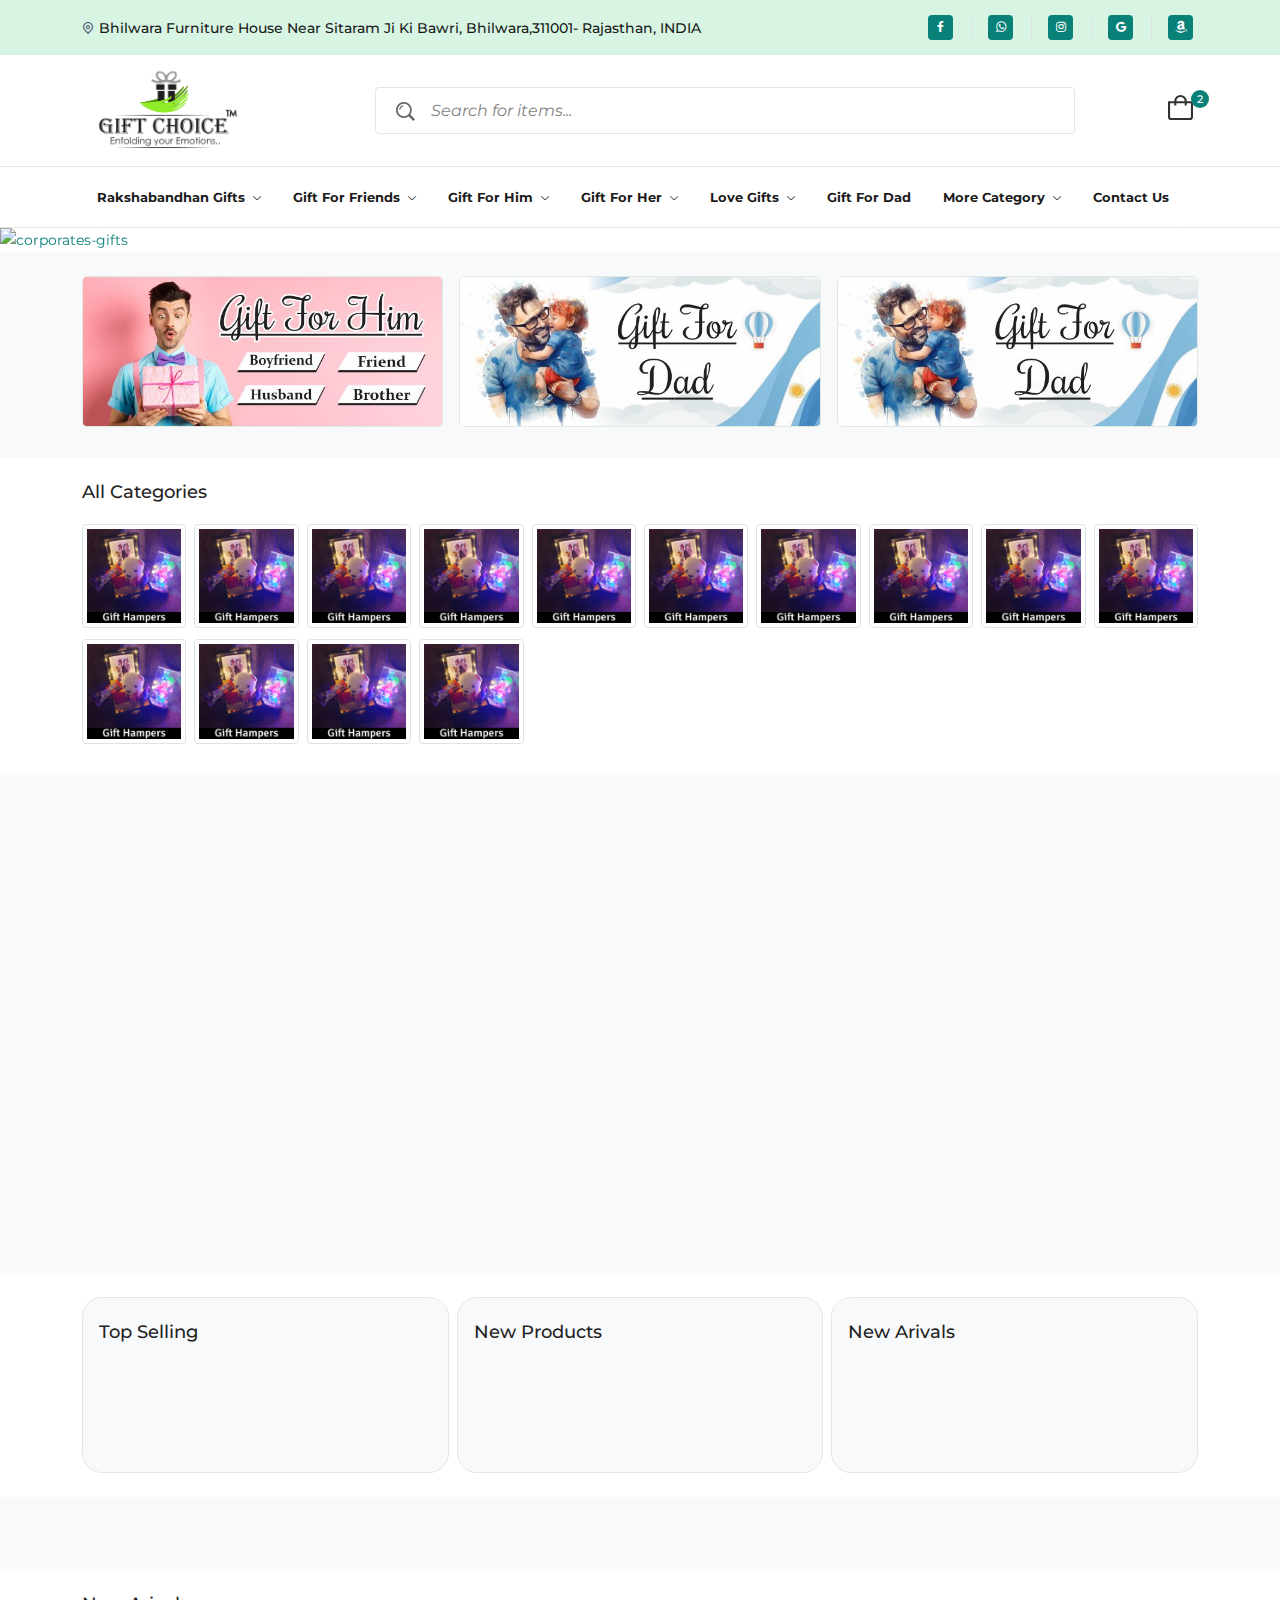
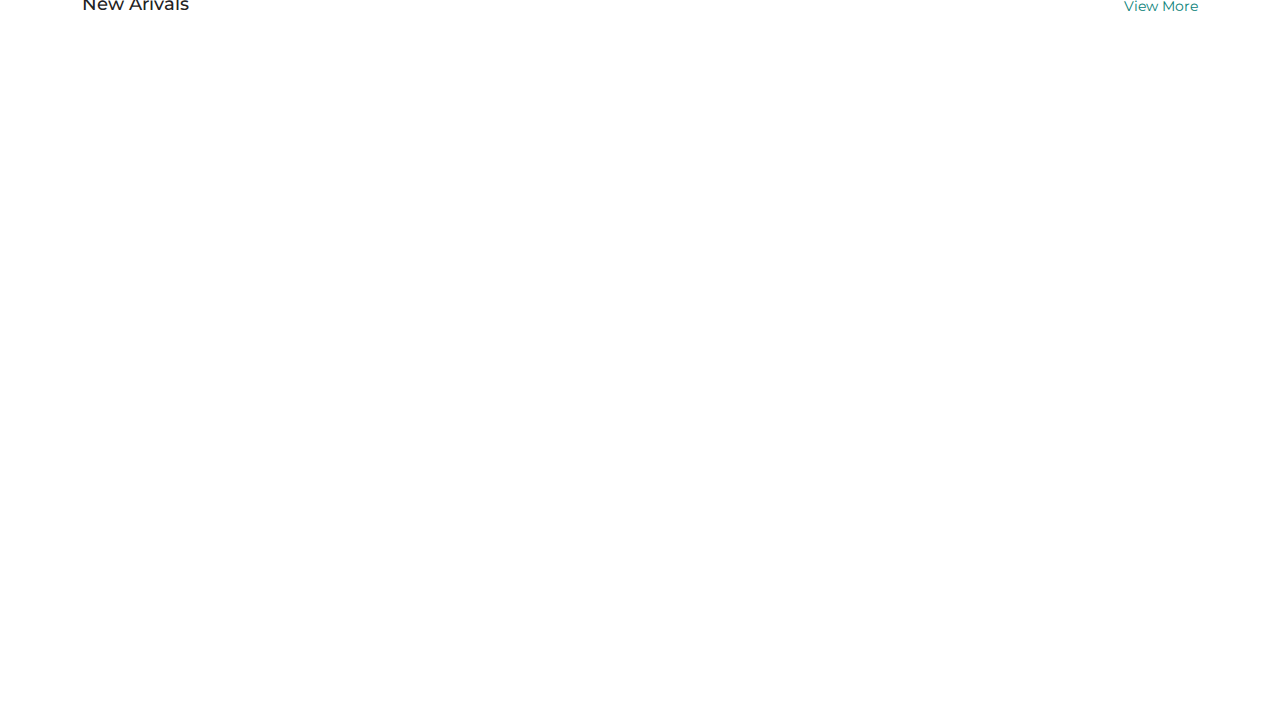
==== index.html @ 8cbbd3dc "update" ====
﻿<!DOCTYPE html>
<html class="no-js" lang="en">

    <head>
        <meta charset="utf-8">
        <title>Welcome to Gift Choice Bhilwara</title>
        <meta http-equiv="x-ua-compatible" content="ie=edge">
        <meta name="description" content="">
        <meta name="viewport" content="width=device-width, initial-scale=1">
        <meta property="og:title" content="">
        <meta property="og:type" content="">
        <meta property="og:url" content="">
        <meta property="og:image" content="">

        <!-- Favicon -->
        <link rel="shortcut icon" type="image/x-icon" href="assets/imgs/theme/favicon.svg">
        
        <!-- Template CSS -->
        <link rel="stylesheet" href="assets/css/main.css">

        <!-- Font Awasome Intro -->
        <link rel="stylesheet" href="https://maxcdn.bootstrapcdn.com/font-awesome/4.7.0/css/font-awesome.min.css">

        <!-- AOS Animation -->
        <link href="https://unpkg.com/aos@2.3.1/dist/aos.css" rel="stylesheet">

        <!-- Google Fonts -->
        <link rel="preconnect" href="https://fonts.googleapis.com">
        <link rel="preconnect" href="https://fonts.gstatic.com" crossorigin>
        <link href="https://fonts.googleapis.com/css2?family=Montserrat:wght@200;300;400;500&display=swap" rel="stylesheet">
        
    </head>

    <body>

        <!-- Include Header Start -->
        <header class="header-area header-style-4 header-height-2">

            <!-- Topbar Section Start -->
                <div class="header-top header-top-ptb-1 d-none d-lg-block d-sm-none">
                    <div class="container">
                        <div class="row align-items-center">
                            <div class="col-xl-9 col-lg-9">
                                <div class="header-info">
                                    <ul>
                                        <li><i class="fi-rs-marker"></i><a href="https://goo.gl/maps/kRtQzQX6ASj5CYfJ7">Bhilwara Furniture House Near Sitaram Ji Ki Bawri, Bhilwara,311001- Rajasthan, INDIA</a></li>
                                    </ul>
                                </div>
                            </div>
                            <div class="col-xl-3 col-lg-3">
                                <div class="header-info header-info-right">
                                    <ul>
                                        <li> 
                                            <a href="https://www.facebook.com/giftchoicebhl" target="_blank">
                                                <i class="fa fa-facebook" aria-hidden="true"></i>
                                            </a>
                                        </li>
                                        <li> 
                                            <a href="http://wa.me/+917976948872" target="_blank">
                                                <i class="fa fa-whatsapp" aria-hidden="true"></i>
                                            </a> 
                                        </li>
                                        <li> 
                                            <a href="https://www.instagram.com/abhumagift" target="_blank">
                                                <i class="fa fa-instagram" aria-hidden="true"></i>
                                            </a>
                                        </li>
                                        <li> 
                                            <a href="https://g.co/kgs/Tc2NEJ" target="_blank">
                                                <i class="fa fa-google" aria-hidden="true"></i>
                                            </a>
                                        </li>
                                        <li> 
                                            <a href="https://www.amazon.in/stores/page/7F00F625-0CD6-4CC8-B09A-BD87E2789777?ingress=2&visitId=f5292db0-acc6-4d9d-b57e-bcacef6966f0&ref_=ast_bln" target="_blank"> 
                                                <i class="fa fa-amazon" aria-hidden="true"></i>
                                            </a>
                                        </li>
                                    </ul>
                                </div>
                            </div>
                        </div>
                    </div>
                </div>
            <!-- Topbar Section End -->
    
    
            <!-- Middle Header Start -->
                <div class="header-middle header-middle-ptb-1 d-none d-lg-block">
                    <div class="container">
                        <div class="header-wrap">
                            <div class="logo logo-width-1">
                                <a href="index.asp"><img src="assets/imgs/resources/gift-choice-vertical.png" alt="logo"></a>
                            </div>
                            <div class="header-right">
                                <div class="search-style-2">
                                    <form action="#">
                                        <input type="text" placeholder="Search for items..." class="w-100">
                                    </form>
                                </div>
                                <div class="header-action-right">
                                    <div class="header-action-2">
                                        <div class="header-action-icon-2">
                                            <a class="mini-cart-icon" href="cart.asp">
                                                <img alt="cart-image" src="assets/imgs/theme/icons/icon-cart.svg">
                                                <span class="pro-count blue">2</span>
                                            </a>
                                        </div>
                                    </div>
                                </div>
                            </div>
                        </div>
                    </div>
                </div>
            <!-- Middle Header End -->
    
            <!-- Header Bottom Start -->
                <div class="header-bottom header-bottom-bg-color sticky-bar">
                    <div class="container-fluid">
                        <div class="header-wrap justify-content-center position-relative mobile-justify-content-between">
                            <div class="logo logo-width-1 d-block d-lg-none">
                                <a href="index.asp"><img src="assets/imgs/resources/gift-choice-vertical.png" alt="logo"></a>
                            </div>
    
                            <div class="header-nav  d-none d-lg-flex">
                                <div class="main-menu main-menu-padding-1 main-menu-lh-2 d-none d-lg-block">
                                    <nav>
                                        <ul>
                                            <li><a href="#">Rakshabandhan Gifts <i class="fi-rs-angle-down"></i></a>
                                                <ul class="sub-menu">
                                                    <li><a href="shop_by_categories.asp">Rakhi</a></li>
                                                    <li><a href="shop_by_categories.asp">Rakhi For Brother</a></li>
                                                    <li><a href="shop_by_categories.asp">Rakhi For Sister</a></li>
                                                </ul>
                                            </li>
                                            <li><a href="#">Gift For Friends <i class="fi-rs-angle-down"></i></a>
                                                <ul class="sub-menu">
                                                    <li><a href="shop_by_categories.asp">Birthday Gifts</a></li>
                                                    <li><a href="shop_by_categories.asp">Farewell Gifts</a></li>
                                                    <li><a href="shop_by_categories.asp">Him Gifts</a></li>
                                                    <li><a href="shop_by_categories.asp">Her Gifts</a></li>
                                                </ul>
                                            </li>
                                            <li><a href="#">Gift For Him <i class="fi-rs-angle-down"></i></a>
                                                <ul class="sub-menu">
                                                    <li><a href="shop_by_categories.asp">Boyfriend Gifts</a></li>
                                                    <li><a href="shop_by_categories.asp">Friend Gifts</a></li>
                                                </ul>
                                            </li>
                                            <li><a href="#">Gift For Her <i class="fi-rs-angle-down"></i></a>
                                                <ul class="sub-menu">
                                                    <li><a href="shop_by_categories.asp">Girlfriend Gifts</a></li>
                                                    <li><a href="shop_by_categories.asp">Friend Gifts</a></li>
                                                </ul>
                                            </li>
                                            <li><a href="#">Love Gifts <i class="fi-rs-angle-down"></i></a>
                                                <ul class="sub-menu">
                                                    <li><a href="shop_by_categories.asp">Anniversary Gits</a></li>
                                                    <li><a href="shop_by_categories.asp">Wedding Gifts</a></li>
                                                    <li><a href="shop_by_categories.asp">Love Gifts</a></li>
                                                </ul>
                                            </li>
                                            <li><a href="#">Gift For Dad</a></li>
                                            <li><a href="#">More Category <i class="fi-rs-angle-down"></i></a>
                                                <ul class="sub-menu more-category">
                                                    <li><a href="shop_by_categories.asp">Mug</a></li>
                                                    <li><a href="shop_by_categories.asp">Frame</a></li>
                                                    <li><a href="shop_by_categories.asp">Cushion</a></li>
                                                    <li><a href="shop_by_categories.asp">Night Lamps</a></li>
                                                    <li><a href="shop_by_categories.asp">Keychains</a></li>
                                                    <li><a href="shop_by_categories.asp">Wall Watches</a></li>
                                                    <li><a href="shop_by_categories.asp">Gift Hampers</a></li>
                                                    <li><a href="shop_by_categories.asp">New Releases</a></li>
                                                    <li><a href="shop_by_categories.asp">T-shirts</a></li>
                                                    <li><a href="shop_by_categories.asp">Pendants</a></li>
                                                    <li><a href="shop_by_categories.asp">Statues</a></li>
                                                    <li><a href="shop_by_categories.asp">Name Plates</a></li>
                                                    <li><a href="shop_by_categories.asp">Gift For Mom</a></li>
                                                    <li><a href="shop_by_categories.asp">Gift For Kids</a></li>
                                                    <li><a href="shop_by_categories.asp">Office Gifts</a></li>
                                                    <li><a href="shop_by_categories.asp">Home Decor</a></li>
                                                </ul>
                                            </li>
                                            <li><a href="#">Contact Us</a></li>
                                        </ul>
                                    </nav>
                                </div>
                            </div>
    
                            <div class="header-action-right d-block d-lg-none">
                                <div class="header-action-2">
                                    <div class="header-action-icon-2">
                                        <a class="mini-cart-icon" href="cart.asp">
                                            <img alt="Evara" src="assets/imgs/theme/icons/icon-cart.svg">
                                            <span class="pro-count white">2</span>
                                        </a>
                                    </div>
                                    <div class="header-action-icon-2 d-block d-lg-none">
                                        <div class="burger-icon burger-icon-white">
                                            <span class="burger-icon-top"></span>
                                            <span class="burger-icon-mid"></span>
                                            <span class="burger-icon-bottom"></span>
                                        </div>
                                    </div>
                                </div>
                            </div>
                        </div>
                    </div>
                </div>
                <div class="searchbar-section d-lg-none d-sm-block d-block pt-3 pb-3">
                    <div class="container-fluid">
                        <div class="search-style-3">
                            <form action="#" class="mb-0">
                                <input type="text" placeholder="Search for items…">
                                <button type="submit"><i class="fi-rs-search"></i></button>
                            </form>
                        </div>
                    </div>
                </div>
            <!-- Header Bottom End -->
            
        </header>
    
            <!-- Mobile Sidebar STart -->
            <div class="mobile-header-active mobile-header-wrapper-style">
                <div class="mobile-header-wrapper-inner">
                    <div class="mobile-header-top">
                        <div class="mobile-header-logo">
                            <a href="index.asp"><img src="assets/imgs/resources/gift-choice-vertical.png" alt="logo"></a>
                        </div>
                        <div class="mobile-menu-close close-style-wrap close-style-position-inherit">
                            <button class="close-style search-close">
                                <i class="icon-top"></i>
                                <i class="icon-bottom"></i>
                            </button>
                        </div>
                    </div>
                    <div class="mobile-header-content-area">
                        <div class="mobile-menu-wrap mobile-header-border">
                            <nav>
                                <ul class="mobile-menu">
                                    <li class="menu-item-has-children"><a href="index.asp">Home</a> </li>
                                    
                                    <li class="menu-item-has-children">
                                        <span class="menu-expand"></span><a href="shop_by_categories.asp">Rakshabandhan Gifts</a>
                                        <ul class="dropdown">
                                            <li><a href="shop_by_categories.asp">Rakhi</a></li>
                                            <li><a href="shop_by_categories.asp">Rakhi For Brother</a></li>
                                            <li><a href="shop_by_categories.asp">Rakhi For Sister</a></li>
                                        </ul>
                                    </li>
                                    <li class="menu-item-has-children">
                                        <span class="menu-expand"></span><a href="#">Gift For Friends</a>
                                        <ul class="dropdown">
                                            <li><a href="shop_by_categories.asp">Birthday Gifts</a></li>
                                            <li><a href="shop_by_categories.asp">Farewell Gifts</a></li>
                                            <li><a href="shop_by_categories.asp">Him Gifts</a></li>
                                            <li><a href="shop_by_categories.asp">Her Gifts</a></li>
                                        </ul>
                                    </li>
                                    <li class="menu-item-has-children">
                                        <span class="menu-expand"></span><a href="#">Gift For Him</a>
                                        <ul class="dropdown">
                                            <li><a href="shop_by_categories.asp">Boyfriend Gifts</a></li>
                                            <li><a href="shop_by_categories.asp">Friend Gifts</a></li>
                                        </ul>
                                    </li>
                                    <li class="menu-item-has-children">
                                        <span class="menu-expand"></span><a href="#">Gift For Her</a>
                                        <ul class="dropdown">
                                            <li><a href="shop_by_categories.asp">Girlfriend Gifts</a></li>
                                            <li><a href="shop_by_categories.asp">Friend Gifts</a></li>
                                        </ul>
                                    </li>
                                    <li class="menu-item-has-children">
                                        <span class="menu-expand"></span><a href="#">Love Gifts</a>
                                        <ul class="dropdown">
                                            <li><a href="shop_by_categories.asp">Anniversary Gits</a></li>
                                            <li><a href="shop_by_categories.asp">Wedding Gifts</a></li>
                                            <li><a href="shop_by_categories.asp">Love Gifts</a></li>
                                        </ul>
                                    </li>
                                    <li class="menu-item-has-children"><a href="#">Gift For Dad</a></li>
                                    <li class="menu-item-has-children">
                                        <span class="menu-expand"></span><a href="#">More Category</a>
                                        <ul class="dropdown">
                                            <li><a href="shop_by_categories.asp">Mug</a></li>
                                            <li><a href="shop_by_categories.asp">Frame</a></li>
                                            <li><a href="shop_by_categories.asp">Cushion</a></li>
                                            <li><a href="shop_by_categories.asp">Night Lamps</a></li>
                                            <li><a href="shop_by_categories.asp">Keychains</a></li>
                                            <li><a href="shop_by_categories.asp">Wall Watches</a></li>
                                            <li><a href="shop_by_categories.asp">Gift Hampers</a></li>
                                            <li><a href="shop_by_categories.asp">New Releases</a></li>
                                            <li><a href="shop_by_categories.asp">T-shirts</a></li>
                                            <li><a href="shop_by_categories.asp">Pendants</a></li>
                                            <li><a href="shop_by_categories.asp">Statues</a></li>
                                            <li><a href="shop_by_categories.asp">Name Plates</a></li>
                                            <li><a href="shop_by_categories.asp">Gift For Mom</a></li>
                                            <li><a href="shop_by_categories.asp">Gift For Kids</a></li>
                                            <li><a href="shop_by_categories.asp">Office Gifts</a></li>
                                            <li><a href="shop_by_categories.asp">Home Decor</a></li>
                                        </ul>
                                    </li>
                                    <li class="menu-item-has-children"><a href="shop_by_categories.asp">Contact Us</a></li>
                                </ul>
                            </nav>
                            <!-- mobile menu end -->
                        </div>
                        <div class="mobile-header-info-wrap mobile-header-border">
                            <div class="single-mobile-header-info mt-30">
                                <p class="mb-0"><i class="fa fa-map" aria-hidden="true"></i> Our location</p>
                                <a href="#">Bhilwara Furniture House Near Sitaram Ji Ki Bawri, Bhilwara,311001- Rajasthan, INDIA</a>
                            </div>
        
                            <hr>
        
                            <div class="single-mobile-header-info">
                                <p class="mb-0"><i class="fa fa-mobile" aria-hidden="true"></i> Contact No.</p>
                                <a href="#">+91 79769-48872</a> 
                                <span><i class="fa fa-clock-o" aria-hidden="true"></i> 10:00AM to 8:00PM</span>
                            </div>
        
                            <hr>
        
                            <div class="single-mobile-header-info">
                                <p class="mb-0"><i class="fa fa-envelope" aria-hidden="true"></i> E-mail Address</p>
                                <a href="#">yashj.6628@gmail.com</a>
                            </div>
                        </div>
                        <div class="mobile-social-icon">
                            <h5 class="mb-15 text-grey-4">Follow Us</h5>
                            <a href="https://www.facebook.com/giftchoicebhl" target="_blank">
                                <i class="fa fa-facebook" aria-hidden="true"></i>
                            </a>
                            <a href="http://wa.me/+917976948872" target="_blank">
                                <i class="fa fa-whatsapp" aria-hidden="true"></i>
                            </a> 
                            <a href="https://www.instagram.com/abhumagift" target="_blank">
                                <i class="fa fa-instagram" aria-hidden="true"></i>
                            </a>
                            <a href="https://g.co/kgs/Tc2NEJ" target="_blank">
                                <i class="fa fa-google" aria-hidden="true"></i>
                            </a>
                            <a href="https://www.amazon.in/stores/page/7F00F625-0CD6-4CC8-B09A-BD87E2789777?ingress=2&visitId=f5292db0-acc6-4d9d-b57e-bcacef6966f0&ref_=ast_bln" target="_blank"> 
                                <i class="fa fa-amazon" aria-hidden="true"></i>
                            </a>
                        </div>
                    </div>
                </div>
            </div>
            <!-- Mobile Sidebar End -->
        <!-- Include Header End -->


        <!-- Main Content Start -->
            <main class="main">

                <!-- Slider Start -->
                    <div data-aos="zoom-in">
                        <section class="p-0 home-slider">
                            <div id="carouselId" class="carousel slide" data-bs-ride="carousel">
                                <div class="carousel-inner" role="listbox">
                                    <div class="carousel-item active">
                                        <a href="shop_by_categories.asp">
                                            <img src="https://dummyimage.com/1920x500/ccc/fff.jpg" class="w-100 d-block img-fluid" loading="lazy" loading="lazy" alt="corporates-gifts">
                                        </a>
                                    </div>
                                    <div class="carousel-item">
                                        <a href="shop_by_categories.asp">
                                            <img src="https://dummyimage.com/1920x500/ccc/fff.jpg" class="w-100 d-block img-fluid" loading="lazy" loading="lazy" alt="intirior-wall-decore-gifts">
                                        </a>
                                    </div>
                                    <div class="carousel-item">
                                        <a href="shop_by_categories.asp">
                                            <img src="https://dummyimage.com/1920x500/ccc/fff.jpg" class="w-100 d-block img-fluid" loading="lazy" loading="lazy" alt="personalized-gifts-for-him">
                                        </a>
                                    </div>
                                    <div class="carousel-item">
                                        <a href="shop_by_categories.asp">
                                            <img src="https://dummyimage.com/1920x500/ccc/fff.jpg" class="w-100 d-block img-fluid" loading="lazy" loading="lazy" alt="personalized-gifts-for-her">
                                        </a>
                                    </div>
                                </div>
                                <button class="carousel-control-prev" type="button" data-bs-target="#carouselId" data-bs-slide="prev">
                                    <span class="carousel-control-prev-icon" aria-hidden="true"></span>
                                    <span class="visually-hidden">Previous</span>
                                </button>
                                <button class="carousel-control-next" type="button" data-bs-target="#carouselId" data-bs-slide="next">
                                    <span class="carousel-control-next-icon" aria-hidden="true"></span>
                                    <span class="visually-hidden">Next</span>
                                </button>
                            </div>
                        </section>
                    </div>
                <!-- Slider End -->


                <!-- Small Banner Start -->
                    <section class="p-0 banners section-padding bg-light">
                        <div class="container pt-4 pb-4">
                            <div class="row g-2 gx-3 justify-content-start m-nowrap">
                                <div class="col-lg-4 col-sm-4 col-7">
                                    <div data-aos="zoom-in">
                                        <div class="banner-img mb-0 rounded-3">
                                            <a href="shop_by_categories.asp">
                                                <img src="assets/imgs/banners/banner_1.jpg" loading="lazy" alt="advertisement-image" class="img-fluid rounded-3 w-100 border-light border">
                                            </a>
                                        </div>
                                    </div>
                                </div>
                                <div class="col-lg-4 col-sm-4 col-7">
                                    <div data-aos="zoom-in">
                                        <div class="banner-img mb-0 rounded-3">
                                            <a href="shop_by_categories.asp">
                                                <img src="assets/imgs/banners/banner_2.jpg" loading="lazy" alt="advertisement-image" class="img-fluid rounded-3 w-100 border-light border">
                                            </a>
                                        </div>
                                    </div>
                                </div>
                                <div class="col-lg-4 col-sm-4 col-7">
                                    <div data-aos="zoom-in">
                                        <div class="banner-img mb-0 rounded-3">
                                            <a href="shop_by_categories.asp">
                                                <img src="assets/imgs/banners/banner_2.jpg" loading="lazy" alt="advertisement-image" class="img-fluid rounded-3 w-100 border-light border">
                                            </a>
                                        </div>
                                    </div>
                                </div>
                            </div>
                        </div>
                    </section>
                <!-- Small Banner End -->


                <!-- Category Section Start -->
                    <section class="p-0 category-section section-padding">
                        <div class="container pt-4 pb-4">
                            <h3 class="section-title mb-20">All Categories</h3>
                            <div class="row align-items-center g-1 gx-2">
                                <div class="col">
                                    <div data-aos="zoom-in">
                                        <div class="img-hover-scale overflow-hidden">
                                            <a href="#">
                                                <img src="assets/imgs/categories/cate_1.jpg" loading="lazy" alt="Caricatures" class="w-100 img-fluid img-thumbnail rounded-2">
                                            </a>
                                        </div>
                                    </div>
                                </div>
                                <div class="col">
                                    <div data-aos="zoom-in">
                                        <div class="img-hover-scale overflow-hidden">
                                            <a href="#">
                                                <img src="assets/imgs/categories/cate_1.jpg" loading="lazy" alt="Caricatures" class="w-100 img-fluid img-thumbnail rounded-2">
                                            </a>
                                        </div>
                                    </div>
                                </div>
                                <div class="col">
                                    <div data-aos="zoom-in">
                                        <div class="img-hover-scale overflow-hidden">
                                            <a href="#">
                                                <img src="assets/imgs/categories/cate_1.jpg" loading="lazy" alt="Caricatures" class="w-100 img-fluid img-thumbnail rounded-2">
                                            </a>
                                        </div>
                                    </div>
                                </div>
                                <div class="col">
                                    <div data-aos="zoom-in">
                                        <div class="img-hover-scale overflow-hidden">
                                            <a href="#">
                                                <img src="assets/imgs/categories/cate_1.jpg" loading="lazy" alt="Caricatures" class="w-100 img-fluid img-thumbnail rounded-2">
                                            </a>
                                        </div>
                                    </div>
                                </div>
                                <div class="col">
                                    <div data-aos="zoom-in">
                                        <div class="img-hover-scale overflow-hidden">
                                            <a href="#">
                                                <img src="assets/imgs/categories/cate_1.jpg" loading="lazy" alt="Caricatures" class="w-100 img-fluid img-thumbnail rounded-2">
                                            </a>
                                        </div>
                                    </div>
                                </div>
                                <div class="col">
                                    <div data-aos="zoom-in">
                                        <div class="img-hover-scale overflow-hidden">
                                            <a href="#">
                                                <img src="assets/imgs/categories/cate_1.jpg" loading="lazy" alt="Caricatures" class="w-100 img-fluid img-thumbnail rounded-2">
                                            </a>
                                        </div>
                                    </div>
                                </div>
                                <div class="col">
                                    <div data-aos="zoom-in">
                                        <div class="img-hover-scale overflow-hidden">
                                            <a href="#">
                                                <img src="assets/imgs/categories/cate_1.jpg" loading="lazy" alt="Caricatures" class="w-100 img-fluid img-thumbnail rounded-2">
                                            </a>
                                        </div>
                                    </div>
                                </div>
                                <div class="col">
                                    <div data-aos="zoom-in">
                                        <div class="img-hover-scale overflow-hidden">
                                            <a href="#">
                                                <img src="assets/imgs/categories/cate_1.jpg" loading="lazy" alt="Caricatures" class="w-100 img-fluid img-thumbnail rounded-2">
                                            </a>
                                        </div>
                                    </div>
                                </div>
                                <div class="col">
                                    <div data-aos="zoom-in">
                                        <div class="img-hover-scale overflow-hidden">
                                            <a href="#">
                                                <img src="assets/imgs/categories/cate_1.jpg" loading="lazy" alt="Caricatures" class="w-100 img-fluid img-thumbnail rounded-2">
                                            </a>
                                        </div>
                                    </div>
                                </div>
                                <div class="col">
                                    <div data-aos="zoom-in">
                                        <div class="img-hover-scale overflow-hidden">
                                            <a href="#">
                                                <img src="assets/imgs/categories/cate_1.jpg" loading="lazy" alt="Caricatures" class="w-100 img-fluid img-thumbnail rounded-2">
                                            </a>
                                        </div>
                                    </div>
                                </div>
                                <div class="col">
                                    <div data-aos="zoom-in">
                                        <div class="img-hover-scale overflow-hidden">
                                            <a href="#">
                                                <img src="assets/imgs/categories/cate_1.jpg" loading="lazy" alt="Caricatures" class="w-100 img-fluid img-thumbnail rounded-2">
                                            </a>
                                        </div>
                                    </div>
                                </div>
                                <div class="col">
                                    <div data-aos="zoom-in">
                                        <div class="img-hover-scale overflow-hidden">
                                            <a href="#">
                                                <img src="assets/imgs/categories/cate_1.jpg" loading="lazy" alt="Caricatures" class="w-100 img-fluid img-thumbnail rounded-2">
                                            </a>
                                        </div>
                                    </div>
                                </div>
                                <div class="col">
                                    <div data-aos="zoom-in">
                                        <div class="img-hover-scale overflow-hidden">
                                            <a href="#">
                                                <img src="assets/imgs/categories/cate_1.jpg" loading="lazy" alt="Caricatures" class="w-100 img-fluid img-thumbnail rounded-2">
                                            </a>
                                        </div>
                                    </div>
                                </div>
                                <div class="col">
                                    <div data-aos="zoom-in">
                                        <div class="img-hover-scale overflow-hidden">
                                            <a href="#">
                                                <img src="assets/imgs/categories/cate_1.jpg" loading="lazy" alt="Caricatures" class="w-100 img-fluid img-thumbnail rounded-2">
                                            </a>
                                        </div>
                                    </div>
                                </div>
                            </div>
                        </div>
                    </section>
                <!-- Category Section End -->                


                <!-- Design Banner Start -->
                    <section class="p-0 section-padding bg-light">
                        <div class="container pt-4 pb-4">
                            <div class="row g-1">
                                <div class="col-lg-6 col-sm-12 col-12">
                                    <div class="row g-1">
                                        <div class="col-lg-8 col-sm-8 col-7">
                                            <div data-aos="zoom-in">
                                                <div class="image image-1">
                                                    <a href="#">
                                                        <img src="https://dummyimage.com/800x900/ccc/fff" alt="banner-image" class="img-fluid">
                                                    </a>
                                                </div>                  
                                            </div>      
                                        </div>
                                        <div class="col-lg-4 col-sm-4 col-5">
                                            <div data-aos="zoom-in">
                                                <div class="image image-2">
                                                    <a href="#">
                                                        <img src="https://dummyimage.com/400x900/ccc/fff" alt="banner-image" class="img-fluid">
                                                    </a>
                                                </div>                  
                                            </div>      
                                        </div>
                                    </div>
                                </div>
                                
                                <div class="col-lg-6 col-sm-12 col-12">
                                    <div class="row g-1">
                                        <div class="col-lg-12 col-sm-12 col-6">
                                            <div data-aos="zoom-in">
                                                <div class="image image-3">
                                                    <a href="#">
                                                        <img src="https://dummyimage.com/600x220/ccc/fff" alt="banner-image" class="img-fluid">
                                                    </a>
                                                </div>                  
                                            </div>                  
                                        </div>
                                        <div class="col-lg-12 col-sm-12 col-6">
                                            <div data-aos="zoom-in">
                                                <div class="image image-4">
                                                    <a href="#">
                                                        <img src="https://dummyimage.com/600x220/ccc/fff" alt="banner-image" class="img-fluid">
                                                    </a>
                                                </div>                  
                                            </div>                  
                                        </div>
                                    </div>
                                </div>
                            </div>
                        </div>
                    </section>
                <!-- Design Banner End -->


                <!-- Top Products Start -->
                    <section class="section-padding p-0">
                        <div class="container pt-4 pb-4">
                            <div class="row gx-2 g-2">
                                <div class="col-lg-4 col-sm-4 col-12">
                                    <div class="bg-light p-3 pt-4 pb-4 border border-light rounded-5">
                                        <div class="different-products">
                                            <h3 class="section-title mb-20">Top Selling</h3>
                                            <div data-aos="zoom-in">
                                                <div class="carausel-6-columns" id="carausel-6-columns-3">
                                                    <div class="brand-logo bg-white">
                                                        <div class="product-list-small p-2 pb-0" >
                                                            <div class="row align-items-center">
                                                                <div class="col-lg-4 col-sm-6 col-4">
                                                                    <a href="#">
                                                                        <img src="https://dummyimage.com/250x250/ccc/fff.jpg" alt="product-image" class="img-fluid p-0">
                                                                    </a>
                                                                </div>
                                                                <div class="col-lg-8 col-sm-8 col-8">
                                                                    <div class="title-small mb-0">
                                                                        <a href="#">Product Name Here Product Name Here</a>
                                                                    </div>
                                                                    <div class="product-description">
                                                                        <p>Lorem ipsum dolor sit amet....</p>
                                                                    </div>
                                                                    <div class="d-flex justify-content-between align-items-center mt-1">
                                                                        <div class="product-price">
                                                                            <h6><i class="fa fa-inr" aria-hidden="true"></i> 2,125 </h6>
                                                                        </div>
                                                                        <div class="details">
                                                                            <a href="#" type="button" class="btn btn-primary view-more">View Details</a>
                                                                        </div>
                                                                    </div>
                                                                </div>
                                                            </div>
                                                        </div>
                                                    </div>
                                                    <div class="brand-logo bg-white">
                                                        <div class="product-list-small p-2 pb-0" >
                                                            <div class="row align-items-center">
                                                                <div class="col-lg-4 col-sm-6 col-4">
                                                                    <a href="#">
                                                                        <img src="https://dummyimage.com/250x250/ccc/fff.jpg" alt="product-image" class="img-fluid p-0">
                                                                    </a>
                                                                </div>
                                                                <div class="col-lg-8 col-sm-8 col-8">
                                                                    <div class="title-small mb-0">
                                                                        <a href="#">Product Name Here Product Name Here</a>
                                                                    </div>
                                                                    <div class="product-description">
                                                                        <p>Lorem ipsum dolor sit amet....</p>
                                                                    </div>
                                                                    <div class="d-flex justify-content-between align-items-center mt-1">
                                                                        <div class="product-price">
                                                                            <h6><i class="fa fa-inr" aria-hidden="true"></i> 2,125 </h6>
                                                                        </div>
                                                                        <div class="details">
                                                                            <a href="#" type="button" class="btn btn-primary view-more">View Details</a>
                                                                        </div>
                                                                    </div>
                                                                </div>
                                                            </div>
                                                        </div>
                                                    </div>
                                                    <div class="brand-logo bg-white">
                                                        <div class="product-list-small p-2 pb-0" >
                                                            <div class="row align-items-center">
                                                                <div class="col-lg-4 col-sm-6 col-4">
                                                                    <a href="#">
                                                                        <img src="https://dummyimage.com/250x250/ccc/fff.jpg" alt="product-image" class="img-fluid p-0">
                                                                    </a>
                                                                </div>
                                                                <div class="col-lg-8 col-sm-8 col-8">
                                                                    <div class="title-small mb-0">
                                                                        <a href="#">Product Name Here Product Name Here</a>
                                                                    </div>
                                                                    <div class="product-description">
                                                                        <p>Lorem ipsum dolor sit amet....</p>
                                                                    </div>
                                                                    <div class="d-flex justify-content-between align-items-center mt-1">
                                                                        <div class="product-price">
                                                                            <h6><i class="fa fa-inr" aria-hidden="true"></i> 2,125 </h6>
                                                                        </div>
                                                                        <div class="details">
                                                                            <a href="#" type="button" class="btn btn-primary view-more">View Details</a>
                                                                        </div>
                                                                    </div>
                                                                </div>
                                                            </div>
                                                        </div>
                                                    </div>
                                                    <div class="brand-logo bg-white">
                                                        <div class="product-list-small p-2 pb-0" >
                                                            <div class="row align-items-center">
                                                                <div class="col-lg-4 col-sm-6 col-4">
                                                                    <a href="#">
                                                                        <img src="https://dummyimage.com/250x250/ccc/fff.jpg" alt="product-image" class="img-fluid p-0">
                                                                    </a>
                                                                </div>
                                                                <div class="col-lg-8 col-sm-8 col-8">
                                                                    <div class="title-small mb-0">
                                                                        <a href="#">Product Name Here Product Name Here</a>
                                                                    </div>
                                                                    <div class="product-description">
                                                                        <p>Lorem ipsum dolor sit amet....</p>
                                                                    </div>
                                                                    <div class="d-flex justify-content-between align-items-center mt-1">
                                                                        <div class="product-price">
                                                                            <h6><i class="fa fa-inr" aria-hidden="true"></i> 2,125 </h6>
                                                                        </div>
                                                                        <div class="details">
                                                                            <a href="#" type="button" class="btn btn-primary view-more">View Details</a>
                                                                        </div>
                                                                    </div>
                                                                </div>
                                                            </div>
                                                        </div>
                                                    </div>
                                                </div>
                                            </div>
                                        </div>
                                    </div>
                                </div>
                                <div class="col-lg-4 col-sm-4 col-12">
                                    <div class="bg-light p-3 pt-4 pb-4 border border-light rounded-5">
                                        <div class="different-products">
                                            <h3 class="section-title mb-20">New Products</h3>
                                            <div data-aos="zoom-in">
                                                <div class="carausel-6-columns" id="carausel-6-columns-3_1">
                                                    <div class="brand-logo bg-white">
                                                        <div class="product-list-small p-2 pb-0" >
                                                            <div class="row align-items-center">
                                                                <div class="col-lg-4 col-sm-6 col-4">
                                                                    <a href="#">
                                                                        <img src="https://dummyimage.com/250x250/ccc/fff.jpg" alt="product-image" class="img-fluid p-0">
                                                                    </a>
                                                                </div>
                                                                <div class="col-lg-8 col-sm-8 col-8">
                                                                    <div class="title-small mb-0">
                                                                        <a href="#">Product Name Here Product Name Here</a>
                                                                    </div>
                                                                    <div class="product-description">
                                                                        <p>Lorem ipsum dolor sit amet....</p>
                                                                    </div>
                                                                    <div class="d-flex justify-content-between align-items-center mt-1">
                                                                        <div class="product-price">
                                                                            <h6><i class="fa fa-inr" aria-hidden="true"></i> 2,125 </h6>
                                                                        </div>
                                                                        <div class="details">
                                                                            <a href="#" type="button" class="btn btn-primary view-more">View Details</a>
                                                                        </div>
                                                                    </div>
                                                                </div>
                                                            </div>
                                                        </div>
                                                    </div>
                                                    <div class="brand-logo bg-white">
                                                        <div class="product-list-small p-2 pb-0" >
                                                            <div class="row align-items-center">
                                                                <div class="col-lg-4 col-sm-6 col-4">
                                                                    <a href="#">
                                                                        <img src="https://dummyimage.com/250x250/ccc/fff.jpg" alt="product-image" class="img-fluid p-0">
                                                                    </a>
                                                                </div>
                                                                <div class="col-lg-8 col-sm-8 col-8">
                                                                    <div class="title-small mb-0">
                                                                        <a href="#">Product Name Here Product Name Here</a>
                                                                    </div>
                                                                    <div class="product-description">
                                                                        <p>Lorem ipsum dolor sit amet....</p>
                                                                    </div>
                                                                    <div class="d-flex justify-content-between align-items-center mt-1">
                                                                        <div class="product-price">
                                                                            <h6><i class="fa fa-inr" aria-hidden="true"></i> 2,125 </h6>
                                                                        </div>
                                                                        <div class="details">
                                                                            <a href="#" type="button" class="btn btn-primary view-more">View Details</a>
                                                                        </div>
                                                                    </div>
                                                                </div>
                                                            </div>
                                                        </div>
                                                    </div>
                                                    <div class="brand-logo bg-white">
                                                        <div class="product-list-small p-2 pb-0" >
                                                            <div class="row align-items-center">
                                                                <div class="col-lg-4 col-sm-6 col-4">
                                                                    <a href="#">
                                                                        <img src="https://dummyimage.com/250x250/ccc/fff.jpg" alt="product-image" class="img-fluid p-0">
                                                                    </a>
                                                                </div>
                                                                <div class="col-lg-8 col-sm-8 col-8">
                                                                    <div class="title-small mb-0">
                                                                        <a href="#">Product Name Here Product Name Here</a>
                                                                    </div>
                                                                    <div class="product-description">
                                                                        <p>Lorem ipsum dolor sit amet....</p>
                                                                    </div>
                                                                    <div class="d-flex justify-content-between align-items-center mt-1">
                                                                        <div class="product-price">
                                                                            <h6><i class="fa fa-inr" aria-hidden="true"></i> 2,125 </h6>
                                                                        </div>
                                                                        <div class="details">
                                                                            <a href="#" type="button" class="btn btn-primary view-more">View Details</a>
                                                                        </div>
                                                                    </div>
                                                                </div>
                                                            </div>
                                                        </div>
                                                    </div>
                                                    <div class="brand-logo bg-white">
                                                        <div class="product-list-small p-2 pb-0" >
                                                            <div class="row align-items-center">
                                                                <div class="col-lg-4 col-sm-6 col-4">
                                                                    <a href="#">
                                                                        <img src="https://dummyimage.com/250x250/ccc/fff.jpg" alt="product-image" class="img-fluid p-0">
                                                                    </a>
                                                                </div>
                                                                <div class="col-lg-8 col-sm-8 col-8">
                                                                    <div class="title-small mb-0">
                                                                        <a href="#">Product Name Here Product Name Here</a>
                                                                    </div>
                                                                    <div class="product-description">
                                                                        <p>Lorem ipsum dolor sit amet....</p>
                                                                    </div>
                                                                    <div class="d-flex justify-content-between align-items-center mt-1">
                                                                        <div class="product-price">
                                                                            <h6><i class="fa fa-inr" aria-hidden="true"></i> 2,125 </h6>
                                                                        </div>
                                                                        <div class="details">
                                                                            <a href="#" type="button" class="btn btn-primary view-more">View Details</a>
                                                                        </div>
                                                                    </div>
                                                                </div>
                                                            </div>
                                                        </div>
                                                    </div>
                                                </div>
                                            </div>
                                        </div>
                                    </div>
                                </div>
                                <div class="col-lg-4 col-sm-4 col-12">
                                    <div class="bg-light p-3 pt-4 pb-4 border border-light rounded-5">
                                        <div class="different-products">
                                            <h3 class="section-title mb-20">New Arivals</h3>
                                            <div data-aos="zoom-in">
                                                <div class="carausel-6-columns" id="carausel-6-columns-3_2">
                                                    <div class="brand-logo bg-white">
                                                        <div class="product-list-small p-2 pb-0" >
                                                            <div class="row align-items-center">
                                                                <div class="col-lg-4 col-sm-6 col-4">
                                                                    <a href="#">
                                                                        <img src="https://dummyimage.com/250x250/ccc/fff.jpg" alt="product-image" class="img-fluid p-0">
                                                                    </a>
                                                                </div>
                                                                <div class="col-lg-8 col-sm-8 col-8">
                                                                    <div class="title-small mb-0">
                                                                        <a href="#">Product Name Here Product Name Here</a>
                                                                    </div>
                                                                    <div class="product-description">
                                                                        <p>Lorem ipsum dolor sit amet....</p>
                                                                    </div>
                                                                    <div class="d-flex justify-content-between align-items-center mt-1">
                                                                        <div class="product-price">
                                                                            <h6><i class="fa fa-inr" aria-hidden="true"></i> 2,125 </h6>
                                                                        </div>
                                                                        <div class="details">
                                                                            <a href="#" type="button" class="btn btn-primary view-more">View Details</a>
                                                                        </div>
                                                                    </div>
                                                                </div>
                                                            </div>
                                                        </div>
                                                    </div>
                                                    <div class="brand-logo bg-white">
                                                        <div class="product-list-small p-2 pb-0" >
                                                            <div class="row align-items-center">
                                                                <div class="col-lg-4 col-sm-6 col-4">
                                                                    <a href="#">
                                                                        <img src="https://dummyimage.com/250x250/ccc/fff.jpg" alt="product-image" class="img-fluid p-0">
                                                                    </a>
                                                                </div>
                                                                <div class="col-lg-8 col-sm-8 col-8">
                                                                    <div class="title-small mb-0">
                                                                        <a href="#">Product Name Here Product Name Here</a>
                                                                    </div>
                                                                    <div class="product-description">
                                                                        <p>Lorem ipsum dolor sit amet....</p>
                                                                    </div>
                                                                    <div class="d-flex justify-content-between align-items-center mt-1">
                                                                        <div class="product-price">
                                                                            <h6><i class="fa fa-inr" aria-hidden="true"></i> 2,125 </h6>
                                                                        </div>
                                                                        <div class="details">
                                                                            <a href="#" type="button" class="btn btn-primary view-more">View Details</a>
                                                                        </div>
                                                                    </div>
                                                                </div>
                                                            </div>
                                                        </div>
                                                    </div>
                                                    <div class="brand-logo bg-white">
                                                        <div class="product-list-small p-2 pb-0" >
                                                            <div class="row align-items-center">
                                                                <div class="col-lg-4 col-sm-6 col-4">
                                                                    <a href="#">
                                                                        <img src="https://dummyimage.com/250x250/ccc/fff.jpg" alt="product-image" class="img-fluid p-0">
                                                                    </a>
                                                                </div>
                                                                <div class="col-lg-8 col-sm-8 col-8">
                                                                    <div class="title-small mb-0">
                                                                        <a href="#">Product Name Here Product Name Here</a>
                                                                    </div>
                                                                    <div class="product-description">
                                                                        <p>Lorem ipsum dolor sit amet....</p>
                                                                    </div>
                                                                    <div class="d-flex justify-content-between align-items-center mt-1">
                                                                        <div class="product-price">
                                                                            <h6><i class="fa fa-inr" aria-hidden="true"></i> 2,125 </h6>
                                                                        </div>
                                                                        <div class="details">
                                                                            <a href="#" type="button" class="btn btn-primary view-more">View Details</a>
                                                                        </div>
                                                                    </div>
                                                                </div>
                                                            </div>
                                                        </div>
                                                    </div>
                                                    <div class="brand-logo bg-white">
                                                        <div class="product-list-small p-2 pb-0" >
                                                            <div class="row align-items-center">
                                                                <div class="col-lg-4 col-sm-6 col-4">
                                                                    <a href="#">
                                                                        <img src="https://dummyimage.com/250x250/ccc/fff.jpg" alt="product-image" class="img-fluid p-0">
                                                                    </a>
                                                                </div>
                                                                <div class="col-lg-8 col-sm-8 col-8">
                                                                    <div class="title-small mb-0">
                                                                        <a href="#">Product Name Here Product Name Here</a>
                                                                    </div>
                                                                    <div class="product-description">
                                                                        <p>Lorem ipsum dolor sit amet....</p>
                                                                    </div>
                                                                    <div class="d-flex justify-content-between align-items-center mt-1">
                                                                        <div class="product-price">
                                                                            <h6><i class="fa fa-inr" aria-hidden="true"></i> 2,125 </h6>
                                                                        </div>
                                                                        <div class="details">
                                                                            <a href="#" type="button" class="btn btn-primary view-more">View Details</a>
                                                                        </div>
                                                                    </div>
                                                                </div>
                                                            </div>
                                                        </div>
                                                    </div>
                                                </div>
                                            </div>
                                        </div>
                                    </div>
                                </div>
                            </div>
                        </div>
                    </section>
                <!-- Top Products End -->


                <!-- Big Banner Start -->
                    <section class="p-0 section-padding bg-light">
                        <div class="container pt-4 pb-4">
                            <div class="row g-1">
                                <div class="col-lg-6">
                                    <div data-aos="zoom-in">
                                        <div class="big-banner">
                                            <img src="https://dummyimage.com/950x350/ccc/fff.jpg" alt="banner-image" class="img-fluid">
                                        </div>
                                    </div>
                                </div>
                                <div class="col-lg-6">
                                    <div data-aos="zoom-in">
                                        <div class="big-banner">
                                            <img src="https://dummyimage.com/950x350/ccc/fff.jpg" alt="banner-image" class="img-fluid">
                                        </div>
                                    </div>
                                </div>
                            </div>
                        </div>
                    </section>
                <!-- Big Banner End -->


                <!-- Products Section Start -->
                    <section class="product-tabs section-padding">
                        <div class="container">
                            <div class="row">
                                <div class="col-lg-6 col-sm-6 col-6">
                                    <div class="section-title" align="left">
                                        <h3 class="section-title mb-20">New Arivals</h3>
                                    </div>
                                </div>
                                <div class="col-lg-6 col-sm-6 col-6">
                                    <div class="more-btn" align="right">
                                        <a href="#">View More</a>
                                    </div>
                                </div>
                            </div>
                            <div class="tab-content wow fadeIn animated">
                                <div class="tab-pane fade show active" id="tab-one" role="tabpanel" aria-labelledby="tab-one">
                                    <div class="row product-grid-4 g-1">
                                        <div class="col-lg-3 col-6 col-sm-4">
                                            <div data-aos="zoom-in">                                            
                                                <div class="product-cart-wrap mb-1">
                                                    <div class="product-img-action-wrap">
                                                        <div class="product-img product-img-zoom">
                                                            <a href="product_detail.asp">
                                                                <img class="default-img img-fluid" src="https://dummyimage.com/500x500/ccc/000" loading="lazy" alt="product-image" loading="lazy" alt="">
                                                                <img class="hover-img img-fluid" src="https://dummyimage.com/500x500/000/fff" loading="lazy" alt="product-hover-image" loading="lazy" alt="">
                                                            </a>
                                                        </div>
                                                        <div class="product-badges product-badges-position product-badges-mrg">
                                                            <span class="hot">New Launch</span>
                                                        </div>
                                                    </div>
                                                    <div class="product-content-wrap">
                                                        <h2 class="mt-2"><a href="product_detail.asp">Product Name Here</a></h2>
                                                        <div class="product-price">
                                                            <span><i class="fa fa-inr" aria-hidden="true"></i> 200.00/-</span>
                                                        </div>
                                                        <div class="product-action-1 show">
                                                            <a aria-label="Add To Cart" class="action-btn hover-up" href="cart.asp"><i class="fi-rs-shopping-bag-add"></i></a>
                                                        </div>
                                                    </div>
                                                </div>
                                            </div>
                                        </div>
                                        <div class="col-lg-3 col-6 col-sm-4">
                                            <div data-aos="zoom-in">                                            
                                                <div class="product-cart-wrap mb-1">
                                                    <div class="product-img-action-wrap">
                                                        <div class="product-img product-img-zoom">
                                                            <a href="product_detail.asp">
                                                                <img class="default-img img-fluid" src="https://dummyimage.com/500x500/ccc/000" loading="lazy" alt="product-image">
                                                                <img class="hover-img img-fluid" src="https://dummyimage.com/500x500/000/fff" loading="lazy" alt="product-hover-image">
                                                            </a>
                                                        </div>
                                                        <div class="product-badges product-badges-position product-badges-mrg">
                                                            <span class="hot">New Launch</span>
                                                        </div>
                                                    </div>
                                                    <div class="product-content-wrap">
                                                        <h2 class="mt-2"><a href="product_detail.asp">Product Name Here</a></h2>
                                                        <div class="product-price">
                                                            <span><i class="fa fa-inr" aria-hidden="true"></i> 200.00/-</span>
                                                        </div>
                                                        <div class="product-action-1 show">
                                                            <a aria-label="Add To Cart" class="action-btn hover-up" href="cart.asp"><i class="fi-rs-shopping-bag-add"></i></a>
                                                        </div>
                                                    </div>
                                                </div>
                                            </div>
                                        </div>
                                        <div class="col-lg-3 col-6 col-sm-4">
                                            <div data-aos="zoom-in">                                            
                                                <div class="product-cart-wrap mb-1">
                                                    <div class="product-img-action-wrap">
                                                        <div class="product-img product-img-zoom">
                                                            <a href="product_detail.asp">
                                                                <img class="default-img img-fluid" src="https://dummyimage.com/500x500/ccc/000" loading="lazy" alt="product-image" loading="lazy" alt="">
                                                                <img class="hover-img img-fluid" src="https://dummyimage.com/500x500/000/fff" loading="lazy" alt="product-hover-image" loading="lazy" alt="">
                                                            </a>
                                                        </div>
                                                        <div class="product-badges product-badges-position product-badges-mrg">
                                                            <span class="hot">New Launch</span>
                                                        </div>
                                                    </div>
                                                    <div class="product-content-wrap">
                                                        <h2 class="mt-2"><a href="product_detail.asp">Product Name Here</a></h2>
                                                        <div class="product-price">
                                                            <span><i class="fa fa-inr" aria-hidden="true"></i> 200.00/-</span>
                                                        </div>
                                                        <div class="product-action-1 show">
                                                            <a aria-label="Add To Cart" class="action-btn hover-up" href="cart.asp"><i class="fi-rs-shopping-bag-add"></i></a>
                                                        </div>
                                                    </div>
                                                </div>
                                            </div>
                                        </div>
                                        <div class="col-lg-3 col-6 col-sm-4">
                                            <div data-aos="zoom-in">                                            
                                                <div class="product-cart-wrap mb-1">
                                                    <div class="product-img-action-wrap">
                                                        <div class="product-img product-img-zoom">
                                                            <a href="product_detail.asp">
                                                                <img class="default-img img-fluid" src="https://dummyimage.com/500x500/ccc/000" loading="lazy" alt="product-image" loading="lazy" alt="">
                                                                <img class="hover-img img-fluid" src="https://dummyimage.com/500x500/000/fff" loading="lazy" alt="product-hover-image" loading="lazy" alt="">
                                                            </a>
                                                        </div>
                                                        <div class="product-badges product-badges-position product-badges-mrg">
                                                            <span class="hot">New Launch</span>
                                                        </div>
                                                    </div>
                                                    <div class="product-content-wrap">
                                                        <h2 class="mt-2"><a href="product_detail.asp">Product Name Here</a></h2>
                                                        <div class="product-price">
                                                            <span><i class="fa fa-inr" aria-hidden="true"></i> 200.00/-</span>
                                                        </div>
                                                        <div class="product-action-1 show">
                                                            <a aria-label="Add To Cart" class="action-btn hover-up" href="cart.asp"><i class="fi-rs-shopping-bag-add"></i></a>
                                                        </div>
                                                    </div>
                                                </div>
                                            </div>
                                        </div>
                                        <div class="col-lg-3 col-6 col-sm-4">
                                            <div data-aos="zoom-in">                                            
                                                <div class="product-cart-wrap mb-1">
                                                    <div class="product-img-action-wrap">
                                                        <div class="product-img product-img-zoom">
                                                            <a href="product_detail.asp">
                                                                <img class="default-img img-fluid" src="https://dummyimage.com/500x500/ccc/000" loading="lazy" alt="product-image" loading="lazy" alt="">
                                                                <img class="hover-img img-fluid" src="https://dummyimage.com/500x500/000/fff" loading="lazy" alt="product-hover-image" loading="lazy" alt="">
                                                            </a>
                                                        </div>
                                                        <div class="product-badges product-badges-position product-badges-mrg">
                                                            <span class="hot">New Launch</span>
                                                        </div>
                                                    </div>
                                                    <div class="product-content-wrap">
                                                        <h2 class="mt-2"><a href="product_detail.asp">Product Name Here</a></h2>
                                                        <div class="product-price">
                                                            <span><i class="fa fa-inr" aria-hidden="true"></i> 200.00/-</span>
                                                        </div>
                                                        <div class="product-action-1 show">
                                                            <a aria-label="Add To Cart" class="action-btn hover-up" href="cart.asp"><i class="fi-rs-shopping-bag-add"></i></a>
                                                        </div>
                                                    </div>
                                                </div>
                                            </div>
                                        </div>
                                        <div class="col-lg-3 col-6 col-sm-4">
                                            <div data-aos="zoom-in">                                            
                                                <div class="product-cart-wrap mb-1">
                                                    <div class="product-img-action-wrap">
                                                        <div class="product-img product-img-zoom">
                                                            <a href="product_detail.asp">
                                                                <img class="default-img img-fluid" src="https://dummyimage.com/500x500/ccc/000" loading="lazy" alt="product-image" loading="lazy" alt="">
                                                                <img class="hover-img img-fluid" src="https://dummyimage.com/500x500/000/fff" loading="lazy" alt="product-hover-image" loading="lazy" alt="">
                                                            </a>
                                                        </div>
                                                        <div class="product-badges product-badges-position product-badges-mrg">
                                                            <span class="hot">New Launch</span>
                                                        </div>
                                                    </div>
                                                    <div class="product-content-wrap">
                                                        <h2 class="mt-2"><a href="product_detail.asp">Product Name Here</a></h2>
                                                        <div class="product-price">
                                                            <span><i class="fa fa-inr" aria-hidden="true"></i> 200.00/-</span>
                                                        </div>
                                                        <div class="product-action-1 show">
                                                            <a aria-label="Add To Cart" class="action-btn hover-up" href="cart.asp"><i class="fi-rs-shopping-bag-add"></i></a>
                                                        </div>
                                                    </div>
                                                </div>
                                            </div>
                                        </div>
                                        <div class="col-lg-3 col-6 col-sm-4">
                                            <div data-aos="zoom-in">                                            
                                                <div class="product-cart-wrap mb-1">
                                                    <div class="product-img-action-wrap">
                                                        <div class="product-img product-img-zoom">
                                                            <a href="product_detail.asp">
                                                                <img class="default-img img-fluid" src="https://dummyimage.com/500x500/ccc/000" loading="lazy" alt="product-image" loading="lazy" alt="">
                                                                <img class="hover-img img-fluid" src="https://dummyimage.com/500x500/000/fff" loading="lazy" alt="product-hover-image" loading="lazy" alt="">
                                                            </a>
                                                        </div>
                                                        <div class="product-badges product-badges-position product-badges-mrg">
                                                            <span class="hot">New Launch</span>
                                                        </div>
                                                    </div>
                                                    <div class="product-content-wrap">
                                                        <h2 class="mt-2"><a href="product_detail.asp">Product Name Here</a></h2>
                                                        <div class="product-price">
                                                            <span><i class="fa fa-inr" aria-hidden="true"></i> 200.00/-</span>
                                                        </div>
                                                        <div class="product-action-1 show">
                                                            <a aria-label="Add To Cart" class="action-btn hover-up" href="cart.asp"><i class="fi-rs-shopping-bag-add"></i></a>
                                                        </div>
                                                    </div>
                                                </div>
                                            </div>
                                        </div>
                                        <div class="col-lg-3 col-6 col-sm-4">
                                            <div data-aos="zoom-in">                                            
                                                <div class="product-cart-wrap mb-1">
                                                    <div class="product-img-action-wrap">
                                                        <div class="product-img product-img-zoom">
                                                            <a href="product_detail.asp">
                                                                <img class="default-img img-fluid" src="https://dummyimage.com/500x500/ccc/000" loading="lazy" alt="product-image" loading="lazy" alt="">
                                                                <img class="hover-img img-fluid" src="https://dummyimage.com/500x500/000/fff" loading="lazy" alt="product-hover-image" loading="lazy" alt="">
                                                            </a>
                                                        </div>
                                                        <div class="product-badges product-badges-position product-badges-mrg">
                                                            <span class="hot">New Launch</span>
                                                        </div>
                                                    </div>
                                                    <div class="product-content-wrap">
                                                        <h2 class="mt-2"><a href="product_detail.asp">Product Name Here</a></h2>
                                                        <div class="product-price">
                                                            <span><i class="fa fa-inr" aria-hidden="true"></i> 200.00/-</span>
                                                        </div>
                                                        <div class="product-action-1 show">
                                                            <a aria-label="Add To Cart" class="action-btn hover-up" href="cart.asp"><i class="fi-rs-shopping-bag-add"></i></a>
                                                        </div>
                                                    </div>
                                                </div>
                                            </div>
                                        </div>
                                    </div>
                                </div>
                            </div>
                        </div>
                    </section>
                <!-- Products Section End -->   
                
            

            </main>
        <!-- Main Content End -->



        <!-- Include Footer Start -->
            <footer class="main">

                <!-- Green Box Start -->
                    <section class="newsletter p-30 text-white wow fadeIn animated">
                        <div class="container">
                            <div class="row align-items-center">
                            </div>
                        </div>
                    </section>
                <!-- Green Box End -->
            
            
                <!-- Main Footer Section Start -->
                    <section class="section-padding footer-mid">
                        <div class="container pt-15 pb-20">
                            <div class="row align-items-center">
                                <div class="col-lg-5 col-sm-5">
                                    <div class="widget-about font-md mb-md-5 mb-lg-0">
                                        <div class="logo logo-width-1 wow fadeIn animated">
                                            <a href="index.asp"><img src="assets/imgs/resources/gift-choice-vertical.png" alt="logo" class="img-fluid"></a>
                                        </div>
                                        <p class="wow fadeIn animated text-justify">
                                            Discover a world of personalized gifts that make every moment extraordinary. At Gift Choice Bhilwara, we believe in the magic of unique and special presents.
                                        </p>
                                        <div class="mobile-social-icon wow fadeIn animated mb-sm-5 mt-3 mb-md-0">
                                            <a href="https://www.facebook.com/giftchoicebhl" target="_blank">
                                                <i class="fa fa-facebook" aria-hidden="true"></i>
                                            </a>
                                            <a href="http://wa.me/+917976948872" target="_blank">
                                                <i class="fa fa-whatsapp" aria-hidden="true"></i>
                                            </a> 
                                            <a href="https://www.instagram.com/abhumagift" target="_blank">
                                                <i class="fa fa-instagram" aria-hidden="true"></i>
                                            </a>
                                            <a href="https://g.co/kgs/Tc2NEJ" target="_blank">
                                                <i class="fa fa-google" aria-hidden="true"></i>
                                            </a>
                                            <a href="https://www.amazon.in/stores/page/7F00F625-0CD6-4CC8-B09A-BD87E2789777?ingress=2&visitId=f5292db0-acc6-4d9d-b57e-bcacef6966f0&ref_=ast_bln" target="_blank"> 
                                                <i class="fa fa-amazon" aria-hidden="true"></i>
                                            </a>
                                        </div>
                                    </div>
                                </div>
                                <div class="offest-lg-2 offset-md-1 col-lg-5 col-sm-5">
                                    <h5 class="widget-title wow fadeIn animated">Help &amp; Support</h5>
                                    <div class="widget-about font-md mb-md-5 mb-lg-0">
                                        <p class="wow fadeIn animated">
                                            <strong>Address: </strong>Bhilwara Furniture House Near Sitaram Ji Ki Bawri, Bhilwara,311001- Rajasthan, INDIA                            
                                        </p>
                                        <p class="wow fadeIn animated">
                                            <strong>Contact: </strong>+91 79769-48872 <br><span class="text-dark"><i class="fa fa-clock-o" aria-hidden="true"></i> 10:00AM to 8:00PM</span>
                                        </p>
                                        <p class="wow fadeIn animated">
                                            <strong>Email: </strong>yashj.6628@gmail.com
                                        </p>
                                    </div>
                                </div>
                            </div>
                        </div>
                    </section>
                <!-- Main Footer Section End -->
            
            
                <div class="container pb-20 wow fadeIn animated">
                    <div class="row">
                        <div class="col-12 mb-20">
                            <div class="footer-bottom"></div>
                        </div>
                        <div class="col-lg-6">
                            <p class="float-md-left font-sm text-muted mb-0">&copy; 2023 <a href="index.asp"> <strong class="text-brand">Gift Choice Bhilwara</strong></a> </p>
                        </div>
                        <div class="col-lg-6">
                            <p class="text-lg-end text-start font-sm text-muted mb-0">
                                Designed by <a href="#" target="_blank">Friends Fix It</a>. All rights reserved
                            </p>
                        </div>
                    </div>
                </div>
            </footer>
        <!-- Include Footer End -->


        <!-- Vendor JS-->
        <script src="assets/js/vendor/modernizr-3.6.0.min.js"></script>
        <script src="assets/js/vendor/jquery-3.6.0.min.js"></script>
        <script src="assets/js/vendor/jquery-migrate-3.3.0.min.js"></script>
        <script src="assets/js/vendor/bootstrap.bundle.min.js"></script>
        <script src="assets/js/plugins/slick.js"></script>
        <script src="assets/js/plugins/jquery.syotimer.min.js"></script>
        <script src="assets/js/plugins/wow.js"></script>
        <script src="assets/js/plugins/jquery-ui.js"></script>
        <script src="assets/js/plugins/perfect-scrollbar.js"></script>
        <script src="assets/js/plugins/magnific-popup.js"></script>
        <script src="assets/js/plugins/select2.min.js"></script>
        <script src="assets/js/plugins/waypoints.js"></script>
        <script src="assets/js/plugins/counterup.js"></script>
        <script src="assets/js/plugins/jquery.countdown.min.js"></script>
        <script src="assets/js/plugins/images-loaded.js"></script>
        <script src="assets/js/plugins/isotope.js"></script>
        <script src="assets/js/plugins/scrollup.js"></script>
        <script src="assets/js/plugins/jquery.vticker-min.js"></script>
        <script src="assets/js/plugins/jquery.theia.sticky.js"></script>
        <script src="assets/js/plugins/jquery.elevatezoom.js"></script>
       
        <!-- Template  JS -->
        <script src="assets/js/main.js"></script>
        <script src="assets/js/shop.js"></script>

        <!-- AOS Animation -->
        <script src="https://unpkg.com/aos@2.3.1/dist/aos.js"></script>
        <script>
            AOS.init();
        </script>

    </body>

</html>
---- assets/css/main.css ----
/*import vendors*/
@import url(vendors/normalize.css);
@import url(vendors/bootstrap.min.css);
@import url(vendors/evara-font.css);
@import url(vendors/uicons-regular-straight.css);
/*import plugins*/
@import url(plugins/jquery-ui.css);
@import url(plugins/magnific-popup.css);
@import url(plugins/select2.min.css);
@import url(plugins/slick.css);
@import url(plugins/perfect-scrollbar.css);
/*RESET*/
html, body, div, span, applet, object, iframe,
h1, h2, h3, h4, h5, h6, p, blockquote, pre,
a, abbr, acronym, address, big, cite, code,
del, dfn, em, img, ins, kbd, q, s, samp,
small, strike, strong, sub, sup, tt, var,
b, u, i, center,
dl, dt, dd, ol, ul, li,
fieldset, form, label, legend,
table, caption, tbody, tfoot, thead, tr, th, td,
article, aside, canvas, details, embed,
figure, figcaption, footer, header, hgroup,
menu, nav, output, ruby, section, summary,
time, mark, audio, video {
  margin: 0;
  padding: 0;
  border: 0;
  font-size: 100%;
  font: inherit;
  vertical-align: baseline;
}
 
*{
  text-decoration: none !important;
}
ul{
  margin-bottom: 0 !important;
}

thead {
  font-weight: 500;
}

article, aside, details, figcaption, figure,
footer, header, hgroup, menu, nav, section {
  display: block;
}

body {
  line-height: 1;
  font-family: 'Montserrat', sans-serif;
}

ol, ul {
  list-style: none;
}

blockquote, q {
  quotes: none;
}

blockquote:before, blockquote:after,
q:before, q:after {
  content: '';
  content: none;
}

table {
  border-collapse: collapse;
  border-spacing: 0;
}

img {
  max-width: 100%;
}

*:focus,
select:focus,
.custom-select:focus,
button:focus,
textarea:focus,
textarea.form-control:focus,
input.form-control:focus,
input[type=text]:focus,
input[type=password]:focus,
input[type=email]:focus,
input[type=number]:focus,
[type=text].form-control:focus,
[type=password].form-control:focus,
[type=email].form-control:focus,
[type=tel].form-control:focus,
[contenteditable].form-control:focus {
  outline: none !important;
  -webkit-box-shadow: none;
          box-shadow: none;
}

input:focus::-moz-placeholder {
  opacity: 0;
  -webkit-transition: .4s;
  transition: .4s;
}

a {
  color: #088178;
}

a:hover {
  color: #046963;
}

/*--- Common Classes---------------------*/
::-moz-selection {
  background: #088178;
  /* WebKit/Blink Browsers */
  color: #fff;
}
::selection {
  background: #088178;
  /* WebKit/Blink Browsers */
  color: #fff;
}

::-moz-selection {
  background: #088178;
  /* Gecko Browsers */
  color: #fff;
}

::-webkit-input-placeholder {
  color: #838383;
}

:-ms-input-placeholder {
  color: #838383;
}

::-ms-input-placeholder {
  color: #838383;
}

::placeholder {
  color: #838383;
}

.fix {
  overflow: hidden;
}

.hidden {
  display: none;
}

.clear {
  clear: both;
}

.section {
  float: left;
  width: 100%;
}

.f-right {
  float: right;
}

.capitalize {
  text-transform: capitalize;
}

.uppercase {
  text-transform: uppercase;
}

.bg-img {
  background-position: center center;
  background-size: cover;
}

.position-relative {
  position: relative;
}

.height-100vh {
  height: 100vh !important;
}

*:focus,
select:focus,
.custom-select:focus,
button:focus,
textarea:focus,
textarea.form-control:focus,
input.form-control:focus,
input[type=text]:focus,
input[type=password]:focus,
input[type=email]:focus,
input[type=number]:focus,
[type=text].form-control:focus,
[type=password].form-control:focus,
[type=email].form-control:focus,
[type=tel].form-control:focus,
[contenteditable].form-control:focus {
  outline: none !important;
  -webkit-box-shadow: none;
          box-shadow: none;
}

.bg-grey-9 {
  background-color: #f4f5f9;
}

.border-radius-5 {
  border-radius: 5px;
}

.border-radius-10 {
  border-radius: 10px;
}

.border-radius-20 {
  border-radius: 20px;
}

.img-hover-scale img {
  -webkit-transition: -webkit-transform .5s;
  transition: -webkit-transform .5s;
  transition: transform .5s;
  transition: transform .5s, -webkit-transform .5s;
  transition: transform .5s,-webkit-transform .5s;
}

.img-hover-scale:hover img {
  -webkit-transform: scale(1.05);
  transform: scale(1.05);
  -webkit-transition: -webkit-transform .5s;
  transition: -webkit-transform .5s;
  transition: transform .5s;
  transition: transform .5s, -webkit-transform .5s;
  transition: transform .5s,-webkit-transform .5s;
}

.hover-up {
  -webkit-transition: all 0.25s cubic-bezier(0.02, 0.01, 0.47, 1);
  transition: all 0.25s cubic-bezier(0.02, 0.01, 0.47, 1);
}

.hover-up:hover {
  -webkit-transform: translateY(-5px);
          transform: translateY(-5px);
  -webkit-transition: all 0.25s cubic-bezier(0.02, 0.01, 0.47, 1);
  transition: all 0.25s cubic-bezier(0.02, 0.01, 0.47, 1);
}

.text-brand {
  color: #088178 !important;
}

.text-primary {
  color: #3f81eb !important;
}

.text-warning {
  color: #ffb300 !important;
}

.text-danger {
  color: #ff3551 !important;
}

.text-success {
  color: #3ed092 !important;
}

.text-info {
  color: #18a1b7 !important;
}

.text-grey-4 {
  color: #90908e !important;
}

.text-muted {
  color: #8e8e90 !important;
}

.text-7 {
  color: #d77f7a !important;
}

.text-8 {
  color: #63a2c1 !important;
}

.text-grey-5, .text-grey-5 a, .text-hover-grey-5:hover {
  color: #a2a2a2 !important;
}

.bg-brand {
  background-color: #088178 !important;
}

.bg-primary {
  background-color: #3f81eb !important;
}

.bg-warning {
  background-color: #ffb300 !important;
}

.bg-danger {
  background-color: #ff3551 !important;
}

.bg-success {
  background-color: #3ed092 !important;
}

.bg-info {
  background-color: #18a1b7 !important;
}

.bg-grey-4 {
  background-color: #90908e !important;
}

.bg-1 {
  background-color: #fddde4 !important;
}

.bg-2 {
  background-color: #cdebbc !important;
}

.bg-3 {
  background-color: #d1e8f2 !important;
}

.bg-4 {
  background-color: #cdd4f8 !important;
}

.bg-5 {
  background-color: #f6dbf6 !important;
}

.bg-6 {
  background-color: #fff2e5 !important;
}

.flex-horizontal-center {
  display: -ms-flexbox;
  display: -webkit-box;
  display: flex;
  -ms-flex-align: center;
  -webkit-box-align: center;
          align-items: center;
}

.h-500 {
  min-height: 500px;
}

.border {
  border: 1px solid #e2e9e1 !important;
}

.box-shadow-outer-6 {
  -webkit-box-shadow: 20px 20px 54px rgba(0, 0, 0, 0.03);
  box-shadow: 20px 20px 54px rgba(0, 0, 0, 0.03);
}

.box-shadow-outer-6:hover {
  -webkit-box-shadow: 20px 20px 54px rgba(0, 0, 0, 0.05);
  box-shadow: 20px 20px 54px rgba(0, 0, 0, 0.05);
}

.box-shadow-outer-7 {
  -webkit-box-shadow: 0 0 11px 0 rgba(78, 42, 222, 0.03), 0 8px 16px 0 rgba(78, 42, 222, 0.08);
  box-shadow: 0 0 11px 0 rgba(78, 42, 222, 0.03), 0 8px 16px 0 rgba(78, 42, 222, 0.08);
}

.box-shadow-outer-7:hover {
  -webkit-box-shadow: 0 0 14px 0 rgba(78, 42, 222, 0.03), 0 8px 18px 0 rgba(78, 42, 222, 0.09);
  box-shadow: 0 0 14px 0 rgba(78, 42, 222, 0.03), 0 8px 18px 0 rgba(78, 42, 222, 0.09);
}

.box-shadow-outer-3, .box-hover-shadow-outer-3:hover {
  -webkit-box-shadow: 0 5px 16px 0 rgba(118, 126, 173, 0.09);
          box-shadow: 0 5px 16px 0 rgba(118, 126, 173, 0.09);
}

/*****************************
*********  BORDER  *****
******************************/
.border-1 {
  border-width: 1px !important;
}

.border-2 {
  border-width: 2px !important;
}

.border-3 {
  border-width: 3px !important;
}

.border-dotted {
  border-style: dotted !important;
}

.border-solid {
  border-style: solid !important;
}

.border-double {
  border-style: double !important;
}

.border-dashed {
  border-style: dashed !important;
}

.border-brand {
  border-color: #088178 !important;
}

.border-muted {
  border-color: #f7f8f9;
}

.section-border {
  border-top: 1px solid #e6e9ec;
  border-bottom: 1px solid #e6e9ec;
}

.border-color-1 {
  border-color: #e0dede;
}

a,
button,
img,
input,
span,
h4 {
  -webkit-transition: all .3s ease 0s;
  transition: all .3s ease 0s;
}

@-webkit-keyframes slideleft {
  10% {
    opacity: 0;
    -webkit-transform: scale(0);
            transform: scale(0);
    right: 0;
  }
  50% {
    opacity: 1;
    -webkit-transform: scale(1);
            transform: scale(1);
  }
  90% {
    opacity: 0;
    -webkit-transform: scale(0);
            transform: scale(0);
    right: 100%;
  }
}

@keyframes slideleft {
  10% {
    opacity: 0;
    -webkit-transform: scale(0);
            transform: scale(0);
    right: 0;
  }
  50% {
    opacity: 1;
    -webkit-transform: scale(1);
            transform: scale(1);
  }
  90% {
    opacity: 0;
    -webkit-transform: scale(0);
            transform: scale(0);
    right: 100%;
  }
}

[data-loader='spinner'] {
  width: 35px;
  height: 35px;
  display: inline-block;
  -webkit-animation: spinner 1.2s infinite ease-in-out;
  animation: spinner 1.2s infinite ease-in-out;
  background: url(../imgs/favicon.svg);
  -webkit-box-shadow: 0 0 10px #fff;
          box-shadow: 0 0 10px #fff;
}

@-webkit-keyframes spinner {
  0% {
    -webkit-transform: perspective(120px) rotateX(0) rotateY(0);
    transform: perspective(120px) rotateX(0) rotateY(0);
  }
  50% {
    -webkit-transform: perspective(120px) rotateX(-180deg) rotateY(0);
    transform: perspective(120px) rotateX(-180deg) rotateY(0);
  }
  100% {
    -webkit-transform: perspective(120px) rotateX(-180deg) rotateY(-180deg);
    transform: perspective(120px) rotateX(-180deg) rotateY(-180deg);
  }
}

@keyframes spinner {
  0% {
    -webkit-transform: perspective(120px) rotateX(0) rotateY(0);
    transform: perspective(120px) rotateX(0) rotateY(0);
  }
  50% {
    -webkit-transform: perspective(120px) rotateX(-180deg) rotateY(0);
    transform: perspective(120px) rotateX(-180deg) rotateY(0);
  }
  100% {
    -webkit-transform: perspective(120px) rotateX(-180deg) rotateY(-180deg);
    transform: perspective(120px) rotateX(-180deg) rotateY(-180deg);
  }
}

@-webkit-keyframes shadow-pulse {
  0% {
    -webkit-box-shadow: 0 0 0 0px rgba(239, 63, 72, 0.8);
            box-shadow: 0 0 0 0px rgba(239, 63, 72, 0.8);
  }
  100% {
    -webkit-box-shadow: 0 0 0 5px rgba(0, 0, 0, 0);
            box-shadow: 0 0 0 5px rgba(0, 0, 0, 0);
  }
}

@keyframes shadow-pulse {
  0% {
    -webkit-box-shadow: 0 0 0 0px rgba(239, 63, 72, 0.8);
            box-shadow: 0 0 0 0px rgba(239, 63, 72, 0.8);
  }
  100% {
    -webkit-box-shadow: 0 0 0 5px rgba(0, 0, 0, 0);
            box-shadow: 0 0 0 5px rgba(0, 0, 0, 0);
  }
}

@-webkit-keyframes shadow-pulse-big {
  0% {
    -webkit-box-shadow: 0 0 0 0px rgba(239, 63, 72, 0.1);
            box-shadow: 0 0 0 0px rgba(239, 63, 72, 0.1);
  }
  100% {
    -webkit-box-shadow: 0 0 0 20px rgba(0, 0, 0, 0);
            box-shadow: 0 0 0 20px rgba(0, 0, 0, 0);
  }
}

@keyframes shadow-pulse-big {
  0% {
    -webkit-box-shadow: 0 0 0 0px rgba(239, 63, 72, 0.1);
            box-shadow: 0 0 0 0px rgba(239, 63, 72, 0.1);
  }
  100% {
    -webkit-box-shadow: 0 0 0 20px rgba(0, 0, 0, 0);
            box-shadow: 0 0 0 20px rgba(0, 0, 0, 0);
  }
}

@-webkit-keyframes jump {
  0% {
    -webkit-transform: translate3d(0, 20%, 0);
            transform: translate3d(0, 20%, 0);
  }
  100% {
    -webkit-transform: translate3d(0, 0, 0);
            transform: translate3d(0, 0, 0);
  }
}

@keyframes jump {
  0% {
    -webkit-transform: translate3d(0, 20%, 0);
            transform: translate3d(0, 20%, 0);
  }
  100% {
    -webkit-transform: translate3d(0, 0, 0);
            transform: translate3d(0, 0, 0);
  }
}

.jump {
  -webkit-transform-origin: 0;
          transform-origin: 0;
  -webkit-animation: jump .5s linear alternate infinite;
          animation: jump .5s linear alternate infinite;
}

/*TYPOGRAPHY*/
body {
  color: #4f5d77;
  font-family: 'Montserrat', sans-serif;
  font-size: 14px;
  line-height: 24px;
  font-style: normal;
  font-weight: 400;
}

h1,
h2,
h3,
h4,
h5,
h6 {
  font-family: 'Montserrat', sans-serif;
  color: #222222;
  font-weight: 500;
  line-height: 1.2;
}

h1 {
  font-size: 36px;
}

h2 {
  font-size: 30px;
}

h3 {
  font-size: 24px;
}

h4 {
  font-size: 18px;
}

h5 {
  font-size: 14px;
}

h6 {
  font-size: 12px;
}

p {
  font-size: 1rem;
  font-weight: 400;
  line-height: 24px;
  margin-bottom: 5px;
  color: #465b52;
}

p:last-child {
  margin-bottom: 0;
}

a,
button {
  text-decoration: none;
  cursor: pointer;
}

b {
  font-weight: 500;
}

strong,
.fw-600 {
  font-weight: 500;
}

.fw-900 {
  font-weight: 900;
}

.fw-300 {
  font-weight: 300;
}

.section-title {
  font-weight: 500;
}

.section-title.style-1 {
  position: relative;
  border-bottom: 1px solid #e2e9e1;
  padding-bottom: 10px;
  font-size: 16px;
}

.section-title.style-1::after {
  content: "";
  width: 50px;
  height: 2px;
  position: absolute;
  bottom: 0;
  left: 0;
  background-color: #088178;
}

.section-title span {
  color: #088178;
}

h3.section-title {
  font-size: 22px;
}

h5.widget-title {
  font-size: 18px;
  font-weight: 500;
}

.text-body {
  color: #4f5d77 !important;
}

.font-xxs {
  font-size: 12px;
}

.font-xs {
  font-size: 13px;
}

.font-sm {
  font-size: 14px;
}

.font-md {
  font-size: 15px;
}

.font-lg {
  font-size: 17px;
}

.font-xl {
  font-size: 19px;
}

.font-xxl {
  font-size: 58px;
}

.text-style-1 {
  position: relative;
}

.text-style-1::after {
  content: "";
  background-color: #ffdabf;
  height: 20%;
  width: 110%;
  display: block;
  position: absolute;
  bottom: 20%;
  left: -5%;
  z-index: -1;
  opacity: 0.8;
  -webkit-transition: -webkit-transform .5s;
  transition: -webkit-transform .5s;
  transition: transform .5s;
  transition: transform .5s, -webkit-transform .5s;
  transition: transform .5s,-webkit-transform .5s;
}

.text-style-1:hover::after {
  height: 30%;
  -webkit-transition: -webkit-transform .5s;
  transition: -webkit-transform .5s;
  transition: transform .5s;
  transition: transform .5s, -webkit-transform .5s;
  transition: transform .5s,-webkit-transform .5s;
}

.fw-700 {
  font-weight: 700;
}

/*COMPONENTS -> BUTTONS*/
.btn-default {
  color: #fff;
  background-color: #088178;
  border-radius: 50px;
  padding: 13px 28px;
}

.btn-default i {
  font-weight: 400;
  font-size: 12px;
  margin-left: 10px;
  -webkit-transition-duration: 0.2s;
          transition-duration: 0.2s;
}

.btn-default:hover i {
  margin-left: 15px;
  -webkit-transition-duration: 0.2s;
          transition-duration: 0.2s;
}

.btn-lg {
  padding: 13px 28px;
  font-size: 16px;
}

.btn-sm {
  padding: 8px 18px !important;
  font-size: 12px;
}

.btn-md {
  padding: 10px 24px !important;
  font-size: 12px;
}

.btn-outline {
  background-color: transparent !important;
}

.btn-check:focus + .btn, .btn:focus {
  outline: 0;
  -webkit-box-shadow: none !important;
          box-shadow: none !important;
}

.btn:hover {
  color: white;
}

.btn-shadow-brand {
  -webkit-box-shadow: 0 2px 6px 0 rgba(88, 151, 251, 0.16);
          box-shadow: 0 2px 6px 0 rgba(88, 151, 251, 0.16);
  border: 1px solid #f7f8f9;
}

.btn-shadow-brand:hover {
  border: 1px solid #088178;
}

.btn-brand {
  background-color: #088178;
  border-color: #088178;
}

button.submit, button[type='submit'] {
  font-size: 15px;
  font-weight: 500;
  padding: 12px 40px;
  color: #ffffff;
  border: none;
  background-color: #088178;
  border: 1px solid #046963;
  border-radius: 5px;
}

button.submit:hover, button[type='submit']:hover {
  background-color: #046963 !important;
}

.btn-brand:hover {
  background-color: #046963 !important;
}

.btn-login {
  font-weight: 13px;
}

.btn-login .btn {
  min-width: unset;
}

.btn-login li {
  margin: 0px 5px 0;
  display: inline-block;
}

.btn-login li a {
  border-radius: 5px;
  padding: 15px 25px;
  color: #fff;
  display: block;
  line-height: 1;
  text-transform: none;
  letter-spacing: 0;
  font-size: 14px;
}

.btn, .button {
  display: inline-block;
  border: 1px solid transparent;
  font-size: 14px;
  font-weight: 700;
  padding: 12px 30px;
  border-radius: 4px;
  color: #fff;
  border: 1px solid #046963;
  background-color: #088178;
  cursor: pointer;
  -webkit-transition: all 300ms linear 0s;
  transition: all 300ms linear 0s;
  letter-spacing: 0.5px;
}

.btn:hover, .button:hover {
  background-color: #046963;
}

.btn.btn-sm, .button.btn-sm {
  padding: 8px 18px;
  font-size: 12px;
  text-transform: none;
  line-height: 1.8;
}

.btn.btn-rounded, .button.btn-rounded {
  border-radius: 50px;
}

.btn.btn-secondary, .button.btn-secondary {
  background-color: #41506b;
  border-color: #41506b;
}

.btn.btn-facebook, .button.btn-facebook {
  background: #3b5998;
  border-color: #3b5998;
}

.btn.btn-google, .button.btn-google {
  background: #d85040;
  border-color: #d85040;
}

.btn.btn-brush, .button.btn-brush {
  background-color: transparent;
  color: #088178;
  border: 0;
  padding: 14px 80px 14px 65px;
  background-repeat: no-repeat;
  font-family: 'Montserrat', sans-serif;
}

.btn.btn-brush i, .button.btn-brush i {
  margin: 3px 0 0 5px;
}

.btn.btn-brush.btn-brush-1, .button.btn-brush.btn-brush-1 {
  background-image: url(../imgs/theme/btn-brush-bg-1.png);
}

.btn.btn-brush.btn-brush-2, .button.btn-brush.btn-brush-2 {
  background-image: url(../imgs/theme/btn-brush-bg-2.png);
}

.btn.btn-brush.btn-brush-3, .button.btn-brush.btn-brush-3 {
  background-image: url(../imgs/theme/btn-brush-bg-3.png);
}

.comments-area .btn-reply {
  display: -webkit-box !important;
  display: -ms-flexbox !important;
  display: flex !important;
  -ms-flex-line-pack: center;
      align-content: center;
  -webkit-box-align: center;
      -ms-flex-align: center;
          align-items: center;
}

.comments-area .btn-reply i {
  margin-left: 5px;
  font-size: 12px;
}

.tags .btn, .tags .button {
  border-radius: 4px;
  float: left;
}

/*COMPONENTS -> FORM*/
input:-moz-placeholder,
textarea:-moz-placeholder {
  opacity: 1;
}

input::-webkit-input-placeholder,
textarea::-webkit-input-placeholder {
  opacity: 1;
}

input::-moz-placeholder,
textarea::-moz-placeholder {
  opacity: 1;
}

input:-ms-input-placeholder,
textarea:-ms-input-placeholder {
  opacity: 1;
}

input {
  border: 1px solid #e2e9e1;
  border-radius: 4px;
  height: 45px;
  -webkit-box-shadow: none;
          box-shadow: none;
  padding-left: 20px;
  font-size: 13px;
  color: #161c27;
  width: 100%;
}

input:focus {
  background: transparent;
  border: 1px solid #88c1be;
}

input.square {
  border-radius: 0;
}

select {
  width: 100%;
  background: transparent;
  border: 0px solid #f4f5f9;
  -webkit-box-shadow: none;
  box-shadow: none;
  font-size: 13px;
  color: #161c27;
}

option {
  background: #fff;
  border: 0px solid #626262;
  padding-left: 10px;
  font-size: 13px;
}

textarea {
  border: 1px solid #e2e9e1;
  border-radius: 4px;
  height: 45px;
  -webkit-box-shadow: none;
          box-shadow: none;
  padding: 10px 10px 10px 20px;
  font-size: 13px;
  color: #161c27;
  width: 100%;
  min-height: 200px;
}

textarea:focus {
  background: transparent;
  border: 1px solid #88c1be;
}

.select2-container--default .select2-selection--single {
  background-color: #fff;
  border-bottom: 3px solid #414648;
  border-radius: 0;
  border-right: 0;
  height: 45px;
  padding-left: 0;
  border-top: 0;
  border-left: 0;
  font-weight: 500;
}

.select2-container--default .select2-selection--single .select2-selection__rendered {
  line-height: 45px;
  font-size: 16px;
  padding: 0;
  letter-spacing: -0.5px;
}

.select2-container--default .select2-selection--single .select2-selection__arrow {
  height: 26px;
  position: absolute;
  top: 12px;
  right: 15px;
  width: 20px;
}

.custom_select {
  position: relative;
  width: 100%;
}

.custom_select .select2-container {
  max-width: 155px;
}

.custom_select .nice-select {
  width: 100%;
  margin-bottom: 1rem;
}

.custom_select .select2-container--default .select2-selection--single {
  border: 1px solid #e2e9e1;
  border-radius: 4px;
  height: 45px;
  line-height: 45px;
  padding-left: 20px;
  font-size: 13px;
  color: #1a1a1a;
}

.custom_select .select2-container--default .select2-selection--single .select2-selection__rendered {
  line-height: 45px;
  font-size: 13px;
  color: #1a1a1a;
  padding-left: 0;
}

.custom_select .select2-container--default .select2-selection--single .select2-selection__arrow {
  top: 9px;
  right: 14px;
}

.select2-dropdown {
  border: 1px solid #eef0ee;
  border-radius: 0 0 4px 4px;
  padding: 15px;
  min-width: 220px;
}

.select2-dropdown .select2-search--dropdown {
  padding: 0;
}

.select2-dropdown .select2-search--dropdown .select2-search__field {
  border: 1px solid #088178;
  margin-bottom: 15px;
  border-radius: 5px;
  height: 40px;
  padding-left: 20px;
}

.select2-container--open .select2-dropdown--below {
  border-top: none;
  border-top-left-radius: 5px;
  border-top-right-radius: 5px;
}

.select2-results__options::-webkit-scrollbar {
  width: 16px;
  background-clip: padding-box;
}

.select2-results__options::-webkit-scrollbar-track {
  background-color: #F4F4F4;
  height: 8px;
  background-clip: padding-box;
  border-right: 10px solid rgba(0, 0, 0, 0);
  border-top: 10px solid rgba(0, 0, 0, 0);
  border-bottom: 10px solid rgba(0, 0, 0, 0);
}

.select2-results__options::-webkit-scrollbar-thumb {
  background-clip: padding-box;
  background-color: #d1d1d1;
  border-right: 10px solid rgba(0, 0, 0, 0);
  border-top: 10px solid rgba(0, 0, 0, 0);
  border-bottom: 10px solid rgba(0, 0, 0, 0);
}

.select2-results__options::-webkit-scrollbar-button {
  display: none;
}

.select2-container--default .select2-results > .select2-results__options {
  max-height: 200px;
  overflow-y: auto;
  scrollbar-width: thin;
}

.select2-container--default .select2-results__option[aria-selected="true"] {
  background-color: #ececec;
  color: unset;
}

.select2-container {
  max-width: 135px;
}

/*contact form*/
.contact-from-area .contact-form-style button {
  font-size: 15px;
  font-weight: 500;
  padding: 12px 40px;
  color: #ffffff;
  border: none;
  background-color: #088178;
  border: 1px solid #046963;
  border-radius: 5px;
}

.contact-from-area .contact-form-style button:hover {
  background-color: #046963 !important;
}

.form-group {
  margin-bottom: 1rem;
}

.form-group input {
  background: #fff;
  border: 1px solid #e2e9e1;
  height: 45px;
  -webkit-box-shadow: none;
  box-shadow: none;
  padding-left: 20px;
  font-size: 13px;
  color: #1a1a1a;
  width: 100%;
}

.form-group input:focus {
  background: transparent;
  border-color: #e2e9e1;
}

label {
  margin-bottom: 5px;
}

.custome-radio .form-check-label,
.custome-checkbox .form-check-label {
  position: relative;
  cursor: pointer;
}

.custome-checkbox .form-check-label {
  position: relative;
  cursor: pointer;
  color: #687188;
  padding: 0;
  vertical-align: middle;
}

.custome-checkbox .form-check-label::before {
  content: "";
  border: 2px solid #ced4da;
  height: 17px;
  width: 17px;
  margin: 0px 8px 0 0;
  display: inline-block;
  vertical-align: middle;
  border-radius: 2px;
}

.custome-checkbox .form-check-label span {
  vertical-align: middle;
}

.custome-checkbox input[type="checkbox"]:checked + .form-check-label::after {
  opacity: 1;
}

.custome-checkbox input[type="checkbox"] + .form-check-label::after {
  content: "";
  width: 11px;
  position: absolute;
  top: 50%;
  left: 3px;
  opacity: 0;
  height: 6px;
  border-left: 2px solid #fff;
  border-bottom: 2px solid #fff;
  -webkit-transform: translateY(-65%) rotate(-45deg);
  transform: translateY(-65%) rotate(-45deg);
}

.custome-radio .form-check-input,
.custome-checkbox .form-check-input {
  display: none;
}

.login_footer {
  margin-bottom: 20px;
  margin-top: 5px;
  display: -ms-flexbox;
  display: -webkit-box;
  display: flex;
  -ms-flex-align: center;
  -webkit-box-align: center;
          align-items: center;
  -ms-flex-pack: justify;
  -webkit-box-pack: justify;
          justify-content: space-between;
  width: 100%;
}

.custome-checkbox input[type="checkbox"]:checked + .form-check-label::before {
  background-color: #088178;
  border-color: #088178;
}

.custome-checkbox input[type="checkbox"]:checked + .form-check-label::after {
  opacity: 1;
}

.divider-text-center {
  text-align: center;
  position: relative;
}

.divider-text-center::before {
  content: "";
  position: absolute;
  left: 0;
  top: 50%;
  right: 0;
  border-top: 1px solid #ddd;
  -webkit-transform: translateY(-50%);
  transform: translateY(-50%);
}

.divider-text-center span {
  background-color: #fff;
  padding: 0 15px;
  position: relative;
  text-transform: uppercase;
}

.login_wrap {
  border-color: #e2e9e1;
  border-style: solid;
  border-width: 1px;
}

/*comment*/
.comments-area {
  background: transparent;
  border-top: 1px solid #e2e9e1;
  padding: 45px 0;
  margin-top: 50px;
}

.comments-area h5 {
  font-size: 16px;
  margin-bottom: 0px;
}

.comments-area a {
  color: #2a2a2a;
}

.comments-area .comment-list {
  padding-bottom: 48px;
}

.comments-area .comment-list:last-child {
  padding-bottom: 0px;
}

.comments-area .comment-list.left-padding {
  padding-left: 25px;
}

.comments-area .comment-list .single-comment {
  padding: 0 0 15px 0;
  margin: 0 0 15px 0;
}

.comments-area .comment-list .single-comment:not(:last-child) {
  border-bottom: 1px solid #e2e9e1;
}

.comments-area .thumb {
  margin-right: 20px;
}

.comments-area .thumb img {
  width: 70px;
  border-radius: 50%;
}

.comments-area .date {
  font-size: 14px;
  color: #999999;
  margin-bottom: 0;
  margin-left: 20px;
}

.comments-area .comment {
  margin-bottom: 10px;
  color: #777777;
  font-size: 15px;
}

.comments-area .btn-reply {
  background-color: transparent;
  color: #888888;
  padding: 5px 18px;
  font-size: 14px;
  display: block;
  font-weight: 400;
}

.comments-area.style-2 {
  border: 0;
  margin-top: 0;
  padding: 25px 0;
}

.comments-area h4 {
  margin-bottom: 35px;
  color: #2a2a2a;
  font-size: 18px;
}

.comment-form .email {
  padding-right: 0px;
}

.form-control {
  border: 1px solid #f0e9ff;
  border-radius: 5px;
  height: 48px;
  padding-left: 18px;
  font-size: 14px;
  background: transparent;
}

.comment-form {
  border-top: 1px solid #e2e9e1;
  padding-top: 45px;
  margin-bottom: 20px;
}

.comment-form .form-group {
  margin-bottom: 20px;
}

.comment-form textarea {
  resize: vertical;
  border: 1px solid #e2e9e1;
  padding: 15px 10px 10px 20px;
  width: 100%;
  font-size: 13px;
  color: #1a1a1a;
  min-height: 200px;
  border-radius: 4px;
}

.comment-form textarea:focus {
  background: transparent;
  outline: none !important;
  -webkit-box-shadow: none;
  box-shadow: none;
  border-color: #088178;
}

.comment-form input {
  border: 1px solid #e2e9e1;
  border-radius: 4px;
  height: 45px;
  -webkit-box-shadow: none;
  box-shadow: none;
  padding-left: 20px;
  font-size: 13px;
  color: #1a1a1a;
  width: 100%;
}

.comment-form input:focus {
  background: transparent;
  outline: none !important;
  -webkit-box-shadow: none;
  box-shadow: none;
  border-color: #088178;
}

.comment-form button {
  font-size: 15px;
  font-weight: 500;
  padding: 12px 40px;
  color: #ffffff;
  border: none;
  background-color: #088178;
  border: 1px solid #046963;
  border-radius: 4px;
}

.comment-form button:hover {
  background-color: #3f81eb !important;
  border: none !important;
}

.form-control:focus {
  outline: 0;
  -webkit-box-shadow: none;
          box-shadow: none;
}

.form-control::-webkit-input-placeholder {
  font-weight: 300;
  color: #999999;
  color: #777777;
}

.form-control:-ms-input-placeholder {
  font-weight: 300;
  color: #999999;
  color: #777777;
}

.form-control::-ms-input-placeholder {
  font-weight: 300;
  color: #999999;
  color: #777777;
}

.form-control::placeholder {
  font-weight: 300;
  color: #999999;
  color: #777777;
}

.nice-select .list {
  width: 100%;
}

.button-contactForm {
  background: #088178;
  color: #fff;
  border-color: #088178;
  padding: 12px 25px;
}

.search-form form {
  position: relative;
}

.search-form form input {
  -webkit-transition: all 0.25s cubic-bezier(0.645, 0.045, 0.355, 1);
  transition: all 0.25s cubic-bezier(0.645, 0.045, 0.355, 1);
}

.search-form form button {
  position: absolute;
  top: 50%;
  -webkit-transform: translateY(-50%);
  transform: translateY(-50%);
  right: 0;
  border: none;
  font-size: 14px;
  height: 100%;
  padding: 0 14px;
  background-color: transparent;
  color: #242424;
}

/*COMPONENTS -> SLIDER*/
.single-animation-wrap.slick-active .slider-animated-1 h1 {
  -webkit-animation-delay: 1.4s;
  animation-delay: 1.4s;
  -webkit-animation-name: fadeInUp;
  animation-name: fadeInUp;
}

.single-animation-wrap.slick-active .slider-animated-1 h2 {
  -webkit-animation-delay: 1.2s;
  animation-delay: 1.2s;
  -webkit-animation-name: fadeInUp;
  animation-name: fadeInUp;
}

.single-animation-wrap.slick-active .slider-animated-1 h3 {
  -webkit-animation-delay: 1.0s;
  animation-delay: 1.0s;
  -webkit-animation-name: fadeInUp;
  animation-name: fadeInUp;
}

.single-animation-wrap.slick-active .slider-animated-1 h4 {
  -webkit-animation-delay: 1.0s;
  animation-delay: 1.0s;
  -webkit-animation-name: fadeInUp;
  animation-name: fadeInUp;
}

.single-animation-wrap.slick-active .slider-animated-1 span {
  -webkit-animation-delay: .5s;
  animation-delay: .5s;
  -webkit-animation-name: fadeInUp;
  animation-name: fadeInUp;
}

.single-animation-wrap.slick-active .slider-animated-1 p {
  -webkit-animation-delay: 1.7s;
  animation-delay: 1.7s;
  -webkit-animation-name: fadeInUp;
  animation-name: fadeInUp;
}

.single-animation-wrap.slick-active .slider-animated-1 a.btn {
  -webkit-animation-delay: 2.0s;
  animation-delay: 2.0s;
  -webkit-animation-name: fadeInUp;
  animation-name: fadeInUp;
}

.single-animation-wrap.slick-active .slider-animated-1.slider-product-price {
  -webkit-animation-delay: 1.2s;
  animation-delay: 1.2s;
  -webkit-animation-name: flipInY;
  animation-name: flipInY;
}

.single-animation-wrap.slick-active .slider-animated-1 .single-slider-img img {
  -webkit-animation-delay: 1.5s;
  animation-delay: 1.5s;
  -webkit-animation-name: fadeInUp;
  animation-name: fadeInUp;
}

.single-animation-wrap.slick-active .slider-animated-1 .slider-product-offer-wrap,
.single-animation-wrap.slick-active .slider-animated-1 .slider-product-offer-wrap-2 {
  -webkit-animation-delay: 1.0s;
  animation-delay: 1.0s;
  -webkit-animation-name: fadeInUp;
  animation-name: fadeInUp;
}

.hero-slider-1 {
  height: 500px;
}

.hero-slider-1 img {
  max-height: 500px;
}

.hero-slider-1 .single-slider-img-1 {
  height: 500px;
  position: relative;
}

.hero-slider-1 .single-slider-img-1 .slider-1-1 {
  position: absolute;
  bottom: 30px;
  right: 0;
}

.hero-slider-1 .single-slider-img-1 .slider-1-2 {
  position: absolute;
  bottom: 20px;
  right: 0;
}

.hero-slider-1 .single-slider-img-1 .slider-1-3 {
  position: absolute;
  bottom: 30px;
  right: 0;
}

.hero-slider-1.style-2 {
  height: 490px;
}

.hero-slider-1.style-2 .slider-1-height-2 {
  height: 490px;
  position: relative;
}

.hero-slider-1.style-2 .hero-slider-content-2 {
  padding-left: 300px;
  padding-top: 100px;
}

.hero-slider-1.style-2 .single-slider-img {
  position: absolute;
  bottom: 0;
  right: 0;
  top: 80px;
}

.hero-slider-1.style-2 .single-slider-img img {
  max-width: 550px;
}

.hero-slider-1.style-2.dot-style-1.dot-style-1-position-1 ul {
  bottom: 30px;
}

.hero-slider-1.style-3 {
  position: relative;
  height: unset;
}

.hero-slider-1.style-3 img {
  max-height: 620px;
}

.hero-slider-1.style-3 .slider-1-height-3 {
  height: 542px;
}

.hero-slider-1.style-3 .slider-img {
  position: absolute;
  top: 0;
  left: 0;
  z-index: 1;
  border-radius: 10px;
  overflow: hidden;
}

.hero-slider-1.style-3 .hero-slider-content-2 {
  position: absolute;
  z-index: 2;
  top: 50%;
  -webkit-transform: translateY(-50%);
          transform: translateY(-50%);
  color: #fff;
  padding-left: 60px;
}

.hero-slider-1.style-3 .hero-slider-content-2 h1 {
  font-size: 50px;
}

.hero-slider-1.style-3 .hero-slider-content-2 h2 {
  font-size: 38px;
  line-height: 1.2;
}

.hero-slider-1.style-3 .hero-slider-content-2 h4 {
  font-size: 18px;
  margin: 0 0 7px 0;
}

.hero-slider-1.style-3 .hero-slider-content-2 p {
  font-size: 14px;
}

.hero-slider-1.style-3 .hero-slider-content-2 .btn-default {
  color: #fff;
  background-color: #ffb300;
  border-radius: 50px;
  padding: 10px 19px;
  font-size: 13px;
}

.hero-slider-1.style-3.dot-style-1.dot-style-1-position-1 ul {
  bottom: 10px;
}

.hero-slider-1.style-4.dot-style-1.dot-style-1-position-1 ul {
  bottom: 10px;
}

.hero-slider-content-2 h1 {
  font-size: 58px;
  line-height: 64px;
  margin: 0 0 0px;
}

.hero-slider-content-2 h2 {
  font-size: 46px;
  line-height: 54px;
  margin: 0 0 10px 0px;
}

.hero-slider-content-2 h3 {
  font-size: 34px;
  font-weight: 700;
  margin: 10px 0 15px;
  line-height: 1;
}

.hero-slider-content-2 h4 {
  font-size: 24px;
  margin: 0 0 18px;
}

.hero-slider-content-2 p {
  font-size: 18px;
  line-height: 36px;
  margin: 7px 0 22px;
  width: 74%;
}

.hero-slider-content-2 span {
  display: block;
  font-size: 15px;
  line-height: 1;
}

.single-slider-img {
  position: relative;
}

.dot-style-1 ul {
  display: -webkit-box;
  display: -ms-flexbox;
  display: flex;
}

.dot-style-1 ul li {
  margin: 0 3px;
}

.dot-style-1 ul li button {
  width: 10px;
  height: 10px;
  border-radius: 30px;
  border: 1px solid;
  padding: 0;
  font-size: 0px;
  border-color: #c1c1c1;
  background: none;
  -webkit-transition: all 0.3s linear;
  transition: all 0.3s linear;
}

.dot-style-1 ul li button:hover {
  background: #c1c1c1;
}

.dot-style-1 ul li.slick-active button {
  background: #088178;
  border-color: #088178;
}

.dot-style-1.dot-style-1-position-1 ul {
  position: absolute;
  left: 50%;
  -webkit-transform: translateX(-50%);
  transform: translateX(-50%);
  bottom: -15px;
}

.dot-style-1.dot-style-1-center ul {
  -webkit-box-pack: center;
  -ms-flex-pack: center;
  justify-content: center;
}

.dot-style-1.dot-style-1-mt1 ul {
  margin-top: 30px;
}

.slider-arrow {
  position: absolute;
  top: 50%;
  -webkit-transform: translateY(-50%);
          transform: translateY(-50%);
  z-index: 2;
  width: 100%;
}

.slider-arrow .slider-btn {
  cursor: pointer;
  background: #e8f6ea;
  width: 45px;
  height: 45px;
  position: absolute;
  display: block;
  z-index: 100;
  border-radius: 50%;
  border: 1px solid #cce7d0;
  -webkit-transition: all .2s ease-out;
  transition: all .2s ease-out;
  text-align: center;
  line-height: 45px;
  font-size: 14px;
  color: #088178;
}

.slider-arrow .slider-btn.slider-prev {
  left: 20px;
}

.slider-arrow .slider-btn.slider-prev i {
  margin-right: 2px;
}

.slider-arrow .slider-btn.slider-next {
  right: 20px;
}

.slider-arrow .slider-btn.slider-next i {
  margin-left: 2px;
}

.slider-arrow .slider-btn:hover {
  background-color: #088178;
  color: #fff;
  border-color: #088178;
}

.slider-arrow.slider-arrow-2 .slider-btn {
  width: 30px;
  height: 30px;
  line-height: 30px;
  font-size: 10px;
}

.slider-arrow.slider-arrow-3 .slider-btn {
  width: 30px;
  height: 30px;
  line-height: 28px;
  font-size: 12px;
  margin-top: -15px;
}

.slider-arrow.style-3 .slider-btn {
  width: 40px;
  height: 40px;
  border: 1px solid #dcdeed;
  line-height: 40px;
  font-size: 12px;
  margin-top: -20px;
}

.home-slide-cover {
  position: relative;
  padding: 0 30px;
}

.home-slide-cover .slider-arrow {
  left: 0;
}

.home-slide-cover .hero-slider-content-2 {
  padding-left: 50px;
}

/*Carausel*/
.carausel-6-columns-cover .carausel-6-columns {
  overflow: hidden;
  margin: 0 -12px;
}

.carausel-6-columns-cover .carausel-6-columns .card-1 {
  margin-right: 5px;
  margin-left: 8px;
}

.carausel-6-columns-cover .product-img {
  border: 1px solid #cce7d0;
}

.carausel-6-columns-cover .slider-arrow {
  top: -50px;
}

.carausel-6-columns-cover .slider-arrow .slider-btn.slider-next {
  right: 0;
}

.carausel-6-columns-cover .slider-arrow .slider-btn.slider-prev {
  right: 40px;
  left: unset;
}

.carausel-6-columns-cover.arrow-center .slider-arrow {
  top: 50%;
  -webkit-transform: translateY(-50%);
          transform: translateY(-50%);
  margin-top: -50px;
}

.carausel-6-columns-cover.arrow-center .slider-arrow .slider-btn.slider-next {
  right: -30px;
}

.carausel-6-columns-cover.arrow-center .slider-arrow .slider-btn.slider-prev {
  left: -30px;
}

.carausel-6-columns-cover.arrow-center .slider-arrow.slider-arrow-3 {
  margin-top: 0;
}

.carausel-4-columns-cover .carausel-4-columns {
  overflow: hidden;
  margin: 0 -12px;
}

.carausel-4-columns-cover .carausel-4-columns .product-cart-wrap {
  margin-right: 12px;
  margin-left: 12px;
}

.carausel-4-columns-cover .carausel-4-columns-arrow {
  margin-top: -100px;
}

.bg-grey-10 {
  background-color: #d0f3ec;
}

.home-slider .slider-arrow {
  opacity: 0;
  visibility: hidden;
  -webkit-transition: 0.4s;
  transition: 0.4s;
}

.home-slider:hover .slider-arrow {
  opacity: 1;
  visibility: visible;
  -webkit-transition: 0.4s;
  transition: 0.4s;
}

/*COMPONENTS -> CARD*/
.card-1 {
  position: relative;
  background: #fff;
  text-align: center;
  border: 1px solid #cce7d0;
  border-radius: 10px;
}

.card-1 figure {
  overflow: hidden;
  margin: 2px;
  border-radius: 10px;
  display: -webkit-box;
  display: -ms-flexbox;
  display: flex;
}

.card-1 figure img {
  border-radius: 10px;
}

.card-1 h5 {
  margin: 20px 0;
}

.card-1 h5 a {
  color: #4f5d77;
}

.card-1:hover a {
  color: #088178;
}

.hero-card {
  width: 100%;
  position: relative;
  background: #fff;
  padding: 30px;
  border-radius: 10px;
  -webkit-transition: all 0.3s ease;
  transition: all 0.3s ease;
  border: 1px solid #eee;
}

.hero-card:hover {
  border: 1px solid #088178;
}

.hero-card .hero-card-icon {
  width: 65px;
  height: 65px;
  display: -webkit-box;
  display: -ms-flexbox;
  display: flex;
  -webkit-box-pack: center;
  -ms-flex-pack: center;
  justify-content: center;
  -webkit-box-align: center;
  -ms-flex-align: center;
  align-items: center;
  margin-bottom: 20px;
  border-radius: 5px;
  -webkit-transition: all 0.3s ease;
  transition: all 0.3s ease;
}

.hero-card .hero-card-icon.icon-left {
  width: 135px;
  -webkit-box-align: start;
  -ms-flex-align: start;
  align-items: start;
}

.hero-card .hero-card-icon.icon-left-2 {
  width: 265px;
  -webkit-box-align: start;
  -ms-flex-align: start;
  align-items: start;
}

.hero-card .hero-card-icon i {
  font-size: 25px;
  color: #6143f7;
}

.card {
  position: relative;
  display: -webkit-box;
  display: -ms-flexbox;
  display: flex;
  -webkit-box-orient: vertical;
  -webkit-box-direction: normal;
      -ms-flex-direction: column;
          flex-direction: column;
  min-width: 0;
  word-wrap: break-word;
  background-color: #fff;
  background-clip: border-box;
  border: 1px solid #e2e9e1;
  border-radius: .25rem;
}

.card .card-header {
  padding: 1rem;
  margin-bottom: 0;
  background-color: #f7f8f9;
  border-bottom: 1px solid #e2e9e1;
}

.border-radius {
  border-radius: 4px;
}

/*COMPONENTS -> TABS*/
.nav-tabs {
  margin-bottom: 25px;
  border: 0;
}

.nav-tabs .nav-link {
  background-color: #eeeeee;
  font-size: 15px;
  margin: 0 10px;
  margin-left: 10px;
  color: #444;
  border-radius: 4px;
  padding: 15px 24px;
  -webkit-transition: 0.2s;
  transition: 0.2s;
  border: 0;
  border-top-color: currentcolor;
  border-right-color: currentcolor;
  border-bottom-color: currentcolor;
  border-left-color: currentcolor;
  font-family: 'Montserrat', sans-serif;
  font-weight: 500;
  line-height: 1;
}

.nav-tabs .nav-link.active {
  color: #088178;
  background-color: #fde1bd;
}

.nav-tabs .nav-link:hover {
  color: #088178;
  background-color: #fde1bd;
  -webkit-transform: translateY(-3px);
          transform: translateY(-3px);
  -webkit-transition: 0.2s;
  transition: 0.2s;
}

.nav-tabs .nav-link:first-child {
  margin-left: 0 !important;
}

.nav-tabs.no-border {
  border: none;
}

.nav-tabs.right .nav-item:last-child .nav-link {
  margin-right: 0;
}

.nav.right {
  -webkit-box-pack: end;
      -ms-flex-pack: end;
          justify-content: end;
}

.dashboard-menu {
  border: 1px solid #e2e9e1;
  border-radius: 5px;
  overflow: hidden;
}

.dashboard-menu ul {
  padding: 0;
  margin: 0;
}

.dashboard-menu ul li {
  position: relative;
}

.dashboard-menu ul li a {
  font-size: 14px;
  color: #242424;
  padding: 15px 30px;
}

.dashboard-menu ul li a i {
  color: #90908e;
  font-size: 12px;
}

.dashboard-menu ul li a.active {
  color: #fff;
  background-color: #088178;
}

.dashboard-menu ul li a.active i {
  color: #fff;
}

.dashboard-menu ul li:not(:last-child) {
  border-bottom: 1px solid #e2e9e1;
}

.tab-header {
  display: -webkit-box;
  display: -ms-flexbox;
  display: flex;
  -webkit-box-pack: justify;
      -ms-flex-pack: justify;
          justify-content: space-between;
  -webkit-box-align: center;
      -ms-flex-align: center;
          align-items: center;
}

.tab-header .view-more {
  font-family: 'Montserrat', sans-serif;
  font-size: 13px;
  font-weight: 700;
  display: -webkit-box;
  display: -ms-flexbox;
  display: flex;
  border-bottom: 2px solid #cce7d0;
  margin-bottom: 20px;
}

.tab-header .view-more i {
  margin-left: 5px;
  margin-top: 5px;
  -webkit-transition: 0.5s;
  transition: 0.5s;
}

.tab-header .view-more:hover i {
  -webkit-transform: translateX(5px);
          transform: translateX(5px);
  -webkit-transition: 0.5s;
  transition: 0.5s;
}

/*COMPONENTS -> MISC*/
/*Countdown*/
.deals-countdown .countdown-section {
  position: relative;
  font-weight: 400;
  font-size: 12px;
  line-height: 1;
  padding: 20px 5px 15px 5px;
  margin-left: .8rem;
  margin-right: .8rem;
  background-color: #088178;
  border-radius: 4px;
  border: none;
  margin-bottom: 2rem;
}

.deals-countdown .countdown-section .countdown-amount {
  display: inline-block;
  color: #fff;
  font-weight: 500;
  font-size: 20px;
  line-height: 1;
  margin-bottom: 15px;
  width: 50px;
  height: 50px;
  line-height: 50px;
  text-align: center;
}

.deals-countdown .countdown-section .countdown-period {
  position: absolute;
  left: 0;
  right: 0;
  text-align: center;
  bottom: -20px;
  display: block;
  font-weight: 400;
  color: #90908e;
  text-transform: uppercase;
  width: 100%;
  padding-left: 0;
  padding-right: 0;
  white-space: nowrap;
  overflow: hidden;
  text-overflow: ellipsis;
}

.deals-countdown .countdown-section:not(:last-child)::after {
  color: #1a1a1a;
  content: ':';
  display: inline-block;
  font-weight: 400;
  font-size: 20px;
  line-height: 1;
  position: absolute;
  left: 100%;
  margin-left: 12px;
  margin-top: -1px;
  top: 50%;
  -webkit-transform: translateY(-50%);
          transform: translateY(-50%);
  -ms-transform: translateY(-50%);
}

.img-grey-hover {
  opacity: .5;
  -webkit-filter: grayscale(1);
  filter: grayscale(1);
  -webkit-transition-duration: 0.3s;
          transition-duration: 0.3s;
}

.img-grey-hover:hover {
  -webkit-filter: none;
          filter: none;
  opacity: 1;
  -webkit-transition-duration: 0.3s;
          transition-duration: 0.3s;
}

.brand-logo img {
  width: auto;
  display: inline-block;
  padding: 10px 0;
}

/*Heading tab*/
.heading-tab {
  -webkit-box-align: center;
      -ms-flex-align: center;
          align-items: center;
  -webkit-box-orient: horizontal;
  -webkit-box-direction: normal;
      -ms-flex-direction: row;
          flex-direction: row;
  text-align: left;
  -webkit-box-pack: justify;
      -ms-flex-pack: justify;
          justify-content: space-between;
}

/*page loading*/
.preloader {
  background-color: #f7f7f7;
  width: 100%;
  height: 100%;
  position: fixed;
  top: 0;
  left: 0;
  right: 0;
  bottom: 0;
  z-index: 999999;
  -webkit-transition: .6s;
  transition: .6s;
  margin: 0 auto;
}

.preloader img.jump {
  max-height: 100px;
}

/*custom amine*/
.loader,
.bar {
  width: 100px;
  height: 20px;
}

.bar {
  position: absolute;
  display: -webkit-box;
  display: -ms-flexbox;
  display: flex;
  -webkit-box-align: center;
      -ms-flex-align: center;
          align-items: center;
}

.bar::before,
.bar::after {
  content: "";
  position: absolute;
  display: block;
  width: 10px;
  height: 10px;
  background: #088178;
  opacity: 0;
  border-radius: 10px;
  -webkit-animation: slideleft 3s ease-in-out infinite;
          animation: slideleft 3s ease-in-out infinite;
}

.bar1::before {
  -webkit-animation-delay: 0.00s;
          animation-delay: 0.00s;
}

.bar1::after {
  -webkit-animation-delay: 0.3s;
          animation-delay: 0.3s;
}

.bar2::before {
  -webkit-animation-delay: 0.60s;
          animation-delay: 0.60s;
}

.bar2::after {
  -webkit-animation-delay: 0.90s;
          animation-delay: 0.90s;
}

.bar3::before {
  -webkit-animation-delay: 1.20s;
          animation-delay: 1.20s;
}

.bar3::after {
  -webkit-animation-delay: 1.50s;
          animation-delay: 1.50s;
}

/*page header*/
.page-header .page-title {
  font-weight: 900;
  font-size: 4rem;
}

.page-header.breadcrumb-wrap {
  padding: 20px;
  background-color: #f7f8f9;
}

.page-header .breadcrumb {
  display: inline-block;
  padding: 0;
  text-transform: capitalize;
  color: #6e6e6e;
  font-size: 0.875rem;
  background: none;
  margin: 0;
  border-radius: 0;
}

.page-header .breadcrumb span {
  position: relative;
  text-align: center;
/*  padding: 0 0px;*/
}

.page-header .breadcrumb span::before {
  content: "\f111";
  font-family: 'Montserrat', sans-serif  !important;
  display: inline-block;
  font-size: 9px;
}

/*****************************
*********  SOCIAL NETWORKS  **********
******************************/
.text-center.social-icons ul {
  display: inline-block;
}

.social-icons li {
  float: left;
  list-style: none;
}

.social-icons li a {
  float: left;
  font-size: 16px;
  text-align: center;
  margin: 0 4px 4px 0;
  border-radius: 4px;
  border: 0;
  background: 0 0;
  color: #333;
  overflow: hidden;
  -webkit-transition: all .3s ease;
  transition: all .3s ease;
}

.dark .social-icons li a {
  color: #fff;
}

.social-icons.social-icons-colored a,
.social-icons.social-icons-colored-hover a:hover {
  color: #fff !important;
  border: 0;
}

.social-icons.social-icons-colored .social-rss a,
.social-icons.social-icons-colored-hover .social-rss a:hover,
.social-icons.social-icons-colored .social-snapchat a,
.social-icons.social-icons-colored-hover .social-snapchat a:hover {
  background-color: #faa33d;
}

.social-icons.social-icons-colored .social-facebook a,
.social-icons.social-icons-colored-hover .social-facebook a:hover {
  background-color: #5d82d1;
}

.social-icons.social-icons-colored .social-twitter a,
.social-icons.social-icons-colored-hover .social-twitter a:hover {
  background-color: #40bff5;
}

.social-icons.social-icons-colored .social-vimeo a,
.social-icons.social-icons-colored-hover .social-vimeo a:hover {
  background-color: #35c6ea;
}

.social-icons.social-icons-colored .social-myspace a,
.social-icons.social-icons-colored-hover .social-myspace a:hover {
  background-color: #008dde;
}

.social-icons.social-icons-colored .social-youtube a,
.social-icons.social-icons-colored-hover .social-youtube a:hover {
  background-color: #ef4e41;
}

.social-icons.social-icons-colored .social-instagram a,
.social-icons.social-icons-colored-hover .social-instagram a:hover {
  background-color: #e53d00;
}

.social-icons.social-icons-colored .social-gplus a,
.social-icons.social-icons-colored-hover .social-gplus a:hover {
  background-color: #d68400;
}

.social-icons.social-icons-colored .social-stumbleupon a,
.social-icons.social-icons-colored-hover .social-stumbleupon a:hover {
  background-color: #ff5c30;
}

.social-icons.social-icons-colored .social-lastfm a,
.social-icons.social-icons-colored-hover .social-lastfm a:hover {
  background-color: #f34320;
}

.social-icons.social-icons-colored .social-pinterest a,
.social-icons.social-icons-colored-hover .social-pinterest a:hover {
  background-color: #e13138;
}

.social-icons.social-icons-colored .social-google a,
.social-icons.social-icons-colored-hover .social-google a:hover {
  background-color: #eb5e4c;
}

.social-icons.social-icons-colored .social-evernote a,
.social-icons.social-icons-colored-hover .social-evernote a:hover {
  background-color: #9acf4f;
}

.social-icons.social-icons-colored .social-dribbble a,
.social-icons.social-icons-colored-hover .social-dribbble a:hover {
  background-color: #f7659c;
}

.social-icons.social-icons-colored .social-skype a,
.social-icons.social-icons-colored-hover .social-skype a:hover {
  background-color: #13c1f3;
}

.social-icons.social-icons-colored .social-forrst a,
.social-icons.social-icons-colored-hover .social-forrst a:hover {
  background-color: #45ad76;
}

.social-icons.social-icons-colored .social-linkedin a,
.social-icons.social-icons-colored-hover .social-linkedin a:hover {
  background-color: #238cc8;
}

.social-icons.social-icons-colored .social-wordpress a,
.social-icons.social-icons-colored-hover .social-wordpress a:hover {
  background-color: #2592c3;
}

.social-icons.social-icons-colored .social-grooveshark a,
.social-icons.social-icons-colored-hover .social-grooveshark a:hover {
  background-color: #ffb21d;
}

.social-icons.social-icons-colored .social-delicious a,
.social-icons.social-icons-colored-hover .social-delicious a:hover {
  background-color: #377bda;
}

.social-icons.social-icons-colored .social-behance a,
.social-icons.social-icons-colored-hover .social-behance a:hover {
  background-color: #1879fd;
}

.social-icons.social-icons-colored .social-dropbox a,
.social-icons.social-icons-colored-hover .social-dropbox a:hover {
  background-color: #17a3eb;
}

.social-icons.social-icons-colored .social-soundcloud a,
.social-icons.social-icons-colored-hover .social-soundcloud a:hover {
  background-color: #ff7e30;
}

.social-icons.social-icons-colored .social-deviantart a,
.social-icons.social-icons-colored-hover .social-deviantart a:hover {
  background-color: #6a8a7b;
}

.social-icons.social-icons-colored .social-yahoo a,
.social-icons.social-icons-colored-hover .social-yahoo a:hover {
  background-color: #ab47ac;
}

.social-icons.social-icons-colored .social-flickr a,
.social-icons.social-icons-colored-hover .social-flickr a:hover {
  background-color: #ff48a3;
}

.social-icons.social-icons-colored .social-digg a,
.social-icons.social-icons-colored-hover .social-digg a:hover {
  background-color: #75788d;
}

.social-icons.social-icons-colored .social-blogger a,
.social-icons.social-icons-colored-hover .social-blogger a:hover {
  background-color: #ff9233;
}

.social-icons.social-icons-colored .social-tumblr a,
.social-icons.social-icons-colored-hover .social-tumblr a:hover {
  background-color: #426d9b;
}

.social-icons.social-icons-colored .social-quora a,
.social-icons.social-icons-colored-hover .social-quora a:hover {
  background-color: #ea3d23;
}

.social-icons.social-icons-colored .social-github a,
.social-icons.social-icons-colored-hover .social-github a:hover {
  background-color: #3f91cb;
}

.social-icons.social-icons-colored .social-amazon a,
.social-icons.social-icons-colored-hover .social-amazon a:hover {
  background-color: #ff8e2e;
}

.social-icons.social-icons-colored .social-xing a,
.social-icons.social-icons-colored-hover .social-xing a:hover {
  background-color: #1a8e8c;
}

.social-icons.social-icons-colored .social-wikipedia a,
.social-icons.social-icons-colored-hover .social-wikipedia a:hover {
  background-color: #b3b5b8;
}

.social-icons.social-icons-border li a {
  border: 1px solid #d7d7d7;
  background: 0 0;
  color: #333;
}

.dark .social-icons.social-icons-border li a {
  border: 1px solid #333 !important;
}

.dark .social-icons li a .social-icons.social-icons-dark li a {
  background: #888;
  color: #fff;
}

.social-icons.social-icons-light li a {
  background: #fff;
  color: #333;
  border: 1px solid #e2e9e1;
}

.social-icons.social-icons-rounded li a {
  border-radius: 50%;
}

.social-icons.social-icons-square li a {
  border-radius: 0;
}

.social-icons.social-icons-xs li a {
  height: 20px;
  width: 20px;
  line-height: 20px;
  font-size: 12px;
}

.social-icons.social-icons-sm li a {
  height: 30px;
  width: 30px;
  line-height: 30px;
  font-size: 13px;
}

.social-icons.social-icons-md li a {
  height: 38px;
  width: 38px;
  line-height: 38px;
  font-size: 16px;
}

.social-icons.social-icons-lg li a {
  height: 42px;
  width: 42px;
  line-height: 42px;
  font-size: 18px;
}

.social-icons.social-icons-xl li a {
  height: 48px;
  width: 48px;
  line-height: 48px;
  font-size: 18px;
}

.dark .social-icons:not(.social-icons-colored):not(.social-icons-colored-hover) li a:hover {
  background-color: #1f1f1f;
}

.social-icons li:hover i {
  -webkit-animation: toTopFromBottom .2s forwards;
  animation: toTopFromBottom .2s forwards;
}

/*Map*/
.leaflet-map {
  height: 350px;
  width: 100%;
}

/*table*/
table {
  width: 100%;
  margin-bottom: 1.5rem;
  border-collapse: collapse;
  vertical-align: middle;
}

table td, table th {
  padding: 10px 20px;
  border: 1px solid #e2e9e1;
  vertical-align: middle;
}

table thead > tr > th {
  vertical-align: middle;
  border-bottom: 0;
}

table p {
  margin-bottom: 0;
}

table.clean td, table.clean th {
  border: 1px solid #e2e9e1;
  border-top: 1px solid #e2e9e1;
}

table .product-thumbnail img {
  max-width: 80px;
}

/*divider*/
.divider {
  position: relative;
  overflow: hidden;
  height: 4px;
  z-index: 9;
}

.divider.center_icon {
  text-align: center;
  height: auto;
}

.divider::before, .divider::after {
  content: '';
  position: absolute;
  width: 100%;
  top: 50%;
  left: 0px;
  height: 0;
  border-top: 1px solid #e2e9e1;
  -webkit-transform: translateY(-50%);
  transform: translateY(-50%);
}

.divider::before {
  margin-top: -1px;
}

.divider::after {
  margin-top: 1px;
}

.divider i {
  background-color: #fff;
  color: #aaa;
  position: relative;
  z-index: 1;
  font-size: 20px;
  padding: 0 20px;
  line-height: 1;
}

.bg-square {
  position: absolute;
  left: auto;
  top: 150px;
  right: 0%;
  bottom: auto;
  width: 100%;
  height: 100%;
  max-height: 70%;
  max-width: 45%;
  min-width: 300px;
  background-color: #f3fbf5;
  z-index: -1;
  max-height: 1200px;
}

.mobile-promotion {
  display: none;
}

.bg-green {
  background-color: #cee8e0;
}

/*modal*/
.custom-modal .modal-dialog {
  max-width: 800px !important;
  border-radius: 0px;
  overflow: hidden;
  border: 0;
  margin: auto;
  top: 50%;
  -webkit-transform: translateY(-50%) !important;
          transform: translateY(-50%) !important;
}

.custom-modal .modal-dialog .modal-content {
  border-radius: 0;
  padding: 0;
}

.custom-modal .modal-dialog .btn-close {
  position: absolute;
  right: 30px;
  top: 30px;
  z-index: 2;
}

/*COMPONENTS -> BANNERS*/
.banner-left-icon {
  position: relative;
  background: #fff;
}

.banner-left-icon:hover .banner-icon {
  -webkit-transform: translateY(-5px);
          transform: translateY(-5px);
  -webkit-transition-duration: 0.3s;
          transition-duration: 0.3s;
}

.banner-left-icon .banner-icon {
  max-width: 60px;
  margin-right: 20px;
  -webkit-transition-duration: 0.3s;
          transition-duration: 0.3s;
}

.banner-left-icon .banner-text h3 {
  color: #242424;
  font-size: 18px;
  font-weight: 500;
  margin-bottom: 5px;
}

.banner-left-icon .banner-text p {
  margin-bottom: 0;
  color: #90908e;
}

.banner-left-icon.style-2 {
  position: relative;
  border: 1px solid #e2e9e1;
  padding: 20px;
}

.banner-img {
  position: relative;
  clear: both;
}

.banner-img:hover img {
  opacity: 0.9;
}

.banner-img.banner-1 .banner-text {
  top: 30%;
}

.banner-img.banner-1.home-3 {
  margin-bottom: 24px;
  border-radius: 10px;
  overflow: hidden;
  max-height: 348px;
}

.banner-img.banner-2 .banner-text {
  right: 10px;
}

.banner-img .banner-text {
  position: absolute;
  top: 50%;
  z-index: 2;
  -webkit-transform: translateY(-50%);
          transform: translateY(-50%);
  padding: 20px 30px;
}

.banner-img .banner-text span {
  color: #90908e;
}

.banner-img .banner-text h4 {
  font-weight: 500;
  margin-bottom: 15px;
}

.banner-img .banner-text:hover h4 {
  margin-left: 5px;
}

.banner-img .banner-text a i {
  margin-left: 5px;
  -webkit-transition-duration: 0.3s;
          transition-duration: 0.3s;
  font-size: 10px;
}

.banner-img .banner-text a:hover i {
  margin-left: 10px;
  -webkit-transition-duration: 0.3s;
          transition-duration: 0.3s;
}

.banner-img.style-2 {
  border: 1px solid #e2e9e1;
  background-color: #fff;
  border-radius: 20px;
  overflow: hidden;
  height: 338px;
}

.banner-img.style-2 h4 {
  color: #fff;
}

.banner-big .btn {
  background: #088178 !important;
  color: #fff;
  border-radius: 3px;
  font-size: 13px;
  padding: 10px 22px;
  border: 0;
}

.banner-big .btn:hover {
  background: #046963 !important;
}

/*Deal banners*/
.deal {
  width: 100%;
  display: -webkit-box;
  display: -ms-flexbox;
  display: flex;
  -webkit-box-orient: horizontal;
  -webkit-box-direction: normal;
      -ms-flex-flow: row wrap;
          flex-flow: row wrap;
  padding: 50px;
  background-color: #f5f6f9;
  background-size: cover;
  background-position: center center;
  background-repeat: no-repeat;
  min-height: 420px;
}

.deal > div {
  width: 100%;
}

.deal h2 {
  color: #ff3551;
  font-weight: 500;
  font-size: 26px;
  line-height: 1.1;
  margin-bottom: 5px;
}

.deal h5 {
  color: #242424;
  font-weight: 400;
  letter-spacing: 0;
  margin-bottom: 20px;
  max-width: 240px;
}

.deal .deal-content {
  -ms-flex-item-align: center;
      -ms-grid-row-align: center;
      align-self: center;
}

.deal .product-title {
  max-width: 240px;
  margin-bottom: 20px;
  font-weight: 400;
  font-size: 18px;
  line-height: 1.23;
}

.deal .product-title a {
  color: #1a1a1a;
}

.deal .product-price {
  display: -webkit-box;
  display: -ms-flexbox;
  display: flex;
  -webkit-box-align: center;
      -ms-flex-align: center;
          align-items: center;
  -ms-flex-flow: wrap;
      flex-flow: wrap;
  font-weight: 300;
  font-size: 20px;
  line-height: 1.25;
  margin-bottom: 20px;
  color: #ff3551;
}

.deal .product-price .new-price {
  font-weight: 400;
  letter-spacing: -.01em;
  margin-right: 10px;
}

.deal .product-price .old-price {
  color: #cccccc;
  text-decoration: line-through;
}

.deal .btn {
  background: none;
  border: 2px solid #088178;
  color: #088178;
  border-radius: 4px;
  font-size: 14px;
  padding: 10px 24px;
}

.deal .btn i {
  margin-left: 5px;
  -webkit-transition-duration: 0.3s;
          transition-duration: 0.3s;
  font-size: 12px;
}

.deal .btn:hover i {
  margin-left: 10px;
  -webkit-transition-duration: 0.3s;
          transition-duration: 0.3s;
}

.deal .deal-bottom {
  -ms-flex-item-align: end;
      align-self: flex-end;
}

.deal .deal-bottom .deals-countdown {
  margin-left: -12px;
  margin-bottom: 20px;
}

.banner-bg {
  background-position: center;
  background-size: cover;
  padding: 50px;
}

.banner-features {
  text-align: center;
  padding: 25px 15px;
  border-radius: 4px;
  border: 1px solid #cce7d0;
  -webkit-box-shadow: 20px 20px 54px rgba(0, 0, 0, 0.03);
          box-shadow: 20px 20px 54px rgba(0, 0, 0, 0.03);
}

.banner-features:hover {
  -webkit-box-shadow: 20px 20px 54px rgba(0, 0, 0, 0.05);
          box-shadow: 20px 20px 54px rgba(0, 0, 0, 0.05);
}

.banner-features img {
  display: inline-block;
  margin-bottom: 15px;
}

.banner-features h4 {
  font-size: 13px;
  font-weight: 700;
  display: inline-block;
  padding: 9px 8px 6px 8px;
  line-height: 1;
  border-radius: 4px;
  color: #088178;
}

/*Page > About*/
.hero-2 {
  padding: 160px 0 100px;
  min-height: 640px;
}

.parallax-wrapper {
  position: absolute;
  z-index: 3;
  width: 100%;
}

.parallax-wrapper .parallax-img-area {
  display: -webkit-box;
  display: -ms-flexbox;
  display: flex;
  position: relative;
  z-index: 2;
  margin: 0 auto;
}

.parallax-wrapper .parallax-img-area .parallax-img {
  position: absolute;
  z-index: 2;
  text-align: right;
}

.parallax-wrapper .parallax-img-area .parallax-img.img-1 {
  right: 0;
  width: 52%;
  z-index: 2;
  top: 100px;
}

.parallax-wrapper .parallax-img-area .parallax-img.img-2 {
  right: 220px;
  width: 52%;
  top: 40px;
  z-index: 3;
}

.parallax-wrapper .parallax-img-area .parallax-img.img-3 {
  opacity: 0.1 !important;
  left: -210px;
  width: 320px;
  top: 193px;
}

.parallax-wrapper .parallax-img-area .parallax-img.img-4 {
  opacity: 0.08 !important;
  width: 180px;
  left: 50%;
}

.parallax-wrapper .parallax-img-area .parallax-img.img-5 {
  right: 0;
  width: 12%;
  z-index: 2;
  opacity: 0.3;
  bottom: 20%;
}

.parallax-wrapper .parallax-img-area .parallax-img.img-6 {
  width: 25%;
  z-index: 3;
  opacity: 0.2;
  bottom: 0;
  left: -150px;
}

.parallax-wrapper .parallax-img-area .parallax-img.img-7 {
  opacity: 0.2 !important;
  width: 16%;
  top: 10%;
  left: 10%;
}

.parallax-wrapper .parallax-img-area .parallax-img.img-8 {
  opacity: 0.2 !important;
  width: 10%;
  bottom: 40%;
  left: 50%;
}

.hero-content {
  position: absolute;
  z-index: 4;
  width: 100%;
}

.hero-content h1 {
  line-height: 1.1;
}

.about-count {
  z-index: 100;
  position: relative;
  margin-bottom: -100px;
}

.about-count .achievements-grid {
  -webkit-box-pack: center;
  -ms-flex-pack: center;
  justify-content: center;
  grid-column-gap: 80px;
  -ms-grid-columns: auto auto auto auto;
  grid-template-columns: auto auto auto auto;
  -ms-grid-rows: auto;
  grid-template-rows: auto;
}

.about-count .w-layout-grid {
  display: -ms-grid;
  display: grid;
  grid-auto-columns: 1fr;
  -ms-grid-columns: 1fr 1fr 1fr 1fr;
  grid-template-columns: 1fr 1fr 1fr 1fr;
  -ms-grid-rows: auto auto;
  grid-template-rows: auto auto;
  grid-row-gap: 16px;
  grid-column-gap: 16px;
}

.about-count .achievement-wrapper {
  text-align: center;
}

.about-count .achievement-number {
  margin-bottom: 8px;
  color: #1f2559;
  font-size: 3rem;
  line-height: 1.042em;
  font-weight: 800;
}

.about-count .achievement-text {
  max-width: 110px;
  margin: 0 auto;
}

.hero-card-icon {
  width: 65px;
  height: 65px;
  display: -webkit-box;
  display: -ms-flexbox;
  display: flex;
  -webkit-box-pack: center;
  -ms-flex-pack: center;
  justify-content: center;
  -webkit-box-align: center;
  -ms-flex-align: center;
  align-items: center;
  margin-bottom: 20px;
  border-radius: 5px;
  -webkit-transition: all 0.3s ease;
  transition: all 0.3s ease;
}

.hero-card-icon.icon-left {
  width: 165px;
  -webkit-box-align: start;
  -ms-flex-align: start;
  align-items: start;
}

.single-content > ol {
  list-style-type: decimal;
  margin-bottom: 30px;
  padding-left: 1em;
}

.single-content > ol li:not(:last-child) {
  margin-bottom: 16px;
}

.single-content > ol ol {
  list-style-type: lower-alpha;
  margin: 20px 0 30px;
  padding-left: 25px;
}

.single-content > ol ol ol {
  list-style-type: lower-roman;
}

/*page 404*/
.page-404 {
  background-color: #fff;
}

.page-404 img {
  max-width: 300px;
}

.page-404 img.logo {
  max-width: 150px;
}

/*SHOP*/
.product-cart-wrap {
  position: relative;
  background-color: #fff;
  border: 1px solid #cce7d0;
  border-radius: 25px;
  overflow: hidden;
  transition: .2s;
  -moz-transition: .2s;
  -webkit-transition: .2s;
  -o-transition: .2s;
}

.product-cart-wrap:hover {
  -webkit-box-shadow: 0 0 20px rgba(0, 0, 0, 0.08);
          box-shadow: 0 0 20px rgba(0, 0, 0, 0.08);
}

.product-cart-wrap .product-img-action-wrap {
  position: relative;
  background-color: #fff;
  padding: 3px 3px;
  overflow: hidden;
  max-height: 320px;
}

.product-cart-wrap .product-img-action-wrap .product-img {
  position: relative;
  overflow: hidden;
  border-radius: 20px;
}

.product-cart-wrap .product-img-action-wrap .product-img a {
  overflow: hidden;
  display: -webkit-box;
  display: -ms-flexbox;
  display: flex;
}

.product-cart-wrap .product-img-action-wrap .product-img a img {
  width: 100%;
  border-radius: 10px;
}

.product-cart-wrap .product-img-action-wrap .product-img a img.hover-img {
  position: absolute;
  left: 0;
  top: 0;
  z-index: 2;
  opacity: 0;
  visibility: hidden;
  transition: 0.25s opacity, 0.25s visibility, transform 1.5s cubic-bezier(0, 0, 0.2, 1), -webkit-transform 1.5s cubic-bezier(0, 0, 0.2, 1);
}

.product-cart-wrap .product-img-action-wrap .product-img-zoom a img {
  -webkit-transition: all 1.5s cubic-bezier(0, 0, 0.05, 1);
  transition: all 1.5s cubic-bezier(0, 0, 0.05, 1);
}

.product-cart-wrap .product-action-1 {
  position: absolute;
  left: 50%;
  top: 50%;
  -webkit-transform: translateX(-50%) translateY(-50%);
          transform: translateX(-50%) translateY(-50%);
  opacity: 0;
  visibility: hidden;
  -webkit-transition: all .3s ease 0s;
  transition: all .3s ease 0s;
  z-index: 9;
}

.product-cart-wrap .product-action-1.show {
  visibility: visible;
  opacity: 1;
  bottom: 26px;
  left: unset;
  right: 20px;
  top: unset;
  -webkit-transform: none;
          transform: none;
}

.product-cart-wrap .product-action-1 button, .product-cart-wrap .product-action-1 a.action-btn {
  width: 40px;
  height: 40px;
  line-height: 44px;
  border-radius: 50px;
  background-color: #e8f6ea;
  text-align: center;
  margin-right: 3px;
  position: relative;
  display: inline-block;
  border: 1px solid #cce7d0;
}

.product-cart-wrap .product-action-1 button.small, .product-cart-wrap .product-action-1 a.action-btn.small {
  width: 32px;
  height: 32px;
  line-height: 32px;
}

.product-cart-wrap .product-action-1 button.small i, .product-cart-wrap .product-action-1 a.action-btn.small i {
  font-size: 12px;
}

.product-cart-wrap .product-action-1 button:after, .product-cart-wrap .product-action-1 a.action-btn:after {
  bottom: 100%;
  left: 50%;
  position: absolute;
  white-space: nowrap;
  border-radius: 5px;
  font-size: 11px;
  padding: 7px 10px;
  color: #ffffff;
  background-color: #088178;
  content: attr(aria-label);
  line-height: 1.3;
  -webkit-transition-delay: .1s;
  transition-delay: .1s;
  -webkit-box-shadow: 4px 4px 8px rgba(0, 0, 0, 0.1);
  box-shadow: 4px 4px 8px rgba(0, 0, 0, 0.1);
  transition: opacity 0.3s ease, visibility 0.3s ease, transform 0.3s cubic-bezier(0.71, 1.7, 0.77, 1.24), -webkit-transform 0.3s cubic-bezier(0.71, 1.7, 0.77, 1.24);
  opacity: 0;
  visibility: hidden;
  -webkit-transform: translateX(-50%) translateY(0px);
  transform: translateX(-50%) translateY(0px);
}

.product-cart-wrap .product-action-1 button:before, .product-cart-wrap .product-action-1 a.action-btn:before {
  content: '';
  position: absolute;
  left: calc(50% - 7px);
  bottom: 100%;
  -webkit-transition-delay: .1s;
  transition-delay: .1s;
  border: 7px solid transparent;
  border-top-color: #088178;
  z-index: 9;
  margin-bottom: -13px;
  transition-delay: .1s;
  transition: opacity 0.3s ease, visibility 0.3s ease, transform 0.3s cubic-bezier(0.71, 1.7, 0.77, 1.24), -webkit-transform 0.3s cubic-bezier(0.71, 1.7, 0.77, 1.24);
  opacity: 0;
  visibility: hidden;
}

.product-cart-wrap .product-action-1 button:last-child, .product-cart-wrap .product-action-1 a.action-btn:last-child {
  margin-right: 0;
}

.product-cart-wrap .product-action-1 button i, .product-cart-wrap .product-action-1 a.action-btn i {
  font-size: 15px;
  margin-left: 1px;
}

.product-cart-wrap .product-action-1 button:hover, .product-cart-wrap .product-action-1 a.action-btn:hover {
  background-color: #088178;
  border: 1px solid transparent;
}

.product-cart-wrap .product-action-1 button:hover:after, .product-cart-wrap .product-action-1 a.action-btn:hover:after {
  opacity: 1;
  visibility: visible;
  -webkit-transform: translateX(-50%) translateY(-8px);
  transform: translateX(-50%) translateY(-8px);
}

.product-cart-wrap .product-action-1 button:hover:before, .product-cart-wrap .product-action-1 a.action-btn:hover:before {
  opacity: 1;
  visibility: visible;
  -webkit-transform: translateY(-8px);
  transform: translateY(-8px);
}

.product-cart-wrap .product-action-1 button:hover i, .product-cart-wrap .product-action-1 a.action-btn:hover i {
  color: #fff;
}

.product-cart-wrap .product-badges {
  display: -webkit-box;
  display: -ms-flexbox;
  display: flex;
}

.product-cart-wrap .product-badges.product-badges-mrg {
  margin: 0 0 10px;
}

.product-cart-wrap .product-badges.product-badges-position {
  position: absolute;
  left: 20px;
  top: 19px;
  z-index: 9;
}

.product-cart-wrap .product-badges span {
  display: inline-block;
  font-size: 12px;
  line-height: 1;
  border-radius: 40px;
  color: #fff;
  padding: 5px 10px;
}

.product-cart-wrap .product-badges span:last-child {
  margin-right: 0px;
}

.product-cart-wrap .product-badges span.hot {
  background-color: #ff75a0;
}

.product-cart-wrap .product-badges span.new {
  background-color: #99bbad;
}

.product-cart-wrap .product-badges span.sale {
  background-color: #a1cae2;
}

.product-cart-wrap .product-badges span.best {
  background-color: #ffab73;
}

.product-cart-wrap .product-content-wrap {
  padding: 0 20px 15px 20px;
}

.product-cart-wrap .product-content-wrap .product-category {
  margin-bottom: 5px;
}

.product-cart-wrap .product-content-wrap .product-category a {
  color: #90908e;
  font-size: 12px;
}

.product-cart-wrap .product-content-wrap .product-category a:hover {
  color: #088178;
}

.product-cart-wrap .product-content-wrap h2 {
  font-size: 16px;
  font-weight: 500;
}

.product-cart-wrap .product-content-wrap h2 a {
  color: #1a1a1a;
}

.product-cart-wrap .product-content-wrap h2 a:hover {
  color: #088178;
}

.product-cart-wrap .product-content-wrap .product-price {
  padding-top: 5px;
}

.product-cart-wrap .product-content-wrap .product-price span {
  font-size: 14px;
  font-weight: 500;
  color: #088178;
}

.product-cart-wrap .product-content-wrap .product-price span.new-price {
  color: #088178;
}

.product-cart-wrap .product-content-wrap .product-price span.old-price {
  font-size: 14px;
  font-weight: 400;
  color: #90908e;
  margin: 0 0 0 7px;
  text-decoration: line-through;
}

.product-cart-wrap .product-content-wrap .rating-result {
  display: -webkit-box;
  display: -ms-flexbox;
  display: flex;
}

.product-cart-wrap .product-content-wrap .rating-result > span {
  display: block;
  overflow: hidden;
  margin-left: 5px;
}

.product-cart-wrap .product-content-wrap .rating-result::before {
  font-family: 'Montserrat', sans-serif  !important;
  font-size: 11px;
  letter-spacing: 2px;
  content: '\f225' '\f225' '\f225' '\f225' '\f225';
  color: #ffb300;
}

.product-cart-wrap .product-content-wrap .add-to-cart {
  width: 44px;
  height: 44px;
  line-height: 44px;
  border-radius: 5px;
  background-color: #f5f5f5;
  text-align: center;
  display: block;
  color: #1a1a1a;
  font-size: 16px;
  position: absolute;
  bottom: 25px;
  right: 20px;
  font-weight: 300;
}

.product-cart-wrap .product-content-wrap .add-to-cart:hover {
  background-color: #088178;
  color: #fff;
}

.product-cart-wrap .product-content-wrap .add-to-cart img {
  width: 20px;
  display: inline-block;
  margin-top: 11px;
}

.product-cart-wrap .product-stock .status-bar {
  background-color: #ededed;
  margin: 0px 0 10px;
  border-radius: 5px;
}

.product-cart-wrap .product-stock .status-bar .sold-bar {
  background-image: linear-gradient(235deg, #088178 0%, #77ccfd 100%);
  border-radius: 4px;
  height: 8px;
}

.product-cart-wrap .product-stock .status-bar .sold-bar.sold-bar-width-33 {
  width: 33.333333333333%;
}

.product-cart-wrap .product-stock .status-bar .sold-bar.sold-bar-width-10 {
  width: 10%;
}

.product-cart-wrap .product-stock .status-bar .sold-bar.sold-bar-width-40 {
  width: 40%;
}

.product-cart-wrap .product-stock .status-bar .sold-bar.sold-bar-width-6 {
  width: 6.6666666666667%;
}

.product-cart-wrap .product-stock .status-bar .sold-bar.sold-bar-width-42 {
  width: 42.857142857143%;
}

.product-cart-wrap .product-stock .product-stock-status {
  display: -webkit-box;
  display: -ms-flexbox;
  display: flex;
  -ms-flex-wrap: wrap;
  flex-wrap: wrap;
}

.product-cart-wrap .product-stock .product-stock-status .sold {
  -webkit-box-flex: 1;
  -ms-flex-positive: 1;
  flex-grow: 1;
  margin-right: 20px;
}

.product-cart-wrap .product-stock .product-stock-status .available {
  -ms-flex-negative: 0;
  flex-shrink: 0;
}

.product-cart-wrap .product-stock .product-stock-status .stock-status-same-style span {
  font-size: 15px;
}

.product-cart-wrap .product-stock .product-stock-status .stock-status-same-style span.label {
  color: #1a1a1a;
}

.product-cart-wrap .product-stock .product-stock-status .stock-status-same-style span.value {
  font-weight: 700;
  color: #333;
}

.product-cart-wrap:hover .product-img-action-wrap .product-img a img.hover-img {
  opacity: 1;
  visibility: visible;
}

.product-cart-wrap:hover .product-img-action-wrap .product-action-1 {
  opacity: 1;
  visibility: visible;
}

.product-cart-wrap:hover .product-img-zoom a img {
  -webkit-transform: scale3d(1.05, 1.05, 1.05) translateZ(0);
  transform: scale3d(1.05, 1.05, 1.05) translateZ(0);
}

.product-cart-wrap.small {
  border: 0;
  text-align: center;
}

.product-cart-wrap.small .rating-result {
  -webkit-box-pack: center;
      -ms-flex-pack: center;
          justify-content: center;
}

.product-cart-wrap.small .product-content-wrap {
  padding: 5px 15px 0 15px;
}

.product-cart-wrap.small .product-price {
  padding-top: 0;
}

.product-cart-wrap.small:hover {
  -webkit-box-shadow: none;
          box-shadow: none;
}

.product-cart-wrap.small h2 {
  border-bottom: 0;
  padding: 0;
  margin-bottom: 0;
}

.product-cart-wrap.small .product-badges span {
  font-size: 10px;
}

.product-list-small article:not(:last-child) {
  margin-bottom: 20px;
}

.product-list-small .title-small {
  font-size: 13px;
  font-weight: 500;
  margin-bottom: 5px;
}

.product-list-small .title-small a {
  color: #1a1a1a;
}

.product-list-small .product-price {
  color: #088178;
  font-size: 16px;
  font-weight: 500;
}

.product-list-small .product-price span.old-price {
  font-size: 14px;
  font-weight: 400;
  color: #90908e;
  margin: 0 0 0 7px;
  text-decoration: line-through;
}

.range .list-group-item {
  position: relative;
  display: block;
  padding: 0;
  background: none;
  border: 0;
}

.range .checkbox {
  font-size: 0.8em;
}

.range .price-filter {
  display: block;
  margin-top: 20px;
}

.range #slider-range {
  -webkit-box-shadow: none;
          box-shadow: none;
  border: none;
  height: 4px;
  border-radius: 0px;
  background: #088178;
  color: #088178;
}

.range #slider-range .ui-slider-range {
  -webkit-box-shadow: none;
          box-shadow: none;
  background: #222;
  border-radius: 0px;
  border: none;
}

.range .ui-slider-handle.ui-state-default.ui-corner-all {
  width: 14px;
  height: 14px;
  line-height: 10px;
  background: #088178;
  border: none;
  border-radius: 100%;
  top: -5px;
}

.range .label-input {
  margin-top: 15px;
}

.range .label-input span {
  margin-right: 5px;
  color: #282828;
}

.range .label-input input {
  border: none;
  margin: 0;
  height: unset;
  font-weight: 500;
  font-size: 14px;
  background: transparent;
  padding-left: 0;
}

.range .check-box-list {
  margin-top: 15px;
}

.range .check-box-list li {
  margin-bottom: 5px;
}

.range .check-box-list li:last-child {
  margin: 0;
}

.range .check-box-list li label {
  margin: 0;
  font-size: 14px;
  font-weight: 400;
  color: #333;
  cursor: pointer;
}

.range .check-box-list li label input {
  display: inline-block;
  margin-right: 6px;
  position: relative;
  top: 1px;
}

.range .check-box-list .count {
  margin-left: 5px;
  color: #666;
}

.btn.btn-small {
  line-height: 1;
  padding: 10px 15px;
  min-width: unset;
  display: table;
  border-radius: 3px;
}

.product-sidebar .single-post {
  position: relative;
}

.product-sidebar .single-post:not(:last-child) {
  margin-bottom: 10px;
  border-bottom: 1px dotted rgba(0, 0, 0, 0.15);
  padding-bottom: 10px;
}

.product-sidebar .single-post .content {
  padding-left: 95px;
}

.product-sidebar .single-post i {
  font-size: 12px;
}

.product-sidebar .image {
  height: 80px;
  width: 80px;
  float: left;
  margin-right: 10px;
  overflow: hidden;
}

.shop-product-fillter {
  display: -webkit-box;
  display: -ms-flexbox;
  display: flex;
  -webkit-box-pack: justify;
  -ms-flex-pack: justify;
  justify-content: space-between;
  -webkit-box-align: center;
  -ms-flex-align: center;
  align-items: center;
  margin: 0 0 30px;
}

.shop-product-fillter.style-2 {
  padding-bottom: 20px;
  border-bottom: 1px solid #e2e9e1;
}

.shop-product-fillter .sort-by-product-area {
  position: relative;
  display: -webkit-box;
  display: -ms-flexbox;
  display: flex;
}

.shop-product-fillter .sort-by-product-area .sort-by-cover {
  position: relative;
}

.shop-product-fillter .sort-by-product-area .sort-by-product-wrap {
  display: -webkit-box;
  display: -ms-flexbox;
  display: flex;
  -webkit-box-align: center;
  -ms-flex-align: center;
  align-items: center;
  background: #f7f8f9;
  border: 1px solid #f7f8f9;
  color: #777;
  padding: 9px 16px;
  border-radius: 26px;
  -webkit-transition: all .3s ease 0s;
  transition: all .3s ease 0s;
  cursor: pointer;
  border: 1px solid #e2e9e1;
}

.shop-product-fillter .sort-by-product-area .sort-by-product-wrap .sort-by {
  margin-right: 5px;
}

.shop-product-fillter .sort-by-product-area .sort-by-product-wrap .sort-by i {
  margin-right: 10px;
  font-size: 14px;
  color: #ababab;
  position: relative;
  top: 2px;
}

.shop-product-fillter .sort-by-product-area .sort-by-product-wrap .sort-by span {
  font-size: 13px;
  font-weight: 500;
}

.shop-product-fillter .sort-by-product-area .sort-by-product-wrap .sort-by-dropdown-wrap span {
  font-size: 13px;
  font-weight: 500;
  color: #4f5d77;
}

.shop-product-fillter .sort-by-product-area .sort-by-product-wrap .sort-by-dropdown-wrap span i {
  font-size: 15px;
  color: #4f5d77;
  margin-left: 10px;
  position: relative;
  top: 2px;
}

.sort-by-dropdown {
  position: absolute;
  top: 100%;
  left: 0;
  z-index: 99;
  right: 0;
  padding: 16px 0 21px;
  background: #fff;
  border: 0;
  border-radius: 5px;
  visibility: hidden;
  opacity: 0;
  min-width: 100%;
  -webkit-box-shadow: 0 -3px 23px rgba(0, 0, 0, 0.06);
  box-shadow: 0 -3px 23px rgba(0, 0, 0, 0.06);
  color: #4f5d77;
  font-weight: 500;
}

.sort-by-dropdown.show {
  opacity: 1;
  visibility: visible;
}

.sort-by-dropdown ul li {
  display: block;
}

.sort-by-dropdown ul li a {
  font-weight: 500;
  font-size: 13px;
  padding: 5px 30px;
  display: block;
  position: relative;
  color: #4f5d77;
}

.sort-by-dropdown ul li a.active::before {
  content: "\f143";
  position: absolute;
  top: 5px;
  left: 10px;
  font-size: 12px;
  color: #088178;
  font-family: 'Montserrat', sans-serif  !important;
  font-weight: 900;
}

.sort-by-dropdown ul li a.active:hover::before {
  color: #fff;
}

.sort-by-dropdown ul li a:hover {
  background-color: #088178;
  color: #ffffff;
}

/*Product list*/
.product-list {
  position: relative;
}

.product-list .product-cart-wrap {
  border: 0;
  border-radius: 0;
  overflow: unset;
  display: -webkit-box;
  display: -ms-flexbox;
  display: flex;
}

.product-list .product-cart-wrap:not(:last-child) {
  margin-bottom: 30px;
}

.product-list .product-cart-wrap:hover {
  -webkit-box-shadow: none;
          box-shadow: none;
}

.product-list .product-cart-wrap:hover .product-img {
  -webkit-box-shadow: 0 0 20px rgba(0, 0, 0, 0.08);
  box-shadow: 0 0 20px rgba(0, 0, 0, 0.08);
}

.product-list .product-cart-wrap .product-badges.product-badges-position {
  left: 30px;
  top: 28px;
}

.product-list .product-cart-wrap .product-img-action-wrap {
  max-width: 33%;
  position: relative;
}

.product-list .product-cart-wrap .product-img-action-wrap .product-img {
  border: 1px solid #e2e9e1;
  border-radius: 10px;
}

.product-list .product-cart-wrap .product-img-action-wrap .product-img .product-img-inner {
  overflow: hidden;
  padding: 10px;
}

.product-list .product-cart-wrap .product-img-action-wrap .product-img .product-img-inner a img {
  height: auto;
}

.product-list .product-cart-wrap h2 {
  font-size: 22px;
}

.product-list .product-cart-wrap .product-content-wrap .product-action-1 {
  display: -webkit-box;
  display: -ms-flexbox;
  display: flex;
  -webkit-box-pack: justify;
  -ms-flex-pack: justify;
  justify-content: space-between;
  position: relative;
  bottom: unset;
  padding: 0 20px;
  margin-top: 20px;
}

.product-list .product-cart-wrap .product-content-wrap .product-action-1 a.action-btn {
  border: none;
  width: auto;
  border-radius: 50px;
  background-color: #088178;
  color: #fff;
  text-align: center;
  margin-right: 0;
  position: relative;
  display: inline-block;
  padding: 0px 23px;
  height: 44px;
  font-weight: 500;
}

.product-list .product-cart-wrap .product-content-wrap .product-action-1 a.action-btn i {
  margin-right: 8px;
  color: #fff;
}

/*PRODUCT DETAILS*/
.detail-gallery {
  position: relative;
}

.detail-gallery .zoom-icon {
  position: absolute;
  top: 15px;
  right: 15px;
  z-index: 2;
}

.slider-nav-thumbnails .slick-slide {
  opacity: 0.5;
  position: relative;
}

.slider-nav-thumbnails .slick-slide.slick-current {
  opacity: 1;
}

.slider-nav-thumbnails .slick-slide.slick-current::before {
  border-bottom: 5px solid #333;
  border-left: 5px solid transparent;
  border-right: 5px solid transparent;
  content: "";
  height: 0;
  left: 50%;
  margin-left: -5px;
  position: absolute;
  top: -6px;
  width: 0;
}

.slider-nav-thumbnails .slick-slide.slick-current img {
  border: 2px solid #a2d2c9;
}

.slider-nav-thumbnails div.slick-slide {
  margin: 0 3px;
}

.slider-nav-thumbnails button.slick-arrow {
  margin: 0;
}

.slider-nav-thumbnails .slick-prev {
  left: 0;
}

.slider-nav-thumbnails .slick-next {
  right: 0;
}

.slider-nav-thumbnails .slick-prev,
.slider-nav-thumbnails .slick-next {
  font-size: 12px;
  position: absolute;
  top: 50%;
  -webkit-transform: translateY(-50%);
          transform: translateY(-50%);
}

.product-rate {
  background-image: url("../imgs/theme/rating-stars.png");
  background-position: 0 -12px;
  background-repeat: repeat-x;
  height: 12px;
  width: 60px;
  transition: all 0.5s ease-out 0s;
  -webkit-transition: all 0.5s ease-out 0s;
}

.product-rating {
  height: 12px;
  background-repeat: repeat-x;
  background-image: url("../imgs/theme/rating-stars.png");
  background-position: 0 0;
}

.detail-info .product-price ins {
  font-size: 30px;
  text-decoration: none;
  font-weight: 500;
}

.detail-info .product-price ins span.old-price {
  text-decoration: line-through;
  color: #888;
  margin-left: 10px;
  font-size: 16px;
  font-weight: 500;
}

.detail-info .product-meta {
  border-top: 1px solid #e2e9e1;
  padding-top: 15px;
}

.list-filter {
  margin: 0;
  padding: 0;
  list-style: none;
}

.list-filter li {
  display: inline-block;
}

.list-filter li a {
  color: #555;
  display: block;
  min-width: 30px;
  text-align: center;
  position: relative;
  transition: all 0.5s ease-out 0s;
  -webkit-transition: all 0.5s ease-out 0s;
}

.color-filter.list-filter a span {
  display: block;
  width: 26px;
  height: 26px;
  border-radius: 40px;
}

.color-filter.list-filter a span.product-color-white {
  border: 1px solid #ddd;
}

.color-filter.list-filter li.active a::before {
  content: "";
  display: inline-block;
  font-style: normal;
  font-variant: normal;
  text-rendering: auto;
  line-height: 1;
  position: absolute;
  right: 3px;
  top: -3px;
  background: #4cd964;
  width: 10px;
  height: 10px;
  border-radius: 50%;
  border: 1px solid #fff;
}

.size-filter.list-filter a {
  border-radius: 4px;
  padding: 0 7px;
  background: #fff;
}

.size-filter.list-filter li a {
  border: 1px solid #e5e5e5;
  color: #555;
  height: 30px;
  line-height: 30px;
  min-width: 30px;
  text-align: center;
  text-transform: uppercase;
}

.size-filter.list-filter li a:hover,
.size-filter.list-filter li.active a {
  color: #fff;
  background-color: #088178;
  border-color: #088178;
}

.detail-qty {
  max-width: 80px;
  padding: 9px 20px;
  position: relative;
  width: 100%;
  border-radius: 4px;
}

.detail-qty > a {
  font-size: 16px;
  position: absolute;
  right: 8px;
  color: #707070;
}

.detail-qty > a:hover {
  color: #088178;
}

.detail-qty > a.qty-up {
  top: 0;
}

.detail-qty > a.qty-down {
  bottom: 0;
}

.attr-detail .select-box select {
  height: 40px;
  width: 100%;
}

.attr-detail.attr-brand {
  margin-top: 23px;
}

.attr-detail.attr-brand .select-box {
  display: block;
  margin-bottom: 20px;
}

.attr-detail.attr-color table {
  margin-bottom: 15px;
}

.detail-extralink > div {
  display: inline-block;
  vertical-align: top;
}

.detail-extralink .detail-qty {
  margin: 0 6px 15px 0;
  background: #fff;
}

.detail-info .product-price-cover {
  border-top: 1px solid #e2e9e1;
  border-bottom: 1px solid #e2e9e1;
  padding: 15px 0;
  display: -webkit-box;
  display: -ms-flexbox;
  display: flex;
  -webkit-box-pack: justify;
      -ms-flex-pack: justify;
          justify-content: space-between;
  -webkit-box-align: center;
      -ms-flex-align: center;
          align-items: center;
}

.detail-info .product-price-cover .product-price {
  line-height: 1;
}

.button.button-add-to-cart {
  padding: 8px 40px;
}

.product-extra-link2 a {
  background: #fff none repeat scroll 0 0;
  border: 1px solid #e5e5e5;
  color: #333;
  border-radius: 4px;
  display: inline-block;
  height: 40px;
  line-height: 40px;
  position: relative;
  text-align: center;
  vertical-align: top;
  width: 40px;
  margin: 0 3px;
  transition: all 0.5s ease-out 0s;
  -webkit-transition: all 0.5s ease-out 0s;
}

.product-extra-link2 a:hover {
  background-color: #088178;
  color: #fff;
}

.tab-style3 .nav-tabs .nav-item a.active {
  border-bottom-color: #088178;
  color: #088178;
}

.tab-style3 .nav-tabs li.nav-item a {
  background-color: transparent;
  display: block;
  padding: .5rem 1rem;
  border-top: 0;
  border-left: 0;
  border-right: 0;
  border-bottom: 2px solid rgba(0, 0, 0, 0);
  text-align: center;
  text-transform: uppercase;
  border-radius: 0;
}

.tab-content.shop_info_tab {
  margin-top: 40px;
}

.tab-pane .comments-area {
  padding-top: 0;
  border: 0;
}

.product-color-red {
  background: #ff596d;
}

.product-color-yellow {
  background: #ffdb33;
}

.product-color-white {
  background: #ffffff;
}

.product-color-orange {
  background: #ffbb51;
}

.product-color-cyan {
  background: #80e6ff;
}

.product-color-green {
  background: #38cf46;
}

.product-color-purple {
  background: #ff8ff8;
}

.detail-gallery .slick-slider {
  background-color: #000;
  margin-bottom: 30px;
  border-radius: 10px;
}

.detail-gallery .slick-slider img {
  opacity: 0.96;
}

.detail-gallery .slick-slider.slider-nav-thumbnails {
  background: none;
  border-radius: 0;
}

.detail-gallery .slick-slider button.slick-arrow {
  background: none;
  border: 0;
  padding: 0;
  font-size: 14px;
}

.detail-gallery .slick-slider button.slick-arrow i {
  color: #90908e;
}

.mail-to-friend {
  color: #90908e;
  font-size: 12px;
}

.mail-to-friend i {
  margin-right: 5px;
}

.attr-color, .attr-size {
  display: -webkit-box;
  display: -ms-flexbox;
  display: flex;
  -webkit-box-align: center;
      -ms-flex-align: center;
          align-items: center;
}

.product-detail-rating {
  display: -webkit-box;
  display: -ms-flexbox;
  display: flex;
  -webkit-box-align: center;
      -ms-flex-align: center;
          align-items: center;
  padding: 15px 0;
  -webkit-box-pack: justify;
      -ms-flex-pack: justify;
          justify-content: space-between;
}

.product-detail .section-title.style-1 {
  font-size: 22px;
}

.product-more-infor {
  padding: 0 0 0px 14px;
}

.product-more-infor li {
  display: -webkit-box;
  display: -ms-flexbox;
  display: flex;
  margin: 0 0 10px;
  position: relative;
}

.product-more-infor li ::before {
  position: absolute;
  left: -14px;
  top: 9px;
  content: "";
  height: 6px;
  width: 6px;
  border-radius: 100%;
  background-color: #9b9b9b;
}

.product-more-infor li span {
  -webkit-box-flex: 0;
  -ms-flex: 0 0 165px;
  flex: 0 0 165px;
  display: inline-block;
}

.product-more-infor li:last-child {
  margin: 0 0 0;
}

.progress + .progress {
  margin-top: 1rem;
}

.progress span {
  line-height: 16px;
  background: #fff;
  padding-right: 10px;
  width: 45px;
}

.progress-bar {
  background-color: #088178;
}

.shop-filter-toogle {
  margin-bottom: 20px;
  display: block;
  position: relative;
}

.shop-filter-toogle i {
  margin-left: 5px;
}

.shop-filter-toogle i.angle-down {
  opacity: 0;
  visibility: hidden;
  display: none;
}

.shop-filter-toogle.active i.angle-down {
  opacity: 1;
  visibility: visible;
  display: inline-block;
}

.shop-filter-toogle.active i.angle-up {
  opacity: 0;
  visibility: hidden;
  display: none;
}

.shop-product-fillter-header {
  border: 1px solid #e2e9e1;
  border-radius: 4px;
  margin-bottom: 50px;
  padding: 30px;
  -webkit-box-shadow: 20px 20px 54px rgba(0, 0, 0, 0.03);
  box-shadow: 20px 20px 54px rgba(0, 0, 0, 0.03);
}

.shop-product-fillter-header .categor-list li {
  font-size: 12px;
}

.shop-product-fillter-header .categor-list li + li {
  border-top: 1px solid #f7f8f9;
  padding-top: 5px;
  margin-top: 5px;
}

.shop-product-fillter-header .categor-list li a {
  font-size: 14px;
  color: #4f5d77;
  margin-right: 10px;
}

.shop-product-fillter-header .categor-list li a:hover {
  color: #088178;
}

.shop-product-fillter-header .color-filter {
  border-bottom: 1px solid #e2e9e1;
  padding-bottom: 20px;
  margin-bottom: 20px;
}

.shop-product-fillter-header .product-rate-cover + .product-rate-cover {
  margin-top: 15px;
}

.shopping-summery tbody tr img {
  border-radius: 0;
  max-width: 80px;
}

.order_review {
  border: 1px solid #e2e9e1;
  padding: 30px;
  border-radius: 10px;
}

.toggle_info {
  padding: 20px;
  background-color: #f7f8f9;
  border-radius: 10px;
  border: 1px solid #e2e9e1;
}

.login_form .panel-body, .coupon_form .panel-body {
  border: 1px solid #e2e9e1;
  padding: 30px;
  margin-top: 30px;
  border-radius: 10px;
}

.payment_option .custome-radio {
  margin-bottom: 10px;
}

.payment_option .custome-radio .form-check-label {
  color: #292b2c;
  font-weight: 500;
}

.custome-radio .form-check-label::before {
  content: "";
  border: 1px solid #908f8f;
  height: 16px;
  width: 16px;
  display: inline-block;
  border-radius: 100%;
  vertical-align: middle;
  margin-right: 8px;
}

.custome-radio input[type="radio"] + .form-check-label::after {
  content: "";
  height: 10px;
  width: 10px;
  border-radius: 100%;
  position: absolute;
  top: 8px;
  left: 3px;
  opacity: 0;
}

.custome-radio input[type="radio"]:checked + .form-check-label::after {
  opacity: 1;
  background-color: #088178;
}

.related-products .product-img-action-wrap {
  padding: 0;
  margin-bottom: 15px;
}

/*BLOG*/
.post-list article:not(:last-child) {
  margin-bottom: 20px;
}

.post-list .post-thumb {
  max-width: 221px;
  overflow: hidden;
}

.post-list .post-thumb a {
  margin-bottom: 0;
}

.post-list .post-title {
  font-weight: 500;
}

.post-list .post-title a {
  color: #1a1a1a;
}

.single-content {
  text-rendering: optimizeLegibility;
}

.single-content h1 {
  font-size: 56px;
  line-height: 72px;
  margin-bottom: 32px;
}

.single-content h2 {
  font-size: 48px;
  line-height: 64px;
  margin-bottom: 30px;
}

.single-content h3 {
  font-size: 36px;
  line-height: 48px;
  margin-bottom: 28px;
}

.single-content h4 {
  font-size: 24px;
  line-height: 32px;
  margin-bottom: 26px;
}

.single-content h5 {
  font-size: 20px;
  line-height: 24px;
  margin-bottom: 24px;
}

.single-content h6 {
  font-size: 14px;
  line-height: 24px;
  letter-spacing: 0.5px;
  text-transform: uppercase;
  margin-bottom: 22px;
}

.single-content p {
  margin-bottom: 1.2em;
  font-weight: 400;
}

.single-content ul {
  list-style: circle;
  padding-left: 1rem;
  font-size: 1rem;
}

.single-content ul li {
  position: relative;
  margin-bottom: 7px;
}

.single-content ol li {
  font-size: 1rem;
}

.single-header {
  margin-bottom: 30px;
}

.single-header.style-2 {
  border-bottom: 1px solid #e2e9e1;
  padding-bottom: 10px;
}

.single-header .entry-meta.meta-1 {
  display: block;
}

.single-header .single-header-meta {
  display: -webkit-box;
  display: -ms-flexbox;
  display: flex;
  -webkit-box-pack: justify;
      -ms-flex-pack: justify;
          justify-content: space-between;
  -webkit-box-align: center;
      -ms-flex-align: center;
          align-items: center;
}

.single-header .single-header-meta .social-icons ul {
  margin-top: 15px;
}

.single-thumbnail {
  margin-bottom: 30px;
}

.single-thumbnail img {
  border-radius: 10px;
  overflow: hidden;
}

.entry-bottom {
  border-top: 1px solid #e2e9e1;
  padding-top: 20px;
  display: -webkit-box;
  display: -ms-flexbox;
  display: flex;
  -webkit-box-pack: justify;
      -ms-flex-pack: justify;
          justify-content: space-between;
  -webkit-box-align: center;
      -ms-flex-align: center;
          align-items: center;
}

.entry-bottom .social-icons ul {
  margin-top: 15px;
}

/*Entry meta*/
.entry-meta {
  line-height: 1;
}

.entry-meta.meta-2 .author-img img {
  width: 40px;
  height: 40px;
  border-radius: 50%;
}

.entry-meta.meta-2 .author-name {
  text-transform: uppercase;
  font-weight: 500;
  font-size: 14px;
  display: inline-block;
  margin-top: 5px;
}

.entry-meta.meta-2 a.btn {
  display: -webkit-box;
  display: -ms-flexbox;
  display: flex;
  -webkit-box-align: center;
      -ms-flex-align: center;
          align-items: center;
  -ms-flex-item-align: center;
      align-self: center;
}

.entry-meta .author-add {
  font-size: 12px;
}

.entry-meta.meta-1 span {
  margin-right: 10px;
}

.entry-meta.meta-1 a.text-brand {
  display: -webkit-box;
  display: -ms-flexbox;
  display: flex;
  -webkit-box-align: center;
      -ms-flex-align: center;
          align-items: center;
}

.entry-meta.meta-1 a.text-brand i {
  margin-left: 5px;
}

.entry-meta.meta-0 span {
  padding: 4px 10px 4px 19px;
  font-size: 11px;
  letter-spacing: 0.8px;
  font-weight: 500;
  text-transform: uppercase;
  border-radius: 30px;
  position: relative;
  margin-left: -5px;
}

.entry-meta.meta-0 span::before {
  content: "";
  width: 6px;
  height: 6px;
  background: none;
  margin-right: 3px;
  border-radius: 5px;
  display: inline-block;
  position: absolute;
  top: 50%;
  left: 8px;
  margin-top: -3px;
  border: 1px solid #088178;
}

span.has-dot {
  position: relative;
  padding-left: 10px;
}

span.has-dot::before {
  content: "";
  width: 4px;
  height: 4px;
  background: #999;
  border-radius: 50%;
  position: absolute;
  top: 50%;
  margin-top: -2px;
  display: block;
  left: -2px;
}

h6.post-title {
  font-size: 14px;
}

.post-title a {
  color: #1a1a1a;
}

.post-title a:hover {
  color: #088178;
}

.post-thumb {
  overflow: hidden;
  position: relative;
}

.post-thumb.border-radius-5 img {
  border-radius: 5px;
}

.post-thumb a {
  line-height: 1;
}

.post-thumb .entry-meta {
  position: absolute;
  top: 10px;
  left: 10px;
  z-index: 2;
}

.post-thumb .entry-meta a {
  display: inline-block;
  color: #fff !important;
  background-color: #088178;
  border-radius: 4px;
  padding: 8px 15px;
}

/*Loop Grid*/
.loop-grid {
  position: relative;
}

.loop-grid article {
  position: relative;
  background: #fff;
  border-radius: 4px;
  overflow: hidden;
  border: 1px solid #eef1ee;
}

.loop-grid .entry-content {
  padding: 30px;
}

.loop-grid .entry-content-2 {
  padding: 20px;
}

.loop-grid.loop-list {
  position: relative;
}

.loop-grid.loop-list article {
  display: -webkit-box;
  display: -ms-flexbox;
  display: flex;
  -webkit-box-align: center;
      -ms-flex-align: center;
          align-items: center;
}

.loop-grid.loop-list article .post-thumb {
  min-height: 280px;
  min-width: 350px;
  background-repeat: no-repeat;
  background-size: cover;
  background-position: center center;
  overflow: hidden;
  transition: all 0.4s ease;
  -webkit-transition: all 0.4s ease;
  -moz-transition: all 0.4s ease;
  -ms-transition: all 0.4s ease;
}

.img-hover-slide {
  background-repeat: no-repeat;
  background-size: cover;
  background-position: center center;
  min-height: 280px;
  overflow: hidden;
  transition: all 0.4s ease;
  -webkit-transition: all 0.4s ease;
  -moz-transition: all 0.4s ease;
  -ms-transition: all 0.4s ease;
}

.top-right-icon {
  position: absolute;
  bottom: 15px;
  right: 15px;
  border-radius: 5px;
  width: 30px;
  height: 30px;
  text-align: center;
  line-height: 30px;
  z-index: 3;
  color: #fff;
  transition: all 0.4s ease;
  -webkit-transition: all 0.4s ease;
  -moz-transition: all 0.4s ease;
  -webkit-transition-duration: 0.4s;
          transition-duration: 0.4s;
  -ms-transition: all 0.4s ease;
}

.entry-meta.meta-1, .entry-meta.meta-2 {
  display: -webkit-box;
  display: -ms-flexbox;
  display: flex;
  -webkit-box-pack: justify;
      -ms-flex-pack: justify;
          justify-content: space-between;
}

.entry-meta a.read-more {
  font-size: 12px;
  border-radius: 30px;
  border: 1px solid #abd7ab;
  padding: 10px 15px;
  color: #98ca98;
  font-weight: 500;
  display: inline-block;
}

.single-share img {
  width: 20px;
  opacity: 0.7;
}

.single-share img:hover {
  opacity: 1;
}

/*LAYOUT -> HEADER STYLE*/
/*Header default*/
.header-top-ptb-1 {
  padding: 10px 0;
  border-bottom: 1px solid #e2e9e1;
  background-color: #f2f3f8;
  font-size: 14px;
  background-image: url(../imgs/theme/topbar-bg.jpg);
  line-height: 1;
}

.header-top-ptb-1 #news-flash {
  min-width: 400px;
  font-size: 14px;
  line-height: 10px;
  font-weight: 500;
}

.header-top-ptb-1 #news-flash li {
  min-height: 14px;
}

.header-top-ptb-1 #news-flash i {
  line-height: 6px;
  margin-right: 5px;
}

.header-info-right {
  display: -webkit-box;
  display: -ms-flexbox;
  display: flex;
  -webkit-box-pack: end;
  -ms-flex-pack: end;
  justify-content: flex-end;
}

.header-info > ul {
  display: -webkit-box;
  display: -ms-flexbox;
  display: flex;
}

.header-info > ul > li {
  margin-right: 30px;
  position: relative;
  display: -webkit-box;
  display: -ms-flexbox;
  display: flex;
  -webkit-box-align: center;
  -ms-flex-align: center;
  align-items: center;
}

.header-info > ul > li:before {
  content: '';
  position: absolute;
  right: -14px;
  top: 50%;
  -webkit-transform: translateY(-50%);
  transform: translateY(-50%);
  width: 1px;
  height: 20px;
  background: #dedfe2;
}

.header-info > ul > li:last-child {
  margin-right: 0;
}

.header-info > ul > li:last-child:before {
  display: none;
}

.header-info > ul > li a {
  color: #1a1a1a;
  font-weight: 500;
}

.header-info > ul > li a i {
  font-size: 12px;
  margin-right: 5px;
}

.header-info > ul > li a.language-dropdown-active i.fa-chevron-down {
  font-size: 8px;
  margin-left: 5px;
}

.header-info > ul > li > ul.language-dropdown {
  position: absolute;
  top: 100%;
  left: 0;
  z-index: 2;
  min-width: 120px;
  background: #fff;
  border-radius: 0 0 4px 4px;
  -webkit-transform: translateY(20px);
  transform: translateY(20px);
  visibility: hidden;
  opacity: 0;
  padding: 10px 15px;
  -webkit-transition: all 0.25s cubic-bezier(0.645, 0.045, 0.355, 1);
  transition: all 0.25s cubic-bezier(0.645, 0.045, 0.355, 1);
  border: 1px solid #eef0ee;
}

.header-info > ul > li > ul li {
  display: block;
}

.header-info > ul > li > ul li a {
  display: block;
  color: #696969;
  padding: 5px;
}

.header-info > ul > li > ul li a:hover {
  color: #088178;
  background-color: none;
}

.header-info > ul > li > ul li a img {
  max-width: 15px;
  display: inline-block;
  margin-right: 5px;
}

.header-info > ul > li:hover > a {
  color: #333;
}

.header-info > ul > li:hover > ul.language-dropdown {
  visibility: visible;
  opacity: 1;
  -webkit-transform: translateY(0);
  transform: translateY(0);
  top: 25px;
}

.header-info i {
  font-size: 12px;
  margin-right: 5px;
  line-height: 6px;
}

.header-wrap {
  display: -webkit-box;
  display: -ms-flexbox;
  display: flex;
  -webkit-box-align: center;
  -ms-flex-align: center;
  align-items: center;
}

.header-wrap .header-nav {
  display: -webkit-box;
  display: -ms-flexbox;
  display: flex;
  -webkit-box-pack: justify;
      -ms-flex-pack: justify;
          justify-content: space-between;
  -ms-flex-line-pack: center;
      align-content: center;
  -webkit-box-align: center;
      -ms-flex-align: center;
          align-items: center;
}

.header-wrap.header-space-between {
  -webkit-box-pack: justify;
  -ms-flex-pack: justify;
  justify-content: space-between;
}

.header-wrap .header-right {
  width: 100%;
  display: -webkit-box;
  display: -ms-flexbox;
  display: flex;
  -webkit-box-align: center;
  -ms-flex-align: center;
  align-items: center;
  -webkit-box-pack: justify;
  -ms-flex-pack: justify;
  justify-content: space-between;
}

.logo a {
  display: block;
}

.logo.logo-width-1 {
  margin-right: 123px;
}

.logo.logo-width-1 a img {
  width: 170px;
  min-width: 170px;
}

.search-style-1 form {
  width: 370px;
  position: relative;
}

.search-style-1 form input {
  font-size: 15px;
  height: 48px;
  color: #1a1a1a;
  border-radius: 26px;
  padding: 3px 50px 3px 20px;
  border: 1px solid #f5f5f5;
  background-color: #f5f5f5;
  -webkit-transition: all 0.25s cubic-bezier(0.645, 0.045, 0.355, 1);
  transition: all 0.25s cubic-bezier(0.645, 0.045, 0.355, 1);
}

.header-action .header-action-icon.header-action-mrg-none2 {
  margin-right: 0px;
}

.header-action .header-action-icon:last-child {
  margin-right: 0;
}

.header-action .header-action-icon > a span.pro-count {
  position: absolute;
  right: -11px;
  bottom: -8px;
  color: #ffffff;
  height: 20px;
  width: 20px;
  border-radius: 100%;
  font-weight: 700;
  font-size: 12px;
  text-align: center;
  line-height: 20px;
}

.header-action-2 {
  display: -webkit-box;
  display: -ms-flexbox;
  display: flex;
  -webkit-box-align: center;
  -ms-flex-align: center;
  align-items: center;
}

.header-action-2 .header-action-icon-2:last-child {
  padding: 0 0px 0 8px;
}

.header-action-2 .header-action-icon-2 > a {
  font-size: 30px;
  color: #333;
  line-height: 1;
  display: inline-block;
  position: relative;
  width: 1em;
}

.header-action-2 .header-action-icon-2 > a img {
  width: 100%;
  max-width: 25px;
  opacity: 0.8;
}

.header-action-2 .header-action-icon-2 > a span.pro-count {
  position: absolute;
  right: -11px;
  top: -5px;
  color: #ffffff;
  height: 18px;
  width: 18px;
  border-radius: 100%;
  font-weight: 500;
  font-size: 11px;
  text-align: center;
  line-height: 18px;
}

.cart-dropdown-wrap ul li {
  display: -webkit-box;
  display: -ms-flexbox;
  display: flex;
  -ms-flex-wrap: wrap;
  flex-wrap: wrap;
  margin: 0 0 20px;
}

.cart-dropdown-wrap ul li .shopping-cart-img a {
  display: block;
}

.header-height-2 {
  border-bottom: 1px solid #e2e9e1;
}

.header-height-3 {
  min-height: 132px;
}

.header-height-4 {
  min-height: 120px;
}

.search-popup-wrap.search-visible {
  visibility: visible;
  opacity: 1;
  -webkit-transition-delay: 0s;
  transition-delay: 0s;
}

.mobile-header-wrapper-style.sidebar-visible {
  visibility: visible;
  opacity: 1;
  -webkit-transform: translate(0, 0);
  transform: translate(0, 0);
}

.mobile-header-wrapper-style .mobile-header-wrapper-inner .mobile-header-top .mobile-header-logo a {
  display: block;
}

.mobile-header-wrapper-style .mobile-header-wrapper-inner .mobile-header-content-area .mobile-menu-wrap nav {
  height: 100%;
}

.mobile-header-wrapper-style .mobile-header-wrapper-inner .mobile-header-content-area .main-categori-wrap a i {
  margin-right: 15px;
}

.mobile-header-wrapper-style .mobile-header-wrapper-inner .mobile-header-content-area .main-categori-wrap .categori-dropdown-active-small {
  background-color: transparent;
  -webkit-box-shadow: none;
          box-shadow: none;
  padding: 0;
}

.header-action-right {
  display: -webkit-box;
  display: -ms-flexbox;
  display: flex;
  -webkit-box-pack: end;
  -ms-flex-pack: end;
  justify-content: flex-end;
  -ms-flex-negative: 0;
  flex-shrink: 0;
  -webkit-box-align: center;
  -ms-flex-align: center;
  align-items: center;
}

.search-style-1 {
  margin-right: 28px;
}

.search-style-1 form input::-moz-input-placeholder {
  color: #1a1a1a;
  opacity: 1;
}

.search-style-1 form input::-webkit-input-placeholder {
  color: #1a1a1a;
  opacity: 1;
}

.search-style-1 form input:focus {
  border: 1px solid #088178;
  background-color: #ffffff;
}

.search-style-1 form button {
  position: absolute;
  top: 50%;
  -webkit-transform: translateY(-50%);
  transform: translateY(-50%);
  right: 0;
  border: none;
  font-size: 19px;
  height: 100%;
  padding: 0 15px;
  background-color: transparent;
  color: #088178;
}

.search-style-1 form button:hover {
  color: #3f81eb;
}

.header-action {
  display: -webkit-box;
  display: -ms-flexbox;
  display: flex;
  -webkit-box-align: center;
  -ms-flex-align: center;
  align-items: center;
}

.header-action .header-action-icon {
  margin-right: 28px;
  position: relative;
  display: -webkit-box;
  display: -ms-flexbox;
  display: flex;
}

.header-action .header-action-icon.header-action-mrg-none {
  margin-right: 13px;
}

.header-action .header-action-icon > a {
  font-size: 24px;
  color: #333;
  line-height: 1;
  display: inline-block;
  position: relative;
}

.header-action .header-action-icon > a span.pro-count.blue {
  background-color: #088178;
}

.header-action .header-action-icon:hover > a {
  color: #088178;
}

.header-action .header-action-icon:hover .cart-dropdown-wrap {
  opacity: 1;
  visibility: visible;
  top: calc(100% + 10px);
}

.header-action.header-action-hm3 .header-action-icon.header-action-mrg-none2 {
  margin-right: 0px;
}

.header-action.header-action-hm3 .header-action-icon:last-child {
  margin-right: 0;
}

.header-action-2 .header-action-icon-2 {
  position: relative;
  display: -webkit-box;
  display: -ms-flexbox;
  display: flex;
  padding: 0 14px;
}

.header-action-2 .header-action-icon-2 > a svg {
  width: 1em;
  height: 1em;
}

.header-action-2 .header-action-icon-2 > a span.pro-count.blue {
  background-color: #088178;
}

.header-action-2 .header-action-icon-2:hover > a {
  color: #088178;
  fill: #088178;
}

.header-action-2 .header-action-icon-2:hover .cart-dropdown-wrap {
  opacity: 1;
  visibility: visible;
  top: calc(100% + 10px);
}

.header-middle-ptb-1 {
  padding: 25px 0 0 0;
}

.cart-dropdown-wrap {
  position: absolute;
  right: 0;
  top: calc(100% + 20px);
  z-index: 99;
  width: 320px;
  background-color: #fff;
  -webkit-box-shadow: 0 8px 8px rgba(0, 0, 0, 0.05);
  box-shadow: 0 8px 8px rgba(0, 0, 0, 0.05);
  padding: 30px 20px 27px;
  opacity: 0;
  visibility: hidden;
  -webkit-transition: all 0.25s cubic-bezier(0.645, 0.045, 0.355, 1);
  transition: all 0.25s cubic-bezier(0.645, 0.045, 0.355, 1);
  border-radius: 4px;
  border: 1px solid #eef0ee;
}

.cart-dropdown-wrap.cart-dropdown-hm2 {
  right: -63px;
}

.cart-dropdown-wrap ul li:last-child {
  margin: 0 0 0px;
}

.cart-dropdown-wrap ul li .shopping-cart-img {
  -webkit-box-flex: 0;
  -ms-flex: 0 0 80px;
  flex: 0 0 80px;
  margin-right: 20px;
}

.cart-dropdown-wrap ul li .shopping-cart-img a img {
  max-width: 100%;
}

.cart-dropdown-wrap ul li .shopping-cart-title {
  margin: 6px 0 0;
}

.cart-dropdown-wrap ul li .shopping-cart-title h4 {
  font-size: 15px;
  font-weight: 500;
  line-height: 1;
  margin: 0 0 9px;
}

.cart-dropdown-wrap ul li .shopping-cart-title h4 a {
  color: #088178;
}

.cart-dropdown-wrap ul li .shopping-cart-title h4 a:hover {
  color: #1a1a1a;
}

.cart-dropdown-wrap ul li .shopping-cart-title h3 {
  font-size: 18px;
  font-weight: 700;
  line-height: 1;
  margin: 0 0 0px;
  color: #088178;
}

.cart-dropdown-wrap ul li .shopping-cart-title h3 span {
  color: #696969;
  font-weight: 400;
  font-size: 15px;
}

.cart-dropdown-wrap ul li .shopping-cart-delete {
  display: -webkit-box;
  display: -ms-flexbox;
  display: flex;
  -webkit-box-flex: 100;
  -ms-flex-positive: 100;
  flex-grow: 100;
  -webkit-box-pack: end;
  -ms-flex-pack: end;
  justify-content: flex-end;
  margin: 6px 0 0;
}

.cart-dropdown-wrap ul li .shopping-cart-delete a {
  font-size: 18px;
  color: #696969;
}

.cart-dropdown-wrap ul li .shopping-cart-delete a:hover {
  color: #333;
}

.cart-dropdown-wrap .shopping-cart-footer .shopping-cart-total {
  border-top: 2px solid #f3f3f3;
  margin: 25px 0;
  padding: 17px 0 0;
}

.cart-dropdown-wrap .shopping-cart-footer .shopping-cart-total h4 {
  color: #9b9b9b;
  font-weight: 700;
  font-size: 15px;
  margin: 0;
}

.cart-dropdown-wrap .shopping-cart-footer .shopping-cart-total h4 span {
  font-size: 18px;
  float: right;
  color: #088178;
}

.cart-dropdown-wrap .shopping-cart-footer .shopping-cart-button {
  display: -webkit-box;
  display: -ms-flexbox;
  display: flex;
  -webkit-box-pack: justify;
  -ms-flex-pack: justify;
  justify-content: space-between;
  width: 100%;
  -ms-flex-wrap: wrap;
  flex-wrap: wrap;
  margin-top: 20px;
  -webkit-box-align: center;
      -ms-flex-align: center;
          align-items: center;
  -ms-flex-item-align: center;
      align-self: center;
}

.cart-dropdown-wrap .shopping-cart-footer .shopping-cart-button a {
  display: inline-block;
  font-size: 14px;
  color: #ffffff;
  border-radius: 4px;
  line-height: 1;
  padding: 10px 20px;
  background-color: #088178;
  font-family: 'Montserrat', sans-serif;
  border: 2px solid #088178;
}

.cart-dropdown-wrap .shopping-cart-footer .shopping-cart-button a.outline {
  background-color: transparent;
  border: 2px solid #088178;
  color: #088178;
}

.cart-dropdown-wrap .shopping-cart-footer .shopping-cart-button a.outline:hover {
  color: #ffffff;
}

.cart-dropdown-wrap .shopping-cart-footer .shopping-cart-button a:hover {
  background-color: #046963;
}

.sticky-bar.stick {
  -webkit-animation: 700ms ease-in-out 0s normal none 1 running fadeInDown;
  animation: 700ms ease-in-out 0s normal none 1 running fadeInDown;
  -webkit-box-shadow: 0 8px 20px 0 rgba(0, 0, 0, 0.05);
  box-shadow: 0 8px 20px 0 rgba(0, 0, 0, 0.05);
  position: fixed;
  top: 0;
  width: 100%;
  z-index: 999;
  left: 0;
  -webkit-transition: all .3s ease 0s;
  transition: all .3s ease 0s;
  border-bottom: 2px solid #046963;
  background: #fff;
}

.sticky-bar.stick.sticky-white-bg {
  background-color: #fff;
}

.sticky-bar.stick.sticky-blue-bg {
  background-color: #3286e0;
}

.header-height-1 {
  min-height: 133px;
}

.search-style-2 {
  width: 100%;
}

.search-style-2 form {
  width: 100%;
  display: -webkit-box;
  display: -ms-flexbox;
  display: flex;
  position: relative;
}

.search-style-2 form select {
  color: #1a1a1a;
  font-size: 16px;
  font-weight: 700;
  min-height: 45px;
  border: 1px solid #e2e9e1;
  border-right: none;
  width: 140px;
  padding: 3px 35px 3px 20px;
  border-radius: 4px 0 0 4px;
  background-color: #fff;
  -webkit-transition: all .3s ease 0s;
  transition: all .3s ease 0s;
  -moz-appearance: none;
  -webkit-appearance: none;
  position: relative;
}

.search-style-2 form select:focus {
  color: #333;
}

.search-style-2 form select::after {
  position: absolute;
}

.search-style-2 form input {
  width: 100%;
  max-width: 683px;
  border-radius: 0;
  background-color: #fff;
  border-color: #414648;
  border-width: 0 0 3px 0;
  border-style: solid;
  font-size: 16px;
  background-image: url(../imgs/theme/icons/search.png);
  background-repeat: no-repeat;
  background-position: center left;
  padding-left: 35px;
  font-style: italic;
}

.search-style-2 form input::-moz-input-placeholder {
  opacity: 1;
}

.search-style-2 form input::-webkit-input-placeholder {
  opacity: 1;
}

.search-style-2 form input:focus {
  border-color: #414648;
  border-width: 0 0 3px 0;
  border-style: solid;
}

.search-style-2 form button {
  position: absolute;
  right: 0px;
  top: 50%;
  -webkit-transform: translateY(-50%);
  transform: translateY(-50%);
  background-color: transparent;
  padding: 0;
  border: none;
  font-size: 20px;
  color: #088178;
  height: 100%;
  padding: 5px 17px;
}

.header-bottom-shadow {
  -webkit-box-shadow: 0 1px 20px rgba(0, 0, 0, 0.05);
  box-shadow: 0 1px 20px rgba(0, 0, 0, 0.05);
}

.header-bottom .header-action-right a span.pro-count {
  background-color: #088178;
  color: #fff;
}

.search-style-3 form {
  position: relative;
}

.search-style-3 form input {
  font-size: 15px;
  height: 40px;
  color: #1a1a1a;
  border-radius: 4px;
  padding: 3px 50px 3px 20px;
  border: 1px solid #088178;
  background-color: #ffffff;
  -webkit-transition: all 0.25s cubic-bezier(0.645, 0.045, 0.355, 1);
  transition: all 0.25s cubic-bezier(0.645, 0.045, 0.355, 1);
}

.search-style-3 form input::-moz-input-placeholder {
  color: #1a1a1a;
  opacity: 1;
}

.search-style-3 form input::-webkit-input-placeholder {
  color: #1a1a1a;
  opacity: 1;
}

.search-style-3 form input:focus {
  border: 1px solid #088178;
}

.search-style-3 form button {
  position: absolute;
  top: 50%;
  -webkit-transform: translateY(-50%);
  transform: translateY(-50%);
  right: 0;
  border: none;
  font-size: 15px;
  height: 100%;
  padding: 0 14px;
  background-color: transparent;
  color: #333;
}

.search-style-3 form button:hover {
  color: #088178;
}

.search-popup-wrap {
  width: 100%;
  height: 100%;
  position: fixed;
  top: 0;
  left: 0;
  opacity: 0;
  visibility: hidden;
  background-color: white;
  -webkit-transition: all .5s ease-in-out;
  transition: all .5s ease-in-out;
  z-index: 99999;
  display: -webkit-box;
  display: -ms-flexbox;
  display: flex;
  -webkit-box-align: center;
  -ms-flex-align: center;
  align-items: center;
  -webkit-box-pack: center;
  -ms-flex-pack: center;
  justify-content: center;
}

.search-popup-wrap .search-popup-content form input {
  width: 1170px;
  background-color: transparent;
  border: 0;
  border-bottom: 3px solid #088178;
  font-size: 50px;
  padding: 21px 50px 16px 0px;
  color: #919191;
  font-weight: 300;
  max-width: 100%;
  height: auto;
  -webkit-transform: translate(0, 50px);
  transform: translate(0, 50px);
  -webkit-transition-delay: 0s;
  transition-delay: 0s;
  opacity: 0;
  -webkit-transition: all .5s ease-in-out, opacity .5s linear;
  transition: all .5s ease-in-out, opacity .5s linear;
}

.search-popup-wrap .search-popup-content form input::-moz-input-placeholder {
  color: #919191;
  opacity: 1;
}

.search-popup-wrap .search-popup-content form input::-webkit-input-placeholder {
  color: #919191;
  opacity: 1;
}

.search-popup-wrap.search-visible .search-popup-content form input {
  -webkit-transform: none;
  transform: none;
  opacity: 1;
  -webkit-transition-delay: .6s;
  transition-delay: .6s;
}

.close-style-wrap {
  position: absolute;
  right: 55px;
  top: 40px;
}

.close-style-wrap.close-style-position-inherit {
  position: inherit;
}

.close-style-wrap .close-style {
  position: relative;
  background-color: transparent;
  padding: 0;
  border: none;
  width: 30px;
  height: 30px;
}

.close-style-wrap .close-style > i {
  position: absolute;
  top: 50%;
  left: 50%;
  width: 20px;
  height: 2px;
  margin: 0 !important;
  -webkit-transform-origin: center;
  transform-origin: center;
  display: block;
  overflow: hidden;
}

.close-style-wrap .close-style > i.icon-top {
  -webkit-transform: translate(-50%, -50%) rotate(45deg);
  transform: translate(-50%, -50%) rotate(45deg);
}

.close-style-wrap .close-style > i.icon-top::before {
  transition: transform 0.6s cubic-bezier(0.165, 0.84, 0.44, 1) 0.2s, -webkit-transform 0.6s cubic-bezier(0.165, 0.84, 0.44, 1) 0.2s;
  -webkit-transform: scaleX(1) translateZ(0);
  transform: scaleX(1) translateZ(0);
  -webkit-transform-origin: right;
  transform-origin: right;
}

.close-style-wrap .close-style > i.icon-top::after {
  transition: transform 0.6s cubic-bezier(0.165, 0.84, 0.44, 1), -webkit-transform 0.6s cubic-bezier(0.165, 0.84, 0.44, 1);
  -webkit-transform: scaleX(0) translateZ(0);
  transform: scaleX(0) translateZ(0);
  -webkit-transform-origin: left;
  transform-origin: left;
}

.close-style-wrap .close-style > i.icon-bottom {
  -webkit-transform: translate(-50%, -50%) rotate(-45deg);
  transform: translate(-50%, -50%) rotate(-45deg);
}

.close-style-wrap .close-style > i.icon-bottom::before {
  transition: transform 0.6s cubic-bezier(0.165, 0.84, 0.44, 1) 0.2s, -webkit-transform 0.6s cubic-bezier(0.165, 0.84, 0.44, 1) 0.2s;
  -webkit-transform: scaleX(1) translateZ(0);
  transform: scaleX(1) translateZ(0);
  -webkit-transform-origin: right;
  transform-origin: right;
}

.close-style-wrap .close-style > i.icon-bottom::after {
  transition: transform 0.6s cubic-bezier(0.165, 0.84, 0.44, 1), -webkit-transform 0.6s cubic-bezier(0.165, 0.84, 0.44, 1);
  -webkit-transform: scaleX(0) translateZ(0);
  transform: scaleX(0) translateZ(0);
  -webkit-transform-origin: left;
  transform-origin: left;
}

.close-style-wrap .close-style > i::before,
.close-style-wrap .close-style > i::after {
  position: absolute;
  top: 0;
  left: 0;
  width: 100%;
  height: 100%;
  content: "";
  background-color: #111;
}

.burger-icon {
  position: relative;
  width: 24px;
  height: 20px;
  cursor: pointer;
  -webkit-transition: all 0.25s cubic-bezier(0.645, 0.045, 0.355, 1);
  transition: all 0.25s cubic-bezier(0.645, 0.045, 0.355, 1);
}

.burger-icon > span {
  display: block;
  position: absolute;
  left: 0;
  width: 100%;
  height: 2px;
}

.burger-icon > span.burger-icon-top {
  top: 2px;
}

.burger-icon > span.burger-icon-bottom {
  bottom: 2px;
}

.burger-icon > span.burger-icon-mid {
  top: 9px;
}

.burger-icon > span::before,
.burger-icon > span::after {
  position: absolute;
  top: 0;
  left: 0;
  width: 100%;
  height: 100%;
  content: "";
  background-color: #333;
}

.burger-icon.burger-icon-white > span::before,
.burger-icon.burger-icon-white > span::after {
  background-color: #1a1a1a;
}

.body-overlay-1 {
  background: rgba(0, 0, 0, 0.7) none repeat scroll 0 0;
  height: 100%;
  left: 0;
  opacity: 0;
  position: fixed;
  top: 0;
  -webkit-transition: all 0.25s cubic-bezier(0.645, 0.045, 0.355, 1);
  transition: all 0.25s cubic-bezier(0.645, 0.045, 0.355, 1);
  visibility: hidden;
  width: 100%;
  cursor: crosshair;
  z-index: 9999;
}

.mobile-menu-active .body-overlay-1 {
  opacity: 1;
  visibility: visible;
}

.main-wrapper {
  -webkit-transition: all 0.25s cubic-bezier(0.645, 0.045, 0.355, 1);
  transition: all 0.25s cubic-bezier(0.645, 0.045, 0.355, 1);
}

.mobile-header-wrapper-style {
  position: fixed;
  top: 0;
  width: 360px;
  min-height: 100vh;
  bottom: 0;
  right: 0;
  visibility: hidden;
  opacity: 0;
  -webkit-transition: all 0.25s cubic-bezier(0.645, 0.045, 0.355, 1);
  transition: all 0.25s cubic-bezier(0.645, 0.045, 0.355, 1);
  -webkit-transform: translate(200px, 0);
  transform: translate(200px, 0);
  background-color: #ffffff;
  -webkit-box-shadow: 0 0 15px 0 rgba(0, 0, 0, 0.09);
  box-shadow: 0 0 15px 0 rgba(0, 0, 0, 0.09);
  z-index: 99999;
}

.mobile-header-wrapper-style .mobile-header-wrapper-inner {
  padding: 0px 0px 30px;
  height: 100%;
  overflow-y: auto;
  overflow-x: hidden;
}

.mobile-header-wrapper-style .mobile-header-wrapper-inner .mobile-header-top {
  display: -webkit-box;
  display: -ms-flexbox;
  display: flex;
  -webkit-box-pack: justify;
  -ms-flex-pack: justify;
  justify-content: space-between;
  -ms-flex-wrap: wrap;
  flex-wrap: wrap;
  padding: 20px 30px;
  background-color: #ffffff;
  -webkit-box-align: center;
  -ms-flex-align: center;
  align-items: center;
}

.mobile-header-wrapper-style .mobile-header-wrapper-inner .mobile-header-top .mobile-header-logo a img {
  width: 100px;
}

.mobile-header-wrapper-style .mobile-header-wrapper-inner .mobile-header-content-area {
  padding: 30px 30px 30px;
}

.mobile-header-wrapper-style .mobile-header-wrapper-inner .mobile-header-content-area .mobile-menu-wrap nav .mobile-menu li {
  display: block;
  position: relative;
  padding: 10px 0;
  border-bottom: 1px solid #f2f2f2;
}

.mobile-header-wrapper-style .mobile-header-wrapper-inner .mobile-header-content-area .mobile-menu-wrap nav .mobile-menu li:last-child {
  border-bottom: none;
}

.mobile-header-wrapper-style .mobile-header-wrapper-inner .mobile-header-content-area .mobile-menu-wrap nav .mobile-menu li.menu-item-has-children .menu-expand {
  right: 0;
  position: absolute;
  cursor: pointer;
  z-index: 9;
  text-align: center;
  font-size: 12px;
  display: block;
  width: 30px;
  height: 30px;
  line-height: 35px;
  color: #1a1a1a;
}

.mobile-header-wrapper-style .mobile-header-wrapper-inner .mobile-header-content-area .mobile-menu-wrap nav .mobile-menu li.menu-item-has-children .menu-expand i {
  font-size: 14px;
  font-weight: 300;
}

.mobile-header-wrapper-style .mobile-header-wrapper-inner .mobile-header-content-area .mobile-menu-wrap nav .mobile-menu li.menu-item-has-children.active > .menu-expand {
  background: rgba(255, 255, 255, 0.2);
}

.mobile-header-wrapper-style .mobile-header-wrapper-inner .mobile-header-content-area .mobile-menu-wrap nav .mobile-menu li.menu-item-has-children.active > .menu-expand i::before {
  content: "\f112";
}

.mobile-header-wrapper-style .mobile-header-wrapper-inner .mobile-header-content-area .mobile-menu-wrap nav .mobile-menu li a {
  font-size: 16px;
  line-height: 1;
  text-transform: capitalize;
  font-weight: 700;
  position: relative;
  display: inline-block;
  color: #1a1a1a;
}

.mobile-header-wrapper-style .mobile-header-wrapper-inner .mobile-header-content-area .mobile-menu-wrap nav .mobile-menu li a i {
  margin-right: 5px;
}

.mobile-header-wrapper-style .mobile-header-wrapper-inner .mobile-header-content-area .mobile-menu-wrap nav .mobile-menu li ul {
  padding: 0 0 0 10px;
}

.mobile-header-wrapper-style .mobile-header-wrapper-inner .mobile-header-content-area .mobile-menu-wrap nav .mobile-menu li ul li {
  padding: 10px 0;
  border-bottom: none;
}

.mobile-header-wrapper-style .mobile-header-wrapper-inner .mobile-header-content-area .mobile-menu-wrap nav .mobile-menu li ul li.menu-item-has-children .menu-expand {
  top: 0px;
}

.mobile-header-wrapper-style .mobile-header-wrapper-inner .mobile-header-content-area .mobile-menu-wrap nav .mobile-menu li ul li a {
  font-size: 15px;
  display: block;
  font-weight: 500;
}

.mobile-header-wrapper-style .mobile-header-wrapper-inner .mobile-header-content-area .mobile-menu-wrap nav .mobile-menu li ul li ul {
  margin-top: 10px;
}

.mobile-header-wrapper-style .mobile-header-wrapper-inner .mobile-header-content-area .mobile-menu-wrap nav .mobile-menu li ul li.menu-item-has-children.active {
  padding-bottom: 0;
}

.mobile-header-wrapper-style .mobile-header-wrapper-inner .mobile-header-content-area .mobile-menu-wrap nav .mobile-menu li:hover > a {
  color: #088178;
}

.mobile-header-wrapper-style .mobile-header-wrapper-inner .mobile-header-content-area .categori-dropdown-wrap ul li a {
  padding: 5px 15px;
}

.mobile-header-wrapper-style .mobile-header-wrapper-inner .mobile-header-content-area .mobile-header-info-wrap {
  padding: 25px 0 30px;
  margin-bottom: 30px;
}

.mobile-header-wrapper-style .mobile-header-wrapper-inner .mobile-header-content-area .mobile-header-info-wrap .single-mobile-header-info {
  position: relative;
  margin-bottom: 13px;
}

.mobile-header-wrapper-style .mobile-header-wrapper-inner .mobile-header-content-area .mobile-header-info-wrap .single-mobile-header-info:last-child {
  margin-bottom: 0;
}

.mobile-header-wrapper-style .mobile-header-wrapper-inner .mobile-header-content-area .mobile-header-info-wrap .single-mobile-header-info a {
  font-size: 15px;
  display: block;
  font-weight: 500;
}

.mobile-header-wrapper-style .mobile-header-wrapper-inner .mobile-header-content-area .mobile-header-info-wrap .single-mobile-header-info a span {
  float: right;
  font-size: 18px;
  position: relative;
  top: 8px;
  line-height: 1;
}

.mobile-header-wrapper-style .mobile-header-wrapper-inner .mobile-header-content-area .mobile-header-info-wrap .single-mobile-header-info .lang-curr-dropdown {
  margin-top: 5px;
  display: none;
  background-color: transparent;
  -webkit-box-shadow: none;
  box-shadow: none;
  padding: 10px 0 0 0;
  width: 100%;
  z-index: 11;
}

.mobile-header-wrapper-style .mobile-header-wrapper-inner .mobile-header-content-area .mobile-header-info-wrap .single-mobile-header-info .lang-curr-dropdown ul li {
  padding-bottom: 10px;
}

.mobile-header-wrapper-style .mobile-header-wrapper-inner .mobile-header-content-area .mobile-header-info-wrap .single-mobile-header-info .lang-curr-dropdown ul li:last-child {
  padding-bottom: 0px;
}

.mobile-header-wrapper-style .mobile-header-wrapper-inner .mobile-header-content-area .mobile-header-info-wrap .single-mobile-header-info .lang-curr-dropdown ul li a {
  font-size: 15px;
  color: rgba(255, 255, 255, 0.7);
  font-weight: 400;
}

.mobile-header-wrapper-style .mobile-header-wrapper-inner .mobile-header-content-area .mobile-header-info-wrap .single-mobile-header-info .lang-curr-dropdown ul li a:hover {
  color: #088178;
}

.mobile-header-wrapper-style .mobile-header-wrapper-inner .mobile-header-content-area .mobile-header-info-wrap .single-mobile-header-info:hover > a {
  color: #1a1a1a;
}

.mobile-header-wrapper-style .mobile-header-wrapper-inner .mobile-header-content-area .mobile-header-border {
  border-bottom: 1px solid rgba(255, 255, 255, 0.15);
}

.mobile-social-icon a {
  text-align: center;
  font-size: 14px;
  margin-right: 5px;
  -webkit-transition-duration: 0.5s;
  transition-duration: 0.5s;
}

.mobile-social-icon a img {
  max-width: 20px;
  opacity: 0.7;
}

.mobile-social-icon a img:hover {
  opacity: 1;
}

.mobile-social-icon a:hover {
  -webkit-transform: translateY(-2px);
          transform: translateY(-2px);
  -webkit-transition-duration: 0.5s;
          transition-duration: 0.5s;
}

.mobile-social-icon a:last-child {
  margin-right: 0;
}

.mobile-search {
  padding: 0 0 10px 0;
}

.categori-button-active-2 {
  padding: 21px 0;
  display: block !important;
}

.categori-button-active-2 i {
  float: right;
  position: relative;
  top: 5px;
}

.hotline p {
  color: #088178;
  font-size: 18px;
  font-weight: 700;
  display: -webkit-box;
  display: -ms-flexbox;
  display: flex;
  -webkit-box-align: center;
  -ms-flex-align: center;
  align-items: center;
}

.hotline p span {
  margin-right: 10px;
  font-weight: 700;
  color: #1a1a1a;
  font-size: 16px;
}

.hotline p i {
  font-weight: 700;
  color: #1a1a1a;
  font-size: 19px;
  margin-right: 5px;
}

.header-style-1 .search-style-2 select {
  border-width: 0 0 3px 0;
  border-style: solid;
  border-color: #414648;
  border-radius: 0;
}

.header-style-1 .header-top-ptb-1 {
  padding: 13px 0;
  border-bottom: 3px solid #39b4ac;
  background-color: #d8f4e2;
  background-image: none;
}

/* Header style 2 */
.header-style-2 .header-top-ptb-1 {
  padding: 10px 0;
  border-bottom: 3px solid #088178 !important;
  font-size: 14px;
  line-height: 1;
  background: #fff;
}

.header-style-2 .header-middle-ptb-1 {
  padding: 35px 0;
}

.header-style-2 .select2-container {
  max-width: unset;
  min-width: 150px;
}

.header-style-2 .select2-container--default .select2-selection--single {
  border-width: 0 1px 0 0;
  border-style: solid;
  border-color: #e2e9e1;
  height: 45px;
  padding-left: 20px;
  width: 155px;
  max-width: unset;
  border-radius: 4px 0 0 4px;
}

.header-style-2 .select2-container--default .select2-selection--single .select2-selection__arrow {
  right: 10px;
}

.header-style-2 .search-style-2 form {
  border: 1px solid #e2e9e1;
  border-radius: 4px;
  max-width: 700px;
}

.header-style-2 .search-style-2 form input {
  color: #1a1a1a;
  max-width: 600px;
  background-color: #fff;
  border-width: 0px;
  border-radius: 0 4px 4px 0;
  margin-left: 20px;
}

/* Header style 3 */
.header-style-3.header-height-2 {
  border-bottom: none;
}

.header-style-3 .main-nav {
  border-top: 1px solid #e2e9e1;
  border-bottom: 1px solid #e2e9e1;
}

.header-style-3 .header-top-ptb-1 {
  background-color: #088178;
  color: #fff;
  background-image: none;
}

.header-style-3 .header-top-ptb-1 a {
  color: #fff;
}

.header-style-3 .header-top-ptb-1 i {
  color: #fff;
}

.header-style-3 .header-top-ptb-1 .language-dropdown a {
  color: #1a1a1a;
}

.header-style-3 .header-middle-ptb-1 {
  padding: 25px 0;
}

.header-style-3 .header-bottom-bg-color {
  background-color: #fff;
}

.header-style-3 .main-categori-wrap > a {
  color: #494949;
}

.header-style-3 .main-menu.main-menu-light-white > nav > ul > li > a {
  color: #494949;
}

.header-style-3 .main-nav {
  border-top: 1px solid #e2e9e1;
  border-bottom: 1px solid #e2e9e1;
}

.header-style-3 .sticky-bar.stick.sticky-blue-bg {
  background-color: #fff;
}

.header-style-3 .hotline p {
  color: #088178 !important;
}

.header-style-3 .select2-container {
  max-width: unset;
  min-width: 150px;
}

.header-style-3 .select2-container--default .select2-selection--single {
  border-width: 0 1px 0 0;
  border-style: solid;
  border-color: #e2e9e1;
  height: 45px;
  padding-left: 20px;
  width: 155px;
  max-width: unset;
  border-radius: 4px 0 0 4px;
}

.header-style-3 .select2-container--default .select2-selection--single .select2-selection__arrow {
  right: 10px;
}

.header-style-3 .search-style-2 form {
  border: 1px solid #e2e9e1;
  border-radius: 4px;
  max-width: 700px;
}

.header-style-3 .search-style-2 form input {
  color: #1a1a1a;
  max-width: 600px;
  background-color: #fff;
  border-width: 0px;
  border-radius: 0 4px 4px 0;
  margin-left: 20px;
}

/* Header style 4 */
.header-style-4 {
  position: relative;
}

.header-style-4.header-height-2 {
  border-bottom: 0;
}

.header-style-4 .header-top-ptb-1 {
  background-color: #d8f4e2;
  background-image: none;
  padding: 15px 0;
  border: 0;
}

.header-style-4 .header-top-ptb-1 .language-dropdown a {
  color: #1a1a1a;
}

.header-style-4 .header-middle-ptb-1 {
  padding: 0px 0;
}

.header-style-4 .select2-container {
  max-width: unset;
  min-width: 150px;
}

.header-style-4 .select2-container--default .select2-selection--single {
  border-width: 0 1px 0 0;
  border-style: solid;
  border-color: #e2e9e1;
  height: 45px;
  padding-left: 20px;
  width: 155px;
  max-width: unset;
  border-radius: 4px 0 0 4px;
}

.header-style-4 .select2-container--default .select2-selection--single .select2-selection__arrow {
  right: 10px;
}

.header-style-4 .search-style-2 form {
  border: 1px solid #e2e9e1;
  border-radius: 4px;
  max-width: 700px;
}

.header-style-4 .search-style-2 form input {
  color: #1a1a1a;
  max-width: 600px;
  background-color: #fff;
  border-width: 0px;
  border-radius: 0 4px 4px 0;
  margin-left: 20px;
}

.header-style-4 .header-bottom-bg-color {
  background-color: #fff;
  border-top: 1px solid #e2e9e1;
  border-bottom: 1px solid #e2e9e1;
}

.header-style-4 .main-categori-wrap > a {
  color: #fff;
  line-height: 60px;
  background: #088178;
  padding: 0 30px;
}

.header-style-4 .main-categori-wrap > a i.up {
  right: 30px;
}

.header-style-4 .main-menu.main-menu-light-white > nav > ul > li > a {
  color: #494949;
}

.header-style-4 .stick .main-menu.main-menu-light-white > nav > ul > li > a {
  color: #ffffff !important;
}

.header-style-4 .categori-dropdown-active-large {
  top: 100%;
}

.header-style-4 .hotline p {
  color: #088178 !important;
}

.header-style-4 .stick .hotline p {
  color: #fff !important;
}

.header-style-4 .main-categori-wrap > a span {
  color: #fff !important;
}

.header-style-5 .logo.logo-width-1 a img {
  width: 120px;
  margin-top: 5px;
}

.header-style-5 .select2-container--default {
  width: 115px !important;
}

.header-style-5 .select2-container--default .select2-selection--single {
  border: 1px solid #e8e8e8;
  height: 45px;
  padding-left: 10px;
  font-size: 13px;
}

.header-style-5 .select2-container--default .select2-selection--single .select2-selection__rendered {
  line-height: 45px;
  font-size: 13px;
}

.header-style-5 .select2-container--default .select2-selection--single .select2-selection__arrow {
  top: 10px;
  right: 7px;
}

.header-style-5 .logo.logo-width-1 {
  margin-right: 40px;
}

.header-style-5 .header-bottom .header-action-right a span.pro-count {
  color: #fff;
}

.header-style-5 .header-action-2 .header-action-icon-2 > a {
  font-size: 24px;
}

.header-style-5 .select2-container {
  max-width: unset;
  min-width: 100px;
}

.header-style-5 .select2-container--default .select2-selection--single {
  border-width: 0 1px 0 0;
  border-style: solid;
  border-color: #e2e9e1;
  height: 45px;
  padding-left: 20px;
  width: 105px;
  max-width: unset;
  border-radius: 4px 0 0 4px;
}

.header-style-5 .select2-container--default .select2-selection--single .select2-selection__arrow {
  right: 10px;
}

.header-style-5 .search-style-2 form {
  border: 1px solid #e2e9e1;
  border-radius: 4px;
  max-width: 700px;
}

.header-style-5 .search-style-2 form input {
  color: #1a1a1a;
  max-width: 600px;
  background-color: #fff;
  border-width: 0px;
  border-radius: 0 4px 4px 0;
  margin-left: 20px;
}

span.fi-rs-apps {
  font-size: 19px;
  opacity: 0.7;
}

.hotline i {
  opacity: 0.7;
}

/*LAYOUT -> NAVIGATION STYLE*/
.main-menu.main-menu-mrg-1 {
  margin: 0 0 0 27px;
}

.main-menu > nav > ul > li.position-static {
  position: static;
}

.main-menu > nav > ul > li > a {
  display: inline-block;
  font-size: 13px;
  font-weight: 700;
  color: #1a1a1a;
}

.main-menu > nav > ul > li > a i {
  font-size: 8px;
  position: relative;
  margin-left: 4px;
}

.main-menu > nav > ul > li > a.active {
  color: #088178;
}

.main-menu > nav > ul > li ul.sub-menu {
  position: absolute;
  left: 0;
  top: 100%;
  background-color: #ffffff;
  min-width: 250px;
  padding: 25px 15px;
  -webkit-transition: all .25s ease 0s;
  transition: all .25s ease 0s;
  opacity: 0;
  visibility: hidden;
  margin-top: 20px;
  border-radius: 0 0 4px 4px;
  z-index: 999;
  border: 1px solid #eef0ee;
}

.main-menu > nav > ul > li ul.sub-menu li {
  line-height: 1;
  display: block;
  margin-bottom: 21px;
  position: relative;
}

.main-menu > nav > ul > li ul.sub-menu li:last-child {
  margin-bottom: 0;
}

.main-menu > nav > ul > li ul.sub-menu li ul.level-menu {
  position: absolute;
  left: 100%;
  top: -110px;
  background-color: #ffffff;
  width: 240px;
  padding: 33px 0 35px;
  -webkit-transition: all .25s ease 0s;
  transition: all .25s ease 0s;
  opacity: 0;
  visibility: hidden;
  border-radius: 4px;
  margin-top: 20px;
  border: 1px solid #eef0ee;
}

.main-menu > nav > ul > li ul.sub-menu li ul.level-menu.level-menu-modify {
  top: -25px;
}

.main-menu > nav > ul > li ul.sub-menu li a i {
  font-size: 9px;
  float: right;
  position: relative;
  top: 4px;
}

.main-menu > nav > ul > li ul.sub-menu li:hover > a {
  color: #000;
}

.main-menu > nav > ul > li ul.sub-menu li:hover ul.level-menu {
  opacity: 1;
  visibility: visible;
  margin-top: 0px;
}

.main-menu > nav > ul > li ul.mega-menu {
  position: absolute;
  left: 0;
  top: 100%;
  background-color: #ffffff;
  width: 100%;
  padding: 35px 25px 35px 35px;
  -webkit-transition: all .25s ease 0s;
  transition: all .25s ease 0s;
  opacity: 0;
  visibility: hidden;
  margin-top: 20px;
  border-radius: 0 0 4px 4px;
  z-index: 999;
  border: 1px solid #eef0ee;
}

.main-menu > nav > ul > li ul.mega-menu li {
  line-height: 1;
  display: block;
  position: relative;
  float: left;
  padding-right: 10px;
}

.main-menu > nav > ul > li ul.mega-menu li:last-child {
  margin-bottom: 0;
}

.main-menu > nav > ul > li ul.mega-menu li.sub-mega-menu-width-22 {
  width: 22%;
}

.main-menu > nav > ul > li ul.mega-menu li.sub-mega-menu-width-34 {
  width: 34%;
}

.main-menu > nav > ul > li ul.mega-menu li a.menu-title {
  font-size: 19px;
  font-weight: 500;
  display: block;
}

.main-menu > nav > ul > li ul.mega-menu li ul {
  margin-top: 28px;
}

.main-menu > nav > ul > li ul.mega-menu li ul li {
  line-height: 1;
  display: block;
  margin-bottom: 14px;
  float: none;
}

.main-menu > nav > ul > li ul.mega-menu li ul li:last-child {
  margin-bottom: 0;
}

.main-menu > nav > ul > li ul.mega-menu li ul li a {
  font-size: 15px;
  color: #161c27;
  display: block;
  line-height: 1.4;
}

.main-menu > nav > ul > li ul.mega-menu li ul li a:hover {
  color: #088178;
}

.main-menu > nav > ul > li ul.mega-menu li .menu-banner-wrap {
  overflow: hidden;
  position: relative;
}

.main-menu > nav > ul > li ul.mega-menu li .menu-banner-wrap a {
  display: block;
}

.main-menu > nav > ul > li ul.mega-menu li .menu-banner-wrap a img {
  width: 100%;
  -webkit-transition: all 1.5s cubic-bezier(0, 0, 0.2, 1);
  transition: all 1.5s cubic-bezier(0, 0, 0.2, 1);
}

.main-menu > nav > ul > li ul.mega-menu li .menu-banner-wrap .menu-banner-content {
  position: absolute;
  top: 32px;
  left: 30px;
}

.main-menu > nav > ul > li ul.mega-menu li .menu-banner-wrap .menu-banner-content h3 {
  font-size: 24px;
  font-weight: 700;
  line-height: 1.5;
  margin: 5px 0 11px;
}

.main-menu > nav > ul > li ul.mega-menu li .menu-banner-wrap .menu-banner-content .menu-banner-price span.old-price {
  font-size: 19px;
  font-weight: 400;
  color: #696969;
  text-decoration: line-through;
  margin-left: 5px;
}

.main-menu > nav > ul > li ul.mega-menu li .menu-banner-wrap .menu-banner-content .menu-banner-btn a {
  display: inline-block;
  font-size: 15px;
  font-weight: 700;
  color: #ffffff;
  border-radius: 26px;
  padding: 12px 22px 14px;
  background-color: #088178;
}

.main-menu > nav > ul > li ul.mega-menu li .menu-banner-wrap .menu-banner-discount h3 span {
  display: block;
  line-height: 1;
  font-weight: 700;
  font-size: 20px;
  margin: 0 0 3px;
}

.main-menu > nav > ul > li ul.mega-menu li .menu-banner-wrap:hover a img {
  -webkit-transform: scale3d(1.1, 1.1, 1.1);
  transform: scale3d(1.1, 1.1, 1.1);
}

.main-menu > nav > ul > li ul.mega-menu li .menu-banner-wrap:hover .menu-banner-btn a {
  background-color: #ff3551;
}

.main-menu > nav > ul > li:hover > a {
  color: #088178;
}

.main-menu > nav > ul > li:hover ul.sub-menu {
  opacity: 1;
  visibility: visible;
  margin-top: 0;
}

.main-menu > nav > ul > li:hover ul.more-category{
  height: 30em;
  overflow-x: auto;
}

.main-menu > nav > ul > li:hover ul.mega-menu {
  opacity: 1;
  visibility: visible;
  margin-top: 0;
}

.main-menu.hover-boder > nav > ul > li > a {
  position: relative;
}

.main-menu.hover-boder > nav > ul > li > a::after {
  content: none;
  position: absolute;
  left: auto;
  right: 0;
  bottom: 34px;
  height: 1px;
  width: 0;
  -webkit-transition: width 0.6s cubic-bezier(0.25, 0.8, 0.25, 1) 0s;
  transition: width 0.6s cubic-bezier(0.25, 0.8, 0.25, 1) 0s;
  background: #088178;
}

.main-menu.hover-boder > nav > ul > li:hover > a::after {
  width: 100%;
  left: 0;
  right: auto;
}

.main-menu.hover-boder.hover-boder-white > nav > ul > li > a::after {
  bottom: 18px;
  background: #ffffff;
}

.main-menu.hover-boder.hover-boder-modify > nav > ul > li > a::after {
  bottom: 28px;
}

.main-menu.main-menu-light-white > nav > ul > li > a {
  color: white;
}

.main-menu.main-menu-padding-1 > nav > ul > li {
  padding: 0 17px;
}

.main-menu.main-menu-padding-1 > nav > ul > li:first-child {
  padding-left: 0 !important;
}

.main-menu.main-menu-lh-2 > nav > ul > li {
  line-height: 60px;
}

.main-menu.main-menu-lh-3 > nav > ul > li {
  line-height: 80px;
}

.main-menu.main-menu-grow {
  -webkit-box-flex: 1;
  -ms-flex-positive: 1;
  flex-grow: 1;
}

.main-menu > nav > ul > li {
  display: inline-block;
  position: relative;
}

.main-menu > nav > ul > li ul.sub-menu li a {
  font-size: 13px;
  color: #555;
  display: block;
  padding: 0 15px;
}

.main-menu > nav > ul > li ul.sub-menu li a:hover {
  color: #088178;
}

.main-menu > nav > ul > li ul.mega-menu li .menu-banner-wrap .menu-banner-content h4 {
  font-size: 15px;
  text-transform: uppercase;
  font-weight: 500;
  margin: 0;
}

.main-menu > nav > ul > li ul.mega-menu li .menu-banner-wrap .menu-banner-content .menu-banner-price {
  margin: 0 0 28px;
}

.main-menu > nav > ul > li ul.mega-menu li .menu-banner-wrap .menu-banner-content .menu-banner-price span.new-price {
  font-size: 24px;
  font-weight: 700;
  color: #ff3551;
}

.main-menu > nav > ul > li ul.mega-menu li .menu-banner-wrap .menu-banner-discount {
  width: 80px;
  height: 80px;
  line-height: 80px;
  border-radius: 100%;
  display: -webkit-box;
  display: -ms-flexbox;
  display: flex;
  -webkit-box-pack: center;
  -ms-flex-pack: center;
  justify-content: center;
  -webkit-box-align: center;
  -ms-flex-align: center;
  align-items: center;
  background-color: #ffd55a;
  position: absolute;
  top: 13%;
  right: 7%;
}

.main-menu > nav > ul > li ul.mega-menu li .menu-banner-wrap .menu-banner-discount h3 {
  color: #333;
  margin: 0;
  text-align: center;
  font-size: 19px;
  font-weight: 500;
  line-height: 1;
}

.main-menu.main-menu-lh-1 > nav > ul > li {
  line-height: 70px;
}

.main-categori-wrap {
  position: relative;
  margin-right: 70px;
}

.main-categori-wrap > a {
  display: -webkit-box;
  display: -ms-flexbox;
  display: flex !important;
  -webkit-box-align: center;
  -ms-flex-align: center;
  align-items: center;
  font-size: 18px;
  font-weight: 700;
}

.main-categori-wrap > a span {
  margin-right: 7px;
  color: #161c27;
}

.main-categori-wrap > a > i {
  margin-left: 5px;
  margin-top: 7px;
  color: #999;
}

.main-categori-wrap > a > i.up {
  position: absolute;
  top: 40%;
  -webkit-transform: translateY(-50%);
  transform: translateY(-50%);
  right: 0;
  opacity: 0;
  visibility: hidden;
}

.main-categori-wrap > a.open > i {
  opacity: 0;
  visibility: hidden;
}

.main-categori-wrap > a.open > i.up {
  opacity: 1;
  visibility: visible;
}

.categori-dropdown-active-large {
  list-style-type: none;
  position: absolute;
  top: 177%;
  left: 0;
  z-index: 9;
  margin: 0;
  padding: 15px 0 10px 0;
  background: #fff;
  border: 1px solid #eef0ee;
  border-radius: 0 0 4px 4px;
  font-size: 15px;
  font-weight: 400;
  min-width: 270px;
  -webkit-transition: all 0.25s cubic-bezier(0.645, 0.045, 0.355, 1);
  transition: all 0.25s cubic-bezier(0.645, 0.045, 0.355, 1);
  opacity: 0;
  visibility: hidden;
}

.categori-dropdown-active-large.open {
  opacity: 1;
  visibility: visible;
}

.categori-dropdown-active-small {
  z-index: 9;
  margin: 0;
  padding: 14px 0 23px;
  background: #fff;
  border-radius: 5px;
  -webkit-box-shadow: 0 4px 8px rgba(0, 0, 0, 0.09);
  box-shadow: 0 4px 8px rgba(0, 0, 0, 0.09);
  font-size: 15px;
  font-weight: 400;
  display: none;
  width: 100%;
}

.categori-dropdown-wrap ul li {
  display: block;
}

.categori-dropdown-wrap ul li a {
  display: -webkit-box;
  display: -ms-flexbox;
  display: flex;
  -webkit-box-align: center;
  -ms-flex-align: center;
  align-items: center;
  padding: 5px 34px;
  line-height: 1.5;
  color: #1a1a1a;
  font-size: 15px;
}

.categori-dropdown-wrap ul li a:hover {
  color: #088178;
  background-color: rgba(78, 151, 253, 0.1);
}

.categori-dropdown-wrap ul li a i {
  margin-right: 16px;
  font-size: 18px;
  opacity: 0.9;
}

.categori-dropdown-wrap ul li:hover .dropdown-menu {
  display: block;
  opacity: 1;
  visibility: visible;
  margin-top: 0px;
  pointer-events: auto;
}

.categori-dropdown-wrap ul li.has-children {
  position: relative;
}

.categori-dropdown-wrap ul li.has-children > a::after {
  content: "\f111";
  font-family: 'Montserrat', sans-serif !important;
  position: absolute;
  right: 30px;
  top: 50%;
  margin-top: -10px;
}

.categori-dropdown-wrap ul li.has-children .dropdown-menu {
  left: 100%;
  top: 0;
  margin: 0;
  margin-top: 0px;
  border: 1px solid #eef0ee;
  min-width: 800px;
  width: 100%;
  right: 0;
  border-radius: 0;
  padding: 20px;
}

.categori-dropdown-wrap ul li.has-children .dropdown-menu .submenu-title {
  font-size: 19px;
  font-weight: 500;
  display: block;
  color: #088178;
  padding: 5px 34px;
}

.categori-dropdown-wrap ul li.has-children .dropdown-menu .header-banner2 {
  display: block;
  position: relative;
  margin-bottom: 15px;
}

.categori-dropdown-wrap ul li.has-children .dropdown-menu .header-banner2 .banne_info {
  position: absolute;
  right: 0;
  top: 50%;
  -webkit-transform: translateY(-50%);
  transform: translateY(-50%);
  padding: 15px;
}

.categori-dropdown-wrap ul li.has-children .dropdown-menu .header-banner2 .banne_info a {
  text-transform: capitalize;
  position: relative;
  padding: 0;
  color: #272a2c !important;
}

.categori-dropdown-wrap ul li.has-children .dropdown-menu .header-banner2 .banne_info a::before {
  content: "";
  position: absolute;
  left: 0;
  right: 0;
  bottom: 0;
  height: 1px;
  width: 50%;
  background-color: #272a2c;
  -webkit-transition: all 0.5s ease-in-out;
  transition: all 0.5s ease-in-out;
}

.categori-dropdown-wrap .more_categories {
  border-top: 1px solid #eaeaea;
  padding: 10px 34px 0 34px;
  margin-top: 10px;
  color: #088178;
  position: relative;
  font-size: 13px;
  font-family: 'Montserrat', sans-serif;
}

.categori-dropdown-wrap .more_categories::before {
  content: "";
  width: 15px;
  height: 1px;
  background-color: #088178;
  position: absolute;
  right: 31px;
  top: 21px;
}

.categori-dropdown-wrap .more_categories::after {
  content: "";
  width: 1px;
  height: 15px;
  background-color: #088178;
  position: absolute;
  right: 38px;
  top: 14px;
}

.categori-dropdown-wrap .more_categories.show::after {
  display: none;
  content: none;
}

/*Pagination*/
.pagination-area .page-item {
  margin: 0 5px;
}

.pagination-area .page-item:first-child {
  margin-left: 0;
}

.pagination-area .page-item:first-child .page-link {
  border-top-left-radius: 4px;
  border-bottom-left-radius: 4px;
}

.pagination-area .page-item:last-child .page-link {
  border-top-right-radius: 50%;
  border-bottom-right-radius: 50%;
}

.pagination-area .page-item.active .page-link, .pagination-area .page-item:hover .page-link {
  color: #fff;
  background: #088178;
}

.pagination-area .page-link {
  border: 0;
  padding: 0 10px;
  -webkit-box-shadow: none;
          box-shadow: none;
  outline: 0;
  width: 34px;
  height: 34px;
  display: block;
  border-radius: 4px;
  color: #696969;
  line-height: 34px;
  text-align: center;
  font-weight: 700;
}

.pagination-area .page-link.dot {
  background-color: transparent;
  color: #4f5d77;
  letter-spacing: 2px;
}

/*LAYOUT -> SIDEBAR*/
.widget-category {
  position: relative;
  padding: 30px;
  border: 1px solid #e8e8e8;
}

.widget-category ul > li {
  padding: 6px 0;
  -webkit-transition-duration: .2s;
          transition-duration: .2s;
}

.widget-category ul > li:hover {
  padding-left: 5px;
  -webkit-transition-duration: .2s;
          transition-duration: .2s;
}

.widget-category ul > li a {
  color: #242424;
}

.widget-category ul > li a:hover {
  color: #088178;
}

/*Social network widget*/
.follow-us a {
  display: block;
  padding: 12px 10px;
  color: #fff;
  width: 50%;
  border-radius: 5px;
  font-size: 11px;
  overflow: hidden;
  height: 46px;
}

.follow-us a .social-count {
  font-weight: 500;
}

.follow-us a:hover i {
  -webkit-transform: translateY(-35px) !important;
  transform: translateY(-35px) !important;
}

.follow-us a i {
  -webkit-backface-visibility: hidden;
  backface-visibility: hidden;
  -webkit-transform: translateY(0);
  transform: translateY(0);
  -webkit-transition: 0.2s cubic-bezier(0.65, 0.23, 0.31, 0.88);
  transition: 0.2s cubic-bezier(0.65, 0.23, 0.31, 0.88);
  display: inline-block;
  font-size: 16px;
  vertical-align: middle;
}

.follow-us a i.nth-2 {
  position: absolute;
  top: 38px;
  left: 0;
}

.follow-us i.v-align-space {
  border-right: 1px solid rgba(255, 255, 255, 0.5);
  padding-right: 4px;
  line-height: 1;
}

.follow-us .social-icon {
  display: inline-block;
  position: relative;
  transition: all .5s ease-in-out;
  -webkit-transition: all .5s ease-in-out;
  -moz-transition: all .5s ease-in-out;
  -o-transition: all .5s ease-in-out;
  -ms-transition: all .5s ease-in-out;
}

.follow-us a.follow-us-facebook,
.single-social-share a.facebook-icon {
  background: #305c99;
}

.follow-us a.follow-us-twitter,
.single-social-share a.twitter-icon {
  background: #00cdff;
}

.follow-us a.follow-us-instagram,
.single-social-share a.instagram-icon {
  background: #3f729b;
}

.follow-us a.follow-us-youtube,
.single-social-share a.pinterest-icon {
  background: #e22b26;
}

.sidebar-widget .widget-header {
  border-bottom: 1px solid #e2e9e1;
}

.sidebar-widget .widget-header h5 {
  margin-bottom: 0;
  text-transform: uppercase;
  font-size: 14px;
}

.sidebar-widget.price_range, .sidebar-widget.product-sidebar {
  border-radius: 0px;
  border: 1px solid #e2e9e1;
  padding: 30px;
}

.sidebar-widget .banner-img {
  float: none;
}

.widget_categories li.cat-item,
.widget_archive li,
.widget_pages li,
.widget_recent_comments li,
.widget_nav_menu li {
  text-align: right;
  border-bottom: 1px dotted rgba(0, 0, 0, 0.15);
  display: table;
  width: 100%;
  font-size: 14px;
  padding: 7px 0;
}

.widget_categories li.cat-item:last-child {
  border: none;
}

.widget_categories li.cat-item a,
.widget_archive li a,
.widget_pages li a {
  text-align: left;
  float: left;
  padding: 0;
}

.widget_tags {
  position: relative;
  border-radius: 0px;
}

.widget_tags a {
  display: inline-block;
  background-color: #ffffff;
  border-radius: 4px;
  color: #242424;
  padding: 4px 15px 5px;
  margin: 0 8px 10px 0;
  border: 1px solid #e2e9e1;
}

.newsletter {
  background-color: #aeccc5;
}

.newsletter .icon-email {
  max-width: 40px;
  margin-right: 15px;
}

.newsletter .form-subcriber input {
  border-radius: 4px 0 0 4px;
  border: 0;
  padding: 0 20px 0 30px;
  font-size: 14px;
}

.newsletter .form-subcriber button {
  border-radius: 0 4px 4px 0;
  border: 0;
  font-size: 14px;
  padding: 0 30px;
  font-family: 'Montserrat', sans-serif;
}

.download-app {
  display: -webkit-box;
  display: -ms-flexbox;
  display: flex;
  -ms-flex-wrap: wrap;
  flex-wrap: wrap;
  margin: 25px 0 33px;
}

.download-app a {
  display: block;
  margin-right: 12px;
}

.download-app a img {
  width: 170px;
  border-radius: 5px;
  border: 2px solid #e2e9e1;
}

.download-app a img.active, .download-app a img:hover {
  border: 2px solid #088178;
}

.footer-list {
  list-style: outside none none;
  margin: 0;
  padding: 0;
}

.footer-list li {
  display: block;
  margin: 0 0 13px;
  -webkit-transition-duration: 0.3s;
          transition-duration: 0.3s;
}

.footer-list li:last-child {
  margin: 0;
}

.footer-list li:hover {
  padding-left: 5px;
  -webkit-transition-duration: 0.3s;
          transition-duration: 0.3s;
}

.footer-list li a {
  font-size: 14px;
  color: #1a1a1a;
  display: block;
}

.footer-list li a:hover {
  color: #088178;
}

.footer-bottom {
  border-top: 1px solid #e2e9e1;
}

#scrollUp {
  width: 40px;
  height: 40px;
  background-color: #088178;
  color: #ffffff;
  right: 30px;
  bottom: 30px;
  border-radius: 5px;
  text-align: center;
  overflow: hidden;
  -webkit-box-shadow: 0 0 20px rgba(0, 0, 0, 0.1);
  box-shadow: 0 0 20px rgba(0, 0, 0, 0.1);
  z-index: 999 !important;
}

#scrollUp i {
  display: block;
  line-height: 40px !important;
  font-size: 16px;
}

#scrollUp:hover {
  -webkit-transform: translateY(-5px);
          transform: translateY(-5px);
}

.footer-mid .widget-title {
  margin: 15px 0 20px 0;
}

/*LAYOUT -> SPACING**/
.section-padding-30 {
  padding: 30px 0;
}

.section-padding-50 {
  padding: 50px 0;
}

.section-padding-60 {
  padding: 60px 0;
}

.section-padding {
  padding: 25px 0;
}

.ptb-0 {
  padding: 0;
}

.ptb-10 {
  padding: 10px 0;
}

.ptb-20 {
  padding: 20px 0;
}

.ptb-30 {
  padding: 30px 0;
}

.ptb-35 {
  padding: 35px 0;
}

.ptb-32 {
  padding: 32px 0;
}

.ptb-40 {
  padding: 40px 0;
}

.ptb-50 {
  padding: 50px 0;
}

.ptb-60 {
  padding: 60px 0;
}

.ptb-70 {
  padding: 70px 0;
}

.ptb-80 {
  padding: 80px 0;
}

.ptb-90 {
  padding: 90px 0;
}

.ptb-100 {
  padding: 100px 0;
}

.ptb-110 {
  padding: 110px 0;
}

.ptb-120 {
  padding: 120px 0;
}

.ptb-130 {
  padding: 130px 0;
}

.ptb-140 {
  padding: 140px 0;
}

.ptb-150 {
  padding: 150px 0;
}

.ptb-160 {
  padding: 160px 0;
}

.ptb-170 {
  padding: 170px 0;
}

.ptb-177 {
  padding: 177px 0;
}

.ptb-180 {
  padding: 180px 0;
}

.ptb-190 {
  padding: 190px 0;
}

.ptb-200 {
  padding: 200px 0;
}

.ptb-210 {
  padding: 210px 0;
}

.ptb-220 {
  padding: 220px 0;
}

.ptb-290 {
  padding: 290px 0;
}

.ptb-310 {
  padding: 310px 0;
}

.p-10 {
  padding: 10px !important;
}

.p-15 {
  padding: 15px !important;
}

.p-20 {
  padding: 20px !important;
}

.p-25 {
  padding: 25px !important;
}

.p-30 {
  padding: 30px !important;
}

.p-40 {
  padding: 40px !important;
}

.p-65 {
  padding: 65px !important;
}

.pt-5 {
  padding-top: 5px !important;
}

.pt-10 {
  padding-top: 10px !important;
}

.pt-15 {
  padding-top: 15px !important;
}

.pt-20 {
  padding-top: 20px !important;
}

.pt-25 {
  padding-top: 25px !important;
}

.pt-30 {
  padding-top: 30px !important;
}

.pt-35 {
  padding-top: 35px !important;
}

.pt-40 {
  padding-top: 40px !important;
}

.pt-45 {
  padding-top: 45px !important;
}

.pt-50 {
  padding-top: 50px !important;
}

.pt-55 {
  padding-top: 55px !important;
}

.pt-60 {
  padding-top: 60px !important;
}

.pt-65 {
  padding-top: 65px !important;
}

.pt-70 {
  padding-top: 70px !important;
}

.pt-75 {
  padding-top: 75px !important;
}

.pt-80 {
  padding-top: 80px !important;
}

.pt-85 {
  padding-top: 85px !important;
}

.pt-90 {
  padding-top: 90px !important;
}

.pt-95 {
  padding-top: 95px !important;
}

.pt-100 {
  padding-top: 100px !important;
}

.pt-105 {
  padding-top: 105px !important;
}

.pt-110 {
  padding-top: 110px !important;
}

.pt-115 {
  padding-top: 115px !important;
}

.pt-120 {
  padding-top: 120px !important;
}

.pt-125 {
  padding-top: 125px !important;
}

.pt-130 {
  padding-top: 130px !important;
}

.pt-135 {
  padding-top: 135px !important;
}

.pt-140 {
  padding-top: 140px !important;
}

.pt-145 {
  padding-top: 145px !important;
}

.pt-150 {
  padding-top: 150px !important;
}

.pt-155 {
  padding-top: 155px !important;
}

.pt-160 {
  padding-top: 160px !important;
}

.pt-165 {
  padding-top: 165px !important;
}

.pt-170 {
  padding-top: 170px !important;
}

.pt-175 {
  padding-top: 175px !important;
}

.pt-180 {
  padding-top: 180px !important;
}

.pt-185 {
  padding-top: 185px !important;
}

.pt-190 {
  padding-top: 190px !important;
}

.pt-195 {
  padding-top: 195px !important;
}

.pt-200 {
  padding-top: 200px !important;
}

.pt-260 {
  padding-top: 260px !important;
}

.pb-5 {
  padding-bottom: 5px !important;
}

.pb-10 {
  padding-bottom: 10px !important;
}

.pb-15 {
  padding-bottom: 15px !important;
}

.pb-20 {
  padding-bottom: 20px !important;
}

.pb-25 {
  padding-bottom: 25px !important;
}

.pb-30 {
  padding-bottom: 30px !important;
}

.pb-35 {
  padding-bottom: 35px !important;
}

.pb-40 {
  padding-bottom: 40px !important;
}

.pb-45 {
  padding-bottom: 45px !important;
}

.pb-50 {
  padding-bottom: 50px !important;
}

.pb-55 {
  padding-bottom: 55px !important;
}

.pb-60 {
  padding-bottom: 60px !important;
}

.pb-65 {
  padding-bottom: 65px !important;
}

.pb-70 {
  padding-bottom: 70px !important;
}

.pb-75 {
  padding-bottom: 75px !important;
}

.pb-80 {
  padding-bottom: 80px !important;
}

.pb-85 {
  padding-bottom: 85px !important;
}

.pb-90 {
  padding-bottom: 90px !important;
}

.pb-95 {
  padding-bottom: 95px !important;
}

.pb-100 {
  padding-bottom: 100px !important;
}

.pb-105 {
  padding-bottom: 105px !important;
}

.pb-110 {
  padding-bottom: 110px !important;
}

.pb-115 {
  padding-bottom: 115px !important;
}

.pb-120 {
  padding-bottom: 120px !important;
}

.pb-125 {
  padding-bottom: 125px !important;
}

.pb-130 {
  padding-bottom: 130px !important;
}

.pb-135 {
  padding-bottom: 135px !important;
}

.pb-140 {
  padding-bottom: 140px !important;
}

.pb-145 {
  padding-bottom: 145px !important;
}

.pb-150 {
  padding-bottom: 150px !important;
}

.pb-155 {
  padding-bottom: 155px !important;
}

.pb-160 {
  padding-bottom: 160px !important;
}

.pb-165 {
  padding-bottom: 165px !important;
}

.pb-170 {
  padding-bottom: 170px !important;
}

.pb-175 {
  padding-bottom: 175px !important;
}

.pb-180 {
  padding-bottom: 180px !important;
}

.pb-185 {
  padding-bottom: 185px !important;
}

.pb-190 {
  padding-bottom: 190px !important;
}

.pb-195 {
  padding-bottom: 195px !important;
}

.pb-200 {
  padding-bottom: 200px !important;
}

.pl-5 {
  padding-left: 5px !important;
}

.pl-10 {
  padding-left: 10px !important;
}

.pl-15 {
  padding-left: 15px !important;
}

.pl-20 {
  padding-left: 20px !important;
}

.pl-25 {
  padding-left: 25px !important;
}

.pl-30 {
  padding-left: 30px !important;
}

.pl-35 {
  padding-left: 35px !important;
}

.pl-40 {
  padding-left: 40px !important;
}

.pl-45 {
  padding-left: 45px !important;
}

.pl-50 {
  padding-left: 50px !important;
}

.pl-55 {
  padding-left: 55px !important;
}

.pl-60 {
  padding-left: 60px !important;
}

.pl-65 {
  padding-left: 65px !important;
}

.pl-70 {
  padding-left: 70px !important;
}

.pl-75 {
  padding-left: 75px !important;
}

.pl-80 {
  padding-left: 80px !important;
}

.pl-85 {
  padding-left: 85px !important;
}

.pl-90 {
  padding-left: 90px !important;
}

.pl-95 {
  padding-left: 95px !important;
}

.pl-100 {
  padding-left: 100px !important;
}

.pl-105 {
  padding-left: 105px !important;
}

.pl-110 {
  padding-left: 110px !important;
}

.pl-115 {
  padding-left: 115px !important;
}

.pl-120 {
  padding-left: 120px !important;
}

.pl-125 {
  padding-left: 125px !important;
}

.pl-130 {
  padding-left: 130px !important;
}

.pl-135 {
  padding-left: 135px !important;
}

.pl-140 {
  padding-left: 140px !important;
}

.pl-145 {
  padding-left: 145px !important;
}

.pl-150 {
  padding-left: 150px !important;
}

.pl-155 {
  padding-left: 155px !important;
}

.pl-160 {
  padding-left: 160px !important;
}

.pl-165 {
  padding-left: 165px !important;
}

.pl-170 {
  padding-left: 170px !important;
}

.pl-175 {
  padding-left: 175px !important;
}

.pl-180 {
  padding-left: 180px !important;
}

.pl-185 {
  padding-left: 185px !important;
}

.pl-190 {
  padding-left: 190px !important;
}

.pl-195 {
  padding-left: 195px !important;
}

.pl-200 {
  padding-left: 200px !important;
}

.pr-5 {
  padding-right: 5px !important;
}

.pr-10 {
  padding-right: 10px !important;
}

.pr-15 {
  padding-right: 15px !important;
}

.pr-20 {
  padding-right: 20px !important;
}

.pr-25 {
  padding-right: 25px !important;
}

.pr-30 {
  padding-right: 30px !important;
}

.pr-35 {
  padding-right: 35px !important;
}

.pr-40 {
  padding-right: 40px !important;
}

.pr-45 {
  padding-right: 45px !important;
}

.pr-50 {
  padding-right: 50px !important;
}

.pr-55 {
  padding-right: 55px !important;
}

.pr-60 {
  padding-right: 60px !important;
}

.pr-65 {
  padding-right: 65px !important;
}

.pr-70 {
  padding-right: 70px !important;
}

.pr-75 {
  padding-right: 75px !important;
}

.pr-80 {
  padding-right: 80px !important;
}

.pr-85 {
  padding-right: 85px !important;
}

.pr-90 {
  padding-right: 90px !important;
}

.pr-95 {
  padding-right: 95px !important;
}

.pr-100 {
  padding-right: 100px !important;
}

.pr-105 {
  padding-right: 105px !important;
}

.pr-110 {
  padding-right: 110px !important;
}

.pr-115 {
  padding-right: 115px !important;
}

.pr-120 {
  padding-right: 120px !important;
}

.pr-125 {
  padding-right: 125px !important;
}

.pr-130 {
  padding-right: 130px !important;
}

.pr-135 {
  padding-right: 135px !important;
}

.pr-140 {
  padding-right: 140px !important;
}

.pr-145 {
  padding-right: 145px !important;
}

.pr-150 {
  padding-right: 150px !important;
}

.pr-155 {
  padding-right: 155px !important;
}

.pr-160 {
  padding-right: 160px !important;
}

.pr-165 {
  padding-right: 165px !important;
}

.pr-170 {
  padding-right: 170px !important;
}

.pr-175 {
  padding-right: 175px !important;
}

.pr-180 {
  padding-right: 180px !important;
}

.pr-185 {
  padding-right: 185px !important;
}

.pr-190 {
  padding-right: 190px !important;
}

.pr-195 {
  padding-right: 195px !important;
}

.pr-200 {
  padding-right: 200px !important;
}

.plr-5-percent {
  padding: 0 5%;
}

/***************************
    Page section margin 
****************************/
.mtb-0 {
  margin: 0;
}

.mtb-10 {
  margin: 10px 0;
}

.mtb-15 {
  margin: 15px 0;
}

.mtb-20 {
  margin: 20px 0;
}

.mtb-30 {
  margin: 30px 0;
}

.mtb-40 {
  margin: 40px 0;
}

.mtb-50 {
  margin: 50px 0;
}

.mtb-60 {
  margin: 60px 0;
}

.mtb-70 {
  margin: 70px 0;
}

.mtb-80 {
  margin: 80px 0;
}

.mtb-90 {
  margin: 90px 0;
}

.mtb-100 {
  margin: 100px 0;
}

.mtb-110 {
  margin: 110px 0;
}

.mtb-120 {
  margin: 120px 0;
}

.mtb-130 {
  margin: 130px 0;
}

.mtb-140 {
  margin: 140px 0;
}

.mtb-150 {
  margin: 150px 0;
}

.mtb-290 {
  margin: 290px 0;
}

.mt-5 {
  margin-top: 5px !important;
}

.mt-10 {
  margin-top: 10px !important;
}

.mt-15 {
  margin-top: 15px !important;
}

.mt-20 {
  margin-top: 20px !important;
}

.mt-25 {
  margin-top: 25px !important;
}

.mt-30 {
  margin-top: 30px !important;
}

.mt-35 {
  margin-top: 35px !important;
}

.mt-40 {
  margin-top: 40px !important;
}

.mt-45 {
  margin-top: 45px !important;
}

.mt-50 {
  margin-top: 50px !important;
}

.mt-55 {
  margin-top: 55px !important;
}

.mt-60 {
  margin-top: 60px !important;
}

.mt-65 {
  margin-top: 65px !important;
}

.mt-70 {
  margin-top: 70px !important;
}

.mt-75 {
  margin-top: 75px !important;
}

.mt-80 {
  margin-top: 80px !important;
}

.mt-85 {
  margin-top: 85px !important;
}

.mt-90 {
  margin-top: 90px !important;
}

.mt-95 {
  margin-top: 95px !important;
}

.mt-100 {
  margin-top: 100px !important;
}

.mt-105 {
  margin-top: 105px !important;
}

.mt-110 {
  margin-top: 110px !important;
}

.mt-115 {
  margin-top: 115px !important;
}

.mt-120 {
  margin-top: 120px !important;
}

.mt-125 {
  margin-top: 125px !important;
}

.mt-130 {
  margin-top: 130px !important;
}

.mt-135 {
  margin-top: 135px !important;
}

.mt-140 {
  margin-top: 140px !important;
}

.mt-145 {
  margin-top: 145px !important;
}

.mt-150 {
  margin-top: 150px !important;
}

.mt-155 {
  margin-top: 155px !important;
}

.mt-160 {
  margin-top: 160px !important;
}

.mt-165 {
  margin-top: 165px !important;
}

.mt-170 {
  margin-top: 170px !important;
}

.mt-175 {
  margin-top: 175px !important;
}

.mt-180 {
  margin-top: 180px !important;
}

.mt-185 {
  margin-top: 185px !important;
}

.mt-190 {
  margin-top: 190px !important;
}

.mt-195 {
  margin-top: 195px !important;
}

.mt-200 {
  margin-top: 200px !important;
}

.mb-5 {
  margin-bottom: 5px !important;
}

.mb-10 {
  margin-bottom: 10px !important;
}

.mb-15 {
  margin-bottom: 15px !important;
}

.mb-20 {
  margin-bottom: 20px !important;
}

.mb-25 {
  margin-bottom: 25px !important;
}

.mb-30 {
  margin-bottom: 30px !important;
}

.mb-35 {
  margin-bottom: 35px !important;
}

.mb-40 {
  margin-bottom: 40px !important;
}

.mb-45 {
  margin-bottom: 45px !important;
}

.mb-50 {
  margin-bottom: 50px !important;
}

.mb-55 {
  margin-bottom: 55px !important;
}

.mb-60 {
  margin-bottom: 60px !important;
}

.mb-65 {
  margin-bottom: 65px !important;
}

.mb-70 {
  margin-bottom: 70px !important;
}

.mb-75 {
  margin-bottom: 75px !important;
}

.mb-80 {
  margin-bottom: 80px !important;
}

.mb-85 {
  margin-bottom: 85px !important;
}

.mb-90 {
  margin-bottom: 90px !important;
}

.mb-95 {
  margin-bottom: 95px !important;
}

.mb-100 {
  margin-bottom: 100px !important;
}

.mb-105 {
  margin-bottom: 105px !important;
}

.mb-110 {
  margin-bottom: 110px !important;
}

.mb-115 {
  margin-bottom: 115px !important;
}

.mb-120 {
  margin-bottom: 120px !important;
}

.mb-125 {
  margin-bottom: 125px !important;
}

.mb-130 {
  margin-bottom: 130px !important;
}

.mb-135 {
  margin-bottom: 135px !important;
}

.mb-140 {
  margin-bottom: 140px !important;
}

.mb-145 {
  margin-bottom: 145px !important;
}

.mb-150 {
  margin-bottom: 150px !important;
}

.mb-155 {
  margin-bottom: 155px !important;
}

.mb-160 {
  margin-bottom: 160px !important;
}

.mb-165 {
  margin-bottom: 165px !important;
}

.mb-170 {
  margin-bottom: 170px !important;
}

.mb-175 {
  margin-bottom: 175px !important;
}

.mb-180 {
  margin-bottom: 180px !important;
}

.mb-185 {
  margin-bottom: 185px !important;
}

.mb-190 {
  margin-bottom: 190px !important;
}

.mb-195 {
  margin-bottom: 195px !important;
}

.mb-200 {
  margin-bottom: 200px !important;
}

.ml-0 {
  margin-left: 0px !important;
}

.ml-5 {
  margin-left: 5px !important;
}

.ml-10 {
  margin-left: 10px !important;
}

.ml-15 {
  margin-left: 15px !important;
}

.ml-20 {
  margin-left: 20px !important;
}

.ml-25 {
  margin-left: 25px !important;
}

.ml-30 {
  margin-left: 30px !important;
}

.ml-35 {
  margin-left: 35px !important;
}

.ml-40 {
  margin-left: 40px !important;
}

.ml-45 {
  margin-left: 45px !important;
}

.ml-50 {
  margin-left: 50px !important;
}

.ml-55 {
  margin-left: 55px !important;
}

.ml-60 {
  margin-left: 60px !important;
}

.ml-65 {
  margin-left: 65px !important;
}

.ml-70 {
  margin-left: 70px !important;
}

.ml-75 {
  margin-left: 75px !important;
}

.ml-80 {
  margin-left: 80px !important;
}

.ml-85 {
  margin-left: 85px !important;
}

.ml-90 {
  margin-left: 90px !important;
}

.ml-95 {
  margin-left: 95px !important;
}

.ml-100 {
  margin-left: 100px !important;
}

.ml-105 {
  margin-left: 105px !important;
}

.ml-110 {
  margin-left: 110px !important;
}

.ml-115 {
  margin-left: 115px !important;
}

.ml-120 {
  margin-left: 120px !important;
}

.ml-125 {
  margin-left: 125px !important;
}

.ml-130 {
  margin-left: 130px !important;
}

.ml-135 {
  margin-left: 135px !important;
}

.ml-140 {
  margin-left: 140px !important;
}

.ml-145 {
  margin-left: 145px !important;
}

.ml-150 {
  margin-left: 150px !important;
}

.ml-155 {
  margin-left: 155px !important;
}

.ml-160 {
  margin-left: 160px !important;
}

.ml-165 {
  margin-left: 165px !important;
}

.ml-170 {
  margin-left: 170px !important;
}

.ml-175 {
  margin-left: 175px !important;
}

.ml-180 {
  margin-left: 180px !important;
}

.ml-185 {
  margin-left: 185px !important;
}

.ml-190 {
  margin-left: 190px !important;
}

.ml-195 {
  margin-left: 195px !important;
}

.ml-200 {
  margin-left: 200px !important;
}

.mr-5 {
  margin-right: 5px !important;
}

.mr-10 {
  margin-right: 10px !important;
}

.mr-15 {
  margin-right: 15px !important;
}

.mr-20 {
  margin-right: 20px !important;
}

.mr-25 {
  margin-right: 25px !important;
}

.mr-30 {
  margin-right: 30px !important;
}

.mr-35 {
  margin-right: 35px !important;
}

.mr-40 {
  margin-right: 40px !important;
}

.mr-45 {
  margin-right: 45px !important;
}

.mr-50 {
  margin-right: 50px !important;
}

.mr-55 {
  margin-right: 55px !important;
}

.mr-60 {
  margin-right: 60px !important;
}

.mr-65 {
  margin-right: 65px !important;
}

.mr-70 {
  margin-right: 70px !important;
}

.mr-75 {
  margin-right: 75px !important;
}

.mr-80 {
  margin-right: 80px !important;
}

.mr-85 {
  margin-right: 85px !important;
}

.mr-90 {
  margin-right: 90px !important;
}

.mr-95 {
  margin-right: 95px !important;
}

.mr-100 {
  margin-right: 100px !important;
}

.mr-105 {
  margin-right: 105px !important;
}

.mr-110 {
  margin-right: 110px !important;
}

.mr-115 {
  margin-right: 115px !important;
}

.mr-120 {
  margin-right: 120px !important;
}

.mr-125 {
  margin-right: 125px !important;
}

.mr-130 {
  margin-right: 130px !important;
}

.mr-135 {
  margin-right: 135px !important;
}

.mr-140 {
  margin-right: 140px !important;
}

.mr-145 {
  margin-right: 145px !important;
}

.mr-150 {
  margin-right: 150px !important;
}

.mr-155 {
  margin-right: 155px !important;
}

.mr-160 {
  margin-right: 160px !important;
}

.mr-165 {
  margin-right: 165px !important;
}

.mr-170 {
  margin-right: 170px !important;
}

.mr-175 {
  margin-right: 175px !important;
}

.mr-180 {
  margin-right: 180px !important;
}

.mr-185 {
  margin-right: 185px !important;
}

.mr-190 {
  margin-right: 190px !important;
}

.mr-195 {
  margin-right: 195px !important;
}

.mr-200 {
  margin-right: 200px !important;
}

@media only screen and (max-width: 768px) {
  .logo.logo-width-1 {
    margin-right: 0;
  }
  .logo.logo-width-1 a img {
    width: 120px;
  }
  .header-action .header-action-icon {
    margin-right: 15px;
  }
  .header-action .header-action-icon.header-action-mrg-none {
    margin-right: 15px;
  }
  .header-action .header-action-icon.header-action-mrg-none2 {
    margin-right: 15px;
  }
  .header-action .header-action-icon > a {
    font-size: 20px;
  }
  .header-action-2 .header-action-icon-2 {
    padding: 0 6px;
  }
  .header-action-2 .header-action-icon-2:last-child {
    padding: 0 0 0 6px;
  }
  .header-action-2 .header-action-icon-2 > a {
    color: #fff;
    fill: #fff;
    font-size: 22px;
    margin-right: 10px;
  }
  .header-style-5 .logo.logo-width-1 {
    margin-right: 0;
  }
  .header-style-5 .search-style-2 {
    margin-right: 30px;
  }
  .header-style-5 .header-bottom {
    padding: 5px 0;
  }
  .cart-dropdown-wrap {
    width: 290px;
    right: -39px;
  }
  .cart-dropdown-wrap.cart-dropdown-hm2 {
    right: -63px;
  }
  .cart-dropdown-wrap ul li .shopping-cart-img {
    -webkit-box-flex: 0;
    -ms-flex: 0 0 60px;
    flex: 0 0 60px;
    margin-right: 10px;
  }
  .cart-dropdown-wrap .shopping-cart-footer .shopping-cart-button a {
    padding: 12px 22px 13px;
  }
  .categori-dropdown-wrap ul li a {
    padding: 5px 12px;
  }
  .search-popup-wrap .search-popup-content form input {
    width: 270px;
    font-size: 25px;
    padding: 21px 20px 12px 0;
  }
  .mobile-header-wrapper-style {
    width: 320px;
  }
  .mobile-header-wrapper-style .mobile-header-wrapper-inner .mobile-header-top {
    padding: 10px 20px;
    border-bottom: 1px solid #e2e9e1;
  }
  .mobile-header-wrapper-style .mobile-header-wrapper-inner .mobile-header-top .mobile-header-logo a img {
    width: 80px;
  }
  .mobile-header-wrapper-style .mobile-header-wrapper-inner .mobile-header-content-area {
    padding: 30px 20px;
  }
  .header-height-1 {
    min-height: 65px;
  }
  .header-height-2 {
    min-height: 65px;
  }
  .hero-slider-1 {
    height: 350px;
  }
  .hero-slider-1 .single-slider-img-1 {
    height: 350px;
  }
  .home-slider.pt-50 {
    padding-top: 0 !important;
  }
  .hero-slider-content-2 h1 {
    font-size: 32px;
    line-height: 1.2;
  }
  .hero-slider-content-2 h2 {
    font-size: 30px;
    line-height: 1.2;
    margin-bottom: 10px;
  }
  .hero-slider-content-2 h4 {
    font-size: 16px;
    margin: 0 0 10px;
  }
  .hero-slider-content-2 .btn-default {
    color: #fff;
    background-color: #088178;
    border-radius: 50px;
    padding: 10px 22px;
    font-size: 14px;
  }
  .hero-slider-content-2 p {
    font-size: 14px;
    line-height: 1.3;
  }
  .banner-big h4 {
    font-size: 12px;
  }
  .banner-big h2 {
    font-size: 16px;
  }
  .banner-big .btn {
    background-color: #088178;
    color: #fff;
    border-radius: 3px;
    font-size: 13px;
    padding: 10px 22px;
    border: 0;
  }
  .home-slider .slider-arrow {
    display: none;
  }
  .home-slider .hero-slider-1.style-2 {
    height: 400px;
  }
  .home-slider .hero-slider-1.style-2 .hero-slider-content-2 {
    padding-left: 0;
    padding-top: 100px;
  }
  .home-slider .hero-slider-1.style-2 .single-slider-img img {
    max-width: 400px;
  }
  .home-slider .hero-slider-1.style-2 .slider-1-height-2 {
    height: 400px;
    position: relative;
  }
  .banner-img {
    float: left;
  }
  .banner-img.f-none {
    float: none;
  }
  .hero-slider-1.style-3 .slider-1-height-3 {
    height: 390px;
  }
  .hero-slider-1.style-3 .hero-slider-content-2 {
    padding-left: 20px;
  }
  .home-slide-cover .hero-slider-1.style-4 .hero-slider-content-2 {
    padding-left: 0;
  }
  .home-slide-cover .hero-slider-1.style-4 .hero-slider-content-2 h1 {
    font-size: 30px;
  }
  .home-slide-cover .hero-slider-1.style-4 .hero-slider-content-2 h2 {
    font-size: 14px;
  }
  .home-slide-cover .hero-slider-1.style-4 .hero-slider-content-2 h4 {
    font-size: 12px;
  }
  .header-style-3 .header-bottom-bg-color {
    border-bottom: 2px solid #088178;
  }
  .header-style-3 .main-nav {
    border: none !important;
  }
  .header-style-3 .sticky-bar.stick.sticky-blue-bg {
    background-color: #088178;
  }
  .header-style-4 .main-nav {
    border: none !important;
  }
  .header-style-4 .sticky-bar.stick.sticky-blue-bg {
    background-color: #088178;
  }
  .font-xxl {
    font-size: 38px;
  }
  .single-page.pl-30, .single-page.pr-30 {
    padding-left: 0 !important;
    padding-right: 0 !important;
  }
  .download-app {
    margin-bottom: 0 !important;
  }
}

@media only screen and (min-width: 768px) and (max-width: 992px) {
  .mobile-promotion {
    display: inline-block;
  }
}

/*Mobile landscape*/
@media only screen and (min-width: 576px) and (max-width: 767px) {
  .header-action .header-action-icon {
    margin-right: 20px;
  }
  .header-action .header-action-icon.header-action-mrg-none {
    margin-right: 20px;
  }
  .header-action .header-action-icon.header-action-mrg-none2 {
    margin-right: 20px;
  }
  .header-action .header-action-icon > a {
    font-size: 22px;
  }
  .header-action-2 .header-action-icon-2 {
    padding: 0 10px;
  }
  .header-action-2 .header-action-icon-2:last-child {
    padding: 0 0 0 10px;
  }
  .header-action-2 .header-action-icon-2 > a {
    font-size: 22px;
  }
  .cart-dropdown-wrap {
    width: 310px;
  }
  .search-popup-wrap .search-popup-content form input {
    width: 480px;
    font-size: 25px;
    padding: 21px 20px 12px 0;
  }
  .comment-form .name {
    padding-right: 0px;
    margin-bottom: 1rem;
  }
  .header-style-5 .search-style-2 {
    display: none;
  }
}

/*Tablet*/
@media only screen and (min-width: 768px) and (max-width: 991px) {
  .header-action .header-action-icon {
    margin-right: 33px;
  }
  .header-action .header-action-icon.header-action-mrg-none {
    margin-right: 33px;
  }
  .header-action .header-action-icon.header-action-mrg-none2 {
    margin-right: 33px;
  }
  .header-action-2 .header-action-icon-2 > a {
    color: #fff;
    fill: #fff;
  }
  .search-popup-wrap .search-popup-content form input {
    width: 650px;
    font-size: 35px;
  }
  .header-bottom {
    padding: 10px 0 3px 0;
    overflow: hidden;
  }
  .header-height-1 {
    min-height: 50px;
  }
  .header-height-2 {
    min-height: 50px;
    border-bottom: 2px solid #088178;
  }
  .header-height-3 {
    min-height: 50px;
  }
  .header-height-4 {
    min-height: 50px;
  }
  .header-style-5 .header-bottom {
    padding: 5px 0;
    border-bottom: 1px solid #f7f8f9;
  }
  .comment-form .email {
    padding-left: 0px;
  }
  .loop-grid.pr-30 {
    padding-right: 0 !important;
  }
}

/*Desktop*/
@media only screen and (min-width: 992px) and (max-width: 1199px) {
  .logo.logo-hm3 a img {
    width: 120px;
  }
  .header-style-5 .search-style-2 {
    display: none;
  }
  .main-menu.main-menu-mrg-1 {
    margin: 0 0 0 15px;
  }
  .main-menu > nav > ul > li ul.sub-menu li ul.level-menu.level-menu-modify {
    width: 165px;
  }
  .main-menu > nav > ul > li ul.mega-menu li .menu-banner-wrap .menu-banner-content {
    left: 20px;
    top: 22px;
  }
  .main-menu > nav > ul > li ul.mega-menu li .menu-banner-wrap .menu-banner-content h3 {
    font-size: 20px;
    line-height: 1.3;
    margin: 5px 0 7px;
  }
  .main-menu > nav > ul > li ul.mega-menu li .menu-banner-wrap .menu-banner-content .menu-banner-price {
    margin: 0 0 10px;
  }
  .main-menu > nav > ul > li ul.mega-menu li .menu-banner-wrap .menu-banner-content .menu-banner-btn a {
    padding: 10px 16px 13px;
  }
  .main-menu > nav > ul > li ul.mega-menu li .menu-banner-wrap .menu-banner-discount {
    width: 70px;
    height: 70px;
    line-height: 70px;
  }
  .main-menu.main-menu-padding-1 > nav > ul > li {
    padding: 0 8px;
  }
  .main-menu.main-menu-padding-1.hm3-menu-padding > nav > ul > li {
    padding: 0 6px;
  }
  .search-style-1 {
    margin-right: 15px;
  }
  .search-style-1 form {
    width: 170px;
  }
  .header-action.header-action-hm3 .header-action-icon {
    margin-right: 15px;
  }
  .header-action.header-action-hm3 .header-action-icon.header-action-mrg-none2 {
    margin-right: 0;
  }
  .header-action.header-action-hm3 .header-action-icon:last-child {
    margin-right: 0;
  }
  .search-style-2 form input {
    width: 340px;
  }
  .hotline p {
    font-size: 15px;
  }
  .search-popup-wrap .search-popup-content form input {
    width: 820px;
  }
  .header-height-1 {
    min-height: 157px;
  }
  .header-height-3 {
    min-height: 133px;
  }
  .header-height-4 {
    min-height: 144px;
  }
  .hero-slider-1 {
    height: 500px;
  }
  .hero-slider-1 .single-slider-img-1 {
    height: 500px;
  }
}

/*Wide screen*/
@media only screen and (min-width: 1200px) and (max-width: 1365px) {
  .main-menu.main-menu-padding-1 > nav > ul > li {
    padding: 0 14px;
  }
}

@media only screen and (max-width: 1024px) {
  .header-style-1 .main-categori-wrap {
    margin-right: 20px;
  }
  .product-cart-wrap .product-action-1 a.action-btn {
    width: 34px;
    height: 34px;
    line-height: 40px;
    font-size: 13px;
  }
  .product-img-action-wrap .product-action-1 {
    width: 100%;
    text-align: center;
  }
  .banner-big h1 {
    font-size: 22px;
  }
  .banner-big .btn {
    border-radius: 3px;
    font-size: 12px;
    padding: 6px 12px;
    border: 0;
  }
  .banner-img .banner-text h4 {
    margin-top: 0px !important;
  }
  .header-wrap .header-right {
    overflow: hidden;
  }
}

/*small phone*/
@media only screen and (max-width: 480px) {
  .post-list .post-thumb {
    max-width: unset;
    margin-right: 0 !important;
  }
  .entry-meta.meta-2 a.btn {
    display: inline-block;
    -webkit-box-align: center;
        -ms-flex-align: center;
            align-items: center;
    -ms-flex-item-align: center;
        -ms-grid-row-align: center;
        align-self: center;
  }
  .entry-meta.meta-2 .font-xs {
    max-width: 150px;
    line-height: 1.3;
  }
  .banner-bg h2 {
    font-size: 20px;
  }
  .single-header .single-header-meta, .entry-bottom {
    display: block;
  }
  .carausel-6-columns, .carausel-4-columns {
    /*max-width: 375px;*/
    overflow: hidden;
  }
  .slider-arrow .slider-btn.slider-next {
    right: 0 !important;
  }
  .hero-slider-1 {
    height: unset;
  }
  .hero-slider-content-2 {
    text-align: center;
    padding-top: 20px;
  }
  .hero-slider-content-2 p {
    width: 100%;
  }
  .header-height-2 {
    min-height: 40px;
  }
  .header-bottom-bg-color {
    padding: 10px 0 3px 0;
  }
  .banner-left-icon, .banner-img {
    margin-bottom: 15px;
  }
  .popular-categories .slider-btn.slider-prev {
    right: 50px !important;
    left: unset !important;
  }
  .mb-sm-0 {
    margin-bottom: 0 !important;
  }
  .mb-sm-4 {
    margin-bottom: 1rem;
  }
  .mb-sm-5 {
    margin-bottom: 2rem;
  }
  .heading-tab {
    display: block !important;
  }
  .heading-tab h3.section-title {
    margin-bottom: 15px !important;
  }
  .nav.right {
    -webkit-box-pack: start;
    -ms-flex-pack: start;
    justify-content: start;
  }
  .hero-slider-1.style-2 .single-slider-img {
    display: none;
  }
  ul.footer-list {
    margin-bottom: 30px;
  }
  .section-padding-60 {
    padding: 30px 0;
  }
  .pt-60, .pt-40 {
    padding-top: 30px !important;
  }
  .pb-60 {
    padding-bottom: 30px !important;
  }
  .mb-60 {
    margin-bottom: 30px !important;
  }
  .hero-slider-1.style-3 .slider-1-height-3 {
    height: 220px;
  }
  .hero-slider-1.style-3 .hero-slider-content-2 {
    position: relative;
    text-align: left;
    padding-left: 15px;
    padding-top: 0;
  }
  .hero-slider-1.style-3 .hero-slider-content-2 h1 {
    font-size: 18px;
  }
  .hero-slider-1.style-3 .hero-slider-content-2 h2 {
    font-size: 16px;
  }
  .hero-slider-1.style-3 .hero-slider-content-2 h4 {
    font-size: 14px;
  }
  .hero-slider-1.style-3 .hero-slider-content-2 p {
    font-size: 11px;
  }
  .hero-slider-1.style-3 .hero-slider-content-2 a.btn {
    display: none;
  }
  .header-style-5 .search-style-2 {
    display: none;
  }
  .header-style-5 .header-action-2 .header-action-icon-2 > a {
    font-size: 18px;
  }
  .header-style-5 .sticky-bar.stick.sticky-white-bg {
    background-color: #fff;
    padding: 15px 0;
  }
  .font-xxl {
    font-size: 28px;
  }
  .w-50 {
    width: 100% !important;
  }
  .product-list .product-cart-wrap {
    display: block;
  }
  .product-list .product-cart-wrap .product-img-action-wrap {
    max-width: 100%;
  }
  .shop-product-fillter {
    display: block;
  }
  .shop-product-fillter .totall-product {
    margin-bottom: 15px;
  }
  .table td {
    display: block;
    width: 100%;
    text-align: center;
  }
  .table td::before {
    content: attr(data-title) " ";
    float: left;
    text-transform: capitalize;
    margin-right: 15px;
    font-weight: 500;
  }
  .loop-grid.pr-30 {
    padding-right: 0 !important;
  }
  .loop-grid.loop-list article {
    display: block;
  }
  .d-sm-none {
    display: none;
  }
  .banner-features {
    margin-bottom: 15px;
  }
  .product-cart-wrap:not(:last-child), .mb-xs-30 {
    margin-bottom: 30px !important;
  }
  .slick-track .product-cart-wrap {
    margin-bottom: 0 !important;
  }
  .header-bottom {
    overflow: hidden;
  }
  .first-post .meta-1 .font-sm {
    display: none;
  }
  .first-post .btn.btn-sm {
    display: none;
  }
  .loop-grid .entry-content {
    padding: 20px 20px 0 20px;
  }
  .img-hover-slide {
    min-height: 232px;
  }
  .comments-area .thumb {
    min-width: 100px;
  }
  .hero-slider-1 .single-slider-img-1 {
    height: 300px;
  }
  .featured .col-lg-2 {
    width: 50%;
  }
  .nav-tabs .nav-link {
    font-size: 13px;
    padding: 10px 12px;
  }
  .deal {
    background-position: left center;
  }
  .deals-countdown .countdown-section .countdown-amount {
    width: 30px;
    height: 40px;
    line-height: 40px;
  }
  .banner-bg {
    padding: 30px;
  }
  .product-list-small figure {
    margin-bottom: 20px !important;
  }
  .product-list-small .title-small {
    font-size: 16px;
    font-weight: 500;
  }
  .newsletter .des {
    display: none;
  }
  .newsletter form {
    margin: 15px 0;
  }
  footer .col-lg-2.col-md-3 {
    width: 50%;
  }
  footer .download-app a img {
    width: 150px;
  }
  .home-slider .hero-slider-1.style-2 .hero-slider-content-2 {
    padding-left: 0;
    padding-top: 50px;
  }
  .home-slider .hero-slider-1.style-2 .hero-slider-content-2 h3 {
    line-height: 1.4;
  }
  .hero-slider-1.style-3.dot-style-1.dot-style-1-position-1 ul {
    bottom: 0;
  }
  .single-content .banner-text, .banner-img.banner-big .banner-text {
    display: none;
  }
  .comments-area {
    padding: 25px 0;
    margin-top: 0;
  }
  .entry-bottom {
    margin-bottom: 0 !important;
  }
  section.pt-150.pb-150 {
    padding: 50px 0 !important;
  }
  .product-detail .single-share {
    margin-bottom: 20px;
  }
  .product-detail .tab-style3 .nav-tabs li.nav-item a {
    padding: 0.5rem;
    text-transform: none;
  }
  .related-products .product-cart-wrap {
    margin-bottom: 30px;
  }
  .mb-sm-15 {
    margin-bottom: 15px;
  }
}

/*phone landscape*/
@media only screen and (min-width: 480px) and (max-width: 667px) {
  .header-bottom-bg-color {
    padding: 3px 0;
  }
  .header-height-2 {
    min-height: 40px;
  }
  .col-lg-4 .banner-img {
    margin-bottom: 30px;
  }
  .banner-features {
    margin-bottom: 30px;
  }
}

/*small phone*/
@media only screen and (max-width: 375px) {
  .entry-meta .hit-count, .entry-meta.meta-2 .font-xs {
    display: none;
  }
  .deal {
    padding: 30px;
  }
}

.zoomContainer{ z-index: 9999;}
.zoomWindow{ z-index: 9999;}

.product-cart-wrap .product-content-wrap h2{
  display: -webkit-box;
  -webkit-line-clamp: 1;
  -webkit-box-orient: vertical;  
  overflow: hidden;
}
.product-cart-wrap .product-action-1.show {
  bottom: 7px;
  right: 7px;
}
.product-cart-wrap .product-action-1 button:hover:after, .product-cart-wrap .product-action-1 a.action-btn:hover:after {
  transform: translateX(-78%) translateY(-8px);
}

.rounded-5{
  border-radius: 20px !important;
}

@media only screen and (max-width : 767px){
  .logo.logo-width-1 a img{
    min-width : 95px !important;
    width: 95px !important;
  }
  .product-cart-wrap .product-content-wrap h2 {
    font-size: 12px;
    display: -webkit-box;
    -webkit-line-clamp: 1;
    -webkit-box-orient: vertical;  
    overflow: hidden;
  }
  .product-tabs .row{
    --bs-gutter-x : 0.4rem !important;
  }
  .product-cart-wrap .product-badges.product-badges-position {
    left: 9px;
    top: 11px;
  }
  .product-cart-wrap .product-badges span {
    font-size: 10px;
  }
  .product-cart-wrap .product-content-wrap .product-price span {
    font-size: 12px;
  }
  .carausel-6-columns-cover .carausel-6-columns .card-1{
    margin-right: 5px !important;
    margin-left: 5px !important;
  }
  .product-cart-wrap .product-action-1.show {
    bottom: 8px;
    right: 6px;
  }
  .product-cart-wrap .product-action-1 a.action-btn {
    width: 30px;
    height: 30px;
    font-size: 5px;
  }
  .product-cart-wrap .product-action-1 button:hover:after, .product-cart-wrap .product-action-1 a.action-btn:hover:after {
    transform: translateX(-78%) translateY(-8px);
  }
  .product-cart-wrap .product-action-1.show {
    bottom: 11px;
    right: 7px;
  }
  .cart-table tr{
    margin-bottom: 20px !important;
  }
  .table td{
    display: revert !important;
    white-space: nowrap !important;
  }
  .detail-qty {
    padding: 8px 34px !important;
  }
  .cart-section .btn{
    padding: 12px !important;
    font-size: 12px !important;
  }
  .order_review{
    padding: 20px !important;
    margin-bottom: 20px !important;
  }
  .mobile-justify-content-between{
    justify-content: space-between !important;
  }
  .mobile-header-wrapper-style .mobile-header-wrapper-inner .mobile-header-content-area .mobile-menu-wrap nav .mobile-menu li.menu-item-has-children .menu-expand{
  left: 45% !important;
    width: 100% !important;
  }
}

.fs-7{
  font-size: 0.875rem !important;
}
.w-auto{
  width: auto !important;
}

.mobile-social-icon .fa{
  height: 35px;
  background-color: #088178;
  border-radius: 5px;
  color: #fff;
  text-align: center;
  padding: 8px 0 0 0 ;
  width: 35px;
}
.header-info .fa{
  height: 25px;
  width: 25px;
  background: #088178;
  border-radius: 4px;
  padding: 9px 0 0 0 ;
  color: #fff;
  text-align: center;
}

.text-justify{
  text-align: justify !important;
}


/* Ipad Portrait */
@media only screen and (device-width : 768px) and (device-height :1024px ) and (orientation : portrait){
  .mobile-justify-content-between {
    justify-content: space-between !important;
  }
}

/* Ipad Landscape */
@media only screen and (device-width : 1024px) and (device-height :768px ) and (orientation : landscape){
  .logo.logo-width-1{
    width: 100px;
  }
  .search-style-2 form{
    width: 90%;
  }
  .header-wrap .header-right{
    overflow: inherit;
  }
  .main-menu > nav > ul > li > a {
    font-size: 12px;
    font-weight: 500;
}
}

/* Ipad pro Portrait */
@media only screen and (device-width : 1024px) and (device-height :1366px ) and (orientation : portrait){
  .logo.logo-width-1{
    width: 100px;
  }
  .search-style-2 form{
    width: 90%;
  }
  .header-wrap .header-right{
    overflow: inherit;
  }
  .main-menu > nav > ul > li > a {
    font-size: 12px;
    font-weight: 500;
}
}
/*# sourceMappingURL=main.css.map */


/* #New Updates Changes */
.category-section .col {
    width: 10%;
    flex: unset !important;
}

@media only screen and (max-width : 992px) {
    .category-section .col {
        width: 20%;
    }
}

@media only screen and (device-width : 768px) and (device-height : 1024px) and (orientation : portrait) {
    .category-section .col {
        width: 20%;
    }
}

.sort-by-product-wrap.filter-button {
  background: #046963 !important;
  color: #fff !important;
  border-color: #046963 !important;
}
.sort-by-product-wrap.filter-button .fa{
  color: #fff !important;
}
.animate__pulse{
  display: inline-block;
  margin: 0 0.5rem;

  animation: bounce infinite; /* referring directly to the animation's @keyframe declaration */
  animation-duration: 2s; /* don't forget to set a duration! */
}

.image-1{
  height: 50ch;
  width: 100%;
}

.image-1 img{
  height: 100%;
  width: 100%;
  object-fit: cover;
}

.image-2{
  height: 50ch;
  width: 100%;
}

.image-2 img{
  height: 100%;
  width: 100%;
  object-fit: cover;
}

.image-3{
  height: 24.8ch;
  width: 100%;
}

.image-3 img{
  height: 100%;
  width: 100%;
  object-fit: cover;
}

.image-4{
  height: 24.8ch;
  width: 100%;
}

.image-4 img{
  height: 100%;
  width: 100%;
  object-fit: cover;
}

h3.section-title {
  font-size: 18px;
}
@media only screen and (max-width : 767px){
  .image-1{
      height: 23ch;
  }
  .image-2{
      height: 23ch;
  }
  .image-3{
      height: 8ch;
  }

  .image-4{
      height: 8ch;
  }
  .m-nowrap{
    flex-wrap: nowrap;
    overflow: auto;
  }
  .pb-4 {
    padding-bottom: 0.5rem!important;
  }

  .pt-4 {
      padding-top: 0.5rem!important;
  }
  h3.section-title {
    font-size: 15px;
  }
  .img-thumbnail{
    padding: 0 !important;
  }
  .mb-20 {
    margin-bottom: 12px !important;
  }
  .carousel-control-next-icon, .carousel-control-prev-icon{
    width: 0.6rem !important;
  }
  .rounded-5{
    border-radius: 5px !important;
  }
  .product-list-small .title-small a{
    font-size: 12px !important;
    line-height: 14px;
  }
  .product-list-small .product-description p{
    font-size: 10px !important;
    line-height: 14px;
  }
  .product-list-small .product-price h6{
    font-size: 12px !important;
    line-height: 14px;
  }
  .product-list-small .details a{
    font-size: 8px !important;
  }
  .product-cart-wrap{
    border-radius: 12px !important;
  }
  .product-cart-wrap .product-img-action-wrap .product-img{
    border-radius: 9px !important;
  }
  .product-list-small{
    padding-bottom: 10px !important;
  }
}
.product-list-small .title-small,
.product-list-small .product-description{
  white-space: nowrap;
  overflow: hidden;
  text-overflow: ellipsis;
}
.product-list-small .title-small a{
  font-size: 14px;
  font-weight: 500;
  color: #046963;
}
.product-list-small .product-description p{
  font-size: 12px;
  color: #000;
}
.product-list-small .product-price h6{
  font-size: 15px;
}
.product-list-small .details a{
  font-size: 10px;
}
.view-more{
  padding: 3px 10px 3px 10px !important;
}
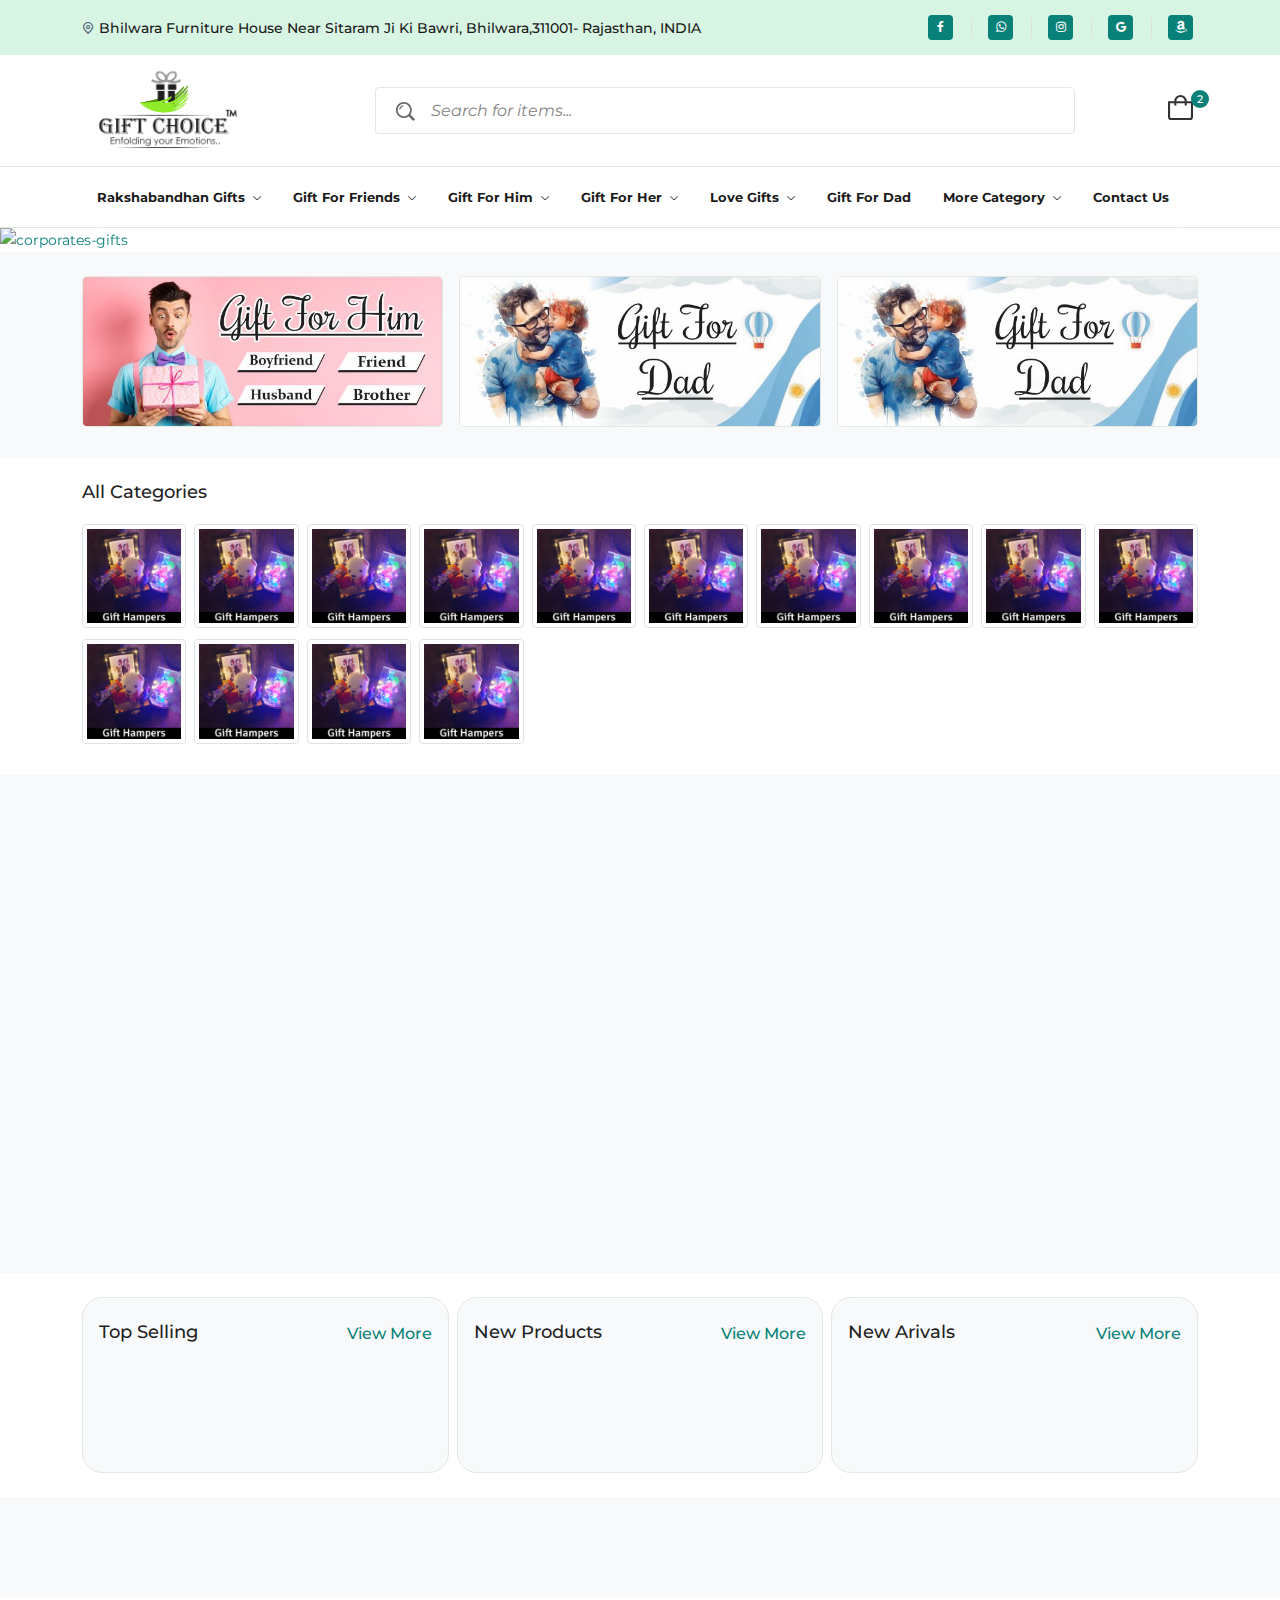
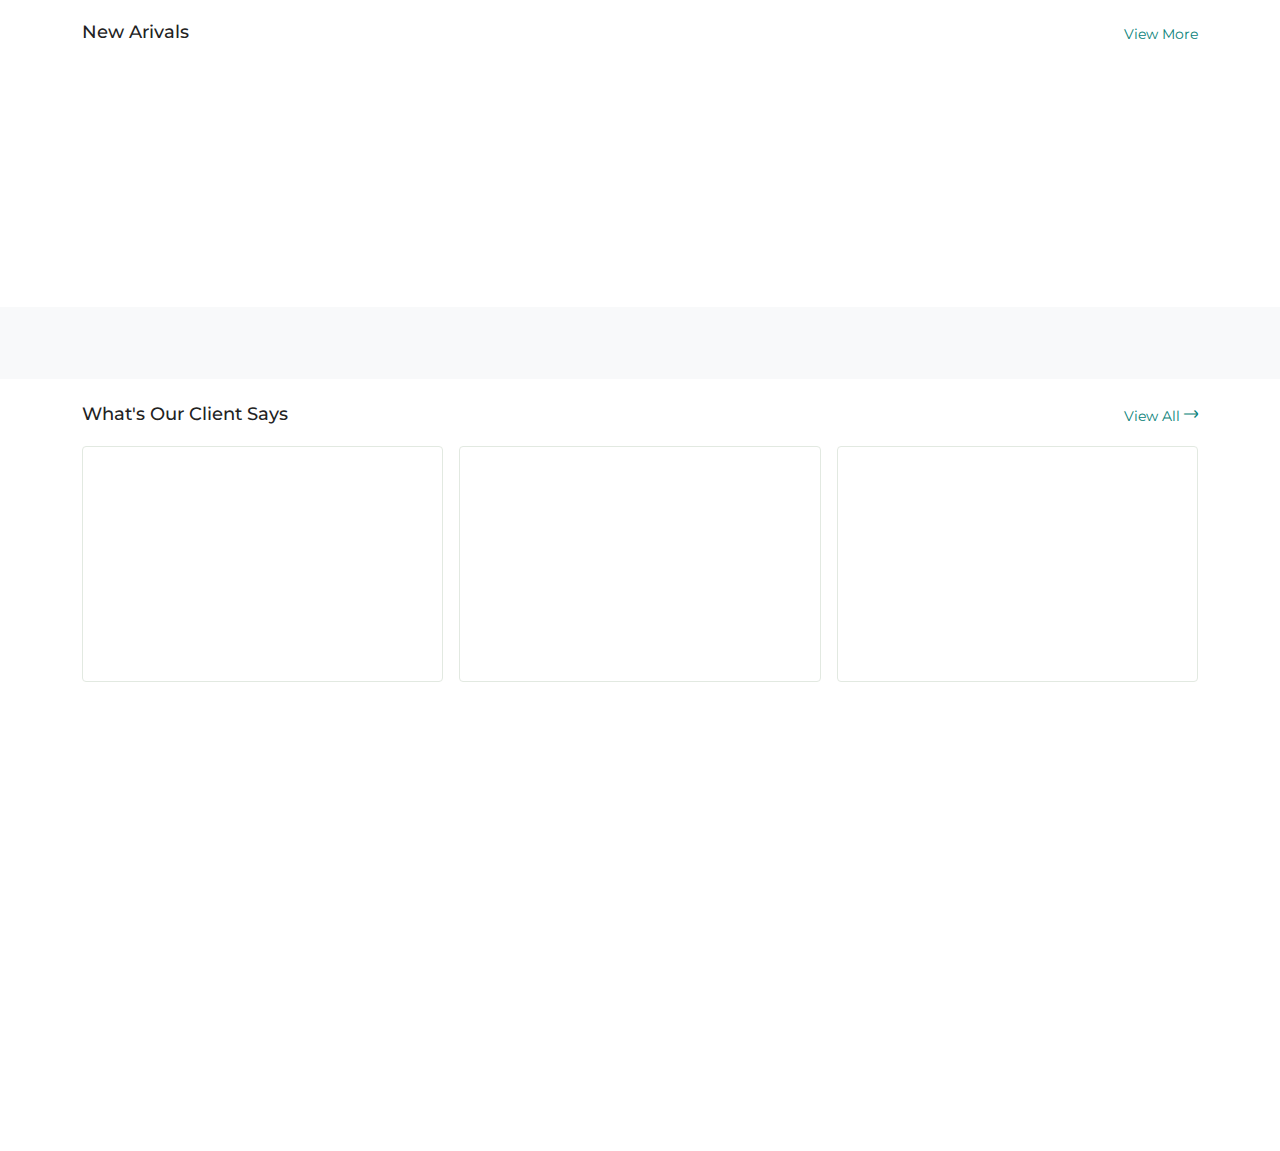
==== commit 17aa469f: "New Pages Create" ====
--- a/index.html
+++ b/index.html
@@ -34,320 +34,320 @@
     <body>
 
         <!-- Include Header Start -->
-        <header class="header-area header-style-4 header-height-2">
-
-            <!-- Topbar Section Start -->
-                <div class="header-top header-top-ptb-1 d-none d-lg-block d-sm-none">
-                    <div class="container">
-                        <div class="row align-items-center">
-                            <div class="col-xl-9 col-lg-9">
-                                <div class="header-info">
-                                    <ul>
-                                        <li><i class="fi-rs-marker"></i><a href="https://goo.gl/maps/kRtQzQX6ASj5CYfJ7">Bhilwara Furniture House Near Sitaram Ji Ki Bawri, Bhilwara,311001- Rajasthan, INDIA</a></li>
+            <header class="header-area header-style-4 header-height-2">
+
+                <!-- Topbar Section Start -->
+                    <div class="header-top header-top-ptb-1 d-none d-lg-block d-sm-none">
+                        <div class="container">
+                            <div class="row align-items-center">
+                                <div class="col-xl-9 col-lg-9">
+                                    <div class="header-info">
+                                        <ul>
+                                            <li><i class="fi-rs-marker"></i><a href="https://goo.gl/maps/kRtQzQX6ASj5CYfJ7">Bhilwara Furniture House Near Sitaram Ji Ki Bawri, Bhilwara,311001- Rajasthan, INDIA</a></li>
+                                        </ul>
+                                    </div>
+                                </div>
+                                <div class="col-xl-3 col-lg-3">
+                                    <div class="header-info header-info-right">
+                                        <ul>
+                                            <li> 
+                                                <a href="https://www.facebook.com/giftchoicebhl" target="_blank">
+                                                    <i class="fa fa-facebook" aria-hidden="true"></i>
+                                                </a>
+                                            </li>
+                                            <li> 
+                                                <a href="http://wa.me/+917976948872" target="_blank">
+                                                    <i class="fa fa-whatsapp" aria-hidden="true"></i>
+                                                </a> 
+                                            </li>
+                                            <li> 
+                                                <a href="https://www.instagram.com/abhumagift" target="_blank">
+                                                    <i class="fa fa-instagram" aria-hidden="true"></i>
+                                                </a>
+                                            </li>
+                                            <li> 
+                                                <a href="https://g.co/kgs/Tc2NEJ" target="_blank">
+                                                    <i class="fa fa-google" aria-hidden="true"></i>
+                                                </a>
+                                            </li>
+                                            <li> 
+                                                <a href="https://www.amazon.in/stores/page/7F00F625-0CD6-4CC8-B09A-BD87E2789777?ingress=2&visitId=f5292db0-acc6-4d9d-b57e-bcacef6966f0&ref_=ast_bln" target="_blank"> 
+                                                    <i class="fa fa-amazon" aria-hidden="true"></i>
+                                                </a>
+                                            </li>
+                                        </ul>
+                                    </div>
+                                </div>
+                            </div>
+                        </div>
+                    </div>
+                <!-- Topbar Section End -->
+        
+        
+                <!-- Middle Header Start -->
+                    <div class="header-middle header-middle-ptb-1 d-none d-lg-block">
+                        <div class="container">
+                            <div class="header-wrap">
+                                <div class="logo logo-width-1">
+                                    <a href="index.asp"><img src="assets/imgs/resources/gift-choice-vertical.png" alt="logo"></a>
+                                </div>
+                                <div class="header-right">
+                                    <div class="search-style-2">
+                                        <form action="#">
+                                            <input type="text" placeholder="Search for items..." class="w-100">
+                                        </form>
+                                    </div>
+                                    <div class="header-action-right">
+                                        <div class="header-action-2">
+                                            <div class="header-action-icon-2">
+                                                <a class="mini-cart-icon" href="cart.html">
+                                                    <img alt="cart-image" src="assets/imgs/theme/icons/icon-cart.svg">
+                                                    <span class="pro-count blue">2</span>
+                                                </a>
+                                            </div>
+                                        </div>
+                                    </div>
+                                </div>
+                            </div>
+                        </div>
+                    </div>
+                <!-- Middle Header End -->
+        
+                <!-- Header Bottom Start -->
+                    <div class="header-bottom header-bottom-bg-color sticky-bar">
+                        <div class="container-fluid">
+                            <div class="header-wrap justify-content-center position-relative mobile-justify-content-between">
+                                <div class="logo logo-width-1 d-block d-lg-none">
+                                    <a href="index.asp"><img src="assets/imgs/resources/gift-choice-vertical.png" alt="logo"></a>
+                                </div>
+        
+                                <div class="header-nav  d-none d-lg-flex">
+                                    <div class="main-menu main-menu-padding-1 main-menu-lh-2 d-none d-lg-block">
+                                        <nav>
+                                            <ul>
+                                                <li><a href="#">Rakshabandhan Gifts <i class="fi-rs-angle-down"></i></a>
+                                                    <ul class="sub-menu">
+                                                        <li><a href="shop-by-categories.html">Rakhi</a></li>
+                                                        <li><a href="shop-by-categories.html">Rakhi For Brother</a></li>
+                                                        <li><a href="shop-by-categories.html">Rakhi For Sister</a></li>
+                                                    </ul>
+                                                </li>
+                                                <li><a href="#">Gift For Friends <i class="fi-rs-angle-down"></i></a>
+                                                    <ul class="sub-menu">
+                                                        <li><a href="shop-by-categories.html">Birthday Gifts</a></li>
+                                                        <li><a href="shop-by-categories.html">Farewell Gifts</a></li>
+                                                        <li><a href="shop-by-categories.html">Him Gifts</a></li>
+                                                        <li><a href="shop-by-categories.html">Her Gifts</a></li>
+                                                    </ul>
+                                                </li>
+                                                <li><a href="#">Gift For Him <i class="fi-rs-angle-down"></i></a>
+                                                    <ul class="sub-menu">
+                                                        <li><a href="shop-by-categories.html">Boyfriend Gifts</a></li>
+                                                        <li><a href="shop-by-categories.html">Friend Gifts</a></li>
+                                                    </ul>
+                                                </li>
+                                                <li><a href="#">Gift For Her <i class="fi-rs-angle-down"></i></a>
+                                                    <ul class="sub-menu">
+                                                        <li><a href="shop-by-categories.html">Girlfriend Gifts</a></li>
+                                                        <li><a href="shop-by-categories.html">Friend Gifts</a></li>
+                                                    </ul>
+                                                </li>
+                                                <li><a href="#">Love Gifts <i class="fi-rs-angle-down"></i></a>
+                                                    <ul class="sub-menu">
+                                                        <li><a href="shop-by-categories.html">Anniversary Gits</a></li>
+                                                        <li><a href="shop-by-categories.html">Wedding Gifts</a></li>
+                                                        <li><a href="shop-by-categories.html">Love Gifts</a></li>
+                                                    </ul>
+                                                </li>
+                                                <li><a href="#">Gift For Dad</a></li>
+                                                <li><a href="#">More Category <i class="fi-rs-angle-down"></i></a>
+                                                    <ul class="sub-menu more-category">
+                                                        <li><a href="shop-by-categories.html">Mug</a></li>
+                                                        <li><a href="shop-by-categories.html">Frame</a></li>
+                                                        <li><a href="shop-by-categories.html">Cushion</a></li>
+                                                        <li><a href="shop-by-categories.html">Night Lamps</a></li>
+                                                        <li><a href="shop-by-categories.html">Keychains</a></li>
+                                                        <li><a href="shop-by-categories.html">Wall Watches</a></li>
+                                                        <li><a href="shop-by-categories.html">Gift Hampers</a></li>
+                                                        <li><a href="shop-by-categories.html">New Releases</a></li>
+                                                        <li><a href="shop-by-categories.html">T-shirts</a></li>
+                                                        <li><a href="shop-by-categories.html">Pendants</a></li>
+                                                        <li><a href="shop-by-categories.html">Statues</a></li>
+                                                        <li><a href="shop-by-categories.html">Name Plates</a></li>
+                                                        <li><a href="shop-by-categories.html">Gift For Mom</a></li>
+                                                        <li><a href="shop-by-categories.html">Gift For Kids</a></li>
+                                                        <li><a href="shop-by-categories.html">Office Gifts</a></li>
+                                                        <li><a href="shop-by-categories.html">Home Decor</a></li>
+                                                    </ul>
+                                                </li>
+                                                <li><a href="#">Contact Us</a></li>
+                                            </ul>
+                                        </nav>
+                                    </div>
+                                </div>
+        
+                                <div class="header-action-right d-block d-lg-none">
+                                    <div class="header-action-2">
+                                        <div class="header-action-icon-2">
+                                            <a class="mini-cart-icon" href="cart.html">
+                                                <img alt="Evara" src="assets/imgs/theme/icons/icon-cart.svg">
+                                                <span class="pro-count white">2</span>
+                                            </a>
+                                        </div>
+                                        <div class="header-action-icon-2 d-block d-lg-none">
+                                            <div class="burger-icon burger-icon-white">
+                                                <span class="burger-icon-top"></span>
+                                                <span class="burger-icon-mid"></span>
+                                                <span class="burger-icon-bottom"></span>
+                                            </div>
+                                        </div>
+                                    </div>
+                                </div>
+                            </div>
+                        </div>
+                    </div>
+                    <div class="searchbar-section d-lg-none d-sm-block d-block pt-3 pb-3">
+                        <div class="container-fluid">
+                            <div class="search-style-3">
+                                <form action="#" class="mb-0">
+                                    <input type="text" placeholder="Search for items…">
+                                    <button type="submit"><i class="fi-rs-search"></i></button>
+                                </form>
+                            </div>
+                        </div>
+                    </div>
+                <!-- Header Bottom End -->
+                
+            </header>
+        
+            <!-- Mobile Sidebar STart -->
+                <div class="mobile-header-active mobile-header-wrapper-style">
+                    <div class="mobile-header-wrapper-inner">
+                        <div class="mobile-header-top">
+                            <div class="mobile-header-logo">
+                                <a href="index.asp"><img src="assets/imgs/resources/gift-choice-vertical.png" alt="logo"></a>
+                            </div>
+                            <div class="mobile-menu-close close-style-wrap close-style-position-inherit">
+                                <button class="close-style search-close">
+                                    <i class="icon-top"></i>
+                                    <i class="icon-bottom"></i>
+                                </button>
+                            </div>
+                        </div>
+                        <div class="mobile-header-content-area">
+                            <div class="mobile-menu-wrap mobile-header-border">
+                                <nav>
+                                    <ul class="mobile-menu">
+                                        <li class="menu-item-has-children"><a href="index.asp">Home</a> </li>
+                                        
+                                        <li class="menu-item-has-children">
+                                            <span class="menu-expand"></span><a href="shop-by-categories.html">Rakshabandhan Gifts</a>
+                                            <ul class="dropdown">
+                                                <li><a href="shop-by-categories.html">Rakhi</a></li>
+                                                <li><a href="shop-by-categories.html">Rakhi For Brother</a></li>
+                                                <li><a href="shop-by-categories.html">Rakhi For Sister</a></li>
+                                            </ul>
+                                        </li>
+                                        <li class="menu-item-has-children">
+                                            <span class="menu-expand"></span><a href="#">Gift For Friends</a>
+                                            <ul class="dropdown">
+                                                <li><a href="shop-by-categories.html">Birthday Gifts</a></li>
+                                                <li><a href="shop-by-categories.html">Farewell Gifts</a></li>
+                                                <li><a href="shop-by-categories.html">Him Gifts</a></li>
+                                                <li><a href="shop-by-categories.html">Her Gifts</a></li>
+                                            </ul>
+                                        </li>
+                                        <li class="menu-item-has-children">
+                                            <span class="menu-expand"></span><a href="#">Gift For Him</a>
+                                            <ul class="dropdown">
+                                                <li><a href="shop-by-categories.html">Boyfriend Gifts</a></li>
+                                                <li><a href="shop-by-categories.html">Friend Gifts</a></li>
+                                            </ul>
+                                        </li>
+                                        <li class="menu-item-has-children">
+                                            <span class="menu-expand"></span><a href="#">Gift For Her</a>
+                                            <ul class="dropdown">
+                                                <li><a href="shop-by-categories.html">Girlfriend Gifts</a></li>
+                                                <li><a href="shop-by-categories.html">Friend Gifts</a></li>
+                                            </ul>
+                                        </li>
+                                        <li class="menu-item-has-children">
+                                            <span class="menu-expand"></span><a href="#">Love Gifts</a>
+                                            <ul class="dropdown">
+                                                <li><a href="shop-by-categories.html">Anniversary Gits</a></li>
+                                                <li><a href="shop-by-categories.html">Wedding Gifts</a></li>
+                                                <li><a href="shop-by-categories.html">Love Gifts</a></li>
+                                            </ul>
+                                        </li>
+                                        <li class="menu-item-has-children"><a href="#">Gift For Dad</a></li>
+                                        <li class="menu-item-has-children">
+                                            <span class="menu-expand"></span><a href="#">More Category</a>
+                                            <ul class="dropdown">
+                                                <li><a href="shop-by-categories.html">Mug</a></li>
+                                                <li><a href="shop-by-categories.html">Frame</a></li>
+                                                <li><a href="shop-by-categories.html">Cushion</a></li>
+                                                <li><a href="shop-by-categories.html">Night Lamps</a></li>
+                                                <li><a href="shop-by-categories.html">Keychains</a></li>
+                                                <li><a href="shop-by-categories.html">Wall Watches</a></li>
+                                                <li><a href="shop-by-categories.html">Gift Hampers</a></li>
+                                                <li><a href="shop-by-categories.html">New Releases</a></li>
+                                                <li><a href="shop-by-categories.html">T-shirts</a></li>
+                                                <li><a href="shop-by-categories.html">Pendants</a></li>
+                                                <li><a href="shop-by-categories.html">Statues</a></li>
+                                                <li><a href="shop-by-categories.html">Name Plates</a></li>
+                                                <li><a href="shop-by-categories.html">Gift For Mom</a></li>
+                                                <li><a href="shop-by-categories.html">Gift For Kids</a></li>
+                                                <li><a href="shop-by-categories.html">Office Gifts</a></li>
+                                                <li><a href="shop-by-categories.html">Home Decor</a></li>
+                                            </ul>
+                                        </li>
+                                        <li class="menu-item-has-children"><a href="shop-by-categories.html">Contact Us</a></li>
                                     </ul>
-                                </div>
-                            </div>
-                            <div class="col-xl-3 col-lg-3">
-                                <div class="header-info header-info-right">
-                                    <ul>
-                                        <li> 
-                                            <a href="https://www.facebook.com/giftchoicebhl" target="_blank">
-                                                <i class="fa fa-facebook" aria-hidden="true"></i>
-                                            </a>
-                                        </li>
-                                        <li> 
-                                            <a href="http://wa.me/+917976948872" target="_blank">
-                                                <i class="fa fa-whatsapp" aria-hidden="true"></i>
-                                            </a> 
-                                        </li>
-                                        <li> 
-                                            <a href="https://www.instagram.com/abhumagift" target="_blank">
-                                                <i class="fa fa-instagram" aria-hidden="true"></i>
-                                            </a>
-                                        </li>
-                                        <li> 
-                                            <a href="https://g.co/kgs/Tc2NEJ" target="_blank">
-                                                <i class="fa fa-google" aria-hidden="true"></i>
-                                            </a>
-                                        </li>
-                                        <li> 
-                                            <a href="https://www.amazon.in/stores/page/7F00F625-0CD6-4CC8-B09A-BD87E2789777?ingress=2&visitId=f5292db0-acc6-4d9d-b57e-bcacef6966f0&ref_=ast_bln" target="_blank"> 
-                                                <i class="fa fa-amazon" aria-hidden="true"></i>
-                                            </a>
-                                        </li>
-                                    </ul>
-                                </div>
+                                </nav>
+                                <!-- mobile menu end -->
+                            </div>
+                            <div class="mobile-header-info-wrap mobile-header-border">
+                                <div class="single-mobile-header-info mt-30">
+                                    <p class="mb-0"><i class="fa fa-map" aria-hidden="true"></i> Our location</p>
+                                    <a href="#">Bhilwara Furniture House Near Sitaram Ji Ki Bawri, Bhilwara,311001- Rajasthan, INDIA</a>
+                                </div>
+            
+                                <hr>
+            
+                                <div class="single-mobile-header-info">
+                                    <p class="mb-0"><i class="fa fa-mobile" aria-hidden="true"></i> Contact No.</p>
+                                    <a href="#">+91 79769-48872</a> 
+                                    <span><i class="fa fa-clock-o" aria-hidden="true"></i> 10:00AM to 8:00PM</span>
+                                </div>
+            
+                                <hr>
+            
+                                <div class="single-mobile-header-info">
+                                    <p class="mb-0"><i class="fa fa-envelope" aria-hidden="true"></i> E-mail Address</p>
+                                    <a href="#">yashj.6628@gmail.com</a>
+                                </div>
+                            </div>
+                            <div class="mobile-social-icon">
+                                <h5 class="mb-15 text-grey-4">Follow Us</h5>
+                                <a href="https://www.facebook.com/giftchoicebhl" target="_blank">
+                                    <i class="fa fa-facebook" aria-hidden="true"></i>
+                                </a>
+                                <a href="http://wa.me/+917976948872" target="_blank">
+                                    <i class="fa fa-whatsapp" aria-hidden="true"></i>
+                                </a> 
+                                <a href="https://www.instagram.com/abhumagift" target="_blank">
+                                    <i class="fa fa-instagram" aria-hidden="true"></i>
+                                </a>
+                                <a href="https://g.co/kgs/Tc2NEJ" target="_blank">
+                                    <i class="fa fa-google" aria-hidden="true"></i>
+                                </a>
+                                <a href="https://www.amazon.in/stores/page/7F00F625-0CD6-4CC8-B09A-BD87E2789777?ingress=2&visitId=f5292db0-acc6-4d9d-b57e-bcacef6966f0&ref_=ast_bln" target="_blank"> 
+                                    <i class="fa fa-amazon" aria-hidden="true"></i>
+                                </a>
                             </div>
                         </div>
                     </div>
                 </div>
-            <!-- Topbar Section End -->
-    
-    
-            <!-- Middle Header Start -->
-                <div class="header-middle header-middle-ptb-1 d-none d-lg-block">
-                    <div class="container">
-                        <div class="header-wrap">
-                            <div class="logo logo-width-1">
-                                <a href="index.asp"><img src="assets/imgs/resources/gift-choice-vertical.png" alt="logo"></a>
-                            </div>
-                            <div class="header-right">
-                                <div class="search-style-2">
-                                    <form action="#">
-                                        <input type="text" placeholder="Search for items..." class="w-100">
-                                    </form>
-                                </div>
-                                <div class="header-action-right">
-                                    <div class="header-action-2">
-                                        <div class="header-action-icon-2">
-                                            <a class="mini-cart-icon" href="cart.asp">
-                                                <img alt="cart-image" src="assets/imgs/theme/icons/icon-cart.svg">
-                                                <span class="pro-count blue">2</span>
-                                            </a>
-                                        </div>
-                                    </div>
-                                </div>
-                            </div>
-                        </div>
-                    </div>
-                </div>
-            <!-- Middle Header End -->
-    
-            <!-- Header Bottom Start -->
-                <div class="header-bottom header-bottom-bg-color sticky-bar">
-                    <div class="container-fluid">
-                        <div class="header-wrap justify-content-center position-relative mobile-justify-content-between">
-                            <div class="logo logo-width-1 d-block d-lg-none">
-                                <a href="index.asp"><img src="assets/imgs/resources/gift-choice-vertical.png" alt="logo"></a>
-                            </div>
-    
-                            <div class="header-nav  d-none d-lg-flex">
-                                <div class="main-menu main-menu-padding-1 main-menu-lh-2 d-none d-lg-block">
-                                    <nav>
-                                        <ul>
-                                            <li><a href="#">Rakshabandhan Gifts <i class="fi-rs-angle-down"></i></a>
-                                                <ul class="sub-menu">
-                                                    <li><a href="shop_by_categories.asp">Rakhi</a></li>
-                                                    <li><a href="shop_by_categories.asp">Rakhi For Brother</a></li>
-                                                    <li><a href="shop_by_categories.asp">Rakhi For Sister</a></li>
-                                                </ul>
-                                            </li>
-                                            <li><a href="#">Gift For Friends <i class="fi-rs-angle-down"></i></a>
-                                                <ul class="sub-menu">
-                                                    <li><a href="shop_by_categories.asp">Birthday Gifts</a></li>
-                                                    <li><a href="shop_by_categories.asp">Farewell Gifts</a></li>
-                                                    <li><a href="shop_by_categories.asp">Him Gifts</a></li>
-                                                    <li><a href="shop_by_categories.asp">Her Gifts</a></li>
-                                                </ul>
-                                            </li>
-                                            <li><a href="#">Gift For Him <i class="fi-rs-angle-down"></i></a>
-                                                <ul class="sub-menu">
-                                                    <li><a href="shop_by_categories.asp">Boyfriend Gifts</a></li>
-                                                    <li><a href="shop_by_categories.asp">Friend Gifts</a></li>
-                                                </ul>
-                                            </li>
-                                            <li><a href="#">Gift For Her <i class="fi-rs-angle-down"></i></a>
-                                                <ul class="sub-menu">
-                                                    <li><a href="shop_by_categories.asp">Girlfriend Gifts</a></li>
-                                                    <li><a href="shop_by_categories.asp">Friend Gifts</a></li>
-                                                </ul>
-                                            </li>
-                                            <li><a href="#">Love Gifts <i class="fi-rs-angle-down"></i></a>
-                                                <ul class="sub-menu">
-                                                    <li><a href="shop_by_categories.asp">Anniversary Gits</a></li>
-                                                    <li><a href="shop_by_categories.asp">Wedding Gifts</a></li>
-                                                    <li><a href="shop_by_categories.asp">Love Gifts</a></li>
-                                                </ul>
-                                            </li>
-                                            <li><a href="#">Gift For Dad</a></li>
-                                            <li><a href="#">More Category <i class="fi-rs-angle-down"></i></a>
-                                                <ul class="sub-menu more-category">
-                                                    <li><a href="shop_by_categories.asp">Mug</a></li>
-                                                    <li><a href="shop_by_categories.asp">Frame</a></li>
-                                                    <li><a href="shop_by_categories.asp">Cushion</a></li>
-                                                    <li><a href="shop_by_categories.asp">Night Lamps</a></li>
-                                                    <li><a href="shop_by_categories.asp">Keychains</a></li>
-                                                    <li><a href="shop_by_categories.asp">Wall Watches</a></li>
-                                                    <li><a href="shop_by_categories.asp">Gift Hampers</a></li>
-                                                    <li><a href="shop_by_categories.asp">New Releases</a></li>
-                                                    <li><a href="shop_by_categories.asp">T-shirts</a></li>
-                                                    <li><a href="shop_by_categories.asp">Pendants</a></li>
-                                                    <li><a href="shop_by_categories.asp">Statues</a></li>
-                                                    <li><a href="shop_by_categories.asp">Name Plates</a></li>
-                                                    <li><a href="shop_by_categories.asp">Gift For Mom</a></li>
-                                                    <li><a href="shop_by_categories.asp">Gift For Kids</a></li>
-                                                    <li><a href="shop_by_categories.asp">Office Gifts</a></li>
-                                                    <li><a href="shop_by_categories.asp">Home Decor</a></li>
-                                                </ul>
-                                            </li>
-                                            <li><a href="#">Contact Us</a></li>
-                                        </ul>
-                                    </nav>
-                                </div>
-                            </div>
-    
-                            <div class="header-action-right d-block d-lg-none">
-                                <div class="header-action-2">
-                                    <div class="header-action-icon-2">
-                                        <a class="mini-cart-icon" href="cart.asp">
-                                            <img alt="Evara" src="assets/imgs/theme/icons/icon-cart.svg">
-                                            <span class="pro-count white">2</span>
-                                        </a>
-                                    </div>
-                                    <div class="header-action-icon-2 d-block d-lg-none">
-                                        <div class="burger-icon burger-icon-white">
-                                            <span class="burger-icon-top"></span>
-                                            <span class="burger-icon-mid"></span>
-                                            <span class="burger-icon-bottom"></span>
-                                        </div>
-                                    </div>
-                                </div>
-                            </div>
-                        </div>
-                    </div>
-                </div>
-                <div class="searchbar-section d-lg-none d-sm-block d-block pt-3 pb-3">
-                    <div class="container-fluid">
-                        <div class="search-style-3">
-                            <form action="#" class="mb-0">
-                                <input type="text" placeholder="Search for items…">
-                                <button type="submit"><i class="fi-rs-search"></i></button>
-                            </form>
-                        </div>
-                    </div>
-                </div>
-            <!-- Header Bottom End -->
-            
-        </header>
-    
-            <!-- Mobile Sidebar STart -->
-            <div class="mobile-header-active mobile-header-wrapper-style">
-                <div class="mobile-header-wrapper-inner">
-                    <div class="mobile-header-top">
-                        <div class="mobile-header-logo">
-                            <a href="index.asp"><img src="assets/imgs/resources/gift-choice-vertical.png" alt="logo"></a>
-                        </div>
-                        <div class="mobile-menu-close close-style-wrap close-style-position-inherit">
-                            <button class="close-style search-close">
-                                <i class="icon-top"></i>
-                                <i class="icon-bottom"></i>
-                            </button>
-                        </div>
-                    </div>
-                    <div class="mobile-header-content-area">
-                        <div class="mobile-menu-wrap mobile-header-border">
-                            <nav>
-                                <ul class="mobile-menu">
-                                    <li class="menu-item-has-children"><a href="index.asp">Home</a> </li>
-                                    
-                                    <li class="menu-item-has-children">
-                                        <span class="menu-expand"></span><a href="shop_by_categories.asp">Rakshabandhan Gifts</a>
-                                        <ul class="dropdown">
-                                            <li><a href="shop_by_categories.asp">Rakhi</a></li>
-                                            <li><a href="shop_by_categories.asp">Rakhi For Brother</a></li>
-                                            <li><a href="shop_by_categories.asp">Rakhi For Sister</a></li>
-                                        </ul>
-                                    </li>
-                                    <li class="menu-item-has-children">
-                                        <span class="menu-expand"></span><a href="#">Gift For Friends</a>
-                                        <ul class="dropdown">
-                                            <li><a href="shop_by_categories.asp">Birthday Gifts</a></li>
-                                            <li><a href="shop_by_categories.asp">Farewell Gifts</a></li>
-                                            <li><a href="shop_by_categories.asp">Him Gifts</a></li>
-                                            <li><a href="shop_by_categories.asp">Her Gifts</a></li>
-                                        </ul>
-                                    </li>
-                                    <li class="menu-item-has-children">
-                                        <span class="menu-expand"></span><a href="#">Gift For Him</a>
-                                        <ul class="dropdown">
-                                            <li><a href="shop_by_categories.asp">Boyfriend Gifts</a></li>
-                                            <li><a href="shop_by_categories.asp">Friend Gifts</a></li>
-                                        </ul>
-                                    </li>
-                                    <li class="menu-item-has-children">
-                                        <span class="menu-expand"></span><a href="#">Gift For Her</a>
-                                        <ul class="dropdown">
-                                            <li><a href="shop_by_categories.asp">Girlfriend Gifts</a></li>
-                                            <li><a href="shop_by_categories.asp">Friend Gifts</a></li>
-                                        </ul>
-                                    </li>
-                                    <li class="menu-item-has-children">
-                                        <span class="menu-expand"></span><a href="#">Love Gifts</a>
-                                        <ul class="dropdown">
-                                            <li><a href="shop_by_categories.asp">Anniversary Gits</a></li>
-                                            <li><a href="shop_by_categories.asp">Wedding Gifts</a></li>
-                                            <li><a href="shop_by_categories.asp">Love Gifts</a></li>
-                                        </ul>
-                                    </li>
-                                    <li class="menu-item-has-children"><a href="#">Gift For Dad</a></li>
-                                    <li class="menu-item-has-children">
-                                        <span class="menu-expand"></span><a href="#">More Category</a>
-                                        <ul class="dropdown">
-                                            <li><a href="shop_by_categories.asp">Mug</a></li>
-                                            <li><a href="shop_by_categories.asp">Frame</a></li>
-                                            <li><a href="shop_by_categories.asp">Cushion</a></li>
-                                            <li><a href="shop_by_categories.asp">Night Lamps</a></li>
-                                            <li><a href="shop_by_categories.asp">Keychains</a></li>
-                                            <li><a href="shop_by_categories.asp">Wall Watches</a></li>
-                                            <li><a href="shop_by_categories.asp">Gift Hampers</a></li>
-                                            <li><a href="shop_by_categories.asp">New Releases</a></li>
-                                            <li><a href="shop_by_categories.asp">T-shirts</a></li>
-                                            <li><a href="shop_by_categories.asp">Pendants</a></li>
-                                            <li><a href="shop_by_categories.asp">Statues</a></li>
-                                            <li><a href="shop_by_categories.asp">Name Plates</a></li>
-                                            <li><a href="shop_by_categories.asp">Gift For Mom</a></li>
-                                            <li><a href="shop_by_categories.asp">Gift For Kids</a></li>
-                                            <li><a href="shop_by_categories.asp">Office Gifts</a></li>
-                                            <li><a href="shop_by_categories.asp">Home Decor</a></li>
-                                        </ul>
-                                    </li>
-                                    <li class="menu-item-has-children"><a href="shop_by_categories.asp">Contact Us</a></li>
-                                </ul>
-                            </nav>
-                            <!-- mobile menu end -->
-                        </div>
-                        <div class="mobile-header-info-wrap mobile-header-border">
-                            <div class="single-mobile-header-info mt-30">
-                                <p class="mb-0"><i class="fa fa-map" aria-hidden="true"></i> Our location</p>
-                                <a href="#">Bhilwara Furniture House Near Sitaram Ji Ki Bawri, Bhilwara,311001- Rajasthan, INDIA</a>
-                            </div>
-        
-                            <hr>
-        
-                            <div class="single-mobile-header-info">
-                                <p class="mb-0"><i class="fa fa-mobile" aria-hidden="true"></i> Contact No.</p>
-                                <a href="#">+91 79769-48872</a> 
-                                <span><i class="fa fa-clock-o" aria-hidden="true"></i> 10:00AM to 8:00PM</span>
-                            </div>
-        
-                            <hr>
-        
-                            <div class="single-mobile-header-info">
-                                <p class="mb-0"><i class="fa fa-envelope" aria-hidden="true"></i> E-mail Address</p>
-                                <a href="#">yashj.6628@gmail.com</a>
-                            </div>
-                        </div>
-                        <div class="mobile-social-icon">
-                            <h5 class="mb-15 text-grey-4">Follow Us</h5>
-                            <a href="https://www.facebook.com/giftchoicebhl" target="_blank">
-                                <i class="fa fa-facebook" aria-hidden="true"></i>
-                            </a>
-                            <a href="http://wa.me/+917976948872" target="_blank">
-                                <i class="fa fa-whatsapp" aria-hidden="true"></i>
-                            </a> 
-                            <a href="https://www.instagram.com/abhumagift" target="_blank">
-                                <i class="fa fa-instagram" aria-hidden="true"></i>
-                            </a>
-                            <a href="https://g.co/kgs/Tc2NEJ" target="_blank">
-                                <i class="fa fa-google" aria-hidden="true"></i>
-                            </a>
-                            <a href="https://www.amazon.in/stores/page/7F00F625-0CD6-4CC8-B09A-BD87E2789777?ingress=2&visitId=f5292db0-acc6-4d9d-b57e-bcacef6966f0&ref_=ast_bln" target="_blank"> 
-                                <i class="fa fa-amazon" aria-hidden="true"></i>
-                            </a>
-                        </div>
-                    </div>
-                </div>
-            </div>
             <!-- Mobile Sidebar End -->
         <!-- Include Header End -->
 
@@ -361,22 +361,22 @@
                             <div id="carouselId" class="carousel slide" data-bs-ride="carousel">
                                 <div class="carousel-inner" role="listbox">
                                     <div class="carousel-item active">
-                                        <a href="shop_by_categories.asp">
+                                        <a href="shop-by-categories.html">
                                             <img src="https://dummyimage.com/1920x500/ccc/fff.jpg" class="w-100 d-block img-fluid" loading="lazy" loading="lazy" alt="corporates-gifts">
                                         </a>
                                     </div>
                                     <div class="carousel-item">
-                                        <a href="shop_by_categories.asp">
+                                        <a href="shop-by-categories.html">
                                             <img src="https://dummyimage.com/1920x500/ccc/fff.jpg" class="w-100 d-block img-fluid" loading="lazy" loading="lazy" alt="intirior-wall-decore-gifts">
                                         </a>
                                     </div>
                                     <div class="carousel-item">
-                                        <a href="shop_by_categories.asp">
+                                        <a href="shop-by-categories.html">
                                             <img src="https://dummyimage.com/1920x500/ccc/fff.jpg" class="w-100 d-block img-fluid" loading="lazy" loading="lazy" alt="personalized-gifts-for-him">
                                         </a>
                                     </div>
                                     <div class="carousel-item">
-                                        <a href="shop_by_categories.asp">
+                                        <a href="shop-by-categories.html">
                                             <img src="https://dummyimage.com/1920x500/ccc/fff.jpg" class="w-100 d-block img-fluid" loading="lazy" loading="lazy" alt="personalized-gifts-for-her">
                                         </a>
                                     </div>
@@ -402,7 +402,7 @@
                                 <div class="col-lg-4 col-sm-4 col-7">
                                     <div data-aos="zoom-in">
                                         <div class="banner-img mb-0 rounded-3">
-                                            <a href="shop_by_categories.asp">
+                                            <a href="banner-category.html">
                                                 <img src="assets/imgs/banners/banner_1.jpg" loading="lazy" alt="advertisement-image" class="img-fluid rounded-3 w-100 border-light border">
                                             </a>
                                         </div>
@@ -411,7 +411,7 @@
                                 <div class="col-lg-4 col-sm-4 col-7">
                                     <div data-aos="zoom-in">
                                         <div class="banner-img mb-0 rounded-3">
-                                            <a href="shop_by_categories.asp">
+                                            <a href="banner-category.html">
                                                 <img src="assets/imgs/banners/banner_2.jpg" loading="lazy" alt="advertisement-image" class="img-fluid rounded-3 w-100 border-light border">
                                             </a>
                                         </div>
@@ -420,7 +420,7 @@
                                 <div class="col-lg-4 col-sm-4 col-7">
                                     <div data-aos="zoom-in">
                                         <div class="banner-img mb-0 rounded-3">
-                                            <a href="shop_by_categories.asp">
+                                            <a href="banner-category.html">
                                                 <img src="assets/imgs/banners/banner_2.jpg" loading="lazy" alt="advertisement-image" class="img-fluid rounded-3 w-100 border-light border">
                                             </a>
                                         </div>
@@ -440,7 +440,7 @@
                                 <div class="col">
                                     <div data-aos="zoom-in">
                                         <div class="img-hover-scale overflow-hidden">
-                                            <a href="#">
+                                            <a href="shop-by-categories.html">
                                                 <img src="assets/imgs/categories/cate_1.jpg" loading="lazy" alt="Caricatures" class="w-100 img-fluid img-thumbnail rounded-2">
                                             </a>
                                         </div>
@@ -449,7 +449,7 @@
                                 <div class="col">
                                     <div data-aos="zoom-in">
                                         <div class="img-hover-scale overflow-hidden">
-                                            <a href="#">
+                                            <a href="shop-by-categories.html">
                                                 <img src="assets/imgs/categories/cate_1.jpg" loading="lazy" alt="Caricatures" class="w-100 img-fluid img-thumbnail rounded-2">
                                             </a>
                                         </div>
@@ -458,7 +458,7 @@
                                 <div class="col">
                                     <div data-aos="zoom-in">
                                         <div class="img-hover-scale overflow-hidden">
-                                            <a href="#">
+                                            <a href="shop-by-categories.html">
                                                 <img src="assets/imgs/categories/cate_1.jpg" loading="lazy" alt="Caricatures" class="w-100 img-fluid img-thumbnail rounded-2">
                                             </a>
                                         </div>
@@ -467,7 +467,7 @@
                                 <div class="col">
                                     <div data-aos="zoom-in">
                                         <div class="img-hover-scale overflow-hidden">
-                                            <a href="#">
+                                            <a href="shop-by-categories.html">
                                                 <img src="assets/imgs/categories/cate_1.jpg" loading="lazy" alt="Caricatures" class="w-100 img-fluid img-thumbnail rounded-2">
                                             </a>
                                         </div>
@@ -476,7 +476,7 @@
                                 <div class="col">
                                     <div data-aos="zoom-in">
                                         <div class="img-hover-scale overflow-hidden">
-                                            <a href="#">
+                                            <a href="shop-by-categories.html">
                                                 <img src="assets/imgs/categories/cate_1.jpg" loading="lazy" alt="Caricatures" class="w-100 img-fluid img-thumbnail rounded-2">
                                             </a>
                                         </div>
@@ -485,7 +485,7 @@
                                 <div class="col">
                                     <div data-aos="zoom-in">
                                         <div class="img-hover-scale overflow-hidden">
-                                            <a href="#">
+                                            <a href="shop-by-categories.html">
                                                 <img src="assets/imgs/categories/cate_1.jpg" loading="lazy" alt="Caricatures" class="w-100 img-fluid img-thumbnail rounded-2">
                                             </a>
                                         </div>
@@ -494,7 +494,7 @@
                                 <div class="col">
                                     <div data-aos="zoom-in">
                                         <div class="img-hover-scale overflow-hidden">
-                                            <a href="#">
+                                            <a href="shop-by-categories.html">
                                                 <img src="assets/imgs/categories/cate_1.jpg" loading="lazy" alt="Caricatures" class="w-100 img-fluid img-thumbnail rounded-2">
                                             </a>
                                         </div>
@@ -503,7 +503,7 @@
                                 <div class="col">
                                     <div data-aos="zoom-in">
                                         <div class="img-hover-scale overflow-hidden">
-                                            <a href="#">
+                                            <a href="shop-by-categories.html">
                                                 <img src="assets/imgs/categories/cate_1.jpg" loading="lazy" alt="Caricatures" class="w-100 img-fluid img-thumbnail rounded-2">
                                             </a>
                                         </div>
@@ -512,7 +512,7 @@
                                 <div class="col">
                                     <div data-aos="zoom-in">
                                         <div class="img-hover-scale overflow-hidden">
-                                            <a href="#">
+                                            <a href="shop-by-categories.html">
                                                 <img src="assets/imgs/categories/cate_1.jpg" loading="lazy" alt="Caricatures" class="w-100 img-fluid img-thumbnail rounded-2">
                                             </a>
                                         </div>
@@ -521,7 +521,7 @@
                                 <div class="col">
                                     <div data-aos="zoom-in">
                                         <div class="img-hover-scale overflow-hidden">
-                                            <a href="#">
+                                            <a href="shop-by-categories.html">
                                                 <img src="assets/imgs/categories/cate_1.jpg" loading="lazy" alt="Caricatures" class="w-100 img-fluid img-thumbnail rounded-2">
                                             </a>
                                         </div>
@@ -530,7 +530,7 @@
                                 <div class="col">
                                     <div data-aos="zoom-in">
                                         <div class="img-hover-scale overflow-hidden">
-                                            <a href="#">
+                                            <a href="shop-by-categories.html">
                                                 <img src="assets/imgs/categories/cate_1.jpg" loading="lazy" alt="Caricatures" class="w-100 img-fluid img-thumbnail rounded-2">
                                             </a>
                                         </div>
@@ -539,7 +539,7 @@
                                 <div class="col">
                                     <div data-aos="zoom-in">
                                         <div class="img-hover-scale overflow-hidden">
-                                            <a href="#">
+                                            <a href="shop-by-categories.html">
                                                 <img src="assets/imgs/categories/cate_1.jpg" loading="lazy" alt="Caricatures" class="w-100 img-fluid img-thumbnail rounded-2">
                                             </a>
                                         </div>
@@ -548,7 +548,7 @@
                                 <div class="col">
                                     <div data-aos="zoom-in">
                                         <div class="img-hover-scale overflow-hidden">
-                                            <a href="#">
+                                            <a href="shop-by-categories.html">
                                                 <img src="assets/imgs/categories/cate_1.jpg" loading="lazy" alt="Caricatures" class="w-100 img-fluid img-thumbnail rounded-2">
                                             </a>
                                         </div>
@@ -557,7 +557,7 @@
                                 <div class="col">
                                     <div data-aos="zoom-in">
                                         <div class="img-hover-scale overflow-hidden">
-                                            <a href="#">
+                                            <a href="shop-by-categories.html">
                                                 <img src="assets/imgs/categories/cate_1.jpg" loading="lazy" alt="Caricatures" class="w-100 img-fluid img-thumbnail rounded-2">
                                             </a>
                                         </div>
@@ -578,7 +578,7 @@
                                         <div class="col-lg-8 col-sm-8 col-7">
                                             <div data-aos="zoom-in">
                                                 <div class="image image-1">
-                                                    <a href="#">
+                                                    <a href="banner-category.html">
                                                         <img src="https://dummyimage.com/800x900/ccc/fff" alt="banner-image" class="img-fluid">
                                                     </a>
                                                 </div>                  
@@ -587,7 +587,7 @@
                                         <div class="col-lg-4 col-sm-4 col-5">
                                             <div data-aos="zoom-in">
                                                 <div class="image image-2">
-                                                    <a href="#">
+                                                    <a href="banner-category.html">
                                                         <img src="https://dummyimage.com/400x900/ccc/fff" alt="banner-image" class="img-fluid">
                                                     </a>
                                                 </div>                  
@@ -601,7 +601,7 @@
                                         <div class="col-lg-12 col-sm-12 col-6">
                                             <div data-aos="zoom-in">
                                                 <div class="image image-3">
-                                                    <a href="#">
+                                                    <a href="banner-category.html">
                                                         <img src="https://dummyimage.com/600x220/ccc/fff" alt="banner-image" class="img-fluid">
                                                     </a>
                                                 </div>                  
@@ -610,7 +610,7 @@
                                         <div class="col-lg-12 col-sm-12 col-6">
                                             <div data-aos="zoom-in">
                                                 <div class="image image-4">
-                                                    <a href="#">
+                                                    <a href="banner-category.html">
                                                         <img src="https://dummyimage.com/600x220/ccc/fff" alt="banner-image" class="img-fluid">
                                                     </a>
                                                 </div>                  
@@ -629,9 +629,16 @@
                         <div class="container pt-4 pb-4">
                             <div class="row gx-2 g-2">
                                 <div class="col-lg-4 col-sm-4 col-12">
-                                    <div class="bg-light p-3 pt-4 pb-4 border border-light rounded-5">
+                                    <div class="bg-light p-3 pt-4 pb-4 border border-light rounded-5 ppt-4">
                                         <div class="different-products">
-                                            <h3 class="section-title mb-20">Top Selling</h3>
+                                            <div class="row">
+                                                <div class="col-lg-6 col-sm-6 col-6">
+                                                    <h3 class="section-title mb-20">Top Selling</h3>
+                                                </div>
+                                                <div class="col-lg-6 col-sm-6 col-6">
+                                                    <p align="right"><a href="#"><strong>View More</strong></a></p>
+                                                </div>
+                                            </div>
                                             <div data-aos="zoom-in">
                                                 <div class="carausel-6-columns" id="carausel-6-columns-3">
                                                     <div class="brand-logo bg-white">
@@ -644,7 +651,7 @@
                                                                 </div>
                                                                 <div class="col-lg-8 col-sm-8 col-8">
                                                                     <div class="title-small mb-0">
-                                                                        <a href="#">Product Name Here Product Name Here</a>
+                                                                        <a href="product-detail.html">Product Name Here Product Name Here</a>
                                                                     </div>
                                                                     <div class="product-description">
                                                                         <p>Lorem ipsum dolor sit amet....</p>
@@ -654,7 +661,7 @@
                                                                             <h6><i class="fa fa-inr" aria-hidden="true"></i> 2,125 </h6>
                                                                         </div>
                                                                         <div class="details">
-                                                                            <a href="#" type="button" class="btn btn-primary view-more">View Details</a>
+                                                                            <a href="product-detail.html" type="button" class="btn btn-primary view-more">View Details</a>
                                                                         </div>
                                                                     </div>
                                                                 </div>
@@ -748,9 +755,16 @@
                                     </div>
                                 </div>
                                 <div class="col-lg-4 col-sm-4 col-12">
-                                    <div class="bg-light p-3 pt-4 pb-4 border border-light rounded-5">
+                                    <div class="bg-light p-3 pt-4 pb-4 border border-light rounded-5 ppt-4">
                                         <div class="different-products">
-                                            <h3 class="section-title mb-20">New Products</h3>
+                                            <div class="row">
+                                                <div class="col-lg-6 col-sm-6 col-6">
+                                                    <h3 class="section-title mb-20">New Products</h3>
+                                                </div>
+                                                <div class="col-lg-6 col-sm-6 col-6">
+                                                    <p align="right"><a href="#"><strong>View More</strong></a></p>
+                                                </div>
+                                            </div>
                                             <div data-aos="zoom-in">
                                                 <div class="carausel-6-columns" id="carausel-6-columns-3_1">
                                                     <div class="brand-logo bg-white">
@@ -867,9 +881,16 @@
                                     </div>
                                 </div>
                                 <div class="col-lg-4 col-sm-4 col-12">
-                                    <div class="bg-light p-3 pt-4 pb-4 border border-light rounded-5">
+                                    <div class="bg-light p-3 pt-4 pb-4 border border-light rounded-5 ppt-4">
                                         <div class="different-products">
-                                            <h3 class="section-title mb-20">New Arivals</h3>
+                                            <div class="row">
+                                                <div class="col-lg-6 col-sm-6 col-6">
+                                                    <h3 class="section-title mb-20">New Arivals</h3>
+                                                </div>
+                                                <div class="col-lg-6 col-sm-6 col-6">
+                                                    <p align="right"><a href="#"><strong>View More</strong></a></p>
+                                                </div>
+                                            </div>
                                             <div data-aos="zoom-in">
                                                 <div class="carausel-6-columns" id="carausel-6-columns-3_2">
                                                     <div class="brand-logo bg-white">
@@ -994,18 +1015,31 @@
                 <!-- Big Banner Start -->
                     <section class="p-0 section-padding bg-light">
                         <div class="container pt-4 pb-4">
-                            <div class="row g-1">
-                                <div class="col-lg-6">
+                            <div class="row g-1 gx-1">
+                                <div class="col-lg-12">
                                     <div data-aos="zoom-in">
                                         <div class="big-banner">
-                                            <img src="https://dummyimage.com/950x350/ccc/fff.jpg" alt="banner-image" class="img-fluid">
-                                        </div>
-                                    </div>
-                                </div>
-                                <div class="col-lg-6">
+                                            <a href="banner-category.html">
+                                                <img src="https://dummyimage.com/1700x400/ccc/fff.jpg" alt="banner-image" class="img-fluid">
+                                            </a>
+                                        </div>
+                                    </div>
+                                </div>
+                                <div class="col-lg-6 col-6 col-sm-6">
                                     <div data-aos="zoom-in">
                                         <div class="big-banner">
-                                            <img src="https://dummyimage.com/950x350/ccc/fff.jpg" alt="banner-image" class="img-fluid">
+                                            <a href="banner-category.html">
+                                                <img src="https://dummyimage.com/950x350/ccc/fff.jpg" alt="banner-image" class="img-fluid">
+                                            </a>
+                                        </div>
+                                    </div>
+                                </div>
+                                <div class="col-lg-6 col-6 col-sm-6">
+                                    <div data-aos="zoom-in">
+                                        <div class="big-banner">
+                                            <a href="banner-category.html">
+                                                <img src="https://dummyimage.com/950x350/ccc/fff.jpg" alt="banner-image" class="img-fluid">
+                                            </a>
                                         </div>
                                     </div>
                                 </div>
@@ -1038,7 +1072,7 @@
                                                 <div class="product-cart-wrap mb-1">
                                                     <div class="product-img-action-wrap">
                                                         <div class="product-img product-img-zoom">
-                                                            <a href="product_detail.asp">
+                                                            <a href="product-detail.html">
                                                                 <img class="default-img img-fluid" src="https://dummyimage.com/500x500/ccc/000" loading="lazy" alt="product-image" loading="lazy" alt="">
                                                                 <img class="hover-img img-fluid" src="https://dummyimage.com/500x500/000/fff" loading="lazy" alt="product-hover-image" loading="lazy" alt="">
                                                             </a>
@@ -1048,12 +1082,12 @@
                                                         </div>
                                                     </div>
                                                     <div class="product-content-wrap">
-                                                        <h2 class="mt-2"><a href="product_detail.asp">Product Name Here</a></h2>
+                                                        <h2 class="mt-2"><a href="product-detail.html">Product Name Here</a></h2>
                                                         <div class="product-price">
                                                             <span><i class="fa fa-inr" aria-hidden="true"></i> 200.00/-</span>
                                                         </div>
                                                         <div class="product-action-1 show">
-                                                            <a aria-label="Add To Cart" class="action-btn hover-up" href="cart.asp"><i class="fi-rs-shopping-bag-add"></i></a>
+                                                            <a aria-label="Add To Cart" class="action-btn hover-up" href="cart.html"><i class="fi-rs-shopping-bag-add"></i></a>
                                                         </div>
                                                     </div>
                                                 </div>
@@ -1064,7 +1098,7 @@
                                                 <div class="product-cart-wrap mb-1">
                                                     <div class="product-img-action-wrap">
                                                         <div class="product-img product-img-zoom">
-                                                            <a href="product_detail.asp">
+                                                            <a href="product-detail.html">
                                                                 <img class="default-img img-fluid" src="https://dummyimage.com/500x500/ccc/000" loading="lazy" alt="product-image">
                                                                 <img class="hover-img img-fluid" src="https://dummyimage.com/500x500/000/fff" loading="lazy" alt="product-hover-image">
                                                             </a>
@@ -1074,12 +1108,12 @@
                                                         </div>
                                                     </div>
                                                     <div class="product-content-wrap">
-                                                        <h2 class="mt-2"><a href="product_detail.asp">Product Name Here</a></h2>
+                                                        <h2 class="mt-2"><a href="product-detail.html">Product Name Here</a></h2>
                                                         <div class="product-price">
                                                             <span><i class="fa fa-inr" aria-hidden="true"></i> 200.00/-</span>
                                                         </div>
                                                         <div class="product-action-1 show">
-                                                            <a aria-label="Add To Cart" class="action-btn hover-up" href="cart.asp"><i class="fi-rs-shopping-bag-add"></i></a>
+                                                            <a aria-label="Add To Cart" class="action-btn hover-up" href="cart.html"><i class="fi-rs-shopping-bag-add"></i></a>
                                                         </div>
                                                     </div>
                                                 </div>
@@ -1090,7 +1124,7 @@
                                                 <div class="product-cart-wrap mb-1">
                                                     <div class="product-img-action-wrap">
                                                         <div class="product-img product-img-zoom">
-                                                            <a href="product_detail.asp">
+                                                            <a href="product-detail.html">
                                                                 <img class="default-img img-fluid" src="https://dummyimage.com/500x500/ccc/000" loading="lazy" alt="product-image" loading="lazy" alt="">
                                                                 <img class="hover-img img-fluid" src="https://dummyimage.com/500x500/000/fff" loading="lazy" alt="product-hover-image" loading="lazy" alt="">
                                                             </a>
@@ -1100,12 +1134,12 @@
                                                         </div>
                                                     </div>
                                                     <div class="product-content-wrap">
-                                                        <h2 class="mt-2"><a href="product_detail.asp">Product Name Here</a></h2>
+                                                        <h2 class="mt-2"><a href="product-detail.html">Product Name Here</a></h2>
                                                         <div class="product-price">
                                                             <span><i class="fa fa-inr" aria-hidden="true"></i> 200.00/-</span>
                                                         </div>
                                                         <div class="product-action-1 show">
-                                                            <a aria-label="Add To Cart" class="action-btn hover-up" href="cart.asp"><i class="fi-rs-shopping-bag-add"></i></a>
+                                                            <a aria-label="Add To Cart" class="action-btn hover-up" href="cart.html"><i class="fi-rs-shopping-bag-add"></i></a>
                                                         </div>
                                                     </div>
                                                 </div>
@@ -1116,7 +1150,7 @@
                                                 <div class="product-cart-wrap mb-1">
                                                     <div class="product-img-action-wrap">
                                                         <div class="product-img product-img-zoom">
-                                                            <a href="product_detail.asp">
+                                                            <a href="product-detail.html">
                                                                 <img class="default-img img-fluid" src="https://dummyimage.com/500x500/ccc/000" loading="lazy" alt="product-image" loading="lazy" alt="">
                                                                 <img class="hover-img img-fluid" src="https://dummyimage.com/500x500/000/fff" loading="lazy" alt="product-hover-image" loading="lazy" alt="">
                                                             </a>
@@ -1126,12 +1160,12 @@
                                                         </div>
                                                     </div>
                                                     <div class="product-content-wrap">
-                                                        <h2 class="mt-2"><a href="product_detail.asp">Product Name Here</a></h2>
+                                                        <h2 class="mt-2"><a href="product-detail.html">Product Name Here</a></h2>
                                                         <div class="product-price">
                                                             <span><i class="fa fa-inr" aria-hidden="true"></i> 200.00/-</span>
                                                         </div>
                                                         <div class="product-action-1 show">
-                                                            <a aria-label="Add To Cart" class="action-btn hover-up" href="cart.asp"><i class="fi-rs-shopping-bag-add"></i></a>
+                                                            <a aria-label="Add To Cart" class="action-btn hover-up" href="cart.html"><i class="fi-rs-shopping-bag-add"></i></a>
                                                         </div>
                                                     </div>
                                                 </div>
@@ -1142,7 +1176,7 @@
                                                 <div class="product-cart-wrap mb-1">
                                                     <div class="product-img-action-wrap">
                                                         <div class="product-img product-img-zoom">
-                                                            <a href="product_detail.asp">
+                                                            <a href="product-detail.html">
                                                                 <img class="default-img img-fluid" src="https://dummyimage.com/500x500/ccc/000" loading="lazy" alt="product-image" loading="lazy" alt="">
                                                                 <img class="hover-img img-fluid" src="https://dummyimage.com/500x500/000/fff" loading="lazy" alt="product-hover-image" loading="lazy" alt="">
                                                             </a>
@@ -1152,12 +1186,12 @@
                                                         </div>
                                                     </div>
                                                     <div class="product-content-wrap">
-                                                        <h2 class="mt-2"><a href="product_detail.asp">Product Name Here</a></h2>
+                                                        <h2 class="mt-2"><a href="product-detail.html">Product Name Here</a></h2>
                                                         <div class="product-price">
                                                             <span><i class="fa fa-inr" aria-hidden="true"></i> 200.00/-</span>
                                                         </div>
                                                         <div class="product-action-1 show">
-                                                            <a aria-label="Add To Cart" class="action-btn hover-up" href="cart.asp"><i class="fi-rs-shopping-bag-add"></i></a>
+                                                            <a aria-label="Add To Cart" class="action-btn hover-up" href="cart.html"><i class="fi-rs-shopping-bag-add"></i></a>
                                                         </div>
                                                     </div>
                                                 </div>
@@ -1168,7 +1202,7 @@
                                                 <div class="product-cart-wrap mb-1">
                                                     <div class="product-img-action-wrap">
                                                         <div class="product-img product-img-zoom">
-                                                            <a href="product_detail.asp">
+                                                            <a href="product-detail.html">
                                                                 <img class="default-img img-fluid" src="https://dummyimage.com/500x500/ccc/000" loading="lazy" alt="product-image" loading="lazy" alt="">
                                                                 <img class="hover-img img-fluid" src="https://dummyimage.com/500x500/000/fff" loading="lazy" alt="product-hover-image" loading="lazy" alt="">
                                                             </a>
@@ -1178,12 +1212,12 @@
                                                         </div>
                                                     </div>
                                                     <div class="product-content-wrap">
-                                                        <h2 class="mt-2"><a href="product_detail.asp">Product Name Here</a></h2>
+                                                        <h2 class="mt-2"><a href="product-detail.html">Product Name Here</a></h2>
                                                         <div class="product-price">
                                                             <span><i class="fa fa-inr" aria-hidden="true"></i> 200.00/-</span>
                                                         </div>
                                                         <div class="product-action-1 show">
-                                                            <a aria-label="Add To Cart" class="action-btn hover-up" href="cart.asp"><i class="fi-rs-shopping-bag-add"></i></a>
+                                                            <a aria-label="Add To Cart" class="action-btn hover-up" href="cart.html"><i class="fi-rs-shopping-bag-add"></i></a>
                                                         </div>
                                                     </div>
                                                 </div>
@@ -1194,7 +1228,7 @@
                                                 <div class="product-cart-wrap mb-1">
                                                     <div class="product-img-action-wrap">
                                                         <div class="product-img product-img-zoom">
-                                                            <a href="product_detail.asp">
+                                                            <a href="product-detail.html">
                                                                 <img class="default-img img-fluid" src="https://dummyimage.com/500x500/ccc/000" loading="lazy" alt="product-image" loading="lazy" alt="">
                                                                 <img class="hover-img img-fluid" src="https://dummyimage.com/500x500/000/fff" loading="lazy" alt="product-hover-image" loading="lazy" alt="">
                                                             </a>
@@ -1204,12 +1238,12 @@
                                                         </div>
                                                     </div>
                                                     <div class="product-content-wrap">
-                                                        <h2 class="mt-2"><a href="product_detail.asp">Product Name Here</a></h2>
+                                                        <h2 class="mt-2"><a href="product-detail.html">Product Name Here</a></h2>
                                                         <div class="product-price">
                                                             <span><i class="fa fa-inr" aria-hidden="true"></i> 200.00/-</span>
                                                         </div>
                                                         <div class="product-action-1 show">
-                                                            <a aria-label="Add To Cart" class="action-btn hover-up" href="cart.asp"><i class="fi-rs-shopping-bag-add"></i></a>
+                                                            <a aria-label="Add To Cart" class="action-btn hover-up" href="cart.html"><i class="fi-rs-shopping-bag-add"></i></a>
                                                         </div>
                                                     </div>
                                                 </div>
@@ -1220,7 +1254,7 @@
                                                 <div class="product-cart-wrap mb-1">
                                                     <div class="product-img-action-wrap">
                                                         <div class="product-img product-img-zoom">
-                                                            <a href="product_detail.asp">
+                                                            <a href="product-detail.html">
                                                                 <img class="default-img img-fluid" src="https://dummyimage.com/500x500/ccc/000" loading="lazy" alt="product-image" loading="lazy" alt="">
                                                                 <img class="hover-img img-fluid" src="https://dummyimage.com/500x500/000/fff" loading="lazy" alt="product-hover-image" loading="lazy" alt="">
                                                             </a>
@@ -1230,12 +1264,12 @@
                                                         </div>
                                                     </div>
                                                     <div class="product-content-wrap">
-                                                        <h2 class="mt-2"><a href="product_detail.asp">Product Name Here</a></h2>
+                                                        <h2 class="mt-2"><a href="product-detail.html">Product Name Here</a></h2>
                                                         <div class="product-price">
                                                             <span><i class="fa fa-inr" aria-hidden="true"></i> 200.00/-</span>
                                                         </div>
                                                         <div class="product-action-1 show">
-                                                            <a aria-label="Add To Cart" class="action-btn hover-up" href="cart.asp"><i class="fi-rs-shopping-bag-add"></i></a>
+                                                            <a aria-label="Add To Cart" class="action-btn hover-up" href="cart.html"><i class="fi-rs-shopping-bag-add"></i></a>
                                                         </div>
                                                     </div>
                                                 </div>
@@ -1248,7 +1282,117 @@
                     </section>
                 <!-- Products Section End -->   
                 
-            
+
+                <!-- Big Banner Start -->
+                    <section class="p-0 section-padding bg-light">
+                        <div class="container pt-4 pb-4">
+                            <div class="row g-1 gx-1">
+                                <div class="col-lg-12">
+                                    <div data-aos="zoom-in">
+                                        <div class="big-banner">
+                                            <a href="banner-category.html">
+                                                <img src="https://dummyimage.com/1700x400/ccc/fff.jpg" alt="banner-image" class="img-fluid">
+                                            </a>
+                                        </div>
+                                    </div>
+                                </div>
+                            </div>
+                        </div>
+                    </section>
+                <!-- Big Banner End -->
+
+
+                <!-- Testimonial Start -->
+                    <section class="testimonial-start section-padding">
+                        <div class="container">
+                            <div class="d-flex justify-content-between">
+                                <div class="title">
+                                    <h3 class="section-title mb-20">What's Our Client Says</h3>
+                                </div>
+                                <div class="more-button">
+                                    <a target="_blank" href="https://www.google.com/search?q=gift+choice+bhilwara&oq=gift+cho&aqs=chrome.0.69i59j69i57j46i20i175i199i263i512j0i512l3j69i60l2.5751j0j1&sourceid=chrome&ie=UTF-8#ip=1&lrd=0x3968c36f441ad415:0x69f62d52129e7901,1,,,," class="text-brand">View All <i class="fi-rs-arrow-right"></i></a>
+                                </div>
+                            </div>
+                            <div class="row g-3">
+                                <div class="col-lg-4 col-sm-6 col-12">
+                                    <div class="card p-3 h-100">
+                                        <article class="wow fadeIn animated hover-up animated">
+                                            <div class="entry-content-2">
+                                                <p class="post-exerpt mb-10">Amazing Range of personalized printed & engraved wooden frames. I personally loved their heart shaped scented candles & wooden greeting card. Awesome work guys.</p>
+                                                <div class="rating">
+                                                    <span>
+                                                        <i class="fa fa-star text-warning" aria-hidden="true"></i>
+                                                        <i class="fa fa-star text-warning" aria-hidden="true"></i>
+                                                        <i class="fa fa-star text-warning" aria-hidden="true"></i>
+                                                        <i class="fa fa-star text-warning" aria-hidden="true"></i>
+                                                        <i class="fa fa-star text-warning" aria-hidden="true"></i>
+                                                    </span>
+                                                </div>
+                                                <div class="entry-meta meta-1 font-xs color-grey mt-10 pb-10">
+                                                    <div>
+                                                        <span class="post-on"> <i class="fi-rs-clock"></i> A year ago</span>
+                                                        <span class="hit-count has-dot">Ashish Maheshwari</span>
+                                                    </div>
+                                                    <a target="_blank" href="https://www.google.com/search?q=gift+choice+bhilwara&oq=gift+cho&aqs=chrome.0.69i59j69i57j46i20i175i199i263i512j0i512l3j69i60l2.5751j0j1&sourceid=chrome&ie=UTF-8#ip=1&lrd=0x3968c36f441ad415:0x69f62d52129e7901,1,,,," class="text-brand">Read more <i class="fi-rs-arrow-right"></i></a>
+                                                </div>
+                                            </div>
+                                        </article>
+                                    </div>
+                                </div>
+                                <div class="col-lg-4 col-sm-6 col-12">
+                                    <div class="card p-3 h-100">
+                                        <article class="wow fadeIn animated hover-up animated">
+                                            <div class="entry-content-2">
+                                                <p class="post-exerpt mb-10">Amazing variety of items. A must visit place for all the gift choices you wish for.</p>
+                                                <div class="rating">
+                                                    <span>
+                                                        <i class="fa fa-star text-warning" aria-hidden="true"></i>
+                                                        <i class="fa fa-star text-warning" aria-hidden="true"></i>
+                                                        <i class="fa fa-star text-warning" aria-hidden="true"></i>
+                                                        <i class="fa fa-star text-warning" aria-hidden="true"></i>
+                                                        <i class="fa fa-star text-warning" aria-hidden="true"></i>
+                                                    </span>
+                                                </div>
+                                                <div class="entry-meta meta-1 font-xs color-grey mt-10 pb-10">
+                                                    <div>
+                                                        <span class="post-on"> <i class="fi-rs-clock"></i> 10 months ago</span>
+                                                        <span class="hit-count has-dot">Akash Soral</span>
+                                                    </div>
+                                                    <a target="_blank" href="https://www.google.com/search?q=gift+choice+bhilwara&oq=gift+cho&aqs=chrome.0.69i59j69i57j46i20i175i199i263i512j0i512l3j69i60l2.5751j0j1&sourceid=chrome&ie=UTF-8#ip=1&lrd=0x3968c36f441ad415:0x69f62d52129e7901,1,,,," class="text-brand">Read more <i class="fi-rs-arrow-right"></i></a>
+                                                </div>
+                                            </div>
+                                        </article>
+                                    </div>
+                                </div>
+                                <div class="col-lg-4 col-sm-6 col-12">
+                                    <div class="card p-3 h-100">
+                                        <article class="wow fadeIn animated hover-up animated">
+                                            <div class="entry-content-2">
+                                                <p class="post-exerpt mb-10">I have ordered a customised led alarm clock and an engraved pen. It was amazing😍 and also in very reasonable price.</p>
+                                                <div class="rating">
+                                                    <span>
+                                                        <i class="fa fa-star text-warning" aria-hidden="true"></i>
+                                                        <i class="fa fa-star text-warning" aria-hidden="true"></i>
+                                                        <i class="fa fa-star text-warning" aria-hidden="true"></i>
+                                                        <i class="fa fa-star text-warning" aria-hidden="true"></i>
+                                                        <i class="fa fa-star-o text-warning" aria-hidden="true"></i>
+                                                    </span>
+                                                </div>
+                                                <div class="entry-meta meta-1 font-xs color-grey mt-10 pb-10">
+                                                    <div>
+                                                        <span class="post-on"> <i class="fi-rs-clock"></i> A year ago</span>
+                                                        <span class="hit-count has-dot">Kunika Rawlani</span>
+                                                    </div>
+                                                    <a target="_blank" href="https://www.google.com/search?q=gift+choice+bhilwara&oq=gift+cho&aqs=chrome.0.69i59j69i57j46i20i175i199i263i512j0i512l3j69i60l2.5751j0j1&sourceid=chrome&ie=UTF-8#ip=1&lrd=0x3968c36f441ad415:0x69f62d52129e7901,1,,,," class="text-brand">Read more <i class="fi-rs-arrow-right"></i></a>
+                                                </div>
+                                            </div>
+                                        </article>
+                                    </div>
+                                </div>
+                            </div>
+                        </div>
+                    </section>
+                <!-- Testimonial End -->                
 
             </main>
         <!-- Main Content End -->
--- a/assets/css/main.css
+++ b/assets/css/main.css
@@ -3569,7 +3569,20 @@
 }
 
 .product-cart-wrap .product-badges span.hot {
-  background-color: #ff75a0;
+	background: linear-gradient(45deg, #ffffff, #6e0134,#ff019a, #88013e);
+	background-size: 400% 400%;
+	animation: gradient 5s ease infinite;
+}
+@keyframes gradient {
+	0% {
+		background-position: 0% 50%;
+	}
+	50% {
+		background-position: 100% 50%;
+	}
+	100% {
+		background-position: 0% 50%;
+	}
 }
 
 .product-cart-wrap .product-badges span.new {
@@ -10146,6 +10159,9 @@
   font-size: 18px;
 }
 @media only screen and (max-width : 767px){
+  .different-products p a{
+    font-size: 12px;
+  }
   .image-1{
       height: 23ch;
   }
@@ -10163,12 +10179,17 @@
     flex-wrap: nowrap;
     overflow: auto;
   }
+
   .pb-4 {
     padding-bottom: 0.5rem!important;
   }
 
   .pt-4 {
       padding-top: 0.5rem!important;
+  }
+  .ppt-4{
+    padding-top: 0.8rem !important;
+    padding-bottom: 0.8rem !important;
   }
   h3.section-title {
     font-size: 15px;
@@ -10233,4 +10254,34 @@
 }
 .view-more{
   padding: 3px 10px 3px 10px !important;
+}
+#more{
+  display: none;
+}
+.cursor{
+  cursor: pointer;
+}
+
+.text-small{
+  font-size: 14px;
+  font-weight: normal;
+  border-radius: 2px;
+  padding: 10px 18px 10px 18px;
+}
+.selection .badge{
+  background: #fff !important;
+  color: #046963 !important;
+  border: 1px solid #046963 !important;
+}
+
+.selection .active{
+  color: #fff !important;
+  background: #046963 !important;
+}
+@media only screen and (max-width : 767px){
+  .text-small {
+    font-size: 11px;
+    font-weight: normal;
+    padding: 5px 10px 5px 10px;
+}
 }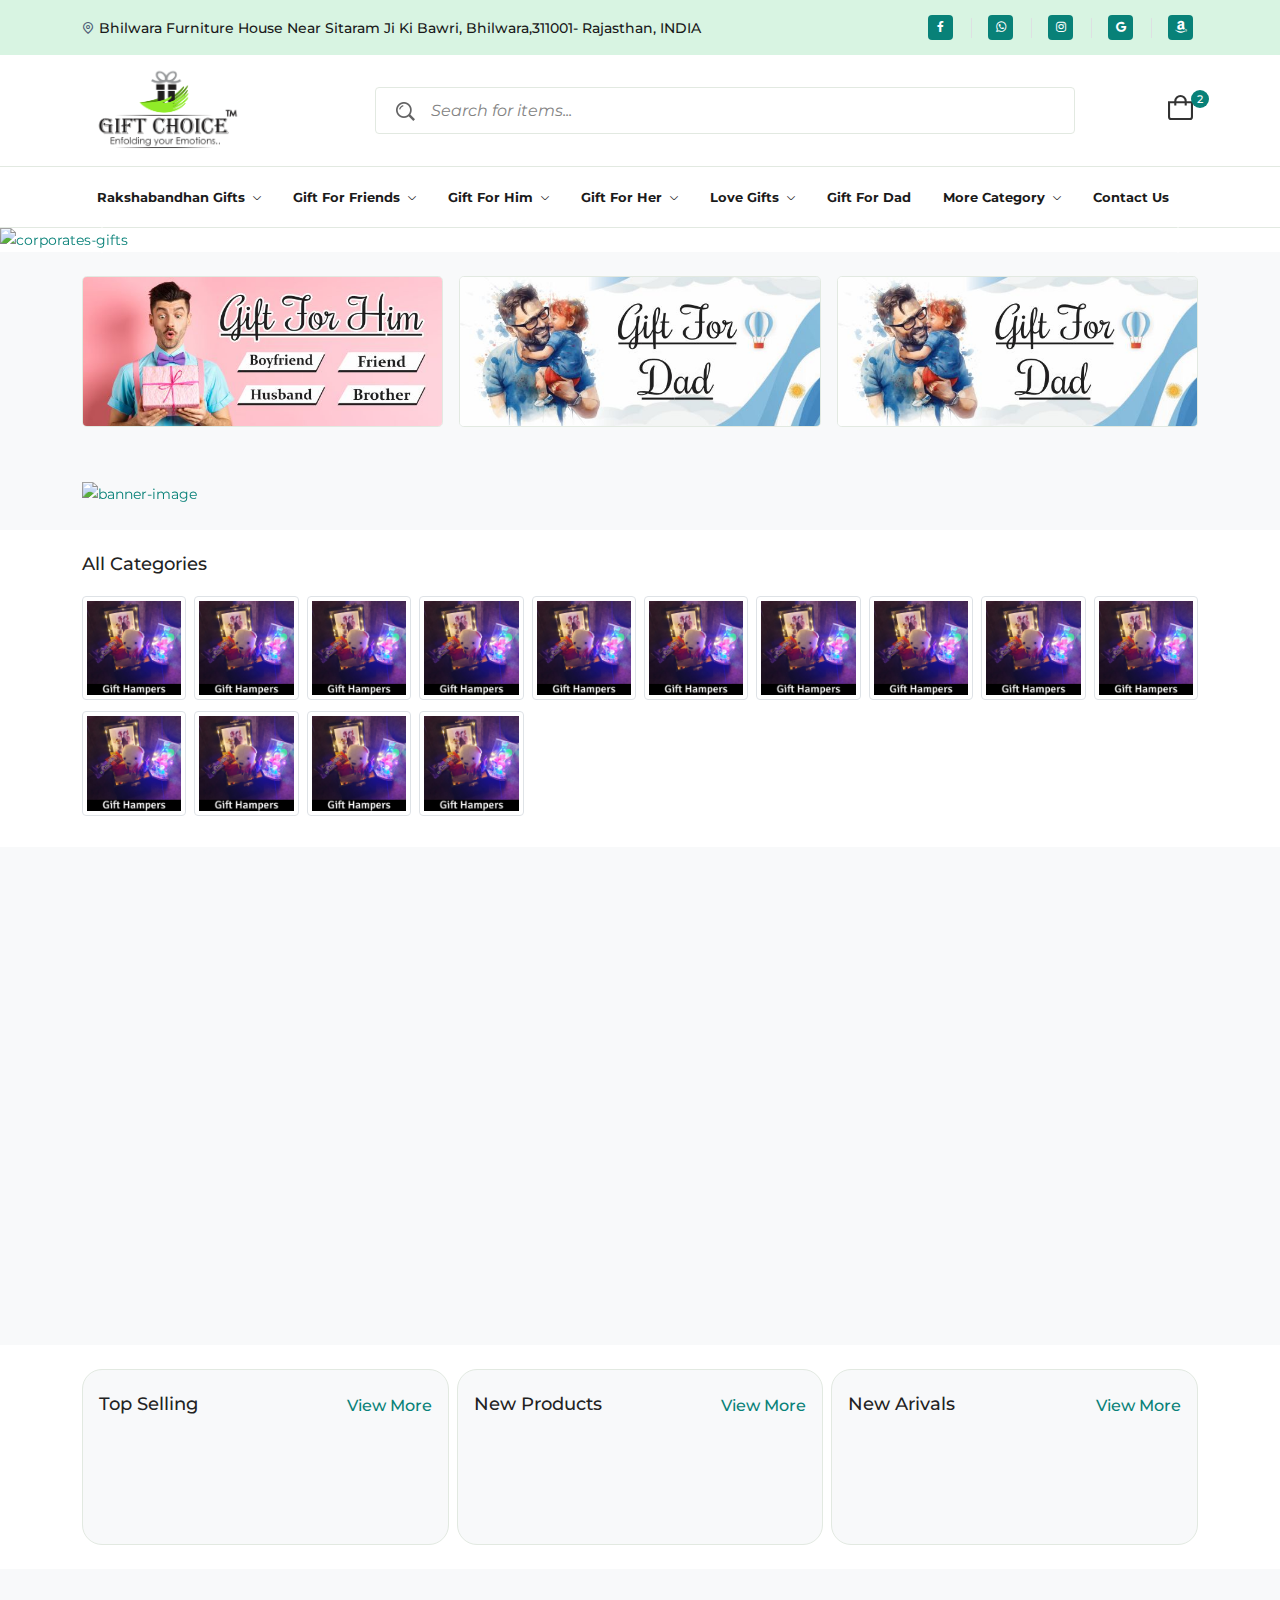
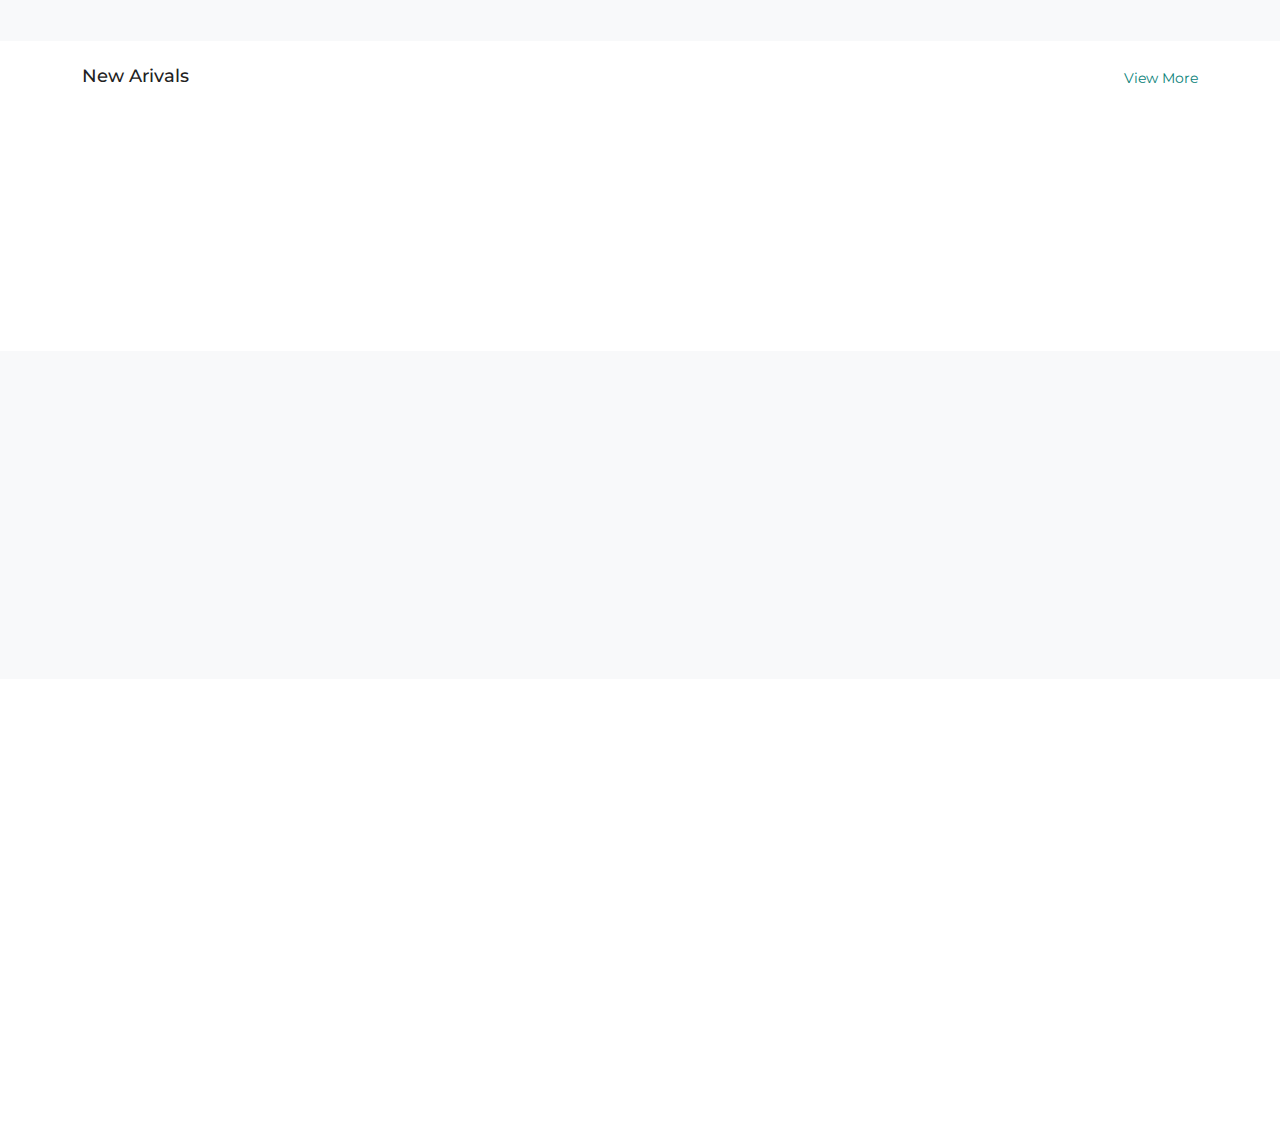
==== commit aa5c8fab: "Complete Website" ====
--- a/index.html
+++ b/index.html
@@ -14,20 +14,22 @@
 
         <!-- Favicon -->
         <link rel="shortcut icon" type="image/x-icon" href="assets/imgs/theme/favicon.svg">
-        
+
         <!-- Template CSS -->
         <link rel="stylesheet" href="assets/css/main.css">
 
         <!-- Font Awasome Intro -->
-        <link rel="stylesheet" href="https://maxcdn.bootstrapcdn.com/font-awesome/4.7.0/css/font-awesome.min.css">
-
-        <!-- AOS Animation -->
-        <link href="https://unpkg.com/aos@2.3.1/dist/aos.css" rel="stylesheet">
+        <link rel="stylesheet" href="assets/css/font-awasome/font-awesome.css">
+        <link rel="stylesheet" href="assets/css/font-awasome/font-awesome.min.css">
 
         <!-- Google Fonts -->
         <link rel="preconnect" href="https://fonts.googleapis.com">
         <link rel="preconnect" href="https://fonts.gstatic.com" crossorigin>
-        <link href="https://fonts.googleapis.com/css2?family=Montserrat:wght@200;300;400;500&display=swap" rel="stylesheet">
+        <link href="https://fonts.googleapis.com/css2?family=Montserrat:wght@200;300;400;500&display=swap" rel="stylesheet">        
+
+        <!-- Amination Link -->
+        <link href="https://unpkg.com/aos@2.3.1/dist/aos.css" rel="stylesheet">
+        <link rel="stylesheet" href="https://cdnjs.cloudflare.com/ajax/libs/animate.css/4.1.1/animate.min.css" />    
         
     </head>
 
@@ -43,7 +45,7 @@
                                 <div class="col-xl-9 col-lg-9">
                                     <div class="header-info">
                                         <ul>
-                                            <li><i class="fi-rs-marker"></i><a href="https://goo.gl/maps/kRtQzQX6ASj5CYfJ7">Bhilwara Furniture House Near Sitaram Ji Ki Bawri, Bhilwara,311001- Rajasthan, INDIA</a></li>
+                                            <li><i class="fi-rs-marker"></i><a href="https://goo.gl/maps/kRtQzQX6ASj5CYfJ7" target="_blank">Bhilwara Furniture House Near Sitaram Ji Ki Bawri, Bhilwara,311001- Rajasthan, INDIA</a></li>
                                         </ul>
                                     </div>
                                 </div>
@@ -89,7 +91,7 @@
                         <div class="container">
                             <div class="header-wrap">
                                 <div class="logo logo-width-1">
-                                    <a href="index.asp"><img src="assets/imgs/resources/gift-choice-vertical.png" alt="logo"></a>
+                                    <a href="index.html"><img src="assets/imgs/resources/gift-choice-vertical.png" alt="logo"></a>
                                 </div>
                                 <div class="header-right">
                                     <div class="search-style-2">
@@ -118,7 +120,7 @@
                         <div class="container-fluid">
                             <div class="header-wrap justify-content-center position-relative mobile-justify-content-between">
                                 <div class="logo logo-width-1 d-block d-lg-none">
-                                    <a href="index.asp"><img src="assets/imgs/resources/gift-choice-vertical.png" alt="logo"></a>
+                                    <a href="index.html"><img src="assets/imgs/resources/gift-choice-vertical.png" alt="logo"></a>
                                 </div>
         
                                 <div class="header-nav  d-none d-lg-flex">
@@ -180,7 +182,7 @@
                                                         <li><a href="shop-by-categories.html">Home Decor</a></li>
                                                     </ul>
                                                 </li>
-                                                <li><a href="#">Contact Us</a></li>
+                                                <li><a href="contact.html">Contact Us</a></li>
                                             </ul>
                                         </nav>
                                     </div>
@@ -225,7 +227,7 @@
                     <div class="mobile-header-wrapper-inner">
                         <div class="mobile-header-top">
                             <div class="mobile-header-logo">
-                                <a href="index.asp"><img src="assets/imgs/resources/gift-choice-vertical.png" alt="logo"></a>
+                                <a href="index.html"><img src="assets/imgs/resources/gift-choice-vertical.png" alt="logo"></a>
                             </div>
                             <div class="mobile-menu-close close-style-wrap close-style-position-inherit">
                                 <button class="close-style search-close">
@@ -238,7 +240,7 @@
                             <div class="mobile-menu-wrap mobile-header-border">
                                 <nav>
                                     <ul class="mobile-menu">
-                                        <li class="menu-item-has-children"><a href="index.asp">Home</a> </li>
+                                        <li class="menu-item-has-children"><a href="index.html">Home</a> </li>
                                         
                                         <li class="menu-item-has-children">
                                             <span class="menu-expand"></span><a href="shop-by-categories.html">Rakshabandhan Gifts</a>
@@ -309,14 +311,14 @@
                             <div class="mobile-header-info-wrap mobile-header-border">
                                 <div class="single-mobile-header-info mt-30">
                                     <p class="mb-0"><i class="fa fa-map" aria-hidden="true"></i> Our location</p>
-                                    <a href="#">Bhilwara Furniture House Near Sitaram Ji Ki Bawri, Bhilwara,311001- Rajasthan, INDIA</a>
+                                    <a href="https://maps.app.goo.gl/B4czUWKr7h9gyHvL6" target="_blank">Bhilwara Furniture House Near Sitaram Ji Ki Bawri, Bhilwara,311001- Rajasthan, INDIA</a>
                                 </div>
             
                                 <hr>
             
                                 <div class="single-mobile-header-info">
                                     <p class="mb-0"><i class="fa fa-mobile" aria-hidden="true"></i> Contact No.</p>
-                                    <a href="#">+91 79769-48872</a> 
+                                    <a href="tel:+91 79769-48872">+91 79769-48872</a> 
                                     <span><i class="fa fa-clock-o" aria-hidden="true"></i> 10:00AM to 8:00PM</span>
                                 </div>
             
@@ -324,7 +326,7 @@
             
                                 <div class="single-mobile-header-info">
                                     <p class="mb-0"><i class="fa fa-envelope" aria-hidden="true"></i> E-mail Address</p>
-                                    <a href="#">yashj.6628@gmail.com</a>
+                                    <a href="mailto:yashj.6628@gmail.com">yashj.6628@gmail.com</a>
                                 </div>
                             </div>
                             <div class="mobile-social-icon">
@@ -432,6 +434,25 @@
                 <!-- Small Banner End -->
 
 
+                <!-- Festival Banner Start -->
+                    <section class="p-0 section-padding bg-light">
+                        <div class="container pt-4 pb-4">
+                            <div class="row g-1 gx-1">
+                                <div class="col-lg-12">
+                                    <div data-aos="zoom-in">
+                                        <div class="big-banner">
+                                            <a href="banner-category.html">
+                                                <img src="https://dummyimage.com/1700x400/ccc/fff.jpg" alt="banner-image" class="img-fluid">
+                                            </a>
+                                        </div>
+                                    </div>
+                                </div>
+                            </div>
+                        </div>
+                    </section>
+                <!-- Festival Banner End -->                
+
+
                 <!-- Category Section Start -->
                     <section class="p-0 category-section section-padding">
                         <div class="container pt-4 pb-4">
@@ -636,7 +657,7 @@
                                                     <h3 class="section-title mb-20">Top Selling</h3>
                                                 </div>
                                                 <div class="col-lg-6 col-sm-6 col-6">
-                                                    <p align="right"><a href="#"><strong>View More</strong></a></p>
+                                                    <p align="right"><a href="best-products.html"><strong>View More</strong></a></p>
                                                 </div>
                                             </div>
                                             <div data-aos="zoom-in">
@@ -645,7 +666,7 @@
                                                         <div class="product-list-small p-2 pb-0" >
                                                             <div class="row align-items-center">
                                                                 <div class="col-lg-4 col-sm-6 col-4">
-                                                                    <a href="#">
+                                                                    <a href="product-detail.html">
                                                                         <img src="https://dummyimage.com/250x250/ccc/fff.jpg" alt="product-image" class="img-fluid p-0">
                                                                     </a>
                                                                 </div>
@@ -672,13 +693,13 @@
                                                         <div class="product-list-small p-2 pb-0" >
                                                             <div class="row align-items-center">
                                                                 <div class="col-lg-4 col-sm-6 col-4">
-                                                                    <a href="#">
+                                                                    <a href="product-detail.html">
                                                                         <img src="https://dummyimage.com/250x250/ccc/fff.jpg" alt="product-image" class="img-fluid p-0">
                                                                     </a>
                                                                 </div>
                                                                 <div class="col-lg-8 col-sm-8 col-8">
                                                                     <div class="title-small mb-0">
-                                                                        <a href="#">Product Name Here Product Name Here</a>
+                                                                        <a href="product-detail.html">Product Name Here Product Name Here</a>
                                                                     </div>
                                                                     <div class="product-description">
                                                                         <p>Lorem ipsum dolor sit amet....</p>
@@ -688,7 +709,7 @@
                                                                             <h6><i class="fa fa-inr" aria-hidden="true"></i> 2,125 </h6>
                                                                         </div>
                                                                         <div class="details">
-                                                                            <a href="#" type="button" class="btn btn-primary view-more">View Details</a>
+                                                                            <a href="product-detail.html" type="button" class="btn btn-primary view-more">View Details</a>
                                                                         </div>
                                                                     </div>
                                                                 </div>
@@ -699,13 +720,13 @@
                                                         <div class="product-list-small p-2 pb-0" >
                                                             <div class="row align-items-center">
                                                                 <div class="col-lg-4 col-sm-6 col-4">
-                                                                    <a href="#">
+                                                                    <a href="product-detail.html">
                                                                         <img src="https://dummyimage.com/250x250/ccc/fff.jpg" alt="product-image" class="img-fluid p-0">
                                                                     </a>
                                                                 </div>
                                                                 <div class="col-lg-8 col-sm-8 col-8">
                                                                     <div class="title-small mb-0">
-                                                                        <a href="#">Product Name Here Product Name Here</a>
+                                                                        <a href="product-detail.html">Product Name Here Product Name Here</a>
                                                                     </div>
                                                                     <div class="product-description">
                                                                         <p>Lorem ipsum dolor sit amet....</p>
@@ -715,7 +736,7 @@
                                                                             <h6><i class="fa fa-inr" aria-hidden="true"></i> 2,125 </h6>
                                                                         </div>
                                                                         <div class="details">
-                                                                            <a href="#" type="button" class="btn btn-primary view-more">View Details</a>
+                                                                            <a href="product-detail.html" type="button" class="btn btn-primary view-more">View Details</a>
                                                                         </div>
                                                                     </div>
                                                                 </div>
@@ -726,13 +747,13 @@
                                                         <div class="product-list-small p-2 pb-0" >
                                                             <div class="row align-items-center">
                                                                 <div class="col-lg-4 col-sm-6 col-4">
-                                                                    <a href="#">
+                                                                    <a href="product-detail.html">
                                                                         <img src="https://dummyimage.com/250x250/ccc/fff.jpg" alt="product-image" class="img-fluid p-0">
                                                                     </a>
                                                                 </div>
                                                                 <div class="col-lg-8 col-sm-8 col-8">
                                                                     <div class="title-small mb-0">
-                                                                        <a href="#">Product Name Here Product Name Here</a>
+                                                                        <a href="product-detail.html">Product Name Here Product Name Here</a>
                                                                     </div>
                                                                     <div class="product-description">
                                                                         <p>Lorem ipsum dolor sit amet....</p>
@@ -742,7 +763,7 @@
                                                                             <h6><i class="fa fa-inr" aria-hidden="true"></i> 2,125 </h6>
                                                                         </div>
                                                                         <div class="details">
-                                                                            <a href="#" type="button" class="btn btn-primary view-more">View Details</a>
+                                                                            <a href="product-detail.html" type="button" class="btn btn-primary view-more">View Details</a>
                                                                         </div>
                                                                     </div>
                                                                 </div>
@@ -762,7 +783,7 @@
                                                     <h3 class="section-title mb-20">New Products</h3>
                                                 </div>
                                                 <div class="col-lg-6 col-sm-6 col-6">
-                                                    <p align="right"><a href="#"><strong>View More</strong></a></p>
+                                                    <p align="right"><a href="best-products.html"><strong>View More</strong></a></p>
                                                 </div>
                                             </div>
                                             <div data-aos="zoom-in">
@@ -771,13 +792,13 @@
                                                         <div class="product-list-small p-2 pb-0" >
                                                             <div class="row align-items-center">
                                                                 <div class="col-lg-4 col-sm-6 col-4">
-                                                                    <a href="#">
+                                                                    <a href="product-detail.html">
                                                                         <img src="https://dummyimage.com/250x250/ccc/fff.jpg" alt="product-image" class="img-fluid p-0">
                                                                     </a>
                                                                 </div>
                                                                 <div class="col-lg-8 col-sm-8 col-8">
                                                                     <div class="title-small mb-0">
-                                                                        <a href="#">Product Name Here Product Name Here</a>
+                                                                        <a href="product-detail.html">Product Name Here Product Name Here</a>
                                                                     </div>
                                                                     <div class="product-description">
                                                                         <p>Lorem ipsum dolor sit amet....</p>
@@ -787,7 +808,7 @@
                                                                             <h6><i class="fa fa-inr" aria-hidden="true"></i> 2,125 </h6>
                                                                         </div>
                                                                         <div class="details">
-                                                                            <a href="#" type="button" class="btn btn-primary view-more">View Details</a>
+                                                                            <a href="product-detail.html" type="button" class="btn btn-primary view-more">View Details</a>
                                                                         </div>
                                                                     </div>
                                                                 </div>
@@ -798,13 +819,13 @@
                                                         <div class="product-list-small p-2 pb-0" >
                                                             <div class="row align-items-center">
                                                                 <div class="col-lg-4 col-sm-6 col-4">
-                                                                    <a href="#">
+                                                                    <a href="product-detail.html">
                                                                         <img src="https://dummyimage.com/250x250/ccc/fff.jpg" alt="product-image" class="img-fluid p-0">
                                                                     </a>
                                                                 </div>
                                                                 <div class="col-lg-8 col-sm-8 col-8">
                                                                     <div class="title-small mb-0">
-                                                                        <a href="#">Product Name Here Product Name Here</a>
+                                                                        <a href="product-detail.html">Product Name Here Product Name Here</a>
                                                                     </div>
                                                                     <div class="product-description">
                                                                         <p>Lorem ipsum dolor sit amet....</p>
@@ -814,7 +835,7 @@
                                                                             <h6><i class="fa fa-inr" aria-hidden="true"></i> 2,125 </h6>
                                                                         </div>
                                                                         <div class="details">
-                                                                            <a href="#" type="button" class="btn btn-primary view-more">View Details</a>
+                                                                            <a href="product-detail.html" type="button" class="btn btn-primary view-more">View Details</a>
                                                                         </div>
                                                                     </div>
                                                                 </div>
@@ -825,13 +846,13 @@
                                                         <div class="product-list-small p-2 pb-0" >
                                                             <div class="row align-items-center">
                                                                 <div class="col-lg-4 col-sm-6 col-4">
-                                                                    <a href="#">
+                                                                    <a href="product-detail.html">
                                                                         <img src="https://dummyimage.com/250x250/ccc/fff.jpg" alt="product-image" class="img-fluid p-0">
                                                                     </a>
                                                                 </div>
                                                                 <div class="col-lg-8 col-sm-8 col-8">
                                                                     <div class="title-small mb-0">
-                                                                        <a href="#">Product Name Here Product Name Here</a>
+                                                                        <a href="product-detail.html">Product Name Here Product Name Here</a>
                                                                     </div>
                                                                     <div class="product-description">
                                                                         <p>Lorem ipsum dolor sit amet....</p>
@@ -841,7 +862,7 @@
                                                                             <h6><i class="fa fa-inr" aria-hidden="true"></i> 2,125 </h6>
                                                                         </div>
                                                                         <div class="details">
-                                                                            <a href="#" type="button" class="btn btn-primary view-more">View Details</a>
+                                                                            <a href="product-detail.html" type="button" class="btn btn-primary view-more">View Details</a>
                                                                         </div>
                                                                     </div>
                                                                 </div>
@@ -852,13 +873,13 @@
                                                         <div class="product-list-small p-2 pb-0" >
                                                             <div class="row align-items-center">
                                                                 <div class="col-lg-4 col-sm-6 col-4">
-                                                                    <a href="#">
+                                                                    <a href="product-detail.html">
                                                                         <img src="https://dummyimage.com/250x250/ccc/fff.jpg" alt="product-image" class="img-fluid p-0">
                                                                     </a>
                                                                 </div>
                                                                 <div class="col-lg-8 col-sm-8 col-8">
                                                                     <div class="title-small mb-0">
-                                                                        <a href="#">Product Name Here Product Name Here</a>
+                                                                        <a href="product-detail.html">Product Name Here Product Name Here</a>
                                                                     </div>
                                                                     <div class="product-description">
                                                                         <p>Lorem ipsum dolor sit amet....</p>
@@ -868,7 +889,7 @@
                                                                             <h6><i class="fa fa-inr" aria-hidden="true"></i> 2,125 </h6>
                                                                         </div>
                                                                         <div class="details">
-                                                                            <a href="#" type="button" class="btn btn-primary view-more">View Details</a>
+                                                                            <a href="product-detail.html" type="button" class="btn btn-primary view-more">View Details</a>
                                                                         </div>
                                                                     </div>
                                                                 </div>
@@ -888,7 +909,7 @@
                                                     <h3 class="section-title mb-20">New Arivals</h3>
                                                 </div>
                                                 <div class="col-lg-6 col-sm-6 col-6">
-                                                    <p align="right"><a href="#"><strong>View More</strong></a></p>
+                                                    <p align="right"><a href="best-products.html"><strong>View More</strong></a></p>
                                                 </div>
                                             </div>
                                             <div data-aos="zoom-in">
@@ -897,13 +918,13 @@
                                                         <div class="product-list-small p-2 pb-0" >
                                                             <div class="row align-items-center">
                                                                 <div class="col-lg-4 col-sm-6 col-4">
-                                                                    <a href="#">
+                                                                    <a href="product-detail.html">
                                                                         <img src="https://dummyimage.com/250x250/ccc/fff.jpg" alt="product-image" class="img-fluid p-0">
                                                                     </a>
                                                                 </div>
                                                                 <div class="col-lg-8 col-sm-8 col-8">
                                                                     <div class="title-small mb-0">
-                                                                        <a href="#">Product Name Here Product Name Here</a>
+                                                                        <a href="product-detail.html">Product Name Here Product Name Here</a>
                                                                     </div>
                                                                     <div class="product-description">
                                                                         <p>Lorem ipsum dolor sit amet....</p>
@@ -913,7 +934,7 @@
                                                                             <h6><i class="fa fa-inr" aria-hidden="true"></i> 2,125 </h6>
                                                                         </div>
                                                                         <div class="details">
-                                                                            <a href="#" type="button" class="btn btn-primary view-more">View Details</a>
+                                                                            <a href="product-detail.html" type="button" class="btn btn-primary view-more">View Details</a>
                                                                         </div>
                                                                     </div>
                                                                 </div>
@@ -924,13 +945,13 @@
                                                         <div class="product-list-small p-2 pb-0" >
                                                             <div class="row align-items-center">
                                                                 <div class="col-lg-4 col-sm-6 col-4">
-                                                                    <a href="#">
+                                                                    <a href="product-detail.html">
                                                                         <img src="https://dummyimage.com/250x250/ccc/fff.jpg" alt="product-image" class="img-fluid p-0">
                                                                     </a>
                                                                 </div>
                                                                 <div class="col-lg-8 col-sm-8 col-8">
                                                                     <div class="title-small mb-0">
-                                                                        <a href="#">Product Name Here Product Name Here</a>
+                                                                        <a href="product-detail.html">Product Name Here Product Name Here</a>
                                                                     </div>
                                                                     <div class="product-description">
                                                                         <p>Lorem ipsum dolor sit amet....</p>
@@ -940,7 +961,7 @@
                                                                             <h6><i class="fa fa-inr" aria-hidden="true"></i> 2,125 </h6>
                                                                         </div>
                                                                         <div class="details">
-                                                                            <a href="#" type="button" class="btn btn-primary view-more">View Details</a>
+                                                                            <a href="product-detail.html" type="button" class="btn btn-primary view-more">View Details</a>
                                                                         </div>
                                                                     </div>
                                                                 </div>
@@ -951,13 +972,13 @@
                                                         <div class="product-list-small p-2 pb-0" >
                                                             <div class="row align-items-center">
                                                                 <div class="col-lg-4 col-sm-6 col-4">
-                                                                    <a href="#">
+                                                                    <a href="product-detail.html">
                                                                         <img src="https://dummyimage.com/250x250/ccc/fff.jpg" alt="product-image" class="img-fluid p-0">
                                                                     </a>
                                                                 </div>
                                                                 <div class="col-lg-8 col-sm-8 col-8">
                                                                     <div class="title-small mb-0">
-                                                                        <a href="#">Product Name Here Product Name Here</a>
+                                                                        <a href="product-detail.html">Product Name Here Product Name Here</a>
                                                                     </div>
                                                                     <div class="product-description">
                                                                         <p>Lorem ipsum dolor sit amet....</p>
@@ -967,7 +988,7 @@
                                                                             <h6><i class="fa fa-inr" aria-hidden="true"></i> 2,125 </h6>
                                                                         </div>
                                                                         <div class="details">
-                                                                            <a href="#" type="button" class="btn btn-primary view-more">View Details</a>
+                                                                            <a href="product-detail.html" type="button" class="btn btn-primary view-more">View Details</a>
                                                                         </div>
                                                                     </div>
                                                                 </div>
@@ -978,13 +999,13 @@
                                                         <div class="product-list-small p-2 pb-0" >
                                                             <div class="row align-items-center">
                                                                 <div class="col-lg-4 col-sm-6 col-4">
-                                                                    <a href="#">
+                                                                    <a href="product-detail.html">
                                                                         <img src="https://dummyimage.com/250x250/ccc/fff.jpg" alt="product-image" class="img-fluid p-0">
                                                                     </a>
                                                                 </div>
                                                                 <div class="col-lg-8 col-sm-8 col-8">
                                                                     <div class="title-small mb-0">
-                                                                        <a href="#">Product Name Here Product Name Here</a>
+                                                                        <a href="product-detail.html">Product Name Here Product Name Here</a>
                                                                     </div>
                                                                     <div class="product-description">
                                                                         <p>Lorem ipsum dolor sit amet....</p>
@@ -994,7 +1015,7 @@
                                                                             <h6><i class="fa fa-inr" aria-hidden="true"></i> 2,125 </h6>
                                                                         </div>
                                                                         <div class="details">
-                                                                            <a href="#" type="button" class="btn btn-primary view-more">View Details</a>
+                                                                            <a href="product-detail.html" type="button" class="btn btn-primary view-more">View Details</a>
                                                                         </div>
                                                                     </div>
                                                                 </div>
@@ -1012,19 +1033,10 @@
                 <!-- Top Products End -->
 
 
-                <!-- Big Banner Start -->
+                <!-- Multiple Banner Start -->
                     <section class="p-0 section-padding bg-light">
                         <div class="container pt-4 pb-4">
                             <div class="row g-1 gx-1">
-                                <div class="col-lg-12">
-                                    <div data-aos="zoom-in">
-                                        <div class="big-banner">
-                                            <a href="banner-category.html">
-                                                <img src="https://dummyimage.com/1700x400/ccc/fff.jpg" alt="banner-image" class="img-fluid">
-                                            </a>
-                                        </div>
-                                    </div>
-                                </div>
                                 <div class="col-lg-6 col-6 col-sm-6">
                                     <div data-aos="zoom-in">
                                         <div class="big-banner">
@@ -1046,7 +1058,7 @@
                             </div>
                         </div>
                     </section>
-                <!-- Big Banner End -->
+                <!-- Multiple Banner End -->
 
 
                 <!-- Products Section Start -->
@@ -1281,112 +1293,95 @@
                         </div>
                     </section>
                 <!-- Products Section End -->   
-                
-
-                <!-- Big Banner Start -->
-                    <section class="p-0 section-padding bg-light">
-                        <div class="container pt-4 pb-4">
-                            <div class="row g-1 gx-1">
-                                <div class="col-lg-12">
-                                    <div data-aos="zoom-in">
-                                        <div class="big-banner">
-                                            <a href="banner-category.html">
-                                                <img src="https://dummyimage.com/1700x400/ccc/fff.jpg" alt="banner-image" class="img-fluid">
-                                            </a>
-                                        </div>
-                                    </div>
-                                </div>
-                            </div>
-                        </div>
-                    </section>
-                <!-- Big Banner End -->
 
 
                 <!-- Testimonial Start -->
-                    <section class="testimonial-start section-padding">
-                        <div class="container">
-                            <div class="d-flex justify-content-between">
-                                <div class="title">
-                                    <h3 class="section-title mb-20">What's Our Client Says</h3>
-                                </div>
-                                <div class="more-button">
-                                    <a target="_blank" href="https://www.google.com/search?q=gift+choice+bhilwara&oq=gift+cho&aqs=chrome.0.69i59j69i57j46i20i175i199i263i512j0i512l3j69i60l2.5751j0j1&sourceid=chrome&ie=UTF-8#ip=1&lrd=0x3968c36f441ad415:0x69f62d52129e7901,1,,,," class="text-brand">View All <i class="fi-rs-arrow-right"></i></a>
-                                </div>
-                            </div>
-                            <div class="row g-3">
-                                <div class="col-lg-4 col-sm-6 col-12">
-                                    <div class="card p-3 h-100">
-                                        <article class="wow fadeIn animated hover-up animated">
-                                            <div class="entry-content-2">
-                                                <p class="post-exerpt mb-10">Amazing Range of personalized printed & engraved wooden frames. I personally loved their heart shaped scented candles & wooden greeting card. Awesome work guys.</p>
-                                                <div class="rating">
-                                                    <span>
-                                                        <i class="fa fa-star text-warning" aria-hidden="true"></i>
-                                                        <i class="fa fa-star text-warning" aria-hidden="true"></i>
-                                                        <i class="fa fa-star text-warning" aria-hidden="true"></i>
-                                                        <i class="fa fa-star text-warning" aria-hidden="true"></i>
-                                                        <i class="fa fa-star text-warning" aria-hidden="true"></i>
-                                                    </span>
-                                                </div>
-                                                <div class="entry-meta meta-1 font-xs color-grey mt-10 pb-10">
-                                                    <div>
-                                                        <span class="post-on"> <i class="fi-rs-clock"></i> A year ago</span>
-                                                        <span class="hit-count has-dot">Ashish Maheshwari</span>
-                                                    </div>
-                                                    <a target="_blank" href="https://www.google.com/search?q=gift+choice+bhilwara&oq=gift+cho&aqs=chrome.0.69i59j69i57j46i20i175i199i263i512j0i512l3j69i60l2.5751j0j1&sourceid=chrome&ie=UTF-8#ip=1&lrd=0x3968c36f441ad415:0x69f62d52129e7901,1,,,," class="text-brand">Read more <i class="fi-rs-arrow-right"></i></a>
-                                                </div>
-                                            </div>
-                                        </article>
-                                    </div>
-                                </div>
-                                <div class="col-lg-4 col-sm-6 col-12">
-                                    <div class="card p-3 h-100">
-                                        <article class="wow fadeIn animated hover-up animated">
-                                            <div class="entry-content-2">
-                                                <p class="post-exerpt mb-10">Amazing variety of items. A must visit place for all the gift choices you wish for.</p>
-                                                <div class="rating">
-                                                    <span>
-                                                        <i class="fa fa-star text-warning" aria-hidden="true"></i>
-                                                        <i class="fa fa-star text-warning" aria-hidden="true"></i>
-                                                        <i class="fa fa-star text-warning" aria-hidden="true"></i>
-                                                        <i class="fa fa-star text-warning" aria-hidden="true"></i>
-                                                        <i class="fa fa-star text-warning" aria-hidden="true"></i>
-                                                    </span>
-                                                </div>
-                                                <div class="entry-meta meta-1 font-xs color-grey mt-10 pb-10">
-                                                    <div>
-                                                        <span class="post-on"> <i class="fi-rs-clock"></i> 10 months ago</span>
-                                                        <span class="hit-count has-dot">Akash Soral</span>
-                                                    </div>
-                                                    <a target="_blank" href="https://www.google.com/search?q=gift+choice+bhilwara&oq=gift+cho&aqs=chrome.0.69i59j69i57j46i20i175i199i263i512j0i512l3j69i60l2.5751j0j1&sourceid=chrome&ie=UTF-8#ip=1&lrd=0x3968c36f441ad415:0x69f62d52129e7901,1,,,," class="text-brand">Read more <i class="fi-rs-arrow-right"></i></a>
-                                                </div>
-                                            </div>
-                                        </article>
-                                    </div>
-                                </div>
-                                <div class="col-lg-4 col-sm-6 col-12">
-                                    <div class="card p-3 h-100">
-                                        <article class="wow fadeIn animated hover-up animated">
-                                            <div class="entry-content-2">
-                                                <p class="post-exerpt mb-10">I have ordered a customised led alarm clock and an engraved pen. It was amazing😍 and also in very reasonable price.</p>
-                                                <div class="rating">
-                                                    <span>
-                                                        <i class="fa fa-star text-warning" aria-hidden="true"></i>
-                                                        <i class="fa fa-star text-warning" aria-hidden="true"></i>
-                                                        <i class="fa fa-star text-warning" aria-hidden="true"></i>
-                                                        <i class="fa fa-star text-warning" aria-hidden="true"></i>
-                                                        <i class="fa fa-star-o text-warning" aria-hidden="true"></i>
-                                                    </span>
-                                                </div>
-                                                <div class="entry-meta meta-1 font-xs color-grey mt-10 pb-10">
-                                                    <div>
-                                                        <span class="post-on"> <i class="fi-rs-clock"></i> A year ago</span>
-                                                        <span class="hit-count has-dot">Kunika Rawlani</span>
-                                                    </div>
-                                                    <a target="_blank" href="https://www.google.com/search?q=gift+choice+bhilwara&oq=gift+cho&aqs=chrome.0.69i59j69i57j46i20i175i199i263i512j0i512l3j69i60l2.5751j0j1&sourceid=chrome&ie=UTF-8#ip=1&lrd=0x3968c36f441ad415:0x69f62d52129e7901,1,,,," class="text-brand">Read more <i class="fi-rs-arrow-right"></i></a>
-                                                </div>
-                                            </div>
-                                        </article>
+                    <section class="testimonial-start section-padding bg-light">
+                        <div data-aos="zoom-in">
+                            <div class="container">
+                                <div class="d-flex justify-content-between">
+                                    <div class="title">
+                                        <h3 class="section-title mb-20">What's Our Client Says</h3>
+                                    </div>
+                                    <div class="more-button">
+                                        <a target="_blank" href="https://www.google.com/search?q=gift+choice+bhilwara&oq=gift+cho&aqs=chrome.0.69i59j69i57j46i20i175i199i263i512j0i512l3j69i60l2.5751j0j1&sourceid=chrome&ie=UTF-8#ip=1&lrd=0x3968c36f441ad415:0x69f62d52129e7901,1,,,," class="text-brand">View All <i class="fi-rs-arrow-right"></i></a>
+                                    </div>
+                                </div>
+                                <div class="row g-3">
+                                    <div class="col-lg-4 col-sm-6 col-12">
+                                        <div class="card p-3 h-100">
+                                            <article class="wow fadeIn animated hover-up animated">
+                                                <div class="entry-content-2">
+                                                    <p class="post-exerpt mb-10">Amazing Range of personalized printed & engraved wooden frames. I personally loved their heart shaped scented candles & wooden greeting card. Awesome work guys.</p>
+                                                    <div class="rating">
+                                                        <span>
+                                                            <i class="fa fa-star text-warning" aria-hidden="true"></i>
+                                                            <i class="fa fa-star text-warning" aria-hidden="true"></i>
+                                                            <i class="fa fa-star text-warning" aria-hidden="true"></i>
+                                                            <i class="fa fa-star text-warning" aria-hidden="true"></i>
+                                                            <i class="fa fa-star text-warning" aria-hidden="true"></i>
+                                                        </span>
+                                                    </div>
+                                                    <div class="entry-meta meta-1 font-xs color-grey mt-10 pb-10">
+                                                        <div>
+                                                            <span class="post-on"> <i class="fi-rs-clock"></i> A year ago</span>
+                                                            <span class="hit-count has-dot">Ashish Maheshwari</span>
+                                                        </div>
+                                                        <a target="_blank" href="https://www.google.com/search?q=gift+choice+bhilwara&oq=gift+cho&aqs=chrome.0.69i59j69i57j46i20i175i199i263i512j0i512l3j69i60l2.5751j0j1&sourceid=chrome&ie=UTF-8#ip=1&lrd=0x3968c36f441ad415:0x69f62d52129e7901,1,,,," class="text-brand">Read more <i class="fi-rs-arrow-right"></i></a>
+                                                    </div>
+                                                </div>
+                                            </article>
+                                        </div>
+                                    </div>
+                                    <div class="col-lg-4 col-sm-6 col-12">
+                                        <div class="card p-3 h-100">
+                                            <article class="wow fadeIn animated hover-up animated">
+                                                <div class="entry-content-2">
+                                                    <p class="post-exerpt mb-10">Amazing variety of items. A must visit place for all the gift choices you wish for.</p>
+                                                    <div class="rating">
+                                                        <span>
+                                                            <i class="fa fa-star text-warning" aria-hidden="true"></i>
+                                                            <i class="fa fa-star text-warning" aria-hidden="true"></i>
+                                                            <i class="fa fa-star text-warning" aria-hidden="true"></i>
+                                                            <i class="fa fa-star text-warning" aria-hidden="true"></i>
+                                                            <i class="fa fa-star text-warning" aria-hidden="true"></i>
+                                                        </span>
+                                                    </div>
+                                                    <div class="entry-meta meta-1 font-xs color-grey mt-10 pb-10">
+                                                        <div>
+                                                            <span class="post-on"> <i class="fi-rs-clock"></i> 10 months ago</span>
+                                                            <span class="hit-count has-dot">Akash Soral</span>
+                                                        </div>
+                                                        <a target="_blank" href="https://www.google.com/search?q=gift+choice+bhilwara&oq=gift+cho&aqs=chrome.0.69i59j69i57j46i20i175i199i263i512j0i512l3j69i60l2.5751j0j1&sourceid=chrome&ie=UTF-8#ip=1&lrd=0x3968c36f441ad415:0x69f62d52129e7901,1,,,," class="text-brand">Read more <i class="fi-rs-arrow-right"></i></a>
+                                                    </div>
+                                                </div>
+                                            </article>
+                                        </div>
+                                    </div>
+                                    <div class="col-lg-4 col-sm-6 col-12">
+                                        <div class="card p-3 h-100">
+                                            <article class="wow fadeIn animated hover-up animated">
+                                                <div class="entry-content-2">
+                                                    <p class="post-exerpt mb-10">I have ordered a customised led alarm clock and an engraved pen. It was amazing😍 and also in very reasonable price.</p>
+                                                    <div class="rating">
+                                                        <span>
+                                                            <i class="fa fa-star text-warning" aria-hidden="true"></i>
+                                                            <i class="fa fa-star text-warning" aria-hidden="true"></i>
+                                                            <i class="fa fa-star text-warning" aria-hidden="true"></i>
+                                                            <i class="fa fa-star text-warning" aria-hidden="true"></i>
+                                                            <i class="fa fa-star-o text-warning" aria-hidden="true"></i>
+                                                        </span>
+                                                    </div>
+                                                    <div class="entry-meta meta-1 font-xs color-grey mt-10 pb-10">
+                                                        <div>
+                                                            <span class="post-on"> <i class="fi-rs-clock"></i> A year ago</span>
+                                                            <span class="hit-count has-dot">Kunika Rawlani</span>
+                                                        </div>
+                                                        <a target="_blank" href="https://www.google.com/search?q=gift+choice+bhilwara&oq=gift+cho&aqs=chrome.0.69i59j69i57j46i20i175i199i263i512j0i512l3j69i60l2.5751j0j1&sourceid=chrome&ie=UTF-8#ip=1&lrd=0x3968c36f441ad415:0x69f62d52129e7901,1,,,," class="text-brand">Read more <i class="fi-rs-arrow-right"></i></a>
+                                                    </div>
+                                                </div>
+                                            </article>
+                                        </div>
                                     </div>
                                 </div>
                             </div>
@@ -1419,7 +1414,7 @@
                                 <div class="col-lg-5 col-sm-5">
                                     <div class="widget-about font-md mb-md-5 mb-lg-0">
                                         <div class="logo logo-width-1 wow fadeIn animated">
-                                            <a href="index.asp"><img src="assets/imgs/resources/gift-choice-vertical.png" alt="logo" class="img-fluid"></a>
+                                            <a href="index.html"><img src="assets/imgs/resources/gift-choice-vertical.png" alt="logo" class="img-fluid"></a>
                                         </div>
                                         <p class="wow fadeIn animated text-justify">
                                             Discover a world of personalized gifts that make every moment extraordinary. At Gift Choice Bhilwara, we believe in the magic of unique and special presents.
@@ -1469,7 +1464,7 @@
                             <div class="footer-bottom"></div>
                         </div>
                         <div class="col-lg-6">
-                            <p class="float-md-left font-sm text-muted mb-0">&copy; 2023 <a href="index.asp"> <strong class="text-brand">Gift Choice Bhilwara</strong></a> </p>
+                            <p class="float-md-left font-sm text-muted mb-0">&copy; 2023 <a href="index.html"> <strong class="text-brand">Gift Choice Bhilwara</strong></a> </p>
                         </div>
                         <div class="col-lg-6">
                             <p class="text-lg-end text-start font-sm text-muted mb-0">
--- a/assets/css/main.css
+++ b/assets/css/main.css
@@ -2475,7 +2475,7 @@
 
 .page-header .breadcrumb span::before {
   content: "\f111";
-  font-family: 'Montserrat', sans-serif  !important;
+  font-family: "uicons-regular-straight"  !important;
   display: inline-block;
   font-size: 9px;
 }
@@ -4090,7 +4090,7 @@
   left: 10px;
   font-size: 12px;
   color: #088178;
-  font-family: 'Montserrat', sans-serif  !important;
+  font-family: "uicons-regular-straight"  !important;
   font-weight: 900;
 }
 
@@ -10111,6 +10111,26 @@
   animation-duration: 2s; /* don't forget to set a duration! */
 }
 
+.animate__bounceIn{
+  display: inline-block;
+  margin: 0 0.5rem;
+  transition: 0.3s ease-in-out;
+  animation: bounceIn infinite; /* referring directly to the animation's @keyframe declaration */
+  animation-duration: 2s; /* don't forget to set a duration! */
+}
+
+.animate__bounceIn:hover{
+  transition: 0.3s ease-in-out;
+  animation: bounceIn; /* referring directly to the animation's @keyframe declaration */
+}
+
+.animate__flash{
+  display: inline-block;
+  transition: 0.3s ease-in-out;
+  animation: flash infinite; /* referring directly to the animation's @keyframe declaration */
+  animation-duration: 2s; /* don't forget to set a duration! */
+}
+
 .image-1{
   height: 50ch;
   width: 100%;
@@ -10284,4 +10304,17 @@
     font-weight: normal;
     padding: 5px 10px 5px 10px;
 }
+}
+
+.btn-danger{
+  color: #fff !important;
+  background-color: #dc3545 !important;
+  border-color: #dc3545 !important;
+}
+
+.text-capitalize li{
+  margin: 2px;
+}
+.text-capitalize li a{
+  text-transform: capitalize !important;
 }